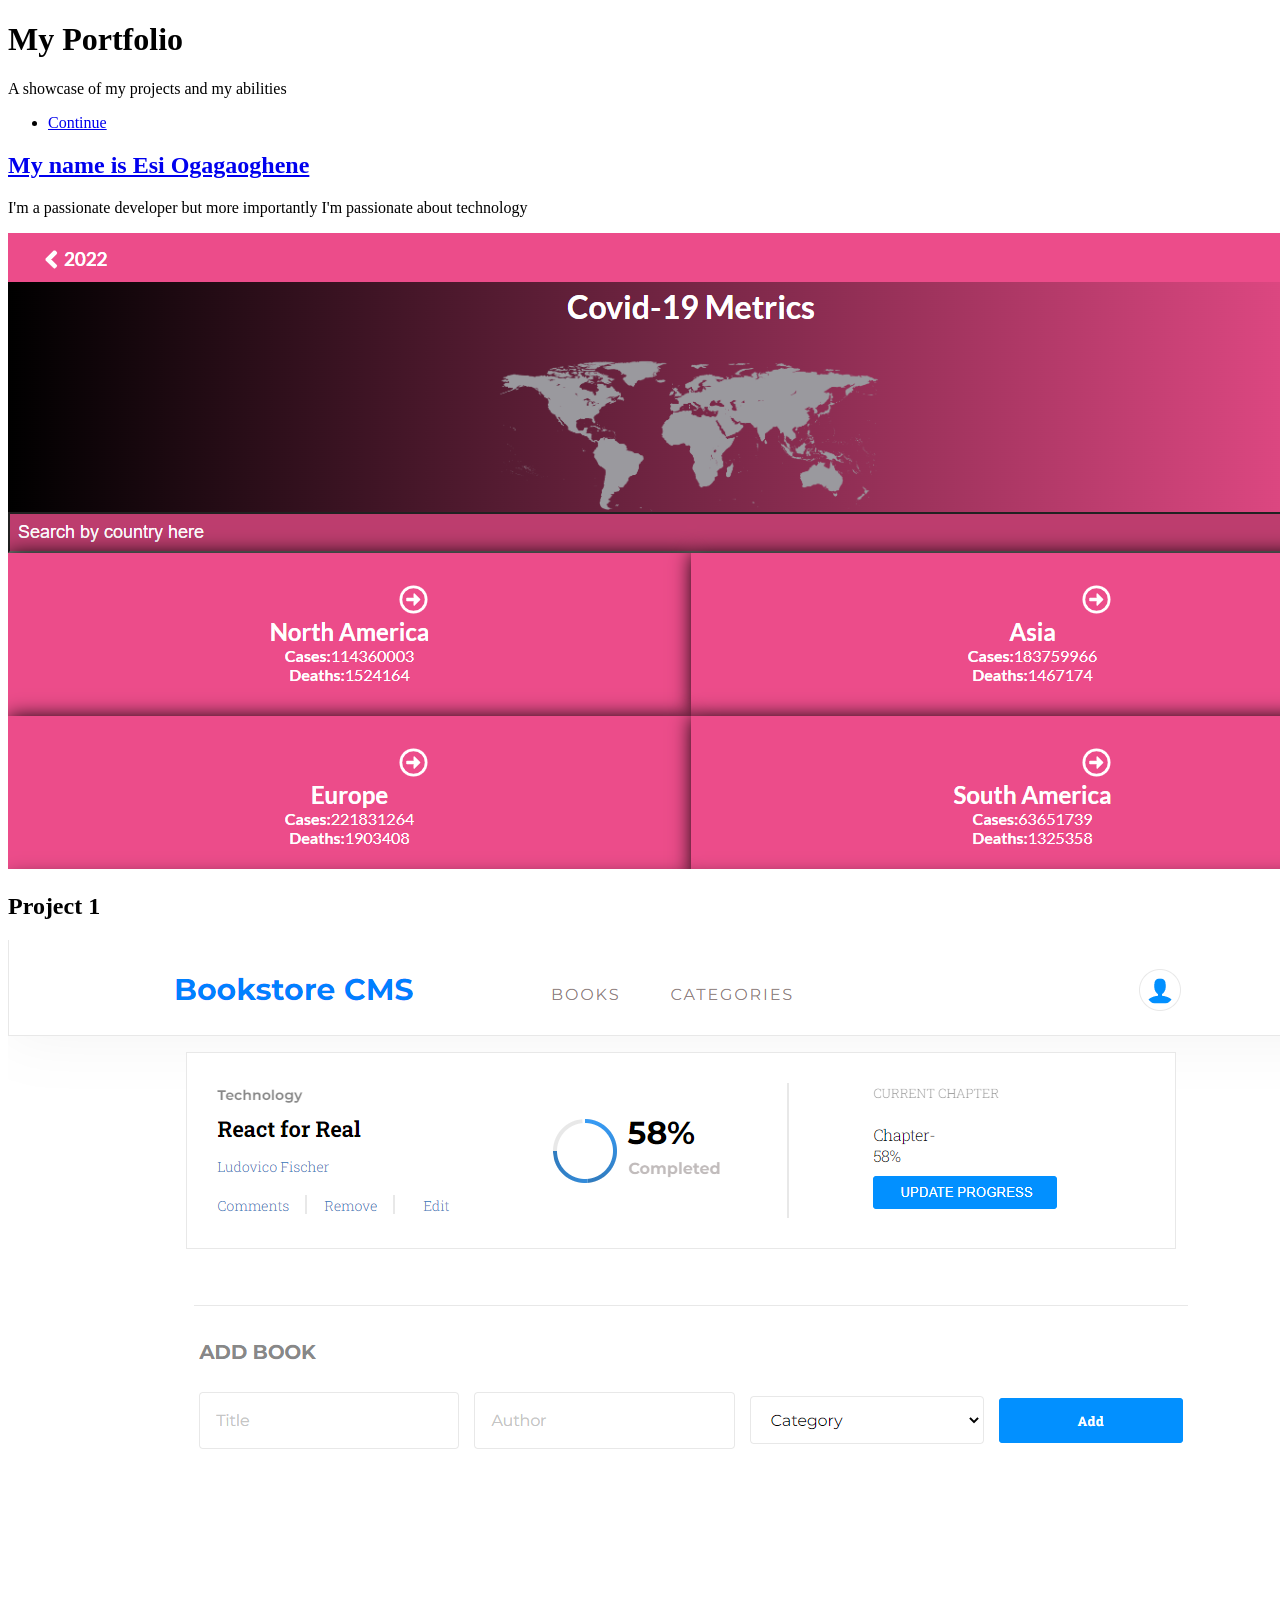
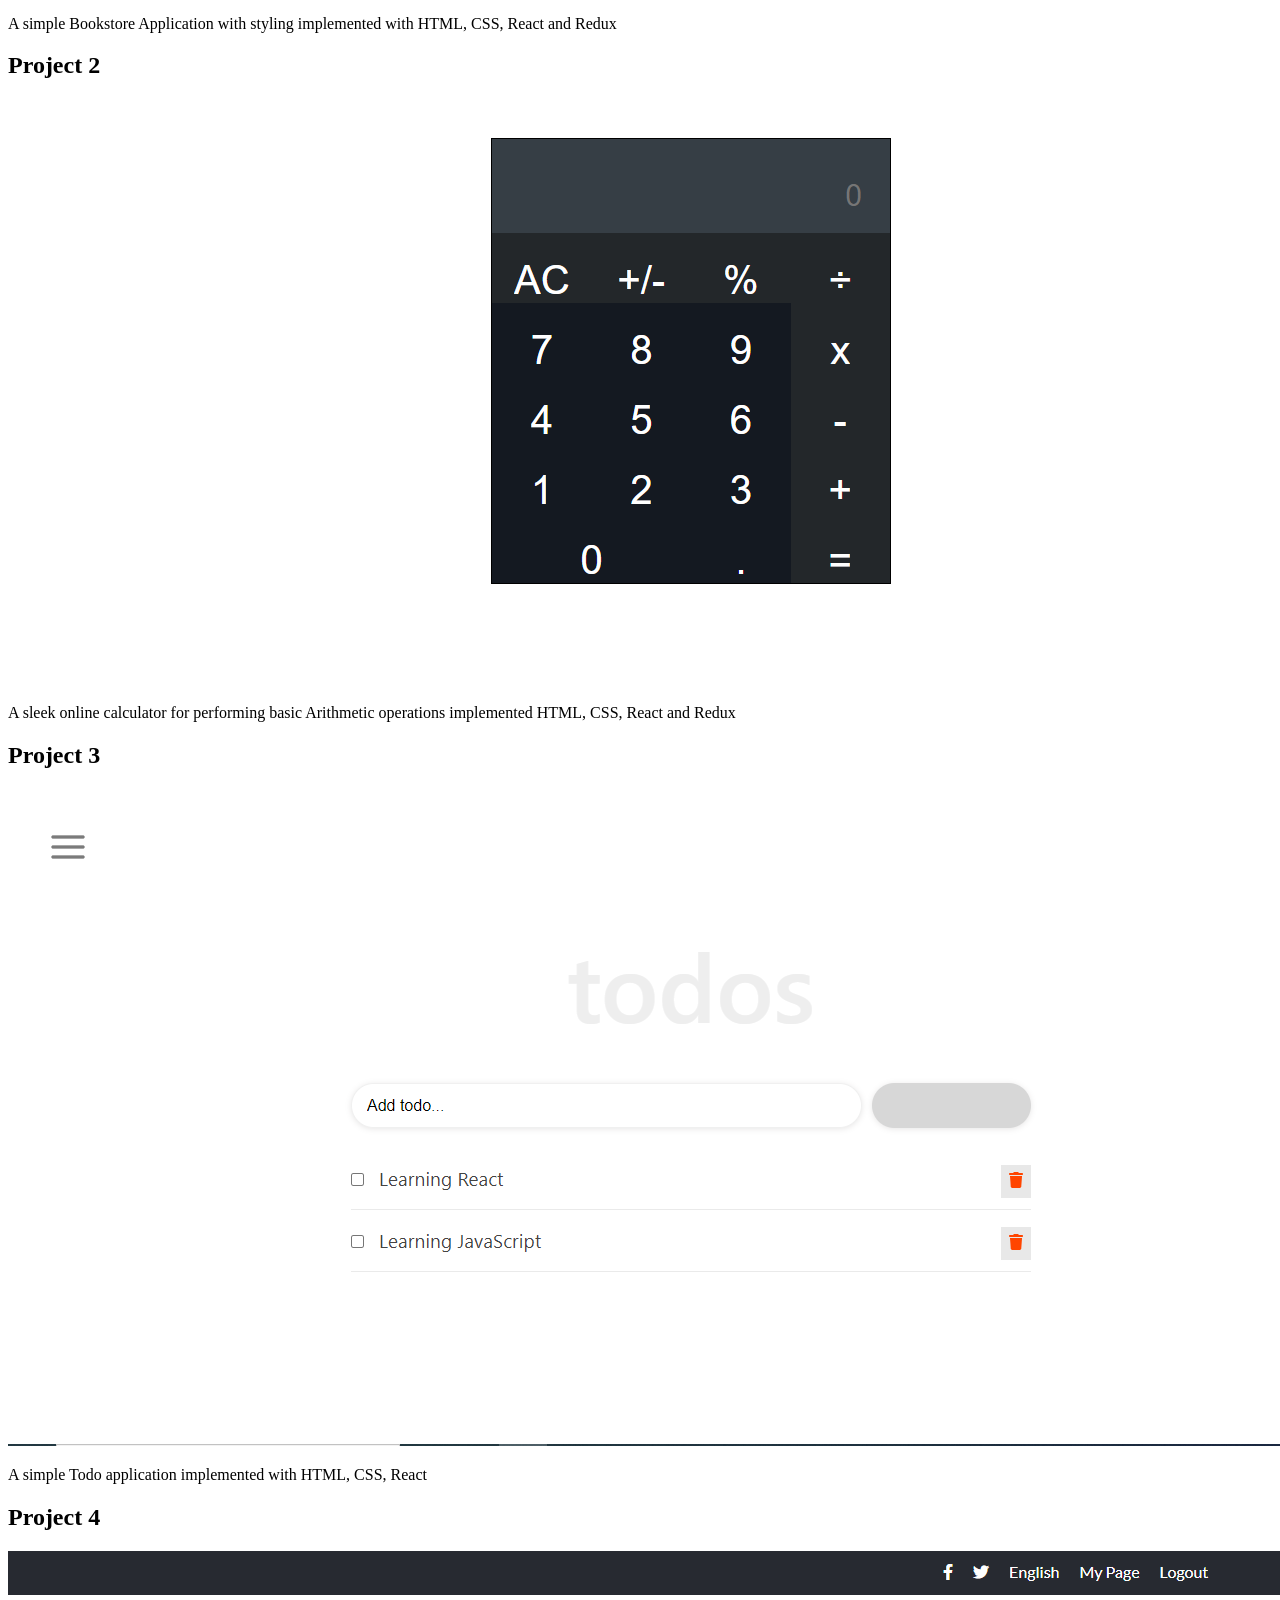
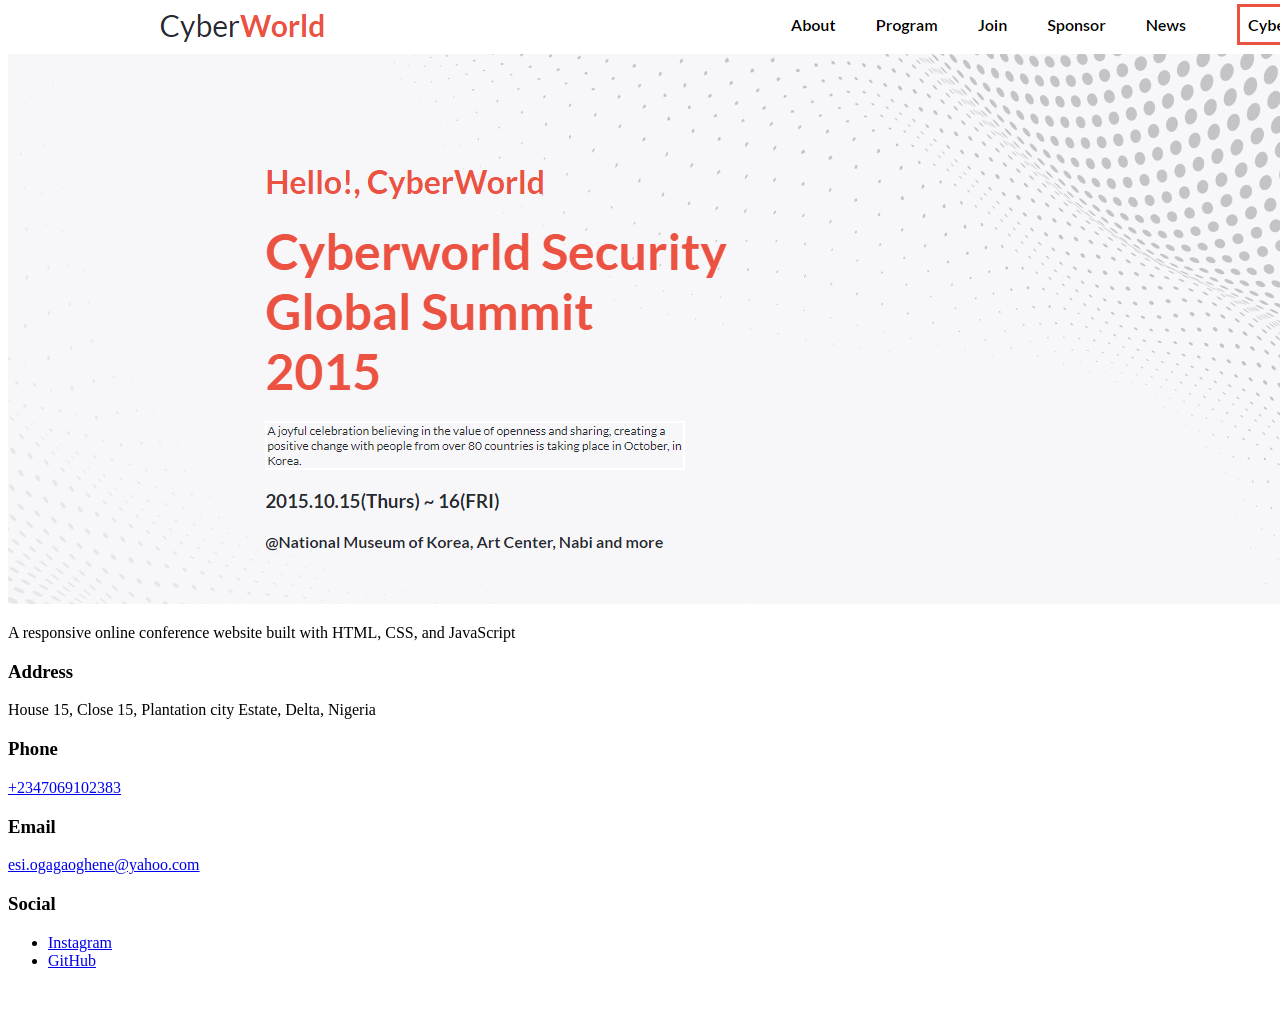
==== index.html @ 56e70e3f "Add files via upload Initial commit" ====
<!DOCTYPE HTML>
<html>
	<head>
		<title>Portfolio</title>
		<meta charset="utf-8" />
		<meta name="viewport" content="width=device-width, initial-scale=1, user-scalable=no" />
		<link rel="stylesheet" href="assets/css/main.css" />
		<noscript><link rel="stylesheet" href="assets/css/noscript.css" /></noscript>
	</head>
	<body class="is-preload">

		<!-- Wrapper -->
			<div id="wrapper" class="fade-in">

				<!-- Intro -->
					<div id="intro">
						<h1>My Portfolio</h1>
						<p>A showcase of my projects and my abilities</p>
						<ul class="actions">
							<li><a href="#header" class="button icon solid solo fa-arrow-down scrolly">Continue</a></li>
						</ul>
					</div>

				<!-- Header -->
					<header id="header">
					</header>

				<!-- Main -->
					<div id="main">

						<!-- Featured Post -->
							<article class="post featured">
								<header class="major">
									<h2><a href="#"> My name is Esi Ogagaoghene</a></h2>
									<p>I'm a passionate developer but more importantly I'm passionate about technology</p>
								</header>
								<a href="#" class="image main"><img src="images/pic01.png" alt="" /></a>
							</article>

						<!-- Posts -->
							<section class="posts">
								<article>
									<header>
										<h2>Project 1</h2>
									</header>
									<a href="#" class="image fit"><img src="images/pic02.png" alt="" /></a>
									<p>A simple Bookstore Application with styling implemented with HTML, CSS, React and Redux</p>
								</article>
								<article>
									<header>
										<h2>Project 2</h2>
									</header>
									<a href="#" class="image fit"><img src="images/pic03.png" alt="" /></a>
									<p>A sleek online calculator for performing basic Arithmetic operations implemented HTML, CSS, React and Redux</p>
								</article>
								<article>
									<header>
										<h2>Project 3</h2>
									</header>
									<a href="#" class="image fit"><img src="images/pic05.png" alt="" /></a>
									<p>A simple Todo application implemented with HTML, CSS, React</p>
								</article>
								<article>
									<header>
										<h2>Project 4</h2>
									</header>
									<a href="#" class="image fit"><img src="images/pic04.png" alt="" /></a>
									<p>A responsive online conference website built with HTML, CSS, and JavaScript</p>
								</article>
							</section>
					</div>

				<!-- Footer -->
					<footer id="footer">
						<section class="split contact">
							<section class="alt">
								<h3>Address</h3>
								<p>House 15, Close 15, Plantation city Estate, Delta, Nigeria</p>
							</section>
							<section>
								<h3>Phone</h3>
								<p><a href="#">+2347069102383</a></p>
							</section>
							<section>
								<h3>Email</h3>
								<p><a href="#">esi.ogagaoghene@yahoo.com</a></p>
							</section>
							<section>
								<h3>Social</h3>
								<ul class="icons alt">
									<li><a href="#" class="icon brands alt fa-instagram"><span class="label">Instagram</span></a></li>
									<li><a href="#" class="icon brands alt fa-github"><span class="label">GitHub</span></a></li>
								</ul>
							</section>
						</section>
					</footer>

				<!-- Copyright -->
					<div id="copyright">
						&nbsp;
					</div>

			</div>

		<!-- Scripts -->
			<script src="assets/js/jquery.min.js"></script>
			<script src="assets/js/jquery.scrollex.min.js"></script>
			<script src="assets/js/jquery.scrolly.min.js"></script>
			<script src="assets/js/browser.min.js"></script>
			<script src="assets/js/breakpoints.min.js"></script>
			<script src="assets/js/util.js"></script>
			<script src="assets/js/main.js"></script>

	</body>
</html>
---- assets/css/main.css ----
@import url(fontawesome-all.min.css);
@import url("https://fonts.googleapis.com/css?family=Merriweather:300,700,300italic,700italic|Source+Sans+Pro:900");

/*
	Massively by HTML5 UP
	html5up.net | @ajlkn
	Free for personal and commercial use under the CCA 3.0 license (html5up.net/license)
*/

html, body, div, span, applet, object,
iframe, h1, h2, h3, h4, h5, h6, p, blockquote,
pre, a, abbr, acronym, address, big, cite,
code, del, dfn, em, img, ins, kbd, q, s, samp,
small, strike, strong, sub, sup, tt, var, b,
u, i, center, dl, dt, dd, ol, ul, li, fieldset,
form, label, legend, table, caption, tbody,
tfoot, thead, tr, th, td, article, aside,
canvas, details, embed, figure, figcaption,
footer, header, hgroup, menu, nav, output, ruby,
section, summary, time, mark, audio, video {
	margin: 0;
	padding: 0;
	border: 0;
	font-size: 100%;
	font: inherit;
	vertical-align: baseline;}

article, aside, details, figcaption, figure,
footer, header, hgroup, menu, nav, section {
	display: block;}

body {
	line-height: 1;
}

ol, ul {
	list-style: none;
}

blockquote, q {
	quotes: none;
}

	blockquote:before, blockquote:after, q:before, q:after {
		content: '';
		content: none;
	}

table {
	border-collapse: collapse;
	border-spacing: 0;
}

body {
	-webkit-text-size-adjust: none;
}

mark {
	background-color: transparent;
	color: inherit;
}

input::-moz-focus-inner {
	border: 0;
	padding: 0;
}

input, select, textarea {
	-moz-appearance: none;
	-webkit-appearance: none;
	-ms-appearance: none;
	appearance: none;
}

/* Basic */

	@-ms-viewport {
		width: device-width;
	}

	body {
		-ms-overflow-style: scrollbar;
	}

	@media screen and (max-width: 480px) {

		html, body {
			min-width: 320px;
		}

	}

	html {
		box-sizing: border-box;
	}

	*, *:before, *:after {
		box-sizing: inherit;
	}

	body {
		background-color: #1e252d;
	}

		body.is-preload *, body.is-preload *:before, body.is-preload *:after {
			-moz-animation: none !important;
			-webkit-animation: none !important;
			-ms-animation: none !important;
			animation: none !important;
			-moz-transition: none !important;
			-webkit-transition: none !important;
			-ms-transition: none !important;
			transition: none !important;
		}

/* Type */

	html {
		font-size: 16pt;
	}

		@media screen and (max-width: 1680px) {

			html {
				font-size: 12pt;
			}

		}

		@media screen and (max-width: 1280px) {

			html {
				font-size: 11pt;
			}

		}

		@media screen and (max-width: 360px) {

			html {
				font-size: 10pt;
			}

		}

	body {
		color: #212931;
	}

	body, input, select, textarea {
		font-family: "Merriweather", Georgia, serif;
		font-weight: 300;
		font-size: 1rem;
		line-height: 2.375;
	}

	a {
		-moz-transition: color 0.2s ease-in-out, background-color 0.2s ease-in-out, border-color 0.2s ease-in-out, box-shadow 0.2s ease-in-out;
		-webkit-transition: color 0.2s ease-in-out, background-color 0.2s ease-in-out, border-color 0.2s ease-in-out, box-shadow 0.2s ease-in-out;
		-ms-transition: color 0.2s ease-in-out, background-color 0.2s ease-in-out, border-color 0.2s ease-in-out, box-shadow 0.2s ease-in-out;
		transition: color 0.2s ease-in-out, background-color 0.2s ease-in-out, border-color 0.2s ease-in-out, box-shadow 0.2s ease-in-out;
		border-bottom: dotted 1px;
		text-decoration: none;
	}

		a:hover {
			border-bottom-color: transparent;
		}

	strong, b {
		font-weight: 600;
	}

	em, i {
		font-style: italic;
	}

	p {
		text-align: justify;
		margin: 0 0 2rem 0;
	}

	h1, h2, h3, h4, h5, h6 {
		font-family: "Source Sans Pro", Helvetica, sans-serif;
		font-weight: 900;
		line-height: 1.5;
		letter-spacing: 0.075em;
		text-transform: uppercase;
		margin: 0 0 1rem 0;
	}

		h1 a, h2 a, h3 a, h4 a, h5 a, h6 a {
			border-bottom: 0;
			color: inherit;
			text-decoration: none;
		}

	h1 {
		font-size: 4rem;
		line-height: 1.1;
		margin: 0 0 2rem 0;
	}

	h2 {
		font-size: 1.75rem;
		line-height: 1.3;
		margin: 0 0 1.5rem 0;
	}

	h3 {
		font-size: 1.25rem;
		margin: 0 0 1.5rem 0;
	}

	h4 {
		font-size: 1rem;
	}

	h5 {
		font-size: 0.9rem;
	}

	h6 {
		font-size: 0.8rem;
	}

	sub {
		font-size: 0.8rem;
		position: relative;
		top: 0.5rem;
	}

	sup {
		font-size: 0.8rem;
		position: relative;
		top: -0.5rem;
	}

	blockquote {
		border-left: solid 4px;
		font-style: italic;
		margin: 0 0 2rem 0;
		padding: 0.5rem 0 0.5rem 2rem;
	}

	code {
		border: solid 2px;
		font-family: "Courier New", monospace;
		font-size: 0.9rem;
		margin: 0 0.25rem;
		padding: 0.25rem 0.65rem;
	}

	pre {
		-webkit-overflow-scrolling: touch;
		font-family: "Courier New", monospace;
		font-size: 0.9rem;
		margin: 0 0 2rem 0;
	}

		pre code {
			display: block;
			line-height: 1.75;
			padding: 1rem 1.5rem;
			overflow-x: auto;
		}

	hr {
		border: 0;
		border-bottom: solid 2px;
		margin: 3rem 0;
	}

		hr.major {
			margin: 5rem 0;
		}

	.align-left {
		text-align: left;
	}

	.align-center {
		text-align: center;
	}

	.align-right {
		text-align: right;
	}

	input, select, textarea {
		color: #212931;
	}

	a {
		color: #212931;
		border-bottom-color: rgba(33, 41, 49, 0.5);
	}

		a:hover {
			border-bottom-color: transparent;
			color: #18bfef !important;
		}

	strong, b {
		color: #212931;
	}

	h1, h2, h3, h4, h5, h6 {
		color: #212931;
	}

	blockquote {
		border-left-color: #eeeeee;
	}

	code {
		background: rgba(220, 220, 220, 0.25);
		border-color: #eeeeee;
	}

	hr {
		border-bottom-color: #eeeeee;
	}

/* Row */

	.row {
		display: flex;
		flex-wrap: wrap;
		box-sizing: border-box;
		align-items: stretch;
	}

		.row > * {
			box-sizing: border-box;
		}

		.row.gtr-uniform > * > :last-child {
			margin-bottom: 0;
		}

		.row.aln-left {
			justify-content: flex-start;
		}

		.row.aln-center {
			justify-content: center;
		}

		.row.aln-right {
			justify-content: flex-end;
		}

		.row.aln-top {
			align-items: flex-start;
		}

		.row.aln-middle {
			align-items: center;
		}

		.row.aln-bottom {
			align-items: flex-end;
		}

		.row > .imp {
			order: -1;
		}

		.row > .col-1 {
			width: 8.33333%;
		}

		.row > .off-1 {
			margin-left: 8.33333%;
		}

		.row > .col-2 {
			width: 16.66667%;
		}

		.row > .off-2 {
			margin-left: 16.66667%;
		}

		.row > .col-3 {
			width: 25%;
		}

		.row > .off-3 {
			margin-left: 25%;
		}

		.row > .col-4 {
			width: 33.33333%;
		}

		.row > .off-4 {
			margin-left: 33.33333%;
		}

		.row > .col-5 {
			width: 41.66667%;
		}

		.row > .off-5 {
			margin-left: 41.66667%;
		}

		.row > .col-6 {
			width: 50%;
		}

		.row > .off-6 {
			margin-left: 50%;
		}

		.row > .col-7 {
			width: 58.33333%;
		}

		.row > .off-7 {
			margin-left: 58.33333%;
		}

		.row > .col-8 {
			width: 66.66667%;
		}

		.row > .off-8 {
			margin-left: 66.66667%;
		}

		.row > .col-9 {
			width: 75%;
		}

		.row > .off-9 {
			margin-left: 75%;
		}

		.row > .col-10 {
			width: 83.33333%;
		}

		.row > .off-10 {
			margin-left: 83.33333%;
		}

		.row > .col-11 {
			width: 91.66667%;
		}

		.row > .off-11 {
			margin-left: 91.66667%;
		}

		.row > .col-12 {
			width: 100%;
		}

		.row > .off-12 {
			margin-left: 100%;
		}

		.row.gtr-0 {
			margin-top: 0;
			margin-left: 0rem;
		}

			.row.gtr-0 > * {
				padding: 0 0 0 0rem;
			}

			.row.gtr-0.gtr-uniform {
				margin-top: 0rem;
			}

				.row.gtr-0.gtr-uniform > * {
					padding-top: 0rem;
				}

		.row.gtr-25 {
			margin-top: 0;
			margin-left: -0.375rem;
		}

			.row.gtr-25 > * {
				padding: 0 0 0 0.375rem;
			}

			.row.gtr-25.gtr-uniform {
				margin-top: -0.375rem;
			}

				.row.gtr-25.gtr-uniform > * {
					padding-top: 0.375rem;
				}

		.row.gtr-50 {
			margin-top: 0;
			margin-left: -0.75rem;
		}

			.row.gtr-50 > * {
				padding: 0 0 0 0.75rem;
			}

			.row.gtr-50.gtr-uniform {
				margin-top: -0.75rem;
			}

				.row.gtr-50.gtr-uniform > * {
					padding-top: 0.75rem;
				}

		.row {
			margin-top: 0;
			margin-left: -1.5rem;
		}

			.row > * {
				padding: 0 0 0 1.5rem;
			}

			.row.gtr-uniform {
				margin-top: -1.5rem;
			}

				.row.gtr-uniform > * {
					padding-top: 1.5rem;
				}

		.row.gtr-150 {
			margin-top: 0;
			margin-left: -2.25rem;
		}

			.row.gtr-150 > * {
				padding: 0 0 0 2.25rem;
			}

			.row.gtr-150.gtr-uniform {
				margin-top: -2.25rem;
			}

				.row.gtr-150.gtr-uniform > * {
					padding-top: 2.25rem;
				}

		.row.gtr-200 {
			margin-top: 0;
			margin-left: -3rem;
		}

			.row.gtr-200 > * {
				padding: 0 0 0 3rem;
			}

			.row.gtr-200.gtr-uniform {
				margin-top: -3rem;
			}

				.row.gtr-200.gtr-uniform > * {
					padding-top: 3rem;
				}

		@media screen and (max-width: 1680px) {

			.row {
				display: flex;
				flex-wrap: wrap;
				box-sizing: border-box;
				align-items: stretch;
			}

				.row > * {
					box-sizing: border-box;
				}

				.row.gtr-uniform > * > :last-child {
					margin-bottom: 0;
				}

				.row.aln-left {
					justify-content: flex-start;
				}

				.row.aln-center {
					justify-content: center;
				}

				.row.aln-right {
					justify-content: flex-end;
				}

				.row.aln-top {
					align-items: flex-start;
				}

				.row.aln-middle {
					align-items: center;
				}

				.row.aln-bottom {
					align-items: flex-end;
				}

				.row > .imp-xlarge {
					order: -1;
				}

				.row > .col-1-xlarge {
					width: 8.33333%;
				}

				.row > .off-1-xlarge {
					margin-left: 8.33333%;
				}

				.row > .col-2-xlarge {
					width: 16.66667%;
				}

				.row > .off-2-xlarge {
					margin-left: 16.66667%;
				}

				.row > .col-3-xlarge {
					width: 25%;
				}

				.row > .off-3-xlarge {
					margin-left: 25%;
				}

				.row > .col-4-xlarge {
					width: 33.33333%;
				}

				.row > .off-4-xlarge {
					margin-left: 33.33333%;
				}

				.row > .col-5-xlarge {
					width: 41.66667%;
				}

				.row > .off-5-xlarge {
					margin-left: 41.66667%;
				}

				.row > .col-6-xlarge {
					width: 50%;
				}

				.row > .off-6-xlarge {
					margin-left: 50%;
				}

				.row > .col-7-xlarge {
					width: 58.33333%;
				}

				.row > .off-7-xlarge {
					margin-left: 58.33333%;
				}

				.row > .col-8-xlarge {
					width: 66.66667%;
				}

				.row > .off-8-xlarge {
					margin-left: 66.66667%;
				}

				.row > .col-9-xlarge {
					width: 75%;
				}

				.row > .off-9-xlarge {
					margin-left: 75%;
				}

				.row > .col-10-xlarge {
					width: 83.33333%;
				}

				.row > .off-10-xlarge {
					margin-left: 83.33333%;
				}

				.row > .col-11-xlarge {
					width: 91.66667%;
				}

				.row > .off-11-xlarge {
					margin-left: 91.66667%;
				}

				.row > .col-12-xlarge {
					width: 100%;
				}

				.row > .off-12-xlarge {
					margin-left: 100%;
				}

				.row.gtr-0 {
					margin-top: 0;
					margin-left: 0rem;
				}

					.row.gtr-0 > * {
						padding: 0 0 0 0rem;
					}

					.row.gtr-0.gtr-uniform {
						margin-top: 0rem;
					}

						.row.gtr-0.gtr-uniform > * {
							padding-top: 0rem;
						}

				.row.gtr-25 {
					margin-top: 0;
					margin-left: -0.375rem;
				}

					.row.gtr-25 > * {
						padding: 0 0 0 0.375rem;
					}

					.row.gtr-25.gtr-uniform {
						margin-top: -0.375rem;
					}

						.row.gtr-25.gtr-uniform > * {
							padding-top: 0.375rem;
						}

				.row.gtr-50 {
					margin-top: 0;
					margin-left: -0.75rem;
				}

					.row.gtr-50 > * {
						padding: 0 0 0 0.75rem;
					}

					.row.gtr-50.gtr-uniform {
						margin-top: -0.75rem;
					}

						.row.gtr-50.gtr-uniform > * {
							padding-top: 0.75rem;
						}

				.row {
					margin-top: 0;
					margin-left: -1.5rem;
				}

					.row > * {
						padding: 0 0 0 1.5rem;
					}

					.row.gtr-uniform {
						margin-top: -1.5rem;
					}

						.row.gtr-uniform > * {
							padding-top: 1.5rem;
						}

				.row.gtr-150 {
					margin-top: 0;
					margin-left: -2.25rem;
				}

					.row.gtr-150 > * {
						padding: 0 0 0 2.25rem;
					}

					.row.gtr-150.gtr-uniform {
						margin-top: -2.25rem;
					}

						.row.gtr-150.gtr-uniform > * {
							padding-top: 2.25rem;
						}

				.row.gtr-200 {
					margin-top: 0;
					margin-left: -3rem;
				}

					.row.gtr-200 > * {
						padding: 0 0 0 3rem;
					}

					.row.gtr-200.gtr-uniform {
						margin-top: -3rem;
					}

						.row.gtr-200.gtr-uniform > * {
							padding-top: 3rem;
						}

		}

		@media screen and (max-width: 1280px) {

			.row {
				display: flex;
				flex-wrap: wrap;
				box-sizing: border-box;
				align-items: stretch;
			}

				.row > * {
					box-sizing: border-box;
				}

				.row.gtr-uniform > * > :last-child {
					margin-bottom: 0;
				}

				.row.aln-left {
					justify-content: flex-start;
				}

				.row.aln-center {
					justify-content: center;
				}

				.row.aln-right {
					justify-content: flex-end;
				}

				.row.aln-top {
					align-items: flex-start;
				}

				.row.aln-middle {
					align-items: center;
				}

				.row.aln-bottom {
					align-items: flex-end;
				}

				.row > .imp-large {
					order: -1;
				}

				.row > .col-1-large {
					width: 8.33333%;
				}

				.row > .off-1-large {
					margin-left: 8.33333%;
				}

				.row > .col-2-large {
					width: 16.66667%;
				}

				.row > .off-2-large {
					margin-left: 16.66667%;
				}

				.row > .col-3-large {
					width: 25%;
				}

				.row > .off-3-large {
					margin-left: 25%;
				}

				.row > .col-4-large {
					width: 33.33333%;
				}

				.row > .off-4-large {
					margin-left: 33.33333%;
				}

				.row > .col-5-large {
					width: 41.66667%;
				}

				.row > .off-5-large {
					margin-left: 41.66667%;
				}

				.row > .col-6-large {
					width: 50%;
				}

				.row > .off-6-large {
					margin-left: 50%;
				}

				.row > .col-7-large {
					width: 58.33333%;
				}

				.row > .off-7-large {
					margin-left: 58.33333%;
				}

				.row > .col-8-large {
					width: 66.66667%;
				}

				.row > .off-8-large {
					margin-left: 66.66667%;
				}

				.row > .col-9-large {
					width: 75%;
				}

				.row > .off-9-large {
					margin-left: 75%;
				}

				.row > .col-10-large {
					width: 83.33333%;
				}

				.row > .off-10-large {
					margin-left: 83.33333%;
				}

				.row > .col-11-large {
					width: 91.66667%;
				}

				.row > .off-11-large {
					margin-left: 91.66667%;
				}

				.row > .col-12-large {
					width: 100%;
				}

				.row > .off-12-large {
					margin-left: 100%;
				}

				.row.gtr-0 {
					margin-top: 0;
					margin-left: 0rem;
				}

					.row.gtr-0 > * {
						padding: 0 0 0 0rem;
					}

					.row.gtr-0.gtr-uniform {
						margin-top: 0rem;
					}

						.row.gtr-0.gtr-uniform > * {
							padding-top: 0rem;
						}

				.row.gtr-25 {
					margin-top: 0;
					margin-left: -0.375rem;
				}

					.row.gtr-25 > * {
						padding: 0 0 0 0.375rem;
					}

					.row.gtr-25.gtr-uniform {
						margin-top: -0.375rem;
					}

						.row.gtr-25.gtr-uniform > * {
							padding-top: 0.375rem;
						}

				.row.gtr-50 {
					margin-top: 0;
					margin-left: -0.75rem;
				}

					.row.gtr-50 > * {
						padding: 0 0 0 0.75rem;
					}

					.row.gtr-50.gtr-uniform {
						margin-top: -0.75rem;
					}

						.row.gtr-50.gtr-uniform > * {
							padding-top: 0.75rem;
						}

				.row {
					margin-top: 0;
					margin-left: -1.5rem;
				}

					.row > * {
						padding: 0 0 0 1.5rem;
					}

					.row.gtr-uniform {
						margin-top: -1.5rem;
					}

						.row.gtr-uniform > * {
							padding-top: 1.5rem;
						}

				.row.gtr-150 {
					margin-top: 0;
					margin-left: -2.25rem;
				}

					.row.gtr-150 > * {
						padding: 0 0 0 2.25rem;
					}

					.row.gtr-150.gtr-uniform {
						margin-top: -2.25rem;
					}

						.row.gtr-150.gtr-uniform > * {
							padding-top: 2.25rem;
						}

				.row.gtr-200 {
					margin-top: 0;
					margin-left: -3rem;
				}

					.row.gtr-200 > * {
						padding: 0 0 0 3rem;
					}

					.row.gtr-200.gtr-uniform {
						margin-top: -3rem;
					}

						.row.gtr-200.gtr-uniform > * {
							padding-top: 3rem;
						}

		}

		@media screen and (max-width: 980px) {

			.row {
				display: flex;
				flex-wrap: wrap;
				box-sizing: border-box;
				align-items: stretch;
			}

				.row > * {
					box-sizing: border-box;
				}

				.row.gtr-uniform > * > :last-child {
					margin-bottom: 0;
				}

				.row.aln-left {
					justify-content: flex-start;
				}

				.row.aln-center {
					justify-content: center;
				}

				.row.aln-right {
					justify-content: flex-end;
				}

				.row.aln-top {
					align-items: flex-start;
				}

				.row.aln-middle {
					align-items: center;
				}

				.row.aln-bottom {
					align-items: flex-end;
				}

				.row > .imp-medium {
					order: -1;
				}

				.row > .col-1-medium {
					width: 8.33333%;
				}

				.row > .off-1-medium {
					margin-left: 8.33333%;
				}

				.row > .col-2-medium {
					width: 16.66667%;
				}

				.row > .off-2-medium {
					margin-left: 16.66667%;
				}

				.row > .col-3-medium {
					width: 25%;
				}

				.row > .off-3-medium {
					margin-left: 25%;
				}

				.row > .col-4-medium {
					width: 33.33333%;
				}

				.row > .off-4-medium {
					margin-left: 33.33333%;
				}

				.row > .col-5-medium {
					width: 41.66667%;
				}

				.row > .off-5-medium {
					margin-left: 41.66667%;
				}

				.row > .col-6-medium {
					width: 50%;
				}

				.row > .off-6-medium {
					margin-left: 50%;
				}

				.row > .col-7-medium {
					width: 58.33333%;
				}

				.row > .off-7-medium {
					margin-left: 58.33333%;
				}

				.row > .col-8-medium {
					width: 66.66667%;
				}

				.row > .off-8-medium {
					margin-left: 66.66667%;
				}

				.row > .col-9-medium {
					width: 75%;
				}

				.row > .off-9-medium {
					margin-left: 75%;
				}

				.row > .col-10-medium {
					width: 83.33333%;
				}

				.row > .off-10-medium {
					margin-left: 83.33333%;
				}

				.row > .col-11-medium {
					width: 91.66667%;
				}

				.row > .off-11-medium {
					margin-left: 91.66667%;
				}

				.row > .col-12-medium {
					width: 100%;
				}

				.row > .off-12-medium {
					margin-left: 100%;
				}

				.row.gtr-0 {
					margin-top: 0;
					margin-left: 0rem;
				}

					.row.gtr-0 > * {
						padding: 0 0 0 0rem;
					}

					.row.gtr-0.gtr-uniform {
						margin-top: 0rem;
					}

						.row.gtr-0.gtr-uniform > * {
							padding-top: 0rem;
						}

				.row.gtr-25 {
					margin-top: 0;
					margin-left: -0.375rem;
				}

					.row.gtr-25 > * {
						padding: 0 0 0 0.375rem;
					}

					.row.gtr-25.gtr-uniform {
						margin-top: -0.375rem;
					}

						.row.gtr-25.gtr-uniform > * {
							padding-top: 0.375rem;
						}

				.row.gtr-50 {
					margin-top: 0;
					margin-left: -0.75rem;
				}

					.row.gtr-50 > * {
						padding: 0 0 0 0.75rem;
					}

					.row.gtr-50.gtr-uniform {
						margin-top: -0.75rem;
					}

						.row.gtr-50.gtr-uniform > * {
							padding-top: 0.75rem;
						}

				.row {
					margin-top: 0;
					margin-left: -1.5rem;
				}

					.row > * {
						padding: 0 0 0 1.5rem;
					}

					.row.gtr-uniform {
						margin-top: -1.5rem;
					}

						.row.gtr-uniform > * {
							padding-top: 1.5rem;
						}

				.row.gtr-150 {
					margin-top: 0;
					margin-left: -2.25rem;
				}

					.row.gtr-150 > * {
						padding: 0 0 0 2.25rem;
					}

					.row.gtr-150.gtr-uniform {
						margin-top: -2.25rem;
					}

						.row.gtr-150.gtr-uniform > * {
							padding-top: 2.25rem;
						}

				.row.gtr-200 {
					margin-top: 0;
					margin-left: -3rem;
				}

					.row.gtr-200 > * {
						padding: 0 0 0 3rem;
					}

					.row.gtr-200.gtr-uniform {
						margin-top: -3rem;
					}

						.row.gtr-200.gtr-uniform > * {
							padding-top: 3rem;
						}

		}

		@media screen and (max-width: 736px) {

			.row {
				display: flex;
				flex-wrap: wrap;
				box-sizing: border-box;
				align-items: stretch;
			}

				.row > * {
					box-sizing: border-box;
				}

				.row.gtr-uniform > * > :last-child {
					margin-bottom: 0;
				}

				.row.aln-left {
					justify-content: flex-start;
				}

				.row.aln-center {
					justify-content: center;
				}

				.row.aln-right {
					justify-content: flex-end;
				}

				.row.aln-top {
					align-items: flex-start;
				}

				.row.aln-middle {
					align-items: center;
				}

				.row.aln-bottom {
					align-items: flex-end;
				}

				.row > .imp-small {
					order: -1;
				}

				.row > .col-1-small {
					width: 8.33333%;
				}

				.row > .off-1-small {
					margin-left: 8.33333%;
				}

				.row > .col-2-small {
					width: 16.66667%;
				}

				.row > .off-2-small {
					margin-left: 16.66667%;
				}

				.row > .col-3-small {
					width: 25%;
				}

				.row > .off-3-small {
					margin-left: 25%;
				}

				.row > .col-4-small {
					width: 33.33333%;
				}

				.row > .off-4-small {
					margin-left: 33.33333%;
				}

				.row > .col-5-small {
					width: 41.66667%;
				}

				.row > .off-5-small {
					margin-left: 41.66667%;
				}

				.row > .col-6-small {
					width: 50%;
				}

				.row > .off-6-small {
					margin-left: 50%;
				}

				.row > .col-7-small {
					width: 58.33333%;
				}

				.row > .off-7-small {
					margin-left: 58.33333%;
				}

				.row > .col-8-small {
					width: 66.66667%;
				}

				.row > .off-8-small {
					margin-left: 66.66667%;
				}

				.row > .col-9-small {
					width: 75%;
				}

				.row > .off-9-small {
					margin-left: 75%;
				}

				.row > .col-10-small {
					width: 83.33333%;
				}

				.row > .off-10-small {
					margin-left: 83.33333%;
				}

				.row > .col-11-small {
					width: 91.66667%;
				}

				.row > .off-11-small {
					margin-left: 91.66667%;
				}

				.row > .col-12-small {
					width: 100%;
				}

				.row > .off-12-small {
					margin-left: 100%;
				}

				.row.gtr-0 {
					margin-top: 0;
					margin-left: 0rem;
				}

					.row.gtr-0 > * {
						padding: 0 0 0 0rem;
					}

					.row.gtr-0.gtr-uniform {
						margin-top: 0rem;
					}

						.row.gtr-0.gtr-uniform > * {
							padding-top: 0rem;
						}

				.row.gtr-25 {
					margin-top: 0;
					margin-left: -0.375rem;
				}

					.row.gtr-25 > * {
						padding: 0 0 0 0.375rem;
					}

					.row.gtr-25.gtr-uniform {
						margin-top: -0.375rem;
					}

						.row.gtr-25.gtr-uniform > * {
							padding-top: 0.375rem;
						}

				.row.gtr-50 {
					margin-top: 0;
					margin-left: -0.75rem;
				}

					.row.gtr-50 > * {
						padding: 0 0 0 0.75rem;
					}

					.row.gtr-50.gtr-uniform {
						margin-top: -0.75rem;
					}

						.row.gtr-50.gtr-uniform > * {
							padding-top: 0.75rem;
						}

				.row {
					margin-top: 0;
					margin-left: -1.5rem;
				}

					.row > * {
						padding: 0 0 0 1.5rem;
					}

					.row.gtr-uniform {
						margin-top: -1.5rem;
					}

						.row.gtr-uniform > * {
							padding-top: 1.5rem;
						}

				.row.gtr-150 {
					margin-top: 0;
					margin-left: -2.25rem;
				}

					.row.gtr-150 > * {
						padding: 0 0 0 2.25rem;
					}

					.row.gtr-150.gtr-uniform {
						margin-top: -2.25rem;
					}

						.row.gtr-150.gtr-uniform > * {
							padding-top: 2.25rem;
						}

				.row.gtr-200 {
					margin-top: 0;
					margin-left: -3rem;
				}

					.row.gtr-200 > * {
						padding: 0 0 0 3rem;
					}

					.row.gtr-200.gtr-uniform {
						margin-top: -3rem;
					}

						.row.gtr-200.gtr-uniform > * {
							padding-top: 3rem;
						}

		}

		@media screen and (max-width: 480px) {

			.row {
				display: flex;
				flex-wrap: wrap;
				box-sizing: border-box;
				align-items: stretch;
			}

				.row > * {
					box-sizing: border-box;
				}

				.row.gtr-uniform > * > :last-child {
					margin-bottom: 0;
				}

				.row.aln-left {
					justify-content: flex-start;
				}

				.row.aln-center {
					justify-content: center;
				}

				.row.aln-right {
					justify-content: flex-end;
				}

				.row.aln-top {
					align-items: flex-start;
				}

				.row.aln-middle {
					align-items: center;
				}

				.row.aln-bottom {
					align-items: flex-end;
				}

				.row > .imp-xsmall {
					order: -1;
				}

				.row > .col-1-xsmall {
					width: 8.33333%;
				}

				.row > .off-1-xsmall {
					margin-left: 8.33333%;
				}

				.row > .col-2-xsmall {
					width: 16.66667%;
				}

				.row > .off-2-xsmall {
					margin-left: 16.66667%;
				}

				.row > .col-3-xsmall {
					width: 25%;
				}

				.row > .off-3-xsmall {
					margin-left: 25%;
				}

				.row > .col-4-xsmall {
					width: 33.33333%;
				}

				.row > .off-4-xsmall {
					margin-left: 33.33333%;
				}

				.row > .col-5-xsmall {
					width: 41.66667%;
				}

				.row > .off-5-xsmall {
					margin-left: 41.66667%;
				}

				.row > .col-6-xsmall {
					width: 50%;
				}

				.row > .off-6-xsmall {
					margin-left: 50%;
				}

				.row > .col-7-xsmall {
					width: 58.33333%;
				}

				.row > .off-7-xsmall {
					margin-left: 58.33333%;
				}

				.row > .col-8-xsmall {
					width: 66.66667%;
				}

				.row > .off-8-xsmall {
					margin-left: 66.66667%;
				}

				.row > .col-9-xsmall {
					width: 75%;
				}

				.row > .off-9-xsmall {
					margin-left: 75%;
				}

				.row > .col-10-xsmall {
					width: 83.33333%;
				}

				.row > .off-10-xsmall {
					margin-left: 83.33333%;
				}

				.row > .col-11-xsmall {
					width: 91.66667%;
				}

				.row > .off-11-xsmall {
					margin-left: 91.66667%;
				}

				.row > .col-12-xsmall {
					width: 100%;
				}

				.row > .off-12-xsmall {
					margin-left: 100%;
				}

				.row.gtr-0 {
					margin-top: 0;
					margin-left: 0rem;
				}

					.row.gtr-0 > * {
						padding: 0 0 0 0rem;
					}

					.row.gtr-0.gtr-uniform {
						margin-top: 0rem;
					}

						.row.gtr-0.gtr-uniform > * {
							padding-top: 0rem;
						}

				.row.gtr-25 {
					margin-top: 0;
					margin-left: -0.375rem;
				}

					.row.gtr-25 > * {
						padding: 0 0 0 0.375rem;
					}

					.row.gtr-25.gtr-uniform {
						margin-top: -0.375rem;
					}

						.row.gtr-25.gtr-uniform > * {
							padding-top: 0.375rem;
						}

				.row.gtr-50 {
					margin-top: 0;
					margin-left: -0.75rem;
				}

					.row.gtr-50 > * {
						padding: 0 0 0 0.75rem;
					}

					.row.gtr-50.gtr-uniform {
						margin-top: -0.75rem;
					}

						.row.gtr-50.gtr-uniform > * {
							padding-top: 0.75rem;
						}

				.row {
					margin-top: 0;
					margin-left: -1.5rem;
				}

					.row > * {
						padding: 0 0 0 1.5rem;
					}

					.row.gtr-uniform {
						margin-top: -1.5rem;
					}

						.row.gtr-uniform > * {
							padding-top: 1.5rem;
						}

				.row.gtr-150 {
					margin-top: 0;
					margin-left: -2.25rem;
				}

					.row.gtr-150 > * {
						padding: 0 0 0 2.25rem;
					}

					.row.gtr-150.gtr-uniform {
						margin-top: -2.25rem;
					}

						.row.gtr-150.gtr-uniform > * {
							padding-top: 2.25rem;
						}

				.row.gtr-200 {
					margin-top: 0;
					margin-left: -3rem;
				}

					.row.gtr-200 > * {
						padding: 0 0 0 3rem;
					}

					.row.gtr-200.gtr-uniform {
						margin-top: -3rem;
					}

						.row.gtr-200.gtr-uniform > * {
							padding-top: 3rem;
						}

		}

		@media screen and (max-width: 360px) {

			.row {
				display: flex;
				flex-wrap: wrap;
				box-sizing: border-box;
				align-items: stretch;
			}

				.row > * {
					box-sizing: border-box;
				}

				.row.gtr-uniform > * > :last-child {
					margin-bottom: 0;
				}

				.row.aln-left {
					justify-content: flex-start;
				}

				.row.aln-center {
					justify-content: center;
				}

				.row.aln-right {
					justify-content: flex-end;
				}

				.row.aln-top {
					align-items: flex-start;
				}

				.row.aln-middle {
					align-items: center;
				}

				.row.aln-bottom {
					align-items: flex-end;
				}

				.row > .imp-xxsmall {
					order: -1;
				}

				.row > .col-1-xxsmall {
					width: 8.33333%;
				}

				.row > .off-1-xxsmall {
					margin-left: 8.33333%;
				}

				.row > .col-2-xxsmall {
					width: 16.66667%;
				}

				.row > .off-2-xxsmall {
					margin-left: 16.66667%;
				}

				.row > .col-3-xxsmall {
					width: 25%;
				}

				.row > .off-3-xxsmall {
					margin-left: 25%;
				}

				.row > .col-4-xxsmall {
					width: 33.33333%;
				}

				.row > .off-4-xxsmall {
					margin-left: 33.33333%;
				}

				.row > .col-5-xxsmall {
					width: 41.66667%;
				}

				.row > .off-5-xxsmall {
					margin-left: 41.66667%;
				}

				.row > .col-6-xxsmall {
					width: 50%;
				}

				.row > .off-6-xxsmall {
					margin-left: 50%;
				}

				.row > .col-7-xxsmall {
					width: 58.33333%;
				}

				.row > .off-7-xxsmall {
					margin-left: 58.33333%;
				}

				.row > .col-8-xxsmall {
					width: 66.66667%;
				}

				.row > .off-8-xxsmall {
					margin-left: 66.66667%;
				}

				.row > .col-9-xxsmall {
					width: 75%;
				}

				.row > .off-9-xxsmall {
					margin-left: 75%;
				}

				.row > .col-10-xxsmall {
					width: 83.33333%;
				}

				.row > .off-10-xxsmall {
					margin-left: 83.33333%;
				}

				.row > .col-11-xxsmall {
					width: 91.66667%;
				}

				.row > .off-11-xxsmall {
					margin-left: 91.66667%;
				}

				.row > .col-12-xxsmall {
					width: 100%;
				}

				.row > .off-12-xxsmall {
					margin-left: 100%;
				}

				.row.gtr-0 {
					margin-top: 0;
					margin-left: 0rem;
				}

					.row.gtr-0 > * {
						padding: 0 0 0 0rem;
					}

					.row.gtr-0.gtr-uniform {
						margin-top: 0rem;
					}

						.row.gtr-0.gtr-uniform > * {
							padding-top: 0rem;
						}

				.row.gtr-25 {
					margin-top: 0;
					margin-left: -0.375rem;
				}

					.row.gtr-25 > * {
						padding: 0 0 0 0.375rem;
					}

					.row.gtr-25.gtr-uniform {
						margin-top: -0.375rem;
					}

						.row.gtr-25.gtr-uniform > * {
							padding-top: 0.375rem;
						}

				.row.gtr-50 {
					margin-top: 0;
					margin-left: -0.75rem;
				}

					.row.gtr-50 > * {
						padding: 0 0 0 0.75rem;
					}

					.row.gtr-50.gtr-uniform {
						margin-top: -0.75rem;
					}

						.row.gtr-50.gtr-uniform > * {
							padding-top: 0.75rem;
						}

				.row {
					margin-top: 0;
					margin-left: -1.5rem;
				}

					.row > * {
						padding: 0 0 0 1.5rem;
					}

					.row.gtr-uniform {
						margin-top: -1.5rem;
					}

						.row.gtr-uniform > * {
							padding-top: 1.5rem;
						}

				.row.gtr-150 {
					margin-top: 0;
					margin-left: -2.25rem;
				}

					.row.gtr-150 > * {
						padding: 0 0 0 2.25rem;
					}

					.row.gtr-150.gtr-uniform {
						margin-top: -2.25rem;
					}

						.row.gtr-150.gtr-uniform > * {
							padding-top: 2.25rem;
						}

				.row.gtr-200 {
					margin-top: 0;
					margin-left: -3rem;
				}

					.row.gtr-200 > * {
						padding: 0 0 0 3rem;
					}

					.row.gtr-200.gtr-uniform {
						margin-top: -3rem;
					}

						.row.gtr-200.gtr-uniform > * {
							padding-top: 3rem;
						}

		}

/* Box */

	.box {
		border: solid 2px;
		margin-bottom: 2rem;
		padding: 1.5rem;
	}

		.box > :last-child,
		.box > :last-child > :last-child,
		.box > :last-child > :last-child > :last-child {
			margin-bottom: 0;
		}

		.box.alt {
			border: 0;
			border-radius: 0;
			padding: 0;
		}

	.box {
		border-color: #eeeeee;
	}

/* Button */

	input[type="submit"],
	input[type="reset"],
	input[type="button"],
	button,
	.button {
		-moz-appearance: none;
		-webkit-appearance: none;
		-ms-appearance: none;
		appearance: none;
		-moz-transition: background-color 0.2s ease-in-out, box-shadow 0.2s ease-in-out, color 0.2s ease-in-out;
		-webkit-transition: background-color 0.2s ease-in-out, box-shadow 0.2s ease-in-out, color 0.2s ease-in-out;
		-ms-transition: background-color 0.2s ease-in-out, box-shadow 0.2s ease-in-out, color 0.2s ease-in-out;
		transition: background-color 0.2s ease-in-out, box-shadow 0.2s ease-in-out, color 0.2s ease-in-out;
		border: 0;
		border-radius: 0;
		cursor: pointer;
		display: inline-block;
		font-family: "Source Sans Pro", Helvetica, sans-serif;
		font-size: 0.8rem;
		font-weight: 900;
		letter-spacing: 0.075em;
		height: 3rem;
		line-height: 3rem;
		padding: 0 2rem;
		text-align: center;
		text-decoration: none;
		text-transform: uppercase;
		white-space: nowrap;
	}

		input[type="submit"].icon:before,
		input[type="reset"].icon:before,
		input[type="button"].icon:before,
		button.icon:before,
		.button.icon:before {
			margin-right: 0.5rem;
		}

		input[type="submit"].icon.solo,
		input[type="reset"].icon.solo,
		input[type="button"].icon.solo,
		button.icon.solo,
		.button.icon.solo {
			position: relative;
			width: 4rem;
			height: 4rem;
			line-height: 4rem;
			border-radius: 4rem;
			text-indent: 4rem;
			overflow: hidden;
			padding: 0;
			white-space: nowrap;
		}

			input[type="submit"].icon.solo:before,
			input[type="reset"].icon.solo:before,
			input[type="button"].icon.solo:before,
			button.icon.solo:before,
			.button.icon.solo:before {
				position: absolute;
				display: block;
				top: 0;
				left: 0;
				width: inherit;
				height: inherit;
				line-height: inherit;
				font-size: 1.25rem;
				margin-right: 0;
				text-align: center;
				text-indent: 0;
			}

		input[type="submit"].fit,
		input[type="reset"].fit,
		input[type="button"].fit,
		button.fit,
		.button.fit {
			width: 100%;
		}

		input[type="submit"].small,
		input[type="reset"].small,
		input[type="button"].small,
		button.small,
		.button.small {
			font-size: 0.7rem;
			height: 2.5rem;
			line-height: 2.5rem;
			padding: 0 1.5rem;
		}

		input[type="submit"].large,
		input[type="reset"].large,
		input[type="button"].large,
		button.large,
		.button.large {
			font-size: 0.9rem;
			height: 3.5rem;
			line-height: 3.5rem;
			padding: 0 2.75rem;
		}

		@media screen and (max-width: 980px) {

			input[type="submit"],
			input[type="reset"],
			input[type="button"],
			button,
			.button {
				font-size: 0.9rem;
				height: 3.25rem;
				line-height: 3.25rem;
			}

				input[type="submit"].large,
				input[type="reset"].large,
				input[type="button"].large,
				button.large,
				.button.large {
					font-size: 1rem;
					height: 3.75rem;
					line-height: 3.75rem;
				}

		}

		input[type="submit"].disabled, input[type="submit"]:disabled,
		input[type="reset"].disabled,
		input[type="reset"]:disabled,
		input[type="button"].disabled,
		input[type="button"]:disabled,
		button.disabled,
		button:disabled,
		.button.disabled,
		.button:disabled {
			pointer-events: none;
			opacity: 0.25;
		}

	input[type="submit"],
	input[type="reset"],
	input[type="button"],
	button,
	.button {
		background-color: transparent;
		box-shadow: inset 0 0 0 2px #212931;
		color: #212931 !important;
	}

		input[type="submit"]:hover,
		input[type="reset"]:hover,
		input[type="button"]:hover,
		button:hover,
		.button:hover {
			box-shadow: inset 0 0 0 2px #18bfef;
			color: #18bfef !important;
		}

		input[type="submit"].primary,
		input[type="reset"].primary,
		input[type="button"].primary,
		button.primary,
		.button.primary {
			background-color: #212931;
			box-shadow: none;
			color: #ffffff !important;
		}

			input[type="submit"].primary:hover,
			input[type="reset"].primary:hover,
			input[type="button"].primary:hover,
			button.primary:hover,
			.button.primary:hover {
				background-color: #18bfef;
			}

/* Form */

	form {
		margin: 0 0 2rem 0;
	}

		form > :last-child {
			margin-bottom: 0;
		}

		form > .fields {
			display: -moz-flex;
			display: -webkit-flex;
			display: -ms-flex;
			display: flex;
			-moz-flex-wrap: wrap;
			-webkit-flex-wrap: wrap;
			-ms-flex-wrap: wrap;
			flex-wrap: wrap;
			width: calc(100% + 3rem);
			margin: -1.5rem 0 2rem -1.5rem;
		}

			form > .fields > .field {
				-moz-flex-grow: 0;
				-webkit-flex-grow: 0;
				-ms-flex-grow: 0;
				flex-grow: 0;
				-moz-flex-shrink: 0;
				-webkit-flex-shrink: 0;
				-ms-flex-shrink: 0;
				flex-shrink: 0;
				padding: 1.5rem 0 0 1.5rem;
				width: calc(100% - 1.5rem);
			}

				form > .fields > .field.half {
					width: calc(50% - 0.75rem);
				}

				form > .fields > .field.third {
					width: calc(100%/3 - 0.5rem);
				}

				form > .fields > .field.quarter {
					width: calc(25% - 0.375rem);
				}

		@media screen and (max-width: 480px) {

			form > .fields {
				width: calc(100% + 3rem);
				margin: -1.5rem 0 2rem -1.5rem;
			}

				form > .fields > .field {
					padding: 1.5rem 0 0 1.5rem;
					width: calc(100% - 1.5rem);
				}

					form > .fields > .field.half {
						width: calc(100% - 1.5rem);
					}

					form > .fields > .field.third {
						width: calc(100% - 1.5rem);
					}

					form > .fields > .field.quarter {
						width: calc(100% - 1.5rem);
					}

		}

	label {
		display: block;
		font-family: "Source Sans Pro", Helvetica, sans-serif;
		font-weight: 900;
		line-height: 1.5;
		letter-spacing: 0.075em;
		font-size: 0.8rem;
		text-transform: uppercase;
		margin: 0 0 0.75rem 0;
	}

		@media screen and (max-width: 980px) {

			label {
				font-size: 0.9rem;
			}

		}

	input[type="text"],
	input[type="password"],
	input[type="email"],
	select,
	textarea {
		-moz-appearance: none;
		-webkit-appearance: none;
		-ms-appearance: none;
		appearance: none;
		background: transparent;
		border-radius: 0;
		border: solid 2px;
		color: inherit;
		display: block;
		outline: 0;
		padding: 0 1rem;
		text-decoration: none;
		width: 100%;
	}

		input[type="text"]:invalid,
		input[type="password"]:invalid,
		input[type="email"]:invalid,
		select:invalid,
		textarea:invalid {
			box-shadow: none;
		}

	select {
		background-size: 1.25rem;
		background-repeat: no-repeat;
		background-position: calc(100% - 1rem) center;
		height: 3rem;
		padding-right: 3rem;
		text-overflow: ellipsis;
	}

		select:focus::-ms-value {
			background-color: transparent;
		}

		select::-ms-expand {
			display: none;
		}

	input[type="text"],
	input[type="password"],
	input[type="email"],
	select {
		height: 3rem;
	}

	textarea {
		padding: 0.75rem 1rem;
	}

	input[type="checkbox"],
	input[type="radio"] {
		-moz-appearance: none;
		-webkit-appearance: none;
		-ms-appearance: none;
		appearance: none;
		display: block;
		float: left;
		margin-right: -2rem;
		opacity: 0;
		width: 1rem;
		z-index: -1;
	}

		input[type="checkbox"] + label,
		input[type="radio"] + label {
			text-decoration: none;
			cursor: pointer;
			display: inline-block;
			font-size: 1rem;
			letter-spacing: 0;
			font-family: "Merriweather", Georgia, serif;
			text-transform: none;
			font-weight: 300;
			padding-left: 2.8rem;
			padding-right: 1rem;
			position: relative;
		}

			input[type="checkbox"] + label:before,
			input[type="radio"] + label:before {
				-moz-osx-font-smoothing: grayscale;
				-webkit-font-smoothing: antialiased;
				display: inline-block;
				font-style: normal;
				font-variant: normal;
				text-rendering: auto;
				line-height: 1;
				text-transform: none !important;
				font-family: 'Font Awesome 5 Free';
				font-weight: 900;
			}

			input[type="checkbox"] + label:before,
			input[type="radio"] + label:before {
				border-radius: 0;
				border: solid 2px;
				content: '';
				display: inline-block;
				font-size: 0.8rem;
				height: 1.8rem;
				left: 0;
				line-height: 1.65rem;
				position: absolute;
				text-align: center;
				top: -0.125rem;
				width: 1.8rem;
			}

		input[type="checkbox"]:checked + label:before,
		input[type="radio"]:checked + label:before {
			content: '\f00c';
		}

	input[type="checkbox"] + label:before {
		border-radius: 0;
	}

	input[type="radio"] + label:before {
		border-radius: 100%;
	}

	::-webkit-input-placeholder {
		opacity: 1.0;
	}

	:-moz-placeholder {
		opacity: 1.0;
	}

	::-moz-placeholder {
		opacity: 1.0;
	}

	:-ms-input-placeholder {
		opacity: 1.0;
	}

	label {
		color: #212931;
	}

	input[type="text"],
	input[type="password"],
	input[type="email"],
	select,
	textarea {
		border-color: #eeeeee;
	}

		input[type="text"]:focus,
		input[type="password"]:focus,
		input[type="email"]:focus,
		select:focus,
		textarea:focus {
			border-color: #18bfef;
		}

	select {
		background-image: url("data:image/svg+xml;charset=utf8,%3Csvg xmlns='http://www.w3.org/2000/svg' width='40' height='40' preserveAspectRatio='none' viewBox='0 0 40 40'%3E%3Cpath d='M9.4,12.3l10.4,10.4l10.4-10.4c0.2-0.2,0.5-0.4,0.9-0.4c0.3,0,0.6,0.1,0.9,0.4l3.3,3.3c0.2,0.2,0.4,0.5,0.4,0.9 c0,0.4-0.1,0.6-0.4,0.9L20.7,31.9c-0.2,0.2-0.5,0.4-0.9,0.4c-0.3,0-0.6-0.1-0.9-0.4L4.3,17.3c-0.2-0.2-0.4-0.5-0.4-0.9 c0-0.4,0.1-0.6,0.4-0.9l3.3-3.3c0.2-0.2,0.5-0.4,0.9-0.4S9.1,12.1,9.4,12.3z' fill='%23eeeeee' /%3E%3C/svg%3E");
	}

		select option {
			background-color: #ffffff;
			color: #212931;
		}

	.select-wrapper:before {
		color: #eeeeee;
	}

	input[type="checkbox"] + label,
	input[type="radio"] + label {
		color: #212931;
	}

		input[type="checkbox"] + label:before,
		input[type="radio"] + label:before {
			border-color: #eeeeee;
		}

	input[type="checkbox"]:checked + label:before,
	input[type="radio"]:checked + label:before {
		background-color: #212931;
		border-color: #212931;
		color: #ffffff;
	}

	input[type="checkbox"]:focus + label:before,
	input[type="radio"]:focus + label:before {
		border-color: #18bfef;
	}

	::-webkit-input-placeholder {
		color: #909498 !important;
	}

	:-moz-placeholder {
		color: #909498 !important;
	}

	::-moz-placeholder {
		color: #909498 !important;
	}

	:-ms-input-placeholder {
		color: #909498 !important;
	}

	.formerize-placeholder {
		color: #909498 !important;
	}

/* Icon */

	.icon {
		text-decoration: none;
		border-bottom: none;
		position: relative;
	}

		.icon:before {
			-moz-osx-font-smoothing: grayscale;
			-webkit-font-smoothing: antialiased;
			display: inline-block;
			font-style: normal;
			font-variant: normal;
			text-rendering: auto;
			line-height: 1;
			text-transform: none !important;
			font-family: 'Font Awesome 5 Free';
			font-weight: 400;
		}

		.icon > .label {
			display: none;
		}

		.icon:before {
			line-height: inherit;
		}

		.icon.solid:before {
			font-weight: 900;
		}

		.icon.brands:before {
			font-family: 'Font Awesome 5 Brands';
		}

/* Image */

	.image {
		border: 0;
		display: inline-block;
		position: relative;
	}

		.image img {
			display: block;
		}

		.image.left, .image.right {
			max-width: 40%;
		}

			.image.left img, .image.right img {
				width: 100%;
			}

		.image.left {
			float: left;
			margin: 0 2rem 2rem 0;
			top: 0.75rem;
		}

		.image.right {
			float: right;
			margin: 0 0 2rem 2rem;
			top: 0.75rem;
		}

		.image.fit {
			display: block;
			margin: 2.5rem 0;
			width: 100%;
		}

			.image.fit:first-child {
				margin-top: 0;
			}

			.image.fit img {
				width: 100%;
			}

		.image.main {
			display: block;
			margin: 4rem 0;
			width: 100%;
		}

			.image.main:first-child {
				margin-top: 0;
			}

			.image.main img {
				width: 100%;
			}

		@media screen and (max-width: 736px) {

			.image.fit {
				margin: 2rem 0;
			}

			.image.main {
				margin: 2rem 0;
			}

		}

	a.image {
		overflow: hidden;
	}

		a.image img {
			-moz-transition: -moz-transform 0.2s ease-out;
			-webkit-transition: -webkit-transform 0.2s ease-out;
			-ms-transition: -ms-transform 0.2s ease-out;
			transition: transform 0.2s ease-out;
		}

		a.image:hover img {
			-moz-transform: scale(1.05);
			-webkit-transform: scale(1.05);
			-ms-transform: scale(1.05);
			transform: scale(1.05);
		}

/* Actions */

	ul.actions {
		display: -moz-flex;
		display: -webkit-flex;
		display: -ms-flex;
		display: flex;
		cursor: default;
		list-style: none;
		margin-left: -1rem;
		padding-left: 0;
	}

		ul.actions li {
			padding: 0 0 0 1rem;
			vertical-align: middle;
		}

		ul.actions.special {
			-moz-justify-content: center;
			-webkit-justify-content: center;
			-ms-justify-content: center;
			justify-content: center;
			width: 100%;
			margin-left: 0;
		}

			ul.actions.special li:first-child {
				padding-left: 0;
			}

		ul.actions.stacked {
			-moz-flex-direction: column;
			-webkit-flex-direction: column;
			-ms-flex-direction: column;
			flex-direction: column;
			margin-left: 0;
		}

			ul.actions.stacked li {
				padding: 1.3rem 0 0 0;
			}

				ul.actions.stacked li:first-child {
					padding-top: 0;
				}

		ul.actions.fit {
			width: calc(100% + 1rem);
		}

			ul.actions.fit li {
				-moz-flex-grow: 1;
				-webkit-flex-grow: 1;
				-ms-flex-grow: 1;
				flex-grow: 1;
				-moz-flex-shrink: 1;
				-webkit-flex-shrink: 1;
				-ms-flex-shrink: 1;
				flex-shrink: 1;
				width: 100%;
			}

				ul.actions.fit li > * {
					width: 100%;
				}

			ul.actions.fit.stacked {
				width: 100%;
			}

		@media screen and (max-width: 480px) {

			ul.actions:not(.fixed) {
				-moz-flex-direction: column;
				-webkit-flex-direction: column;
				-ms-flex-direction: column;
				flex-direction: column;
				margin-left: 0;
				width: 100% !important;
			}

				ul.actions:not(.fixed) li {
					-moz-flex-grow: 1;
					-webkit-flex-grow: 1;
					-ms-flex-grow: 1;
					flex-grow: 1;
					-moz-flex-shrink: 1;
					-webkit-flex-shrink: 1;
					-ms-flex-shrink: 1;
					flex-shrink: 1;
					padding: 1rem 0 0 0;
					text-align: center;
					width: 100%;
				}

					ul.actions:not(.fixed) li > * {
						width: 100%;
					}

					ul.actions:not(.fixed) li:first-child {
						padding-top: 0;
					}

					ul.actions:not(.fixed) li input[type="submit"],
					ul.actions:not(.fixed) li input[type="reset"],
					ul.actions:not(.fixed) li input[type="button"],
					ul.actions:not(.fixed) li button,
					ul.actions:not(.fixed) li .button {
						width: 100%;
					}

						ul.actions:not(.fixed) li input[type="submit"].icon:before,
						ul.actions:not(.fixed) li input[type="reset"].icon:before,
						ul.actions:not(.fixed) li input[type="button"].icon:before,
						ul.actions:not(.fixed) li button.icon:before,
						ul.actions:not(.fixed) li .button.icon:before {
							margin-left: -0.5rem;
						}

		}

/* Icons */

	ul.icons {
		cursor: default;
		list-style: none;
		padding-left: 0;
	}

		ul.icons li {
			display: inline-block;
			padding: 0 0.5rem 0 0;
			vertical-align: middle;
		}

			ul.icons li:last-child {
				padding-right: 0;
			}

			ul.icons li .icon:before {
				width: 2.25rem;
				height: 2.25rem;
				line-height: 2.25rem;
				display: inline-block;
				text-align: center;
				border-radius: 100%;
				font-size: 1.25rem;
			}

		ul.icons.alt li .icon:before {
			-moz-transition: color 0.2s ease-in-out, background-color 0.2s ease-in-out, border-color 0.2s ease-in-out, box-shadow 0.2s ease-in-out;
			-webkit-transition: color 0.2s ease-in-out, background-color 0.2s ease-in-out, border-color 0.2s ease-in-out, box-shadow 0.2s ease-in-out;
			-ms-transition: color 0.2s ease-in-out, background-color 0.2s ease-in-out, border-color 0.2s ease-in-out, box-shadow 0.2s ease-in-out;
			transition: color 0.2s ease-in-out, background-color 0.2s ease-in-out, border-color 0.2s ease-in-out, box-shadow 0.2s ease-in-out;
			font-size: 1rem;
		}

/* List */

	ol {
		list-style: decimal;
		margin: 0 0 2rem 0;
		padding-left: 1.25rem;
	}

		ol li {
			padding-left: 0.25rem;
		}

	ul {
		list-style: disc;
		margin: 0 0 2rem 0;
		padding-left: 1rem;
	}

		ul li {
			padding-left: 0.5rem;
		}

		ul.divided {
			list-style: none;
			padding-left: 0;
		}

			ul.divided li {
				border-top: solid 1px;
				padding: 0.5rem 0;
			}

				ul.divided li:first-child {
					border-top: 0;
					padding-top: 0;
				}

	dl {
		margin: 0 0 2rem 0;
	}

		dl dt {
			display: block;
			font-weight: 600;
			margin: 0 0 1rem 0;
		}

		dl dd {
			margin-left: 2rem;
		}

	ul.divided li {
		border-top-color: #eeeeee;
	}

	ul.icons li a.icon:hover:before {
		color: #18bfef;
	}

	ul.icons.alt li .icon:before {
		box-shadow: inset 0 0 0 2px #eeeeee;
	}

	ul.icons.alt li a.icon:hover:before {
		box-shadow: inset 0 0 0 2px #18bfef;
	}

/* Section/Article */

	section.special, article.special {
		text-align: center;
	}

	header {
		cursor: default;
	}

		header > .date {
			display: block;
			font-size: 0.8rem;
			height: 1;
			margin: 0 0 1rem 0;
			position: relative;
		}

		header > p {
			font-style: italic;
		}

		header > h1 + p {
			font-size: 1.1rem;
			margin-top: -0.5rem;
			line-height: 2;
		}

		header > h2 + p {
			font-size: 1rem;
			margin-top: -0.75rem;
		}

		header > h3 + p {
			font-size: 0.9rem;
			margin-top: -0.75rem;
		}

		header > h4 + p {
			font-size: 0.8rem;
			margin-top: -0.75rem;
		}

		header.major {
			margin: 0 0 4rem 0;
			text-align: center;
		}

			header.major > :last-child {
				margin-bottom: 0;
			}

			header.major > p {
				margin-top: 0;
				text-align: center;
			}

			header.major > .date {
				font-size: 1rem;
				margin: 0 0 4rem 0;
			}

				header.major > .date:before, header.major > .date:after {
					content: '';
					display: block;
					position: absolute;
					top: 50%;
					width: calc(50% - 6rem);
					border-top: solid 2px;
				}

				header.major > .date:before {
					left: 0;
				}

				header.major > .date:after {
					right: 0;
				}

		@media screen and (max-width: 980px) {

			header br {
				display: none;
			}

		}

		@media screen and (max-width: 736px) {

			header.major {
				margin: 0 0 2rem 0;
			}

		}

	header.major .date:before, header.major .date:after {
		border-top-color: #eeeeee;
	}

/* Table */

	.table-wrapper {
		-webkit-overflow-scrolling: touch;
		overflow-x: auto;
	}

	table {
		margin: 0 0 2rem 0;
		width: 100%;
	}

		table tbody tr {
			border: solid 1px;
			border-left: 0;
			border-right: 0;
		}

		table td {
			padding: 0.75rem 0.75rem;
		}

		table th {
			font-family: "Source Sans Pro", Helvetica, sans-serif;
			font-size: 0.8rem;
			font-weight: 900;
			letter-spacing: 0.075em;
			line-height: 1.5;
			padding: 0 0.75rem 0.75rem 0.75rem;
			text-align: left;
			text-transform: uppercase;
		}

			@media screen and (max-width: 980px) {

				table th {
					font-size: 0.9rem;
				}

			}

		table thead {
			border-bottom: solid 2px;
		}

		table tfoot {
			border-top: solid 2px;
		}

		table.alt {
			border-collapse: separate;
		}

			table.alt tbody tr td {
				border: solid 1px;
				border-left-width: 0;
				border-top-width: 0;
			}

				table.alt tbody tr td:first-child {
					border-left-width: 1px;
				}

			table.alt tbody tr:first-child td {
				border-top-width: 1px;
			}

			table.alt thead {
				border-bottom: 0;
			}

			table.alt tfoot {
				border-top: 0;
			}

	table tbody tr {
		border-color: #eeeeee;
	}

		table tbody tr:nth-child(2n + 1) {
			background-color: rgba(220, 220, 220, 0.25);
		}

	table th {
		color: #212931;
	}

	table thead {
		border-bottom-color: #eeeeee;
	}

	table tfoot {
		border-top-color: #eeeeee;
	}

	table.alt tbody tr td {
		border-color: #eeeeee;
	}

/* Pagination */

	.pagination {
		display: -moz-inline-flex;
		display: -webkit-inline-flex;
		display: -ms-inline-flex;
		display: inline-flex;
		-moz-user-select: none;
		-webkit-user-select: none;
		-ms-user-select: none;
		user-select: none;
		cursor: default;
		list-style: none;
		margin: 0 0 2rem 2px;
		padding: 0;
	}

		.pagination a, .pagination span {
			-moz-transition: background-color 0.2s ease-in-out, border-color 0.2s ease-in-out, box-shadow 0.2s ease-in-out, color 0.2s ease-in-out;
			-webkit-transition: background-color 0.2s ease-in-out, border-color 0.2s ease-in-out, box-shadow 0.2s ease-in-out, color 0.2s ease-in-out;
			-ms-transition: background-color 0.2s ease-in-out, border-color 0.2s ease-in-out, box-shadow 0.2s ease-in-out, color 0.2s ease-in-out;
			transition: background-color 0.2s ease-in-out, border-color 0.2s ease-in-out, box-shadow 0.2s ease-in-out, color 0.2s ease-in-out;
			border: solid 2px;
			display: inline-block;
			font-family: "Source Sans Pro", Helvetica, sans-serif;
			font-size: 0.8rem;
			font-weight: 900;
			height: 3rem;
			letter-spacing: 0.075em;
			line-height: calc(3rem - 4px);
			margin-left: -2px;
			min-width: 3rem;
			position: relative;
			text-align: center;
			text-decoration: none;
			text-transform: uppercase;
		}

		.pagination .next, .pagination .previous {
			text-decoration: none;
			padding: 0 1.75rem;
		}

			.pagination .next:before, .pagination .previous:before {
				-moz-osx-font-smoothing: grayscale;
				-webkit-font-smoothing: antialiased;
				display: inline-block;
				font-style: normal;
				font-variant: normal;
				text-rendering: auto;
				line-height: 1;
				text-transform: none !important;
				font-family: 'Font Awesome 5 Free';
				font-weight: 900;
			}

			.pagination .next:before, .pagination .previous:before {
				display: inline-block;
				color: inherit !important;
				line-height: inherit;
			}

		.pagination .previous:before {
			content: '\f104';
			margin-right: 0.9375em;
		}

		.pagination .next:before {
			content: '\f105';
			float: right;
			margin-left: 0.9375em;
		}

		@media screen and (max-width: 980px) {

			.pagination a, .pagination span {
				font-size: 0.9rem;
			}

		}

		@media screen and (max-width: 480px) {

			.pagination .page, .pagination .extra {
				display: none;
			}

		}

	.pagination a, .pagination span {
		border-color: #eeeeee;
	}

	.pagination a {
		color: #212931 !important;
	}

		.pagination a:hover {
			color: #18bfef !important;
			border-color: #18bfef;
			z-index: 1;
		}

			.pagination a:hover + a,
			.pagination a:hover + span {
				border-left-color: #18bfef;
			}

		.pagination a.active {
			background-color: #eeeeee;
		}

	.pagination span {
		color: #eeeeee;
	}

/* Wrapper */

	#wrapper {
		-moz-transition: opacity 0.5s ease;
		-webkit-transition: opacity 0.5s ease;
		-ms-transition: opacity 0.5s ease;
		transition: opacity 0.5s ease;
		position: relative;
		z-index: 1;
		overflow: hidden;
	}

		#wrapper > .bg {
			position: absolute;
			top: 0;
			left: 0;
			width: 100%;
			height: 100%;
			background-color: #212931;
			background-image: url("../../images/overlay.png"), linear-gradient(0deg, rgba(0, 0, 0, 0.1), rgba(0, 0, 0, 0.1)), url("../../images/bg.jpg");
			background-size: auto,								auto,														100% auto;
			background-position: center,								center,														top center;
			background-repeat: repeat,								no-repeat,													no-repeat;
			background-attachment: scroll,								scroll,														scroll;
			z-index: -1;
		}

			#wrapper > .bg.fixed {
				position: fixed;
				width: 100vw;
				height: 100vh;
			}

		#wrapper.fade-in:before {
			pointer-events: none;
			-moz-transition: opacity 1s ease-in-out;
			-webkit-transition: opacity 1s ease-in-out;
			-ms-transition: opacity 1s ease-in-out;
			transition: opacity 1s ease-in-out;
			-moz-transition-delay: 0.75s;
			-webkit-transition-delay: 0.75s;
			-ms-transition-delay: 0.75s;
			transition-delay: 0.75s;
			background: #1e252d;
			content: '';
			display: block;
			height: 100%;
			left: 0;
			opacity: 0;
			position: fixed;
			top: 0;
			width: 100%;
		}

		body.is-preload #wrapper.fade-in:before {
			opacity: 1;
		}

		@media screen and (orientation: portrait) {

			#wrapper > .bg {
				background-size: auto,								auto,														auto 175%;
			}

		}

/* Intro */

	#intro {
		color: #ffffff;
		padding: 8rem 4rem 6rem 4rem ;
		-moz-align-items: center;
		-webkit-align-items: center;
		-ms-align-items: center;
		align-items: center;
		display: -moz-flex;
		display: -webkit-flex;
		display: -ms-flex;
		display: flex;
		-moz-flex-direction: column;
		-webkit-flex-direction: column;
		-ms-flex-direction: column;
		flex-direction: column;
		-moz-justify-content: -moz-flex-end;
		-webkit-justify-content: -webkit-flex-end;
		-ms-justify-content: -ms-flex-end;
		justify-content: flex-end;
		-moz-transition: opacity 1s ease, -moz-transform 1s ease;
		-webkit-transition: opacity 1s ease, -webkit-transform 1s ease;
		-ms-transition: opacity 1s ease, -ms-transform 1s ease;
		transition: opacity 1s ease, transform 1s ease;
		position: relative;
		cursor: default;
		text-align: center;
		z-index: 1;
		min-height: 100vh;
	}

		#intro input, #intro select, #intro textarea {
			color: #ffffff;
		}

		#intro a {
			color: #ffffff;
			border-bottom-color: rgba(255, 255, 255, 0.5);
		}

			#intro a:hover {
				border-bottom-color: transparent;
				color: #18bfef !important;
			}

		#intro strong, #intro b {
			color: #ffffff;
		}

		#intro h1, #intro h2, #intro h3, #intro h4, #intro h5, #intro h6 {
			color: #ffffff;
		}

		#intro blockquote {
			border-left-color: #ffffff;
		}

		#intro code {
			background: rgba(255, 255, 255, 0.075);
			border-color: #ffffff;
		}

		#intro hr {
			border-bottom-color: #ffffff;
		}

		#intro input[type="submit"],
		#intro input[type="reset"],
		#intro input[type="button"],
		#intro button,
		#intro .button {
			background-color: transparent;
			box-shadow: inset 0 0 0 2px #ffffff;
			color: #ffffff !important;
		}

			#intro input[type="submit"]:hover,
			#intro input[type="reset"]:hover,
			#intro input[type="button"]:hover,
			#intro button:hover,
			#intro .button:hover {
				box-shadow: inset 0 0 0 2px #18bfef;
				color: #18bfef !important;
			}

			#intro input[type="submit"].primary,
			#intro input[type="reset"].primary,
			#intro input[type="button"].primary,
			#intro button.primary,
			#intro .button.primary {
				background-color: #ffffff;
				box-shadow: none;
				color: #1e252d !important;
			}

				#intro input[type="submit"].primary:hover,
				#intro input[type="reset"].primary:hover,
				#intro input[type="button"].primary:hover,
				#intro button.primary:hover,
				#intro .button.primary:hover {
					background-color: #18bfef;
				}

		#intro h1 {
			font-size: 5rem;
			line-height: 1;
		}

		#intro p {
			font-size: 1.25rem;
			font-style: italic;
			margin-top: -0.25rem;
			text-align: center;
		}

		#intro + #header {
			margin-top: -20rem;
		}

			#intro + #header .logo {
				-moz-transform: translateY(2rem);
				-webkit-transform: translateY(2rem);
				-ms-transform: translateY(2rem);
				transform: translateY(2rem);
				opacity: 0;
				visibility: hidden;
			}

		#intro.hidden {
			pointer-events: none;
			-moz-transform: translateY(2rem);
			-webkit-transform: translateY(2rem);
			-ms-transform: translateY(2rem);
			transform: translateY(2rem);
			-moz-transition: opacity 0.5s ease, -moz-transform 0.5s ease, visibility 0.5s;
			-webkit-transition: opacity 0.5s ease, -webkit-transform 0.5s ease, visibility 0.5s;
			-ms-transition: opacity 0.5s ease, -ms-transform 0.5s ease, visibility 0.5s;
			transition: opacity 0.5s ease, transform 0.5s ease, visibility 0.5s;
			opacity: 0;
			visibility: hidden;
		}

			#intro.hidden + #header .logo {
				-moz-transform: translateY(0);
				-webkit-transform: translateY(0);
				-ms-transform: translateY(0);
				transform: translateY(0);
				opacity: 1;
				visibility: visible;
			}

		body.is-preload #intro {
			-moz-transform: translateY(2rem);
			-webkit-transform: translateY(2rem);
			-ms-transform: translateY(2rem);
			transform: translateY(2rem);
			opacity: 0;
		}

			body.is-preload #intro:not(.hidden) + #header + #nav {
				-moz-transform: translateY(4rem);
				-webkit-transform: translateY(4rem);
				-ms-transform: translateY(4rem);
				transform: translateY(4rem);
				opacity: 0;
			}

		@media screen and (max-width: 980px) {

			#intro {
				padding: 4rem 4rem 2rem 4rem ;
				min-height: 90vh;
			}

				#intro p br {
					display: none;
				}

				#intro + #header {
					margin-top: -14rem;
				}

		}

		@media screen and (max-width: 736px) {

			#intro {
				padding: 3rem 2rem 1rem 2rem ;
				min-height: 80vh;
			}

				#intro h1 {
					font-size: 3.25rem;
					line-height: 1.1;
					margin-bottom: 1rem;
				}

				#intro p {
					font-size: 1rem;
					margin-top: 0rem;
				}

				#intro .actions {
					display: none;
				}

		}

/* Header */

	#header {
		color: #ffffff;
		-moz-align-items: center;
		-webkit-align-items: center;
		-ms-align-items: center;
		align-items: center;
		display: -moz-flex;
		display: -webkit-flex;
		display: -ms-flex;
		display: flex;
		-moz-flex-direction: column;
		-webkit-flex-direction: column;
		-ms-flex-direction: column;
		flex-direction: column;
		-moz-justify-content: -moz-flex-end;
		-webkit-justify-content: -webkit-flex-end;
		-ms-justify-content: -ms-flex-end;
		justify-content: flex-end;
		pointer-events: none;
		-moz-user-select: none;
		-webkit-user-select: none;
		-ms-user-select: none;
		user-select: none;
		height: 20rem;
		padding-bottom: 8rem;
		position: relative;
		text-align: center;
		z-index: 2;
	}

		#header input, #header select, #header textarea {
			color: #ffffff;
		}

		#header a {
			color: #ffffff;
			border-bottom-color: rgba(255, 255, 255, 0.5);
		}

			#header a:hover {
				border-bottom-color: transparent;
				color: #18bfef !important;
			}

		#header strong, #header b {
			color: #ffffff;
		}

		#header h1, #header h2, #header h3, #header h4, #header h5, #header h6 {
			color: #ffffff;
		}

		#header blockquote {
			border-left-color: #ffffff;
		}

		#header code {
			background: rgba(255, 255, 255, 0.075);
			border-color: #ffffff;
		}

		#header hr {
			border-bottom-color: #ffffff;
		}

		#header .logo {
			-moz-transition: border-color 0.2s ease-in-out, color 0.2s ease-in-out, opacity 0.5s ease, -moz-transform 0.5s ease, visibility 0.5s;
			-webkit-transition: border-color 0.2s ease-in-out, color 0.2s ease-in-out, opacity 0.5s ease, -webkit-transform 0.5s ease, visibility 0.5s;
			-ms-transition: border-color 0.2s ease-in-out, color 0.2s ease-in-out, opacity 0.5s ease, -ms-transform 0.5s ease, visibility 0.5s;
			transition: border-color 0.2s ease-in-out, color 0.2s ease-in-out, opacity 0.5s ease, transform 0.5s ease, visibility 0.5s;
			pointer-events: auto;
			border-style: solid;
			border-color: #ffffff;
			border-width: 5px !important;
			font-family: "Source Sans Pro", Helvetica, sans-serif;
			font-size: 2.25rem;
			font-weight: 900;
			letter-spacing: 0.075em;
			line-height: 1;
			padding: 1rem 1.75rem;
			text-transform: uppercase;
			visibility: visible;
		}

			#header .logo:hover {
				border-color: #18bfef !important;
				color: #18bfef !important;
			}

		@media screen and (max-width: 980px) {

			#header {
				height: 14rem;
				padding-bottom: 4rem;
			}

		}

		@media screen and (max-width: 736px) {

			#header {
				padding-bottom: 3rem;
			}

				#header .logo {
					font-size: 1.75rem;
					border-width: 3px !important;
				}

		}

/* Nav */

	#nav {
		color: #ffffff;
		display: -moz-flex;
		display: -webkit-flex;
		display: -ms-flex;
		display: flex;
		-moz-transition: -moz-transform 1s ease, opacity 1s ease;
		-webkit-transition: -webkit-transform 1s ease, opacity 1s ease;
		-ms-transition: -ms-transform 1s ease, opacity 1s ease;
		transition: transform 1s ease, opacity 1s ease;
		background: rgba(255, 255, 255, 0.175);
		height: 4rem;
		line-height: 4rem;
		margin: -4rem auto 0 auto;
		overflow: hidden;
		padding: 0 2rem 0 0;
		position: relative;
		width: calc(100% - 4rem);
		max-width: 72rem;
		z-index: 2;
	}

		#nav ul.divided li {
			border-top-color: #ffffff;
		}

		#nav ul.icons li a.icon:hover:before {
			color: #18bfef;
		}

		#nav ul.icons.alt li .icon:before {
			box-shadow: inset 0 0 0 2px #ffffff;
		}

		#nav ul.icons.alt li a.icon:hover:before {
			box-shadow: inset 0 0 0 2px #18bfef;
		}

		#nav input, #nav select, #nav textarea {
			color: #ffffff;
		}

		#nav a {
			color: #ffffff;
			border-bottom-color: rgba(255, 255, 255, 0.5);
		}

			#nav a:hover {
				border-bottom-color: transparent;
				color: #18bfef !important;
			}

		#nav strong, #nav b {
			color: #ffffff;
		}

		#nav h1, #nav h2, #nav h3, #nav h4, #nav h5, #nav h6 {
			color: #ffffff;
		}

		#nav blockquote {
			border-left-color: #ffffff;
		}

		#nav code {
			background: rgba(255, 255, 255, 0.075);
			border-color: #ffffff;
		}

		#nav hr {
			border-bottom-color: #ffffff;
		}

		#nav ul.links {
			display: -moz-flex;
			display: -webkit-flex;
			display: -ms-flex;
			display: flex;
			-moz-flex-grow: 1;
			-webkit-flex-grow: 1;
			-ms-flex-grow: 1;
			flex-grow: 1;
			-moz-flex-shrink: 1;
			-webkit-flex-shrink: 1;
			-ms-flex-shrink: 1;
			flex-shrink: 1;
			font-family: "Source Sans Pro", Helvetica, sans-serif;
			font-weight: 900;
			letter-spacing: 0.075em;
			list-style: none;
			margin-bottom: 0;
			padding-left: 0;
			text-transform: uppercase;
		}

			#nav ul.links li {
				display: block;
				padding-left: 0;
			}

				#nav ul.links li a {
					-moz-transition: background-color 0.2s ease-in-out, color 0.2s ease-in-out;
					-webkit-transition: background-color 0.2s ease-in-out, color 0.2s ease-in-out;
					-ms-transition: background-color 0.2s ease-in-out, color 0.2s ease-in-out;
					transition: background-color 0.2s ease-in-out, color 0.2s ease-in-out;
					display: block;
					font-size: 0.8rem;
					outline: none;
					padding: 0 2rem;
				}

					#nav ul.links li a:hover {
						color: inherit !important;
						background-color: rgba(255, 255, 255, 0.1);
					}

				#nav ul.links li.active {
					background-color: #ffffff;
				}

					#nav ul.links li.active a {
						color: #1e252d;
					}

						#nav ul.links li.active a:hover {
							color: #18bfef !important;
						}

		#nav ul.icons {
			-moz-flex-grow: 0;
			-webkit-flex-grow: 0;
			-ms-flex-grow: 0;
			flex-grow: 0;
			-moz-flex-shrink: 0;
			-webkit-flex-shrink: 0;
			-ms-flex-shrink: 0;
			flex-shrink: 0;
			margin-bottom: 0;
		}

		@media screen and (max-width: 980px) {

			#nav {
				display: none;
			}

		}

/* Main */

	#main {
		background-color: #ffffff;
		position: relative;
		margin: 0 auto;
		width: calc(100% - 4rem);
		max-width: 72rem;
		z-index: 2;
	}

		#main > * {
			padding: 4rem 4rem 2rem 4rem ;
			border-top: solid 2px #eeeeee;
			margin: 0;
		}

			#main > *:first-child {
				border-top: 0;
			}

		#main > footer {
			text-align: center;
		}

		#main > .post {
			padding: 8rem 8rem 6rem 8rem ;
		}

			#main > .post header.major > .date {
				margin-top: -2rem;
			}

			#main > .post header.major > h1, #main > .post header.major h2 {
				font-size: 4rem;
				line-height: 1.1;
				margin: 0 0 2rem 0;
			}

			#main > .post.featured {
				text-align: center;
			}

			@media screen and (max-width: 1280px) {

				#main > .post {
					padding: 6rem 4rem 4rem 4rem ;
				}

			}

			@media screen and (max-width: 736px) {

				#main > .post {
					padding: 4rem 2rem 2rem 2rem ;
				}

					#main > .post header.major > .date {
						margin-top: -1rem;
						margin-bottom: 2rem;
					}

					#main > .post header.major > h1, #main > .post header.major h2 {
						font-size: 2.5rem;
						line-height: 1.2;
						margin: 0 0 1.5rem 0;
					}

			}

		#main > .posts {
			display: -moz-flex;
			display: -webkit-flex;
			display: -ms-flex;
			display: flex;
			-moz-flex-wrap: wrap;
			-webkit-flex-wrap: wrap;
			-ms-flex-wrap: wrap;
			flex-wrap: wrap;
			-moz-align-items: -moz-stretch;
			-webkit-align-items: -webkit-stretch;
			-ms-align-items: -ms-stretch;
			align-items: stretch;
			text-align: center;
			width: 100%;
			padding: 0;
		}

			#main > .posts > * {
				-moz-flex-shrink: 1;
				-webkit-flex-shrink: 1;
				-ms-flex-shrink: 1;
				flex-shrink: 1;
				-moz-flex-grow: 0;
				-webkit-flex-grow: 0;
				-ms-flex-grow: 0;
				flex-grow: 0;
			}

			#main > .posts > * {
				width: 50%;
			}

			#main > .posts > * {
				padding: 4rem;
				width: 50%;
			}

			#main > .posts > article {
				border-color: #eeeeee;
				border-left-width: 2px;
				border-style: solid;
				border-top-width: 2px;
				text-align: center;
			}

				#main > .posts > article > :last-child {
					margin-bottom: 0;
				}

				#main > .posts > article:nth-child(2n - 1) {
					border-left-width: 0;
				}

				#main > .posts > article:nth-child(-n + 2) {
					border-top-width: 0;
				}

			@media screen and (max-width: 980px) {

				#main > .posts > * {
					width: 50%;
				}

				#main > .posts > * {
					padding: 2.5rem;
					width: 50%;
				}

			}

			@media screen and (max-width: 736px) {

				#main > .posts > * {
					width: 100%;
				}

				#main > .posts > * {
					padding: 2rem;
					width: 100%;
				}

				#main > .posts > article:nth-child(2n - 1) {
					border-left-width: 2px;
				}

				#main > .posts > article:nth-child(-n + 2) {
					border-top-width: 2px;
				}

				#main > .posts > article:nth-child(n) {
					border-left-width: 0;
				}

				#main > .posts > article:nth-child(-n + 1) {
					border-top-width: 0;
				}

				#main > .posts > article .image {
					max-width: 25rem;
					margin-left: auto;
					margin-right: auto;
				}

			}

		@media screen and (max-width: 736px) {

			#main > * {
				padding: 2rem 2rem 0.1rem 2rem ;
			}

		}

		@media screen and (max-width: 480px) {

			#main {
				width: 100%;
			}

		}

/* Footer */

	#footer {
		color: #717981;
		display: -moz-flex;
		display: -webkit-flex;
		display: -ms-flex;
		display: flex;
		background-color: #f5f5f5;
		color: #909498;
		cursor: default;
		position: relative;
		margin: 0 auto;
		width: calc(100% - 4rem);
		max-width: 72rem;
		z-index: 2;
	}

		#footer input, #footer select, #footer textarea {
			color: #717981;
		}

		#footer a {
			color: #717981;
			border-bottom-color: rgba(113, 121, 129, 0.5);
		}

			#footer a:hover {
				border-bottom-color: transparent;
				color: #18bfef !important;
			}

		#footer strong, #footer b {
			color: #717981;
		}

		#footer h1, #footer h2, #footer h3, #footer h4, #footer h5, #footer h6 {
			color: #717981;
		}

		#footer blockquote {
			border-left-color: #e2e2e2;
		}

		#footer code {
			background: rgba(220, 220, 220, 0.5);
			border-color: #e2e2e2;
		}

		#footer hr {
			border-bottom-color: #e2e2e2;
		}

		#footer .box {
			border-color: #e2e2e2;
		}

		#footer input[type="submit"],
		#footer input[type="reset"],
		#footer input[type="button"],
		#footer button,
		#footer .button {
			background-color: transparent;
			box-shadow: inset 0 0 0 2px #717981;
			color: #717981 !important;
		}

			#footer input[type="submit"]:hover,
			#footer input[type="reset"]:hover,
			#footer input[type="button"]:hover,
			#footer button:hover,
			#footer .button:hover {
				box-shadow: inset 0 0 0 2px #18bfef;
				color: #18bfef !important;
			}

			#footer input[type="submit"].primary,
			#footer input[type="reset"].primary,
			#footer input[type="button"].primary,
			#footer button.primary,
			#footer .button.primary {
				background-color: #717981;
				box-shadow: none;
				color: #f5f5f5 !important;
			}

				#footer input[type="submit"].primary:hover,
				#footer input[type="reset"].primary:hover,
				#footer input[type="button"].primary:hover,
				#footer button.primary:hover,
				#footer .button.primary:hover {
					background-color: #18bfef;
				}

		#footer label {
			color: #717981;
		}

		#footer input[type="text"],
		#footer input[type="password"],
		#footer input[type="email"],
		#footer select,
		#footer textarea {
			border-color: #e2e2e2;
		}

			#footer input[type="text"]:focus,
			#footer input[type="password"]:focus,
			#footer input[type="email"]:focus,
			#footer select:focus,
			#footer textarea:focus {
				border-color: #18bfef;
			}

		#footer select {
			background-image: url("data:image/svg+xml;charset=utf8,%3Csvg xmlns='http://www.w3.org/2000/svg' width='40' height='40' preserveAspectRatio='none' viewBox='0 0 40 40'%3E%3Cpath d='M9.4,12.3l10.4,10.4l10.4-10.4c0.2-0.2,0.5-0.4,0.9-0.4c0.3,0,0.6,0.1,0.9,0.4l3.3,3.3c0.2,0.2,0.4,0.5,0.4,0.9 c0,0.4-0.1,0.6-0.4,0.9L20.7,31.9c-0.2,0.2-0.5,0.4-0.9,0.4c-0.3,0-0.6-0.1-0.9-0.4L4.3,17.3c-0.2-0.2-0.4-0.5-0.4-0.9 c0-0.4,0.1-0.6,0.4-0.9l3.3-3.3c0.2-0.2,0.5-0.4,0.9-0.4S9.1,12.1,9.4,12.3z' fill='%23e2e2e2' /%3E%3C/svg%3E");
		}

			#footer select option {
				background-color: #f5f5f5;
				color: #717981;
			}

		#footer .select-wrapper:before {
			color: #e2e2e2;
		}

		#footer input[type="checkbox"] + label,
		#footer input[type="radio"] + label {
			color: #717981;
		}

			#footer input[type="checkbox"] + label:before,
			#footer input[type="radio"] + label:before {
				border-color: #e2e2e2;
			}

		#footer input[type="checkbox"]:checked + label:before,
		#footer input[type="radio"]:checked + label:before {
			background-color: #717981;
			border-color: #717981;
			color: #f5f5f5;
		}

		#footer input[type="checkbox"]:focus + label:before,
		#footer input[type="radio"]:focus + label:before {
			border-color: #18bfef;
		}

		#footer ::-webkit-input-placeholder {
			color: #b3b7bb !important;
		}

		#footer :-moz-placeholder {
			color: #b3b7bb !important;
		}

		#footer ::-moz-placeholder {
			color: #b3b7bb !important;
		}

		#footer :-ms-input-placeholder {
			color: #b3b7bb !important;
		}

		#footer .formerize-placeholder {
			color: #b3b7bb !important;
		}

		#footer ul.divided li {
			border-top-color: #e2e2e2;
		}

		#footer ul.icons li a.icon:hover:before {
			color: #18bfef;
		}

		#footer ul.icons.alt li .icon:before {
			box-shadow: inset 0 0 0 2px #e2e2e2;
		}

		#footer ul.icons.alt li a.icon:hover:before {
			box-shadow: inset 0 0 0 2px #18bfef;
		}

		#footer header.major .date:before, #footer header.major .date:after {
			border-top-color: #e2e2e2;
		}

		#footer table tbody tr {
			border-color: #e2e2e2;
		}

			#footer table tbody tr:nth-child(2n + 1) {
				background-color: rgba(220, 220, 220, 0.5);
			}

		#footer table th {
			color: #717981;
		}

		#footer table thead {
			border-bottom-color: #e2e2e2;
		}

		#footer table tfoot {
			border-top-color: #e2e2e2;
		}

		#footer table.alt tbody tr td {
			border-color: #e2e2e2;
		}

		#footer .pagination a, #footer .pagination span {
			border-color: #e2e2e2;
		}

		#footer .pagination a {
			color: #717981 !important;
		}

			#footer .pagination a:hover {
				color: #18bfef !important;
				border-color: #18bfef;
				z-index: 1;
			}

				#footer .pagination a:hover + a,
				#footer .pagination a:hover + span {
					border-left-color: #18bfef;
				}

			#footer .pagination a.active {
				background-color: #e2e2e2;
			}

		#footer .pagination span {
			color: #e2e2e2;
		}

		#footer > section {
			-moz-flex-basis: 50%;
			-webkit-flex-basis: 50%;
			-ms-flex-basis: 50%;
			flex-basis: 50%;
			-moz-flex-grow: 1;
			-webkit-flex-grow: 1;
			-ms-flex-grow: 1;
			flex-grow: 1;
			-moz-flex-shrink: 1;
			-webkit-flex-shrink: 1;
			-ms-flex-shrink: 1;
			flex-shrink: 1;
			padding: 4rem 4rem 2rem 4rem ;
			border-left: solid 2px #e2e2e2;
		}

			#footer > section:first-child {
				border-left: 0;
			}

			#footer > section.split {
				display: -moz-flex;
				display: -webkit-flex;
				display: -ms-flex;
				display: flex;
				-moz-flex-direction: column;
				-webkit-flex-direction: column;
				-ms-flex-direction: column;
				flex-direction: column;
				padding: 0;
			}

				#footer > section.split > section {
					padding: 3rem 4rem 1rem 4rem ;
					border-top: solid 2px #e2e2e2;
				}

					#footer > section.split > section:first-child {
						padding: 5rem 4rem 1rem 4rem ;
						border-top: 0;
					}

					#footer > section.split > section:last-child {
						padding: 3rem 4rem 3rem 4rem ;
					}

				#footer > section.split.contact > section {
					display: -moz-flex;
					display: -webkit-flex;
					display: -ms-flex;
					display: flex;
					-moz-align-items: center;
					-webkit-align-items: center;
					-ms-align-items: center;
					align-items: center;
					padding: 3.15rem 4rem;
				}

					#footer > section.split.contact > section > * {
						margin-bottom: 0;
					}

					#footer > section.split.contact > section > :first-child {
						-moz-flex-shrink: 0;
						-webkit-flex-shrink: 0;
						-ms-flex-shrink: 0;
						flex-shrink: 0;
						-moz-flex-grow: 0;
						-webkit-flex-grow: 0;
						-ms-flex-grow: 0;
						flex-grow: 0;
						width: 6rem;
					}

					#footer > section.split.contact > section > :last-child {
						-moz-flex-shrink: 1;
						-webkit-flex-shrink: 1;
						-ms-flex-shrink: 1;
						flex-shrink: 1;
						-moz-flex-grow: 1;
						-webkit-flex-grow: 1;
						-ms-flex-grow: 1;
						flex-grow: 1;
					}

					#footer > section.split.contact > section:first-child {
						padding: 4rem 4rem 3rem 4rem;
					}

					#footer > section.split.contact > section:last-child {
						padding: 3rem 4rem 4rem 4rem;
					}

					#footer > section.split.contact > section.alt {
						-moz-align-items: -moz-flex-start;
						-webkit-align-items: -webkit-flex-start;
						-ms-align-items: -ms-flex-start;
						align-items: flex-start;
					}

						#footer > section.split.contact > section.alt > :last-child {
							margin-top: -0.325rem;
						}

		#footer form label,
		#footer h3,
		#footer p {
			font-size: 0.8rem;
		}

		@media screen and (max-width: 980px) {

			#footer {
				display: block;
			}

				#footer > section {
					border-top: solid 2px #e2e2e2;
				}

					#footer > section:first-child {
						border-top: 0;
					}

					#footer > section.split > section {
						padding: 4rem 4rem 2rem 4rem ;
					}

						#footer > section.split > section:first-child {
							padding: 4rem 4rem 2rem 4rem ;
						}

						#footer > section.split > section:last-child {
							padding: 4rem 4rem 2rem 4rem ;
						}

					#footer > section.split.contact > section {
						padding: 4rem;
					}

						#footer > section.split.contact > section:first-child {
							padding: 4rem;
						}

						#footer > section.split.contact > section:last-child {
							padding: 4rem;
						}

				#footer form label,
				#footer h3,
				#footer p {
					font-size: 0.9rem;
				}

		}

		@media screen and (max-width: 736px) {

			#footer > section {
				padding: 2rem 2rem 0.1rem 2rem ;
			}

				#footer > section.split > section {
					padding: 2rem 2rem 0.1rem 2rem ;
				}

					#footer > section.split > section:first-child {
						padding: 2rem 2rem 0.1rem 2rem ;
					}

					#footer > section.split > section:last-child {
						padding: 2rem 2rem 0.1rem 2rem ;
					}

				#footer > section.split.contact > section {
					padding: 2rem;
				}

					#footer > section.split.contact > section:first-child {
						padding: 2rem;
					}

					#footer > section.split.contact > section:last-child {
						padding: 2rem;
					}

		}

		@media screen and (max-width: 480px) {

			#footer {
				width: 100%;
			}

		}

	#copyright {
		color: #ffffff;
		position: relative;
		color: rgba(255, 255, 255, 0.25);
		cursor: default;
		font-family: "Source Sans Pro", Helvetica, sans-serif;
		font-size: 0.8rem;
		font-weight: 900;
		letter-spacing: 0.075em;
		line-height: 1.5;
		text-align: center;
		text-transform: uppercase;
		margin: 4rem auto 8rem auto;
		width: calc(100% - 4rem);
		max-width: 72rem;
		z-index: 2;
	}

		#copyright input, #copyright select, #copyright textarea {
			color: #ffffff;
		}

		#copyright a {
			color: #ffffff;
			border-bottom-color: rgba(255, 255, 255, 0.5);
		}

			#copyright a:hover {
				border-bottom-color: transparent;
				color: #18bfef !important;
			}

		#copyright strong, #copyright b {
			color: #ffffff;
		}

		#copyright h1, #copyright h2, #copyright h3, #copyright h4, #copyright h5, #copyright h6 {
			color: #ffffff;
		}

		#copyright blockquote {
			border-left-color: #ffffff;
		}

		#copyright code {
			background: rgba(255, 255, 255, 0.075);
			border-color: #ffffff;
		}

		#copyright hr {
			border-bottom-color: #ffffff;
		}

		#copyright a {
			color: inherit;
			border-bottom-color: inherit;
		}

		#copyright ul {
			list-style: none;
			margin: 0;
			padding-left: 0;
		}

			#copyright ul li {
				border-left: solid 2px;
				display: inline-block;
				line-height: 1;
				margin-left: 1rem;
				padding-left: 1rem;
			}

				#copyright ul li:first-child {
					border-left: 0;
					margin-left: 0;
					padding-left: 0;
				}

		@media screen and (max-width: 1280px) {

			#copyright {
				margin: 4rem auto;
			}

		}

		@media screen and (max-width: 480px) {

			#copyright ul li {
				border-left: 0;
				margin: 1rem 0 0 0;
				padding-left: 0;
				display: block;
			}

				#copyright ul li:first-child {
					margin-top: 0;
				}

		}

/* Nav Panel */

	#navPanelToggle {
		text-decoration: none;
		-moz-transition: color 0.2s ease-in-out, background-color 0.2s ease-in-out, box-shadow 0.2s ease-in-out;
		-webkit-transition: color 0.2s ease-in-out, background-color 0.2s ease-in-out, box-shadow 0.2s ease-in-out;
		-ms-transition: color 0.2s ease-in-out, background-color 0.2s ease-in-out, box-shadow 0.2s ease-in-out;
		transition: color 0.2s ease-in-out, background-color 0.2s ease-in-out, box-shadow 0.2s ease-in-out;
		display: none;
		position: fixed;
		top: 0.75rem;
		right: 0.75rem;
		border: 0;
		color: #ffffff;
		font-family: "Source Sans Pro", Helvetica, sans-serif;
		font-size: 0.9rem;
		font-weight: 900;
		letter-spacing: 0.075em;
		padding: 0.375rem 1.25rem;
		text-transform: uppercase;
		z-index: 10001;
	}

		#navPanelToggle:before {
			-moz-osx-font-smoothing: grayscale;
			-webkit-font-smoothing: antialiased;
			display: inline-block;
			font-style: normal;
			font-variant: normal;
			text-rendering: auto;
			line-height: 1;
			text-transform: none !important;
			font-family: 'Font Awesome 5 Free';
			font-weight: 900;
		}

		#navPanelToggle:before {
			content: '\f0c9';
			margin-right: 0.5rem;
		}

		#navPanelToggle.alt {
			background-color: rgba(255, 255, 255, 0.875);
			box-shadow: 0 0.125rem 0.75rem 0 rgba(30, 37, 45, 0.25);
			color: #212931;
		}

			#navPanelToggle.alt:hover {
				background-color: #ffffff;
			}

		@media screen and (max-width: 980px) {

			#navPanelToggle {
				display: block;
			}

		}

		@media screen and (max-width: 736px) {

			#navPanelToggle {
				font-size: 0.8rem;
				padding: 0.25rem 1rem;
			}

		}

	#navPanel {
		-moz-transform: translateX(20rem);
		-webkit-transform: translateX(20rem);
		-ms-transform: translateX(20rem);
		transform: translateX(20rem);
		-moz-transition: -moz-transform 0.5s ease, box-shadow 0.5s ease, visibility 0.5s;
		-webkit-transition: -webkit-transform 0.5s ease, box-shadow 0.5s ease, visibility 0.5s;
		-ms-transition: -ms-transform 0.5s ease, box-shadow 0.5s ease, visibility 0.5s;
		transition: transform 0.5s ease, box-shadow 0.5s ease, visibility 0.5s;
		display: none;
		-webkit-overflow-scrolling: touch;
		background: #ffffff;
		box-shadow: none;
		color: #212931;
		height: 100%;
		max-width: 80%;
		overflow-y: auto;
		padding: 3rem 2rem;
		position: fixed;
		right: 0;
		top: 0;
		visibility: hidden;
		width: 20rem;
		z-index: 10002;
	}

		#navPanel .links {
			list-style: none;
			padding-left: 0;
		}

			#navPanel .links li {
				border-top: solid 2px #eeeeee;
			}

				#navPanel .links li a {
					border-bottom: 0;
					display: block;
					font-family: "Source Sans Pro", Helvetica, sans-serif;
					font-size: 0.9rem;
					font-size: 0.9rem;
					font-weight: 900;
					letter-spacing: 0.075em;
					padding: 0.75rem 0;
					text-transform: uppercase;
				}

				#navPanel .links li:first-child {
					border-top: 0;
				}

		#navPanel .close {
			text-decoration: none;
			-moz-transition: color 0.2s ease-in-out;
			-webkit-transition: color 0.2s ease-in-out;
			-ms-transition: color 0.2s ease-in-out;
			transition: color 0.2s ease-in-out;
			-webkit-tap-highlight-color: rgba(0, 0, 0, 0);
			border: 0;
			color: #909498;
			cursor: pointer;
			display: block;
			height: 3.25rem;
			line-height: 3.25rem;
			padding-right: 1.25rem;
			position: absolute;
			right: 0;
			text-align: right;
			top: 0;
			vertical-align: middle;
			width: 7rem;
		}

			#navPanel .close:before {
				-moz-osx-font-smoothing: grayscale;
				-webkit-font-smoothing: antialiased;
				display: inline-block;
				font-style: normal;
				font-variant: normal;
				text-rendering: auto;
				line-height: 1;
				text-transform: none !important;
				font-family: 'Font Awesome 5 Free';
				font-weight: 900;
			}

			#navPanel .close:before {
				content: '\f00d';
				font-size: 1.25rem;
			}

			#navPanel .close:hover {
				color: #212931;
			}

			@media screen and (max-width: 736px) {

				#navPanel .close {
					height: 4rem;
					line-height: 4rem;
				}

			}

		@media screen and (max-width: 980px) {

			#navPanel {
				display: block;
			}

		}

		@media screen and (max-width: 736px) {

			#navPanel {
				padding: 2.5rem 1.75rem;
			}

		}

	@media screen and (max-width: 980px) {

		body.is-navPanel-visible #wrapper {
			opacity: 0.5;
		}

		body.is-navPanel-visible #navPanel {
			-moz-transform: translateX(0);
			-webkit-transform: translateX(0);
			-ms-transform: translateX(0);
			transform: translateX(0);
			box-shadow: 0 0 1.5rem 0 rgba(0, 0, 0, 0.2);
			visibility: visible;
		}

	}
---- assets/css/noscript.css ----
@import url(font-awesome.min.css);

/*
	Massively by HTML5 UP
	html5up.net | @ajlkn
	Free for personal and commercial use under the CCA 3.0 license (html5up.net/license)
*/

/* Wrapper */

	#wrapper {
		background-color: #212931;
		background-image: url("../../images/overlay.png"), linear-gradient(0deg, rgba(0, 0, 0, 0.1), rgba(0, 0, 0, 0.1)), url("../../images/bg.jpg");
		background-size: auto,								auto,														100% auto;
		background-position: center,								center,														top center;
		background-repeat: repeat,								no-repeat,													no-repeat;
		background-attachment: fixed,								fixed,														fixed;
	}

		#wrapper.fade-in:before {
			display: none;
		}

/* Intro */

	body.is-preload #intro {
		opacity: 1;
	}

		body.is-preload #intro:not(.hidden) + #header + #nav {
			-moz-transform: none;
			-webkit-transform: none;
			-ms-transform: none;
			transform: none;
			opacity: 1;
		}
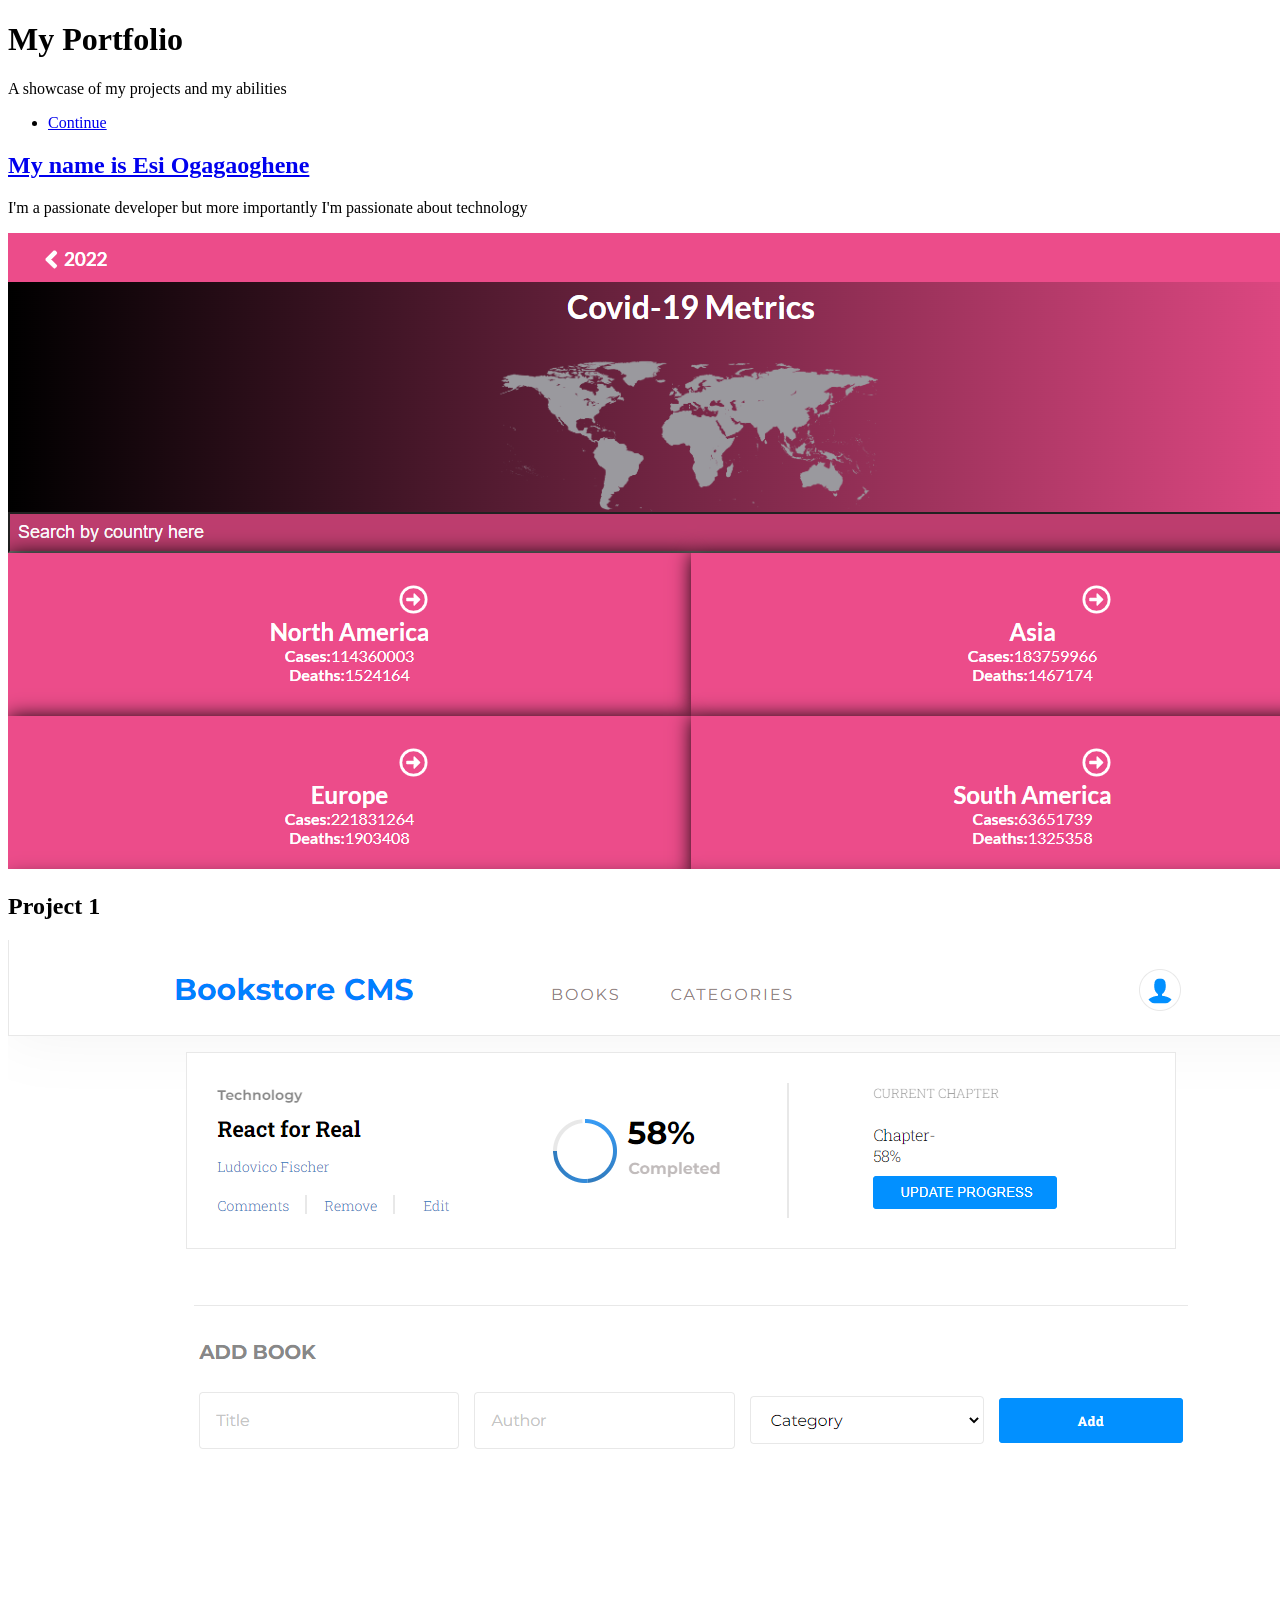
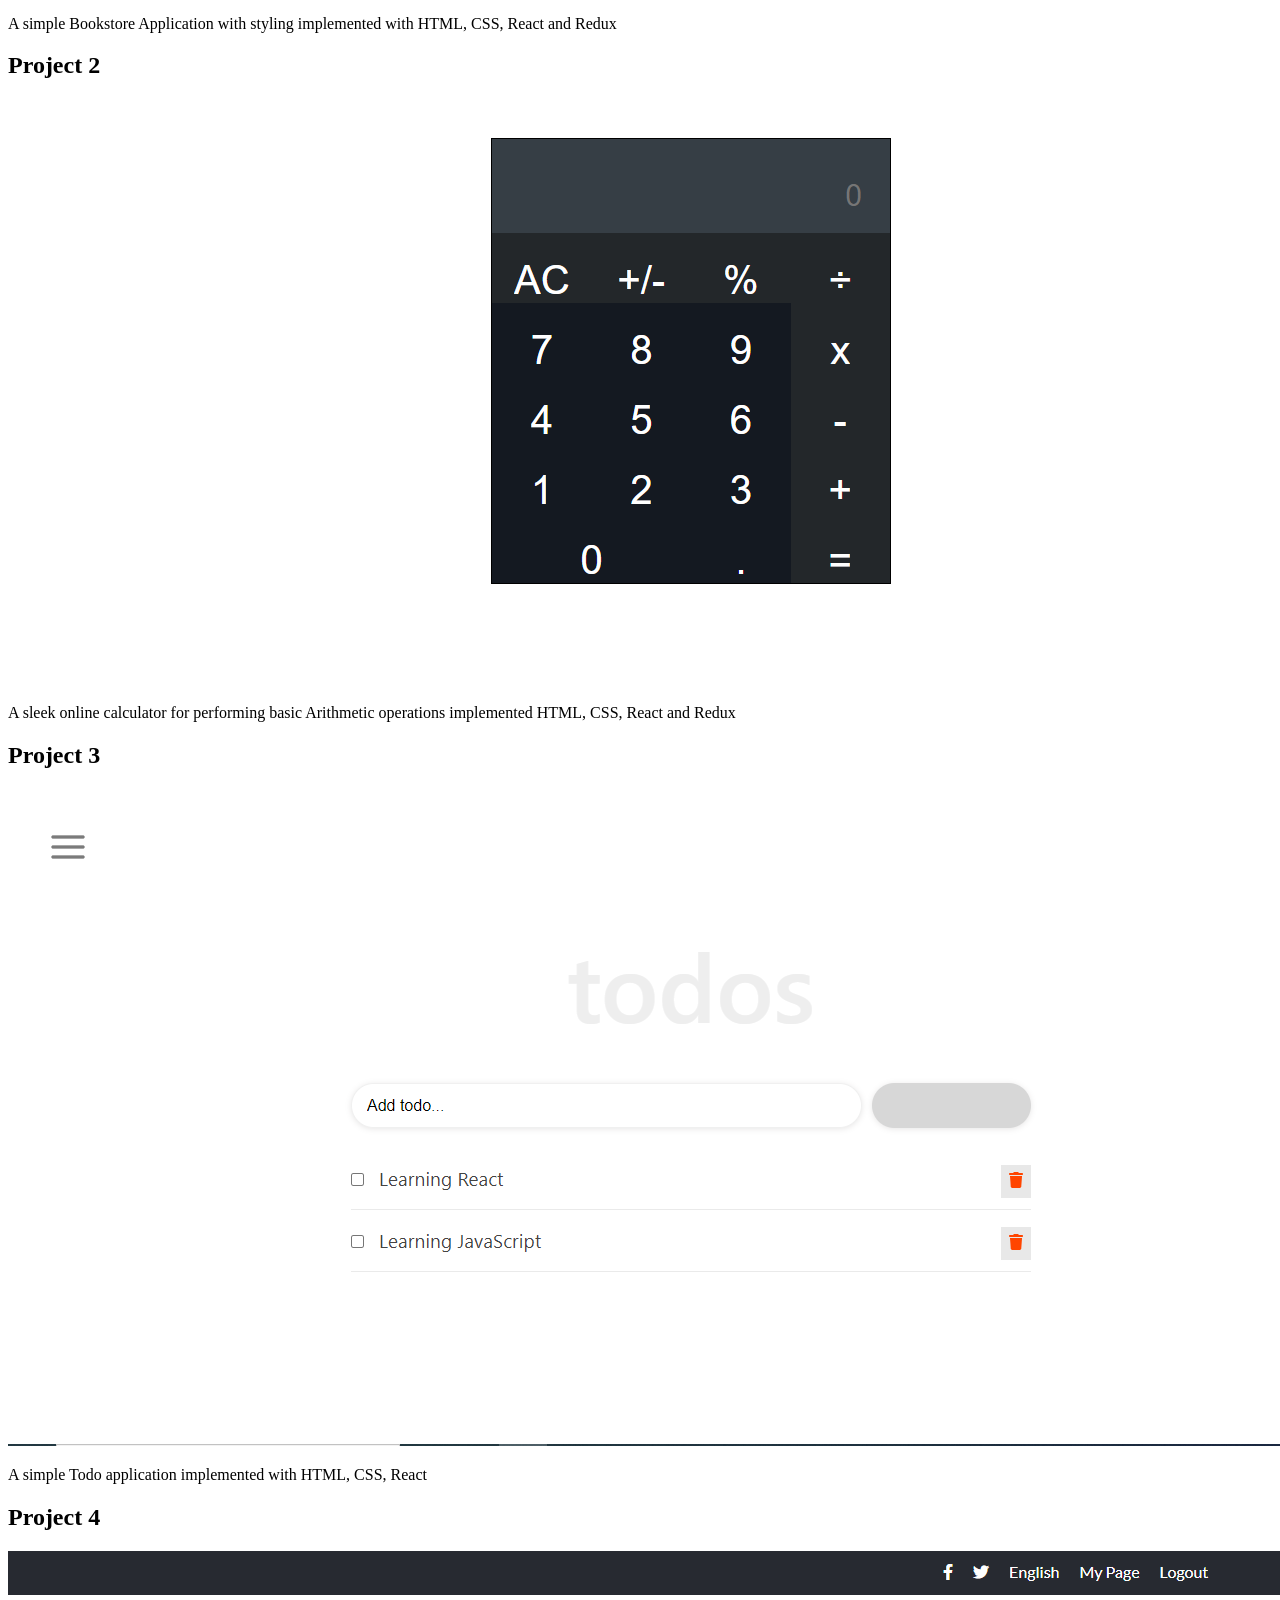
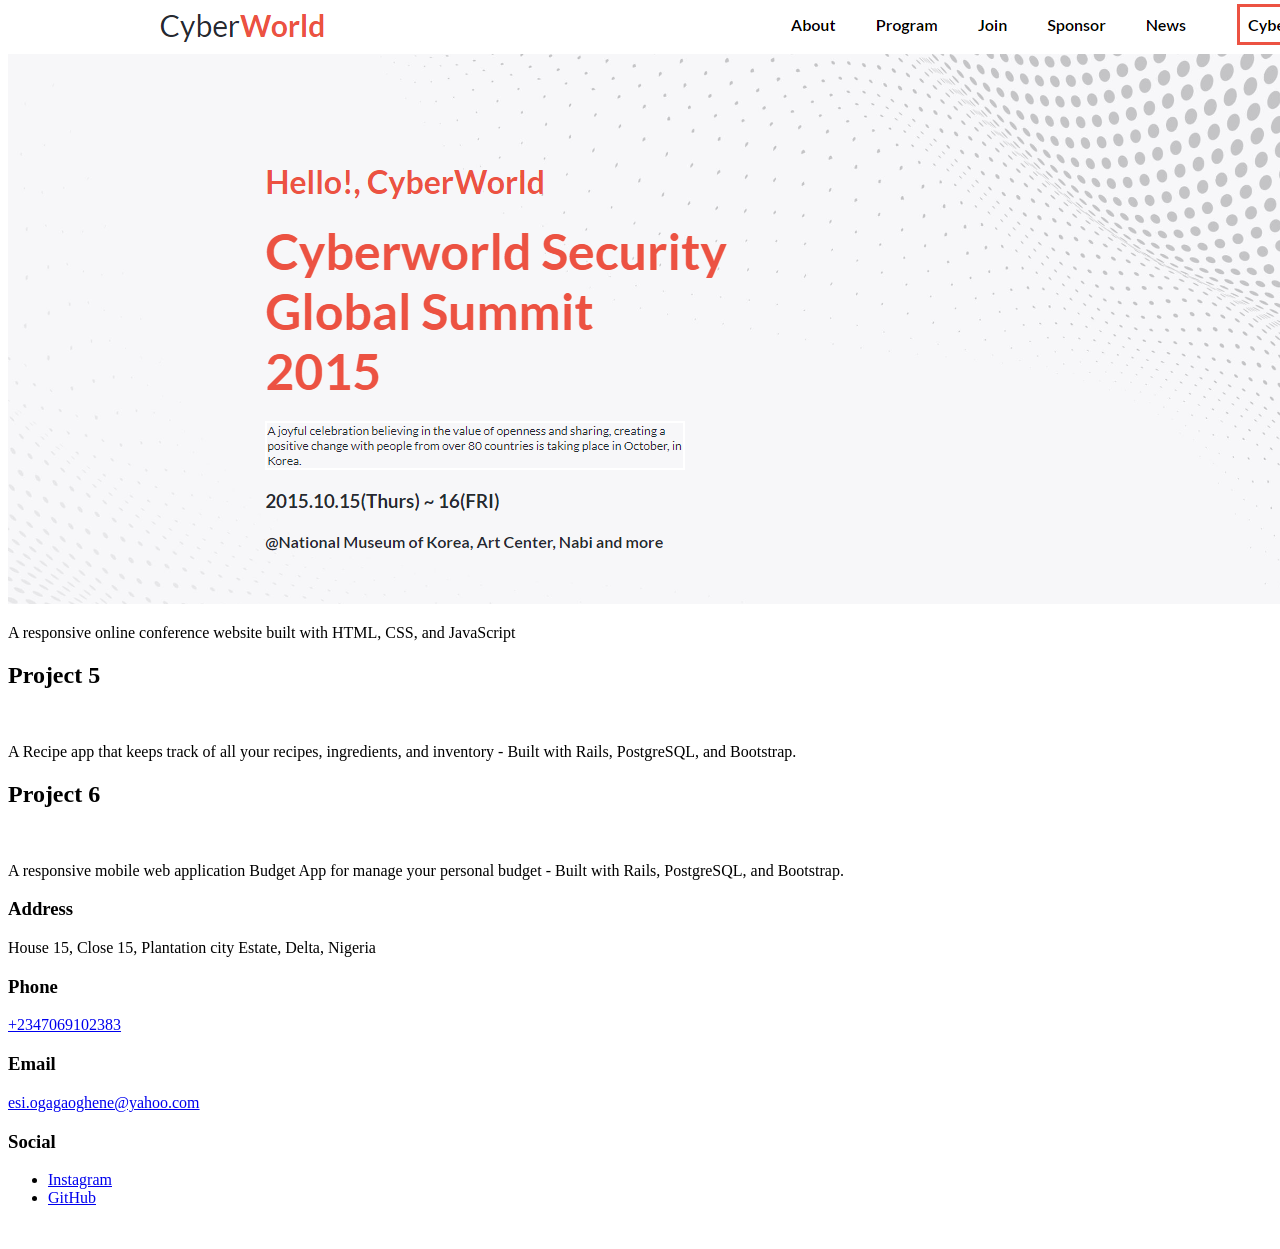
==== commit f3b50980: "Add files via upload" ====
--- a/index.html
+++ b/index.html
@@ -67,6 +67,20 @@
 									<a href="#" class="image fit"><img src="images/pic04.png" alt="" /></a>
 									<p>A responsive online conference website built with HTML, CSS, and JavaScript</p>
 								</article>
+								<article>
+									<header>
+										<h2>Project 5</h2>
+									</header>
+									<a href="#" class="image fit"><img src="images/pic12.png" alt="" /></a>
+									<p>A Recipe app that keeps track of all your recipes, ingredients, and inventory -  Built with Rails, PostgreSQL, and Bootstrap.</p>
+								</article>
+								<article>
+									<header>
+										<h2>Project 6</h2>
+									</header>
+									<a href="#" class="image fit"><img src="images/pic13.png" alt="" /></a>
+									<p class="modi">A responsive mobile web application Budget App for manage your personal budget - Built with Rails, PostgreSQL, and Bootstrap.</p>
+								</article>
 							</section>
 					</div>
 
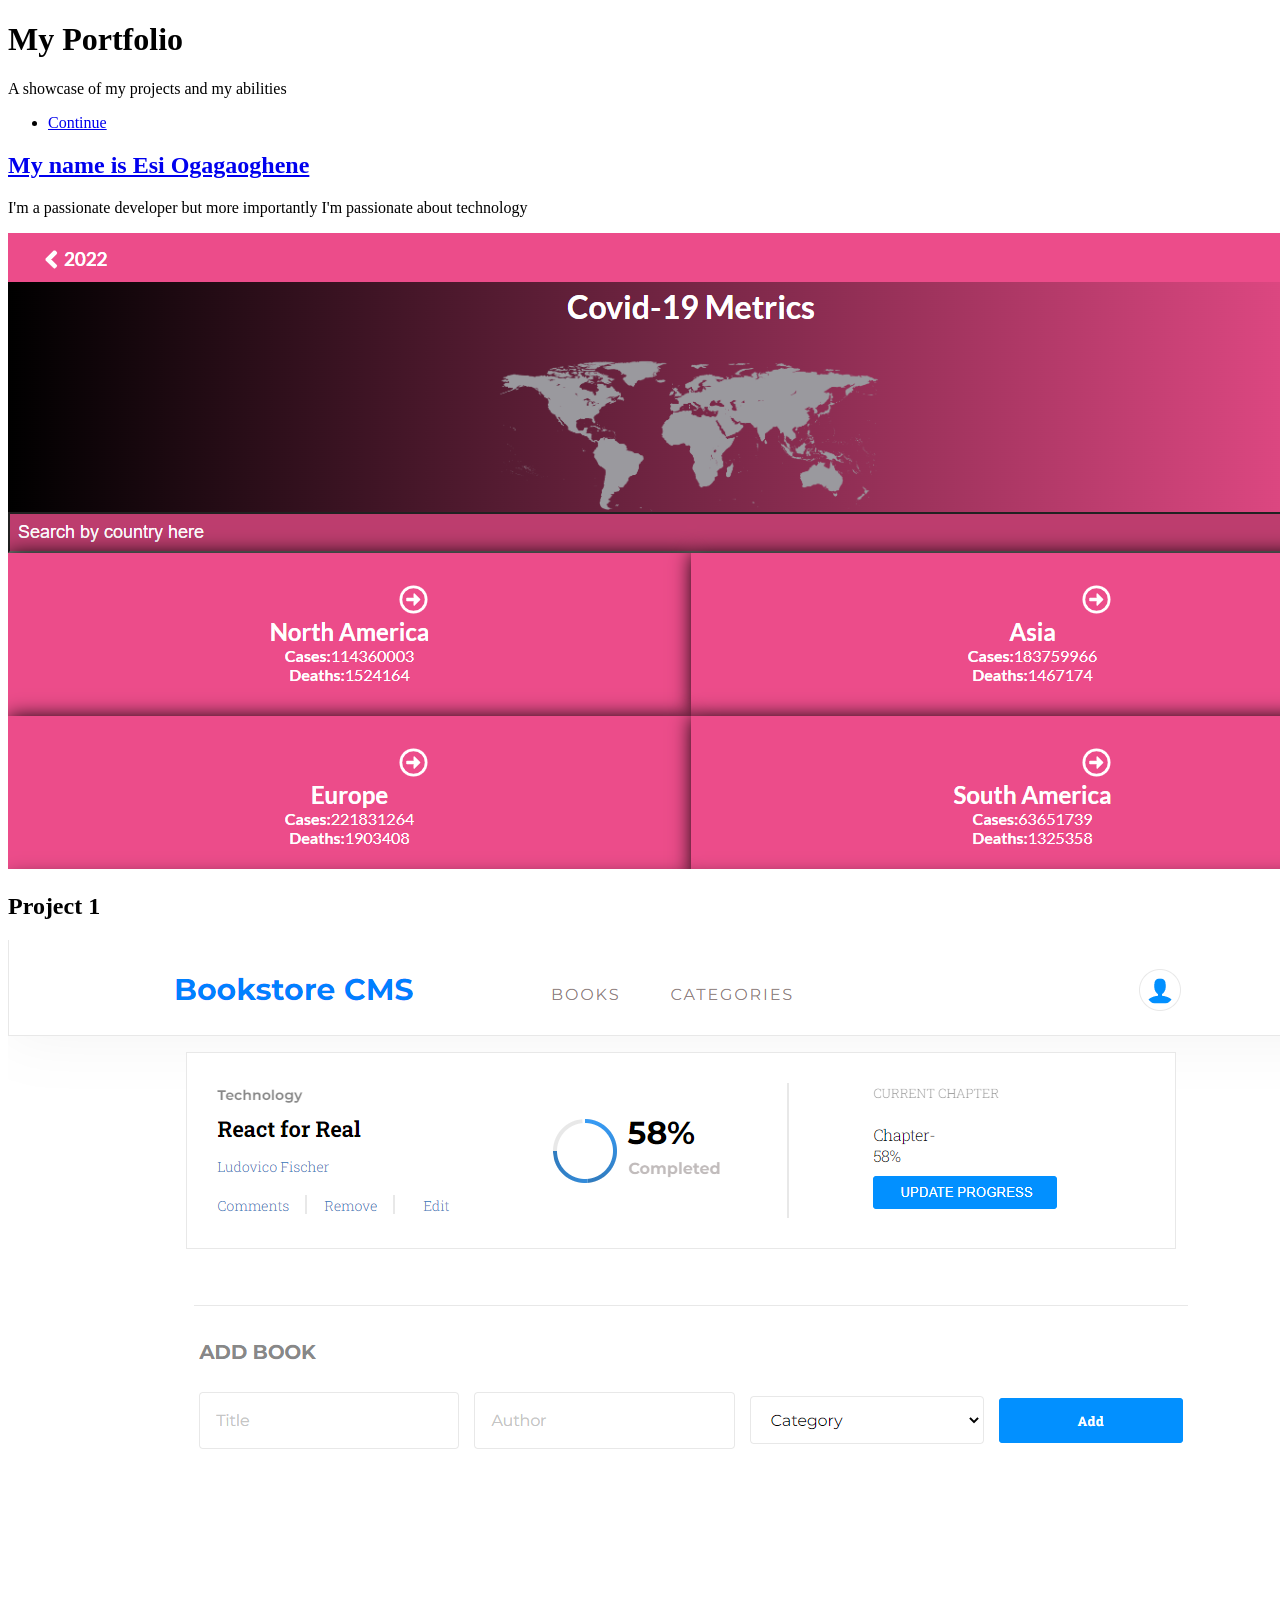
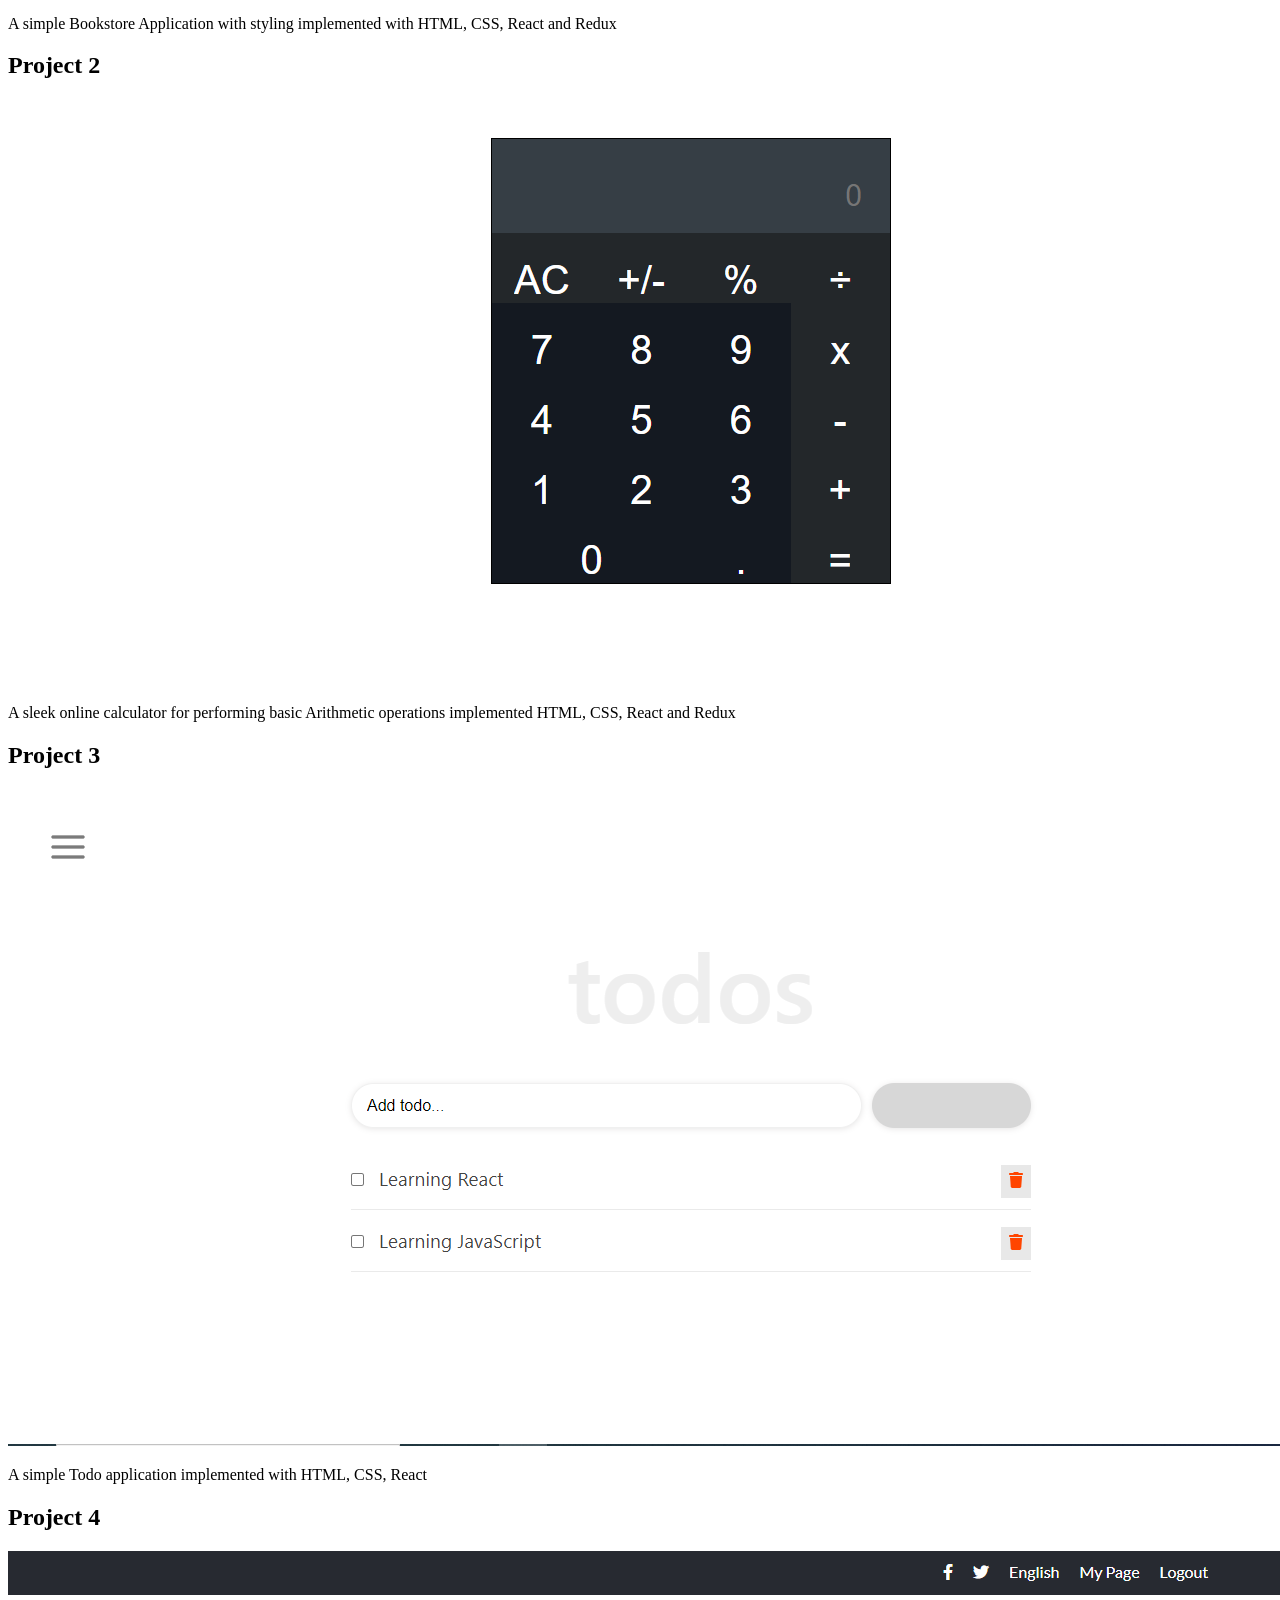
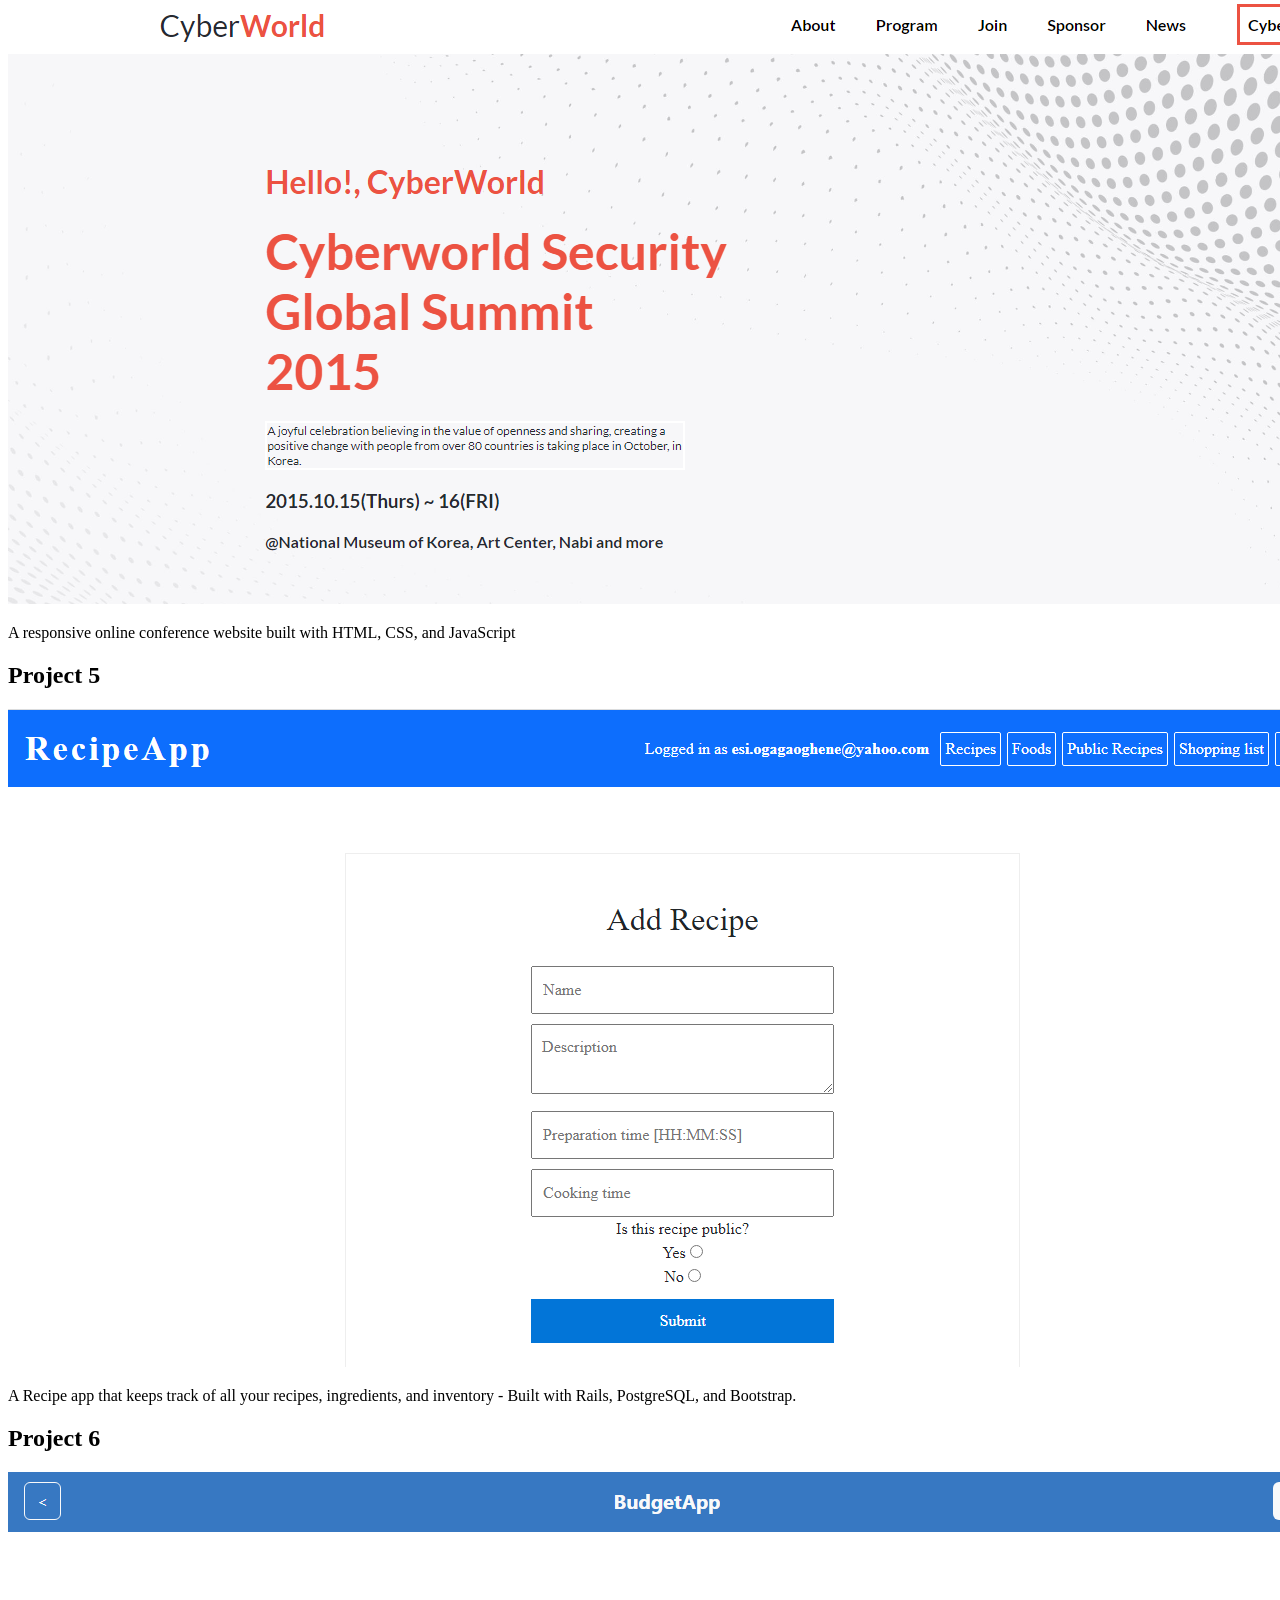
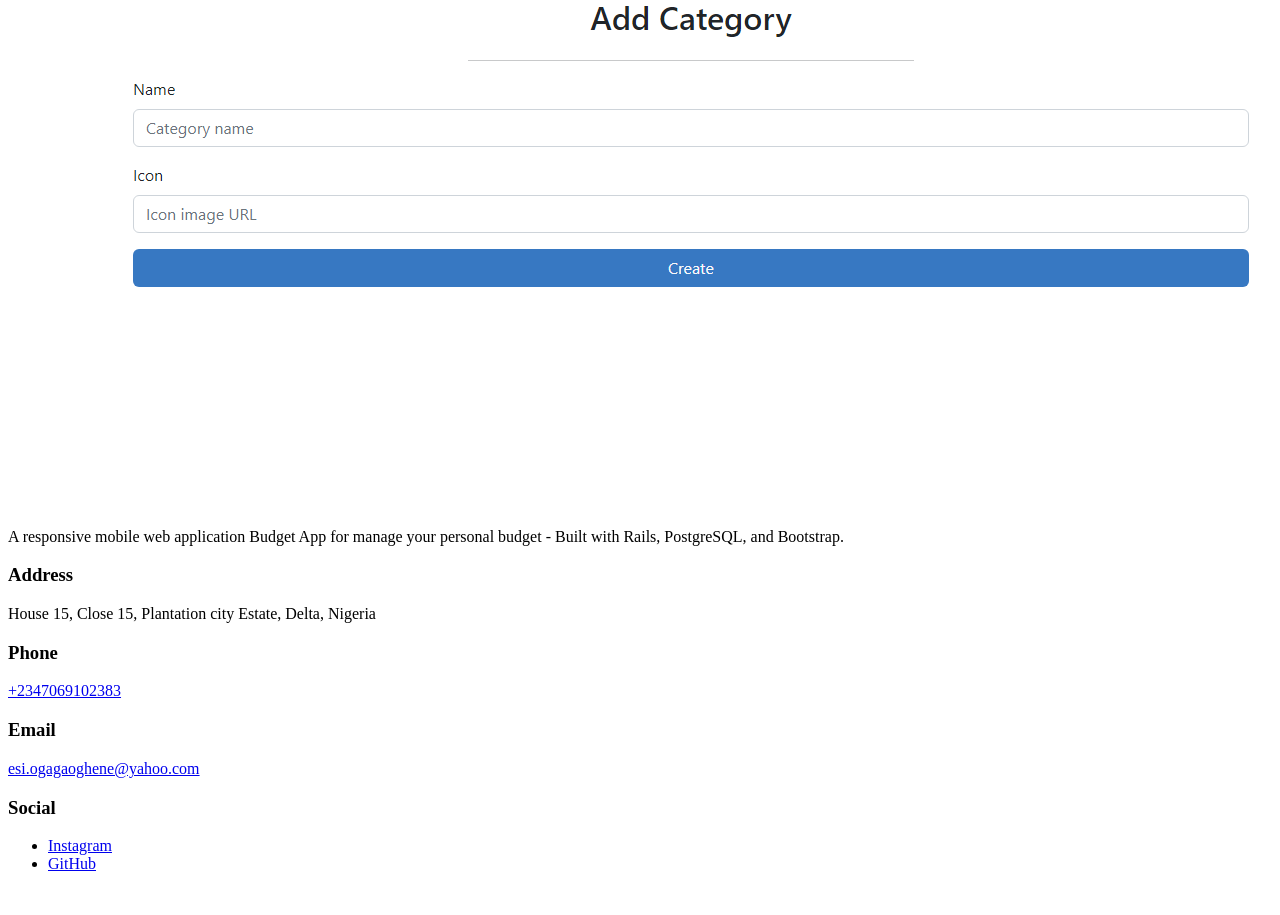
==== commit 323dd174: "Add files via upload" ====
--- a/index.html
+++ b/index.html
@@ -71,14 +71,14 @@
 									<header>
 										<h2>Project 5</h2>
 									</header>
-									<a href="#" class="image fit"><img src="images/pic12.png" alt="" /></a>
+									<a href="#" class="image fit"><img src="images/pic13.png" alt="" /></a>
 									<p>A Recipe app that keeps track of all your recipes, ingredients, and inventory -  Built with Rails, PostgreSQL, and Bootstrap.</p>
 								</article>
 								<article>
 									<header>
 										<h2>Project 6</h2>
 									</header>
-									<a href="#" class="image fit"><img src="images/pic13.png" alt="" /></a>
+									<a href="#" class="image fit"><img src="images/pic12.png" alt="" /></a>
 									<p class="modi">A responsive mobile web application Budget App for manage your personal budget - Built with Rails, PostgreSQL, and Bootstrap.</p>
 								</article>
 							</section>
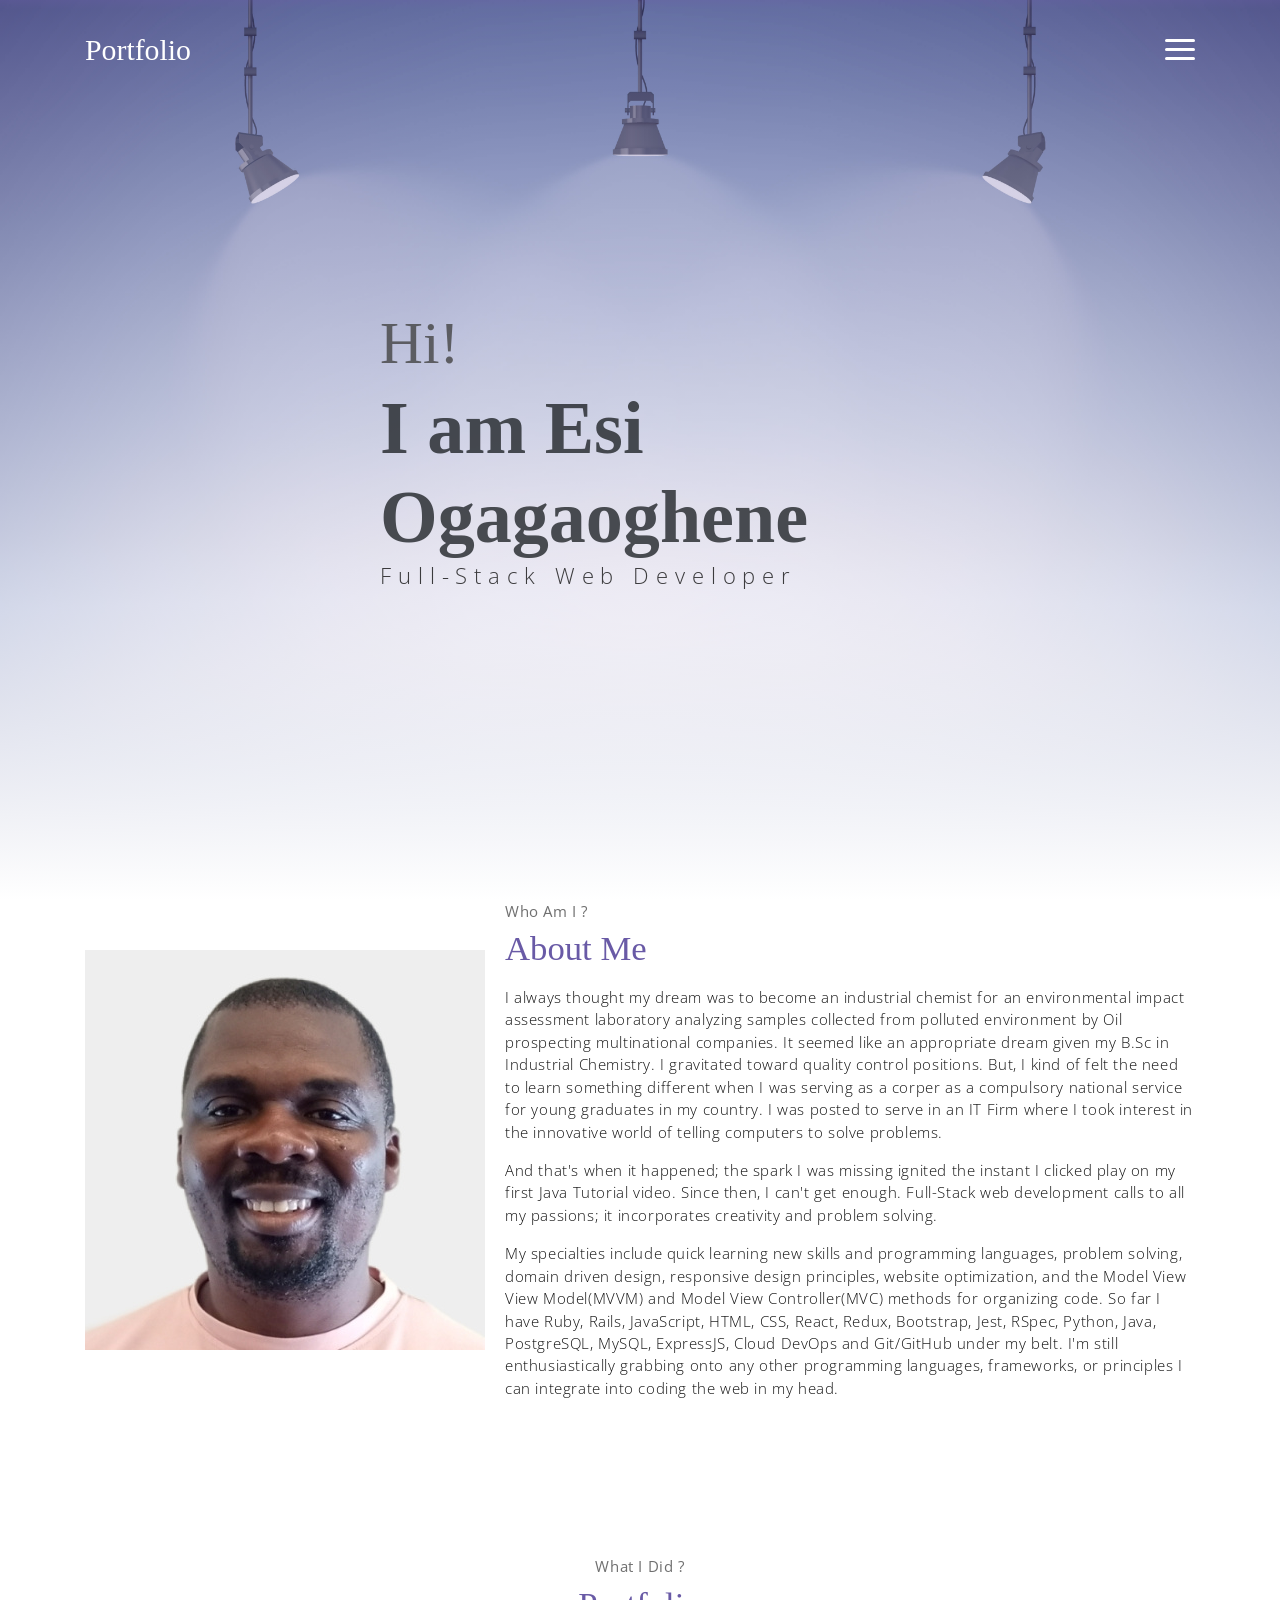
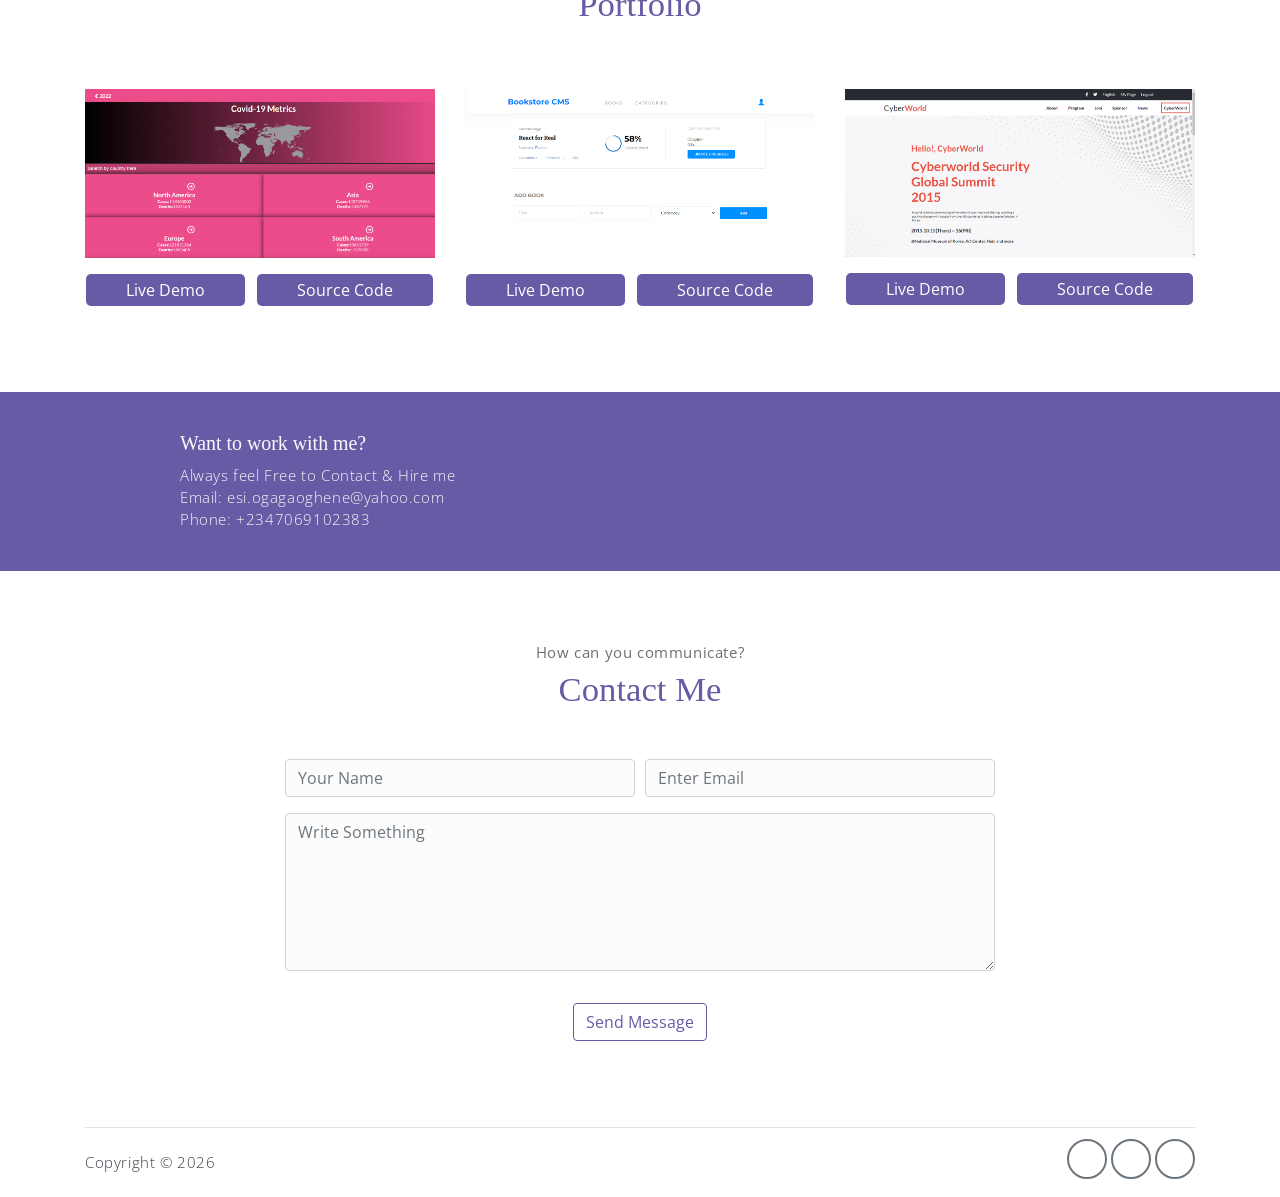
==== commit a22b0b4a: "Add files via upload" ====
--- a/index.html
+++ b/index.html
@@ -1,129 +1,190 @@
-<!DOCTYPE HTML>
-<html>
-	<head>
-		<title>Portfolio</title>
-		<meta charset="utf-8" />
-		<meta name="viewport" content="width=device-width, initial-scale=1, user-scalable=no" />
-		<link rel="stylesheet" href="assets/css/main.css" />
-		<noscript><link rel="stylesheet" href="assets/css/noscript.css" /></noscript>
-	</head>
-	<body class="is-preload">
-
-		<!-- Wrapper -->
-			<div id="wrapper" class="fade-in">
-
-				<!-- Intro -->
-					<div id="intro">
-						<h1>My Portfolio</h1>
-						<p>A showcase of my projects and my abilities</p>
-						<ul class="actions">
-							<li><a href="#header" class="button icon solid solo fa-arrow-down scrolly">Continue</a></li>
-						</ul>
-					</div>
-
-				<!-- Header -->
-					<header id="header">
-					</header>
-
-				<!-- Main -->
-					<div id="main">
-
-						<!-- Featured Post -->
-							<article class="post featured">
-								<header class="major">
-									<h2><a href="#"> My name is Esi Ogagaoghene</a></h2>
-									<p>I'm a passionate developer but more importantly I'm passionate about technology</p>
-								</header>
-								<a href="#" class="image main"><img src="images/pic01.png" alt="" /></a>
-							</article>
-
-						<!-- Posts -->
-							<section class="posts">
-								<article>
-									<header>
-										<h2>Project 1</h2>
-									</header>
-									<a href="#" class="image fit"><img src="images/pic02.png" alt="" /></a>
-									<p>A simple Bookstore Application with styling implemented with HTML, CSS, React and Redux</p>
-								</article>
-								<article>
-									<header>
-										<h2>Project 2</h2>
-									</header>
-									<a href="#" class="image fit"><img src="images/pic03.png" alt="" /></a>
-									<p>A sleek online calculator for performing basic Arithmetic operations implemented HTML, CSS, React and Redux</p>
-								</article>
-								<article>
-									<header>
-										<h2>Project 3</h2>
-									</header>
-									<a href="#" class="image fit"><img src="images/pic05.png" alt="" /></a>
-									<p>A simple Todo application implemented with HTML, CSS, React</p>
-								</article>
-								<article>
-									<header>
-										<h2>Project 4</h2>
-									</header>
-									<a href="#" class="image fit"><img src="images/pic04.png" alt="" /></a>
-									<p>A responsive online conference website built with HTML, CSS, and JavaScript</p>
-								</article>
-								<article>
-									<header>
-										<h2>Project 5</h2>
-									</header>
-									<a href="#" class="image fit"><img src="images/pic13.png" alt="" /></a>
-									<p>A Recipe app that keeps track of all your recipes, ingredients, and inventory -  Built with Rails, PostgreSQL, and Bootstrap.</p>
-								</article>
-								<article>
-									<header>
-										<h2>Project 6</h2>
-									</header>
-									<a href="#" class="image fit"><img src="images/pic12.png" alt="" /></a>
-									<p class="modi">A responsive mobile web application Budget App for manage your personal budget - Built with Rails, PostgreSQL, and Bootstrap.</p>
-								</article>
-							</section>
-					</div>
-
-				<!-- Footer -->
-					<footer id="footer">
-						<section class="split contact">
-							<section class="alt">
-								<h3>Address</h3>
-								<p>House 15, Close 15, Plantation city Estate, Delta, Nigeria</p>
-							</section>
-							<section>
-								<h3>Phone</h3>
-								<p><a href="#">+2347069102383</a></p>
-							</section>
-							<section>
-								<h3>Email</h3>
-								<p><a href="#">esi.ogagaoghene@yahoo.com</a></p>
-							</section>
-							<section>
-								<h3>Social</h3>
-								<ul class="icons alt">
-									<li><a href="#" class="icon brands alt fa-instagram"><span class="label">Instagram</span></a></li>
-									<li><a href="#" class="icon brands alt fa-github"><span class="label">GitHub</span></a></li>
-								</ul>
-							</section>
-						</section>
-					</footer>
-
-				<!-- Copyright -->
-					<div id="copyright">
-						&nbsp;
-					</div>
-
-			</div>
-
-		<!-- Scripts -->
-			<script src="assets/js/jquery.min.js"></script>
-			<script src="assets/js/jquery.scrollex.min.js"></script>
-			<script src="assets/js/jquery.scrolly.min.js"></script>
-			<script src="assets/js/browser.min.js"></script>
-			<script src="assets/js/breakpoints.min.js"></script>
-			<script src="assets/js/util.js"></script>
-			<script src="assets/js/main.js"></script>
-
-	</body>
-</html>+<!DOCTYPE html>
+<html lang="en">
+<head>
+	<meta charset="utf-8">
+    <meta name="viewport" content="width=device-width, initial-scale=1, shrink-to-fit=no">
+    <meta name="description" content="Portfolio landing page.">
+    <meta name="author" content="Devcrud">
+    <title>Portfolio Landing page </title>
+    <link rel="stylesheet" href="assets/vendors/themify-icons/css/themify-icons.css">
+	<link rel="stylesheet" href="assets/css/style.css">
+</head>
+<body data-spy="scroll" data-target=".navbar" data-offset="40" id="home">
+
+    <!-- Page Navbar -->
+    <nav class="custom-navbar" data-spy="affix" data-offset-top="20">
+        <div class="container">
+            <a class="logo" href="#">Portfolio</a>         
+            <ul class="nav">
+                <li class="item">
+                    <a class="link" href="#home">Home</a>
+                </li>
+                <li class="item">
+                    <a class="link" href="#about">About</a>
+                </li>
+                <li class="item">
+                    <a class="link" href="#portfolio">Portfolio</a>
+                </li>
+                <li class="item">
+                    <a class="link" href="#contact">Contact</a>
+                </li>
+            </ul>
+            <a href="javascript:void(0)" id="nav-toggle" class="hamburger hamburger--elastic">
+                <div class="hamburger-box">
+                  <div class="hamburger-inner"></div>
+                </div>
+            </a>
+        </div>          
+    </nav><!-- End of Page Navbar -->
+
+    <!-- page header -->
+    <header id="home" class="header">
+        <div class="overlay"></div>
+        <div class="header-content container">
+            <h1 class="header-title">
+                <span class="up">Hi!</span>
+                <span class="down">I am Esi Ogagaoghene</span>
+            </h1>
+            <p class="header-subtitle">Full-Stack Web Developer</p>            
+        </div>              
+    </header><!-- end of page header -->
+
+    <!-- about section -->
+    <section class="section pt-0" id="about">
+        <!-- container -->
+        <div class="container text-center">
+            <!-- about wrapper -->
+            <div class="about">
+                <div class="about-img-holder">
+                    <img src="assets/imgs/pic.jpg" class="about-img" alt="Download free bootstrap 4 landing page, free boootstrap 4 templates, Download free bootstrap 4.1 landing page, free boootstrap 4.1.1 templates, meyawo Landing page">
+                </div>
+                <div class="about-caption">
+                    <p class="section-subtitle">Who Am I ?</p>
+                    <h2 class="section-title mb-3">About Me</h2>
+                    <p>
+                        I always thought my dream was to become an industrial chemist for an environmental impact assessment laboratory analyzing samples collected from polluted environment by Oil prospecting multinational companies. It seemed like an appropriate dream given my B.Sc in Industrial Chemistry. I gravitated toward quality control positions. But, I kind of felt the need to learn something different when I was serving as a corper as a compulsory national service for young graduates in my country. I was posted to serve in an IT Firm where I took interest in the innovative world of telling computers to solve problems.              
+                    </p>
+                    <p>
+                        And that's when it happened; the spark I was missing ignited the instant I clicked play on my first Java Tutorial video. Since then, I can't get enough. Full-Stack web development calls to all my passions; it incorporates creativity and problem solving.
+                    </p>
+                    <p>
+                        My specialties include quick learning new skills and programming languages, problem solving, domain driven design, responsive design principles, website optimization, and the Model View View Model(MVVM) and Model View Controller(MVC) methods for organizing code. So far I have Ruby, Rails, JavaScript, HTML, CSS, React, Redux, Bootstrap, Jest, RSpec, Python, Java, PostgreSQL, MySQL, ExpressJS, Cloud DevOps and Git/GitHub under my belt. I'm still enthusiastically grabbing onto any other programming languages, frameworks, or principles I can integrate into coding the web in my head.
+                    </p>
+                </div>              
+            </div><!-- end of about wrapper -->
+        </div><!-- end of container -->
+    </section> <!-- end of about section -->
+
+    <!-- portfolio section -->
+    <section class="section" id="portfolio">
+        <div class="container text-center">
+            <p class="section-subtitle">What I Did ?</p>
+            <h6 class="section-title mb-6">Portfolio</h6>
+            <!-- row -->
+            <div class="row">
+                <div class="col-md-4">
+                    <a href="#" class="portfolio-card">
+                        <img src="assets/imgs/pic01.png" class="portfolio-card-img" alt="">    
+                        <span class="portfolio-card-overlay">
+                            <span class="portfolio-card-caption">
+                                <h4>Covid-19 Metrics app</h5>
+                                <p class="font-weight-normal">A web app that consumes an external API to provide numeric data about Covid-19 cases across different countries and continents. </p>
+                            </span>                         
+                        </span>                     
+                    </a>
+                    <span class="decor"><a  target="_blank" href="https://ogagaoghene-metrics-app.netlify.app/" class="blackbtn">Live Demo</a> &nbsp; <a  target="_blank" href="https://github.com/ogagaoghene/metrics-app" class="blackbtn">Source Code</a> </span>
+                </div>
+                <div class="col-md-4">
+                    <a href="#" class="portfolio-card">
+                        <img class="portfolio-card-img" src="assets/imgs/pic02.png" class="img-responsive rounded" alt="">
+                        <span class="portfolio-card-overlay">
+                            <span class="portfolio-card-caption">
+                                <h4>Bookstore CMS app</h5>
+                                <p class="font-weight-normal">A bookstore CMS app built with HTML5, CSS3, React and Redux to consume an external books API providing users with the ability to store and remove books </p>
+                            </span>                         
+                        </span>                         
+                    </a>
+                    <span class="decor"><a  target="_blank" href="https://celadon-peony-752db7.netlify.app/" class="blackbtn">Live Demo</a> &nbsp; <a  target="_blank" href="https://github.com/ogagaoghene/bookstore-react-redux" class="blackbtn">Source Code</a> </span>
+                </div>
+                <div class="col-md-4">
+                    <a href="#" class="portfolio-card">
+                        <img class="portfolio-card-img" src="assets/imgs/pic04.png" class="img-responsive rounded" alt="">    
+                        <span class="portfolio-card-overlay">
+                            <span class="portfolio-card-caption">
+                                <h4>Conference app</h5>
+                                <p class="font-weight-normal">A conference website about conference events and speakers from different parts of the world built with HTML, CSS3 and JavaScript</p>
+                            </span>                         
+                        </span>                     
+                    </a>
+                    <span class="decor"><a  target="_blank" href="https://ogagaoghene.github.io/online-conference-website/" class="blackbtn">Live Demo</a> &nbsp; <a  target="_blank" href="https://github.com/ogagaoghene/online-conference-website" class="blackbtn">Source Code</a> </span>
+                </div>
+            </div><!-- end of row -->
+        </div><!-- end of container -->
+    </section> <!-- end of portfolio section -->
+
+    <!-- section -->
+    <section class="section-sm bg-primary">
+        <!-- container -->
+        <div class="container text-center text-sm-left">
+            <!-- row -->
+            <div class="row align-items-center">
+                <div class="col-sm offset-md-1 mb-4 mb-md-0">
+                    <h6 class="title text-light">Want to work with me?</h6>
+                    <p class="m-0 text-light">Always feel Free to Contact & Hire me</p>
+                    <p class="m-0 text-light">Email: esi.ogagaoghene@yahoo.com</p>
+                    <p class="m-0 text-light">Phone: +2347069102383</p>
+                </div>
+            </div> <!-- end of row -->
+        </div> <!-- end of container -->
+    </section> <!-- end of section -->
+
+      <!-- contact section -->
+      <section class="section" id="contact">
+        <div class="container text-center">
+            <p class="section-subtitle">How can you communicate?</p>
+            <h6 class="section-title mb-5">Contact Me</h6>
+            <!-- contact form -->
+            <form action="https://formsubmit.co/esi.ogagaoghene@yahoo.com" method="POST" class="contact-form col-md-10 col-lg-8 m-auto">
+                <div class="form-row">
+                    <div class="form-group col-sm-6">
+                        <input type="text" size="50" class="form-control" placeholder="Your Name" name="name" required>                 
+                    </div>
+                    <div class="form-group col-sm-6">
+                        <input type="email" class="form-control" placeholder="Enter Email" name="email" requried>                 
+                    </div>
+                    <div class="form-group col-sm-12">
+                        <textarea name="comment" id="comment" rows="6"   class="form-control" placeholder="Write Something"></textarea>
+                    </div>
+                    <div class="form-group col-sm-12 mt-3">
+                        <input type="submit" value="Send Message" class="btn btn-outline-primary rounded">                  
+                    </div>
+                </div>  
+            </form><!-- end of contact form -->
+        </div><!-- end of container -->
+    </section><!-- end of contact section -->
+
+
+    <!-- footer -->
+    <div class="container">
+        <footer class="footer">       
+            <p class="mb-0">Copyright &copy; <script>document.write(new Date().getFullYear())</script></p>
+            <div class="social-links text-right m-auto ml-sm-auto">
+                <a href="https://linkedin.com/in/ogagaoghene-esi" class="link"><i class="ti-linkedin"></i></a>
+                <a href="(https://twitter.com/esi_ogaga" class="link"><i class="ti-twitter-alt"></i></a>
+                <a href="https://github.com/ogagaoghene" class="link"><i class="ti-github"></i></a>
+            </div>
+        </footer>
+    </div> <!-- end of page footer -->
+	
+	<!-- core  -->
+    <script src="assets/vendors/jquery/jquery-3.4.1.js"></script>
+    <script src="assets/vendors/bootstrap/bootstrap.bundle.js"></script>
+
+    <!-- bootstrap 3 affix -->
+	<script src="assets/vendors/bootstrap/bootstrap.affix.js"></script>
+
+    <!-- Meyawo js -->
+    <script src="assets/js/main.js"></script>
+
+</body>
+</html>
--- a/assets/css/style.css
+++ b/assets/css/style.css
@@ -0,0 +1,11955 @@
+@import url("https://fonts.googleapis.com/css?family=Baloo+Paaji|Open+Sans:300,300i,400,400i,600,600i,700,700i");
+:root {
+  --blue: #1e549f;
+  --indigo: #695aa6;
+  --purple: #6f42c1;
+  --pink: #e83e8c;
+  --red: #ec185d;
+  --orange: #ff6d02;
+  --yellow: #ffc107;
+  --green: #1bb74f;
+  --teal: #20c997;
+  --cyan: #17a2b8;
+  --white: #fff;
+  --gray: #6c757d;
+  --gray-dark: #393e46;
+  --primary: #695aa6;
+  --secondary: #393e46;
+  --success: #1bb74f;
+  --info: #17a2b8;
+  --warning: #ff6d02;
+  --danger: #ec185d;
+  --light: #f8f9fa;
+  --dark: #212529;
+  --breakpoint-xs: 0;
+  --breakpoint-sm: 576px;
+  --breakpoint-md: 768px;
+  --breakpoint-lg: 992px;
+  --breakpoint-xl: 1200px;
+  --font-family-sans-serif: "Open Sans", sans-serif;
+  --font-family-monospace: SFMono-Regular, Menlo, Monaco, Consolas, "Liberation Mono", "Courier New", monospace;
+}
+
+*,
+*::before,
+*::after {
+  box-sizing: border-box;
+}
+
+html {
+  font-family: sans-serif;
+  line-height: 1.15;
+  -webkit-text-size-adjust: 100%;
+  -webkit-tap-highlight-color: rgba(0, 0, 0, 0);
+}
+
+article, aside, figcaption, figure, footer, header, hgroup, main, nav, section {
+  display: block;
+}
+
+body {
+  margin: 0;
+  font-family: "Open Sans", sans-serif;
+  font-size: 1rem;
+  font-weight: 400;
+  line-height: 1.5;
+  color: #212529;
+  text-align: left;
+  background-color: #fff;
+}
+
+[tabindex="-1"]:focus {
+  outline: 0 !important;
+}
+
+hr {
+  box-sizing: content-box;
+  height: 0;
+  overflow: visible;
+}
+
+h1, h2, h3, h4, h5, h6 {
+  margin-top: 0;
+  margin-bottom: 0.5rem;
+}
+
+p {
+  margin-top: 0;
+  margin-bottom: 1rem;
+}
+
+ol,
+ul,
+dl {
+  margin-top: 0;
+  margin-bottom: 1rem;
+}
+
+ol ol,
+ul ul,
+ol ul,
+ul ol {
+  margin-bottom: 0;
+}
+
+dt {
+  font-weight: 700;
+}
+
+dd {
+  margin-bottom: .5rem;
+  margin-left: 0;
+}
+
+blockquote {
+  margin: 0 0 1rem;
+}
+
+b,
+strong {
+  font-weight: bolder;
+}
+
+small {
+  font-size: 80%;
+}
+
+a {
+  color: #695aa6;
+  text-decoration: none;
+  background-color: transparent;
+}
+
+a:hover {
+  color: #493f75;
+  text-decoration: none;
+}
+
+a:not([href]):not([tabindex]) {
+  color: inherit;
+  text-decoration: none;
+}
+
+a:not([href]):not([tabindex]):hover, a:not([href]):not([tabindex]):focus {
+  color: inherit;
+  text-decoration: none;
+}
+
+a:not([href]):not([tabindex]):focus {
+  outline: 0;
+}
+
+pre,
+code,
+kbd,
+samp {
+  font-family: SFMono-Regular, Menlo, Monaco, Consolas, "Liberation Mono", "Courier New", monospace;
+  font-size: 1em;
+}
+
+pre {
+  margin-top: 0;
+  margin-bottom: 1rem;
+  overflow: auto;
+}
+
+figure {
+  margin: 0 0 1rem;
+}
+
+img {
+  vertical-align: middle;
+  border-style: none;
+}
+
+svg {
+  overflow: hidden;
+  vertical-align: middle;
+}
+
+table {
+  border-collapse: collapse;
+}
+
+caption {
+  padding-top: 0.75rem;
+  padding-bottom: 0.75rem;
+  color: #6c757d;
+  text-align: left;
+  caption-side: bottom;
+}
+
+th {
+  text-align: inherit;
+}
+
+label {
+  display: inline-block;
+  margin-bottom: 0.5rem;
+}
+
+button {
+  border-radius: 0;
+}
+
+button:focus {
+  outline: 1px dotted;
+  outline: 5px auto -webkit-focus-ring-color;
+}
+
+input,
+button,
+select,
+optgroup,
+textarea {
+  margin: 0;
+  font-family: inherit;
+  font-size: inherit;
+  line-height: inherit;
+}
+
+button,
+input {
+  overflow: visible;
+}
+
+button,
+select {
+  text-transform: none;
+}
+
+select {
+  word-wrap: normal;
+}
+
+button,
+[type="button"],
+[type="reset"],
+[type="submit"] {
+  -webkit-appearance: button;
+}
+
+button:not(:disabled),
+[type="button"]:not(:disabled),
+[type="reset"]:not(:disabled),
+[type="submit"]:not(:disabled) {
+  cursor: pointer;
+}
+
+button::-moz-focus-inner,
+[type="button"]::-moz-focus-inner,
+[type="reset"]::-moz-focus-inner,
+[type="submit"]::-moz-focus-inner {
+  padding: 0;
+  border-style: none;
+}
+
+input[type="radio"],
+input[type="checkbox"] {
+  box-sizing: border-box;
+  padding: 0;
+}
+
+input[type="date"],
+input[type="time"],
+input[type="datetime-local"],
+input[type="month"] {
+  -webkit-appearance: listbox;
+}
+
+textarea {
+  overflow: auto;
+  resize: vertical;
+}
+
+fieldset {
+  min-width: 0;
+  padding: 0;
+  margin: 0;
+  border: 0;
+}
+
+legend {
+  display: block;
+  width: 100%;
+  max-width: 100%;
+  padding: 0;
+  margin-bottom: .5rem;
+  font-size: 1.5rem;
+  line-height: inherit;
+  color: inherit;
+  white-space: normal;
+}
+
+progress {
+  vertical-align: baseline;
+}
+
+[type="number"]::-webkit-inner-spin-button,
+[type="number"]::-webkit-outer-spin-button {
+  height: auto;
+}
+
+[type="search"] {
+  outline-offset: -2px;
+  -webkit-appearance: none;
+}
+
+[type="search"]::-webkit-search-decoration {
+  -webkit-appearance: none;
+}
+
+::-webkit-file-upload-button {
+  font: inherit;
+  -webkit-appearance: button;
+}
+
+output {
+  display: inline-block;
+}
+
+summary {
+  display: list-item;
+  cursor: pointer;
+}
+
+template {
+  display: none;
+}
+
+[hidden] {
+  display: none !important;
+}
+
+h1, h2, h3, h4, h5, h6,
+.h1, .h2, .h3, .h4, .h5, .h6 {
+  margin-bottom: 0.5rem;
+  font-weight: 500;
+  line-height: 1.2;
+}
+
+h1, .h1 {
+  font-size: 2.5rem;
+}
+
+h2, .h2 {
+  font-size: 2rem;
+}
+
+h3, .h3 {
+  font-size: 1.75rem;
+}
+
+h4, .h4 {
+  font-size: 1.5rem;
+}
+
+h5, .h5 {
+  font-size: 1.25rem;
+}
+
+h6, .h6 {
+  font-size: 1rem;
+}
+
+.lead {
+  font-size: 1.25rem;
+  font-weight: 300;
+}
+
+.display-1 {
+  font-size: 6rem;
+  font-weight: 300;
+  line-height: 1.2;
+}
+
+.display-2 {
+  font-size: 5.5rem;
+  font-weight: 300;
+  line-height: 1.2;
+}
+
+.display-3 {
+  font-size: 4.5rem;
+  font-weight: 300;
+  line-height: 1.2;
+}
+
+.display-4 {
+  font-size: 3.5rem;
+  font-weight: 300;
+  line-height: 1.2;
+}
+
+hr {
+  margin-top: 1rem;
+  margin-bottom: 1rem;
+  border: 0;
+  border-top: 1px solid rgba(0, 0, 0, 0.1);
+}
+
+small,
+.small {
+  font-size: 80%;
+  font-weight: 400;
+}
+
+mark,
+.mark {
+  padding: 0.2em;
+  background-color: #fcf8e3;
+}
+
+.list-unstyled {
+  padding-left: 0;
+  list-style: none;
+}
+
+.list-inline {
+  padding-left: 0;
+  list-style: none;
+}
+
+.list-inline-item {
+  display: inline-block;
+}
+
+.list-inline-item:not(:last-child) {
+  margin-right: 0.5rem;
+}
+
+.initialism {
+  font-size: 90%;
+  text-transform: uppercase;
+}
+
+.blockquote {
+  margin-bottom: 1rem;
+  font-size: 1.25rem;
+}
+
+.blockquote-footer {
+  display: block;
+  font-size: 80%;
+  color: #6c757d;
+}
+
+.blockquote-footer::before {
+  content: "\2014\00A0";
+}
+
+.img-fluid {
+  max-width: 100%;
+  height: auto;
+}
+
+.img-thumbnail {
+  padding: 0.25rem;
+  background-color: #fff;
+  border: 1px solid #dee2e6;
+  border-radius: 0.25rem;
+  max-width: 100%;
+  height: auto;
+}
+
+.figure {
+  display: inline-block;
+}
+
+.figure-img {
+  margin-bottom: 0.5rem;
+  line-height: 1;
+}
+
+.figure-caption {
+  font-size: 90%;
+  color: #6c757d;
+}
+
+code {
+  font-size: 87.5%;
+  color: #e83e8c;
+  word-break: break-word;
+}
+
+a > code {
+  color: inherit;
+}
+
+kbd {
+  padding: 0.2rem 0.4rem;
+  font-size: 87.5%;
+  color: #fff;
+  background-color: #212529;
+  border-radius: 0.2rem;
+}
+
+kbd kbd {
+  padding: 0;
+  font-size: 100%;
+  font-weight: 700;
+}
+
+pre {
+  display: block;
+  font-size: 87.5%;
+  color: #212529;
+}
+
+pre code {
+  font-size: inherit;
+  color: inherit;
+  word-break: normal;
+}
+
+.pre-scrollable {
+  max-height: 340px;
+  overflow-y: scroll;
+}
+
+.blackbtn {
+  padding: 5px 40px;
+  border-radius: 5px;
+  background-color:  #695aa6;/* adds a background colour to the button */
+  color: #fff; /* changes the text colour */
+  cursor: pointer; /* changes the mouse on hover */
+  /* adds 10px of space to top and bottom of text and 30px of space on either side */ 
+}
+
+.blackbtn:hover {
+  color: #ffe;
+}
+
+.decor {
+  margin: 20px auto;
+  display: block;
+}
+
+.container {
+  width: 100%;
+  padding-right: 15px;
+  padding-left: 15px;
+  margin-right: auto;
+  margin-left: auto;
+}
+
+@media (min-width: 576px) {
+  .container {
+    max-width: 540px;
+  }
+}
+
+@media (min-width: 768px) {
+  .container {
+    max-width: 720px;
+  }
+}
+
+@media (min-width: 992px) {
+  .container {
+    max-width: 960px;
+  }
+}
+
+@media (min-width: 1200px) {
+  .container {
+    max-width: 1140px;
+  }
+}
+
+.container-fluid {
+  width: 100%;
+  padding-right: 15px;
+  padding-left: 15px;
+  margin-right: auto;
+  margin-left: auto;
+}
+
+.row {
+  display: -webkit-box;
+  display: -webkit-flex;
+  display: -ms-flexbox;
+  display: flex;
+  -webkit-flex-wrap: wrap;
+      -ms-flex-wrap: wrap;
+          flex-wrap: wrap;
+  margin-right: -15px;
+  margin-left: -15px;
+}
+
+.no-gutters {
+  margin-right: 0;
+  margin-left: 0;
+}
+
+.no-gutters > .col,
+.no-gutters > [class*="col-"] {
+  padding-right: 0;
+  padding-left: 0;
+}
+
+.col-1, .col-2, .col-3, .col-4, .col-5, .col-6, .col-7, .col-8, .col-9, .col-10, .col-11, .col-12, .col,
+.col-auto, .col-sm-1, .col-sm-2, .col-sm-3, .col-sm-4, .col-sm-5, .col-sm-6, .col-sm-7, .col-sm-8, .col-sm-9, .col-sm-10, .col-sm-11, .col-sm-12, .col-sm,
+.col-sm-auto, .col-md-1, .col-md-2, .col-md-3, .col-md-4, .col-md-5, .col-md-6, .col-md-7, .col-md-8, .col-md-9, .col-md-10, .col-md-11, .col-md-12, .col-md,
+.col-md-auto, .col-lg-1, .col-lg-2, .col-lg-3, .col-lg-4, .col-lg-5, .col-lg-6, .col-lg-7, .col-lg-8, .col-lg-9, .col-lg-10, .col-lg-11, .col-lg-12, .col-lg,
+.col-lg-auto, .col-xl-1, .col-xl-2, .col-xl-3, .col-xl-4, .col-xl-5, .col-xl-6, .col-xl-7, .col-xl-8, .col-xl-9, .col-xl-10, .col-xl-11, .col-xl-12, .col-xl,
+.col-xl-auto {
+  position: relative;
+  width: 100%;
+  padding-right: 15px;
+  padding-left: 15px;
+}
+
+.col {
+  -webkit-flex-basis: 0;
+      -ms-flex-preferred-size: 0;
+          flex-basis: 0;
+  -webkit-box-flex: 1;
+  -webkit-flex-grow: 1;
+      -ms-flex-positive: 1;
+          flex-grow: 1;
+  max-width: 100%;
+}
+
+.col-auto {
+  -webkit-box-flex: 0;
+  -webkit-flex: 0 0 auto;
+      -ms-flex: 0 0 auto;
+          flex: 0 0 auto;
+  width: auto;
+  max-width: 100%;
+}
+
+.col-1 {
+  -webkit-box-flex: 0;
+  -webkit-flex: 0 0 8.33333%;
+      -ms-flex: 0 0 8.33333%;
+          flex: 0 0 8.33333%;
+  max-width: 8.33333%;
+}
+
+.col-2 {
+  -webkit-box-flex: 0;
+  -webkit-flex: 0 0 16.66667%;
+      -ms-flex: 0 0 16.66667%;
+          flex: 0 0 16.66667%;
+  max-width: 16.66667%;
+}
+
+.col-3 {
+  -webkit-box-flex: 0;
+  -webkit-flex: 0 0 25%;
+      -ms-flex: 0 0 25%;
+          flex: 0 0 25%;
+  max-width: 25%;
+}
+
+.col-4 {
+  -webkit-box-flex: 0;
+  -webkit-flex: 0 0 33.33333%;
+      -ms-flex: 0 0 33.33333%;
+          flex: 0 0 33.33333%;
+  max-width: 33.33333%;
+}
+
+.col-5 {
+  -webkit-box-flex: 0;
+  -webkit-flex: 0 0 41.66667%;
+      -ms-flex: 0 0 41.66667%;
+          flex: 0 0 41.66667%;
+  max-width: 41.66667%;
+}
+
+.col-6 {
+  -webkit-box-flex: 0;
+  -webkit-flex: 0 0 50%;
+      -ms-flex: 0 0 50%;
+          flex: 0 0 50%;
+  max-width: 50%;
+}
+
+.col-7 {
+  -webkit-box-flex: 0;
+  -webkit-flex: 0 0 58.33333%;
+      -ms-flex: 0 0 58.33333%;
+          flex: 0 0 58.33333%;
+  max-width: 58.33333%;
+}
+
+.col-8 {
+  -webkit-box-flex: 0;
+  -webkit-flex: 0 0 66.66667%;
+      -ms-flex: 0 0 66.66667%;
+          flex: 0 0 66.66667%;
+  max-width: 66.66667%;
+}
+
+.col-9 {
+  -webkit-box-flex: 0;
+  -webkit-flex: 0 0 75%;
+      -ms-flex: 0 0 75%;
+          flex: 0 0 75%;
+  max-width: 75%;
+}
+
+.col-10 {
+  -webkit-box-flex: 0;
+  -webkit-flex: 0 0 83.33333%;
+      -ms-flex: 0 0 83.33333%;
+          flex: 0 0 83.33333%;
+  max-width: 83.33333%;
+}
+
+.col-11 {
+  -webkit-box-flex: 0;
+  -webkit-flex: 0 0 91.66667%;
+      -ms-flex: 0 0 91.66667%;
+          flex: 0 0 91.66667%;
+  max-width: 91.66667%;
+}
+
+.col-12 {
+  -webkit-box-flex: 0;
+  -webkit-flex: 0 0 100%;
+      -ms-flex: 0 0 100%;
+          flex: 0 0 100%;
+  max-width: 100%;
+}
+
+.order-first {
+  -webkit-box-ordinal-group: 0;
+  -webkit-order: -1;
+      -ms-flex-order: -1;
+          order: -1;
+}
+
+.order-last {
+  -webkit-box-ordinal-group: 14;
+  -webkit-order: 13;
+      -ms-flex-order: 13;
+          order: 13;
+}
+
+.order-0 {
+  -webkit-box-ordinal-group: 1;
+  -webkit-order: 0;
+      -ms-flex-order: 0;
+          order: 0;
+}
+
+.order-1 {
+  -webkit-box-ordinal-group: 2;
+  -webkit-order: 1;
+      -ms-flex-order: 1;
+          order: 1;
+}
+
+.order-2 {
+  -webkit-box-ordinal-group: 3;
+  -webkit-order: 2;
+      -ms-flex-order: 2;
+          order: 2;
+}
+
+.order-3 {
+  -webkit-box-ordinal-group: 4;
+  -webkit-order: 3;
+      -ms-flex-order: 3;
+          order: 3;
+}
+
+.order-4 {
+  -webkit-box-ordinal-group: 5;
+  -webkit-order: 4;
+      -ms-flex-order: 4;
+          order: 4;
+}
+
+.order-5 {
+  -webkit-box-ordinal-group: 6;
+  -webkit-order: 5;
+      -ms-flex-order: 5;
+          order: 5;
+}
+
+.order-6 {
+  -webkit-box-ordinal-group: 7;
+  -webkit-order: 6;
+      -ms-flex-order: 6;
+          order: 6;
+}
+
+.order-7 {
+  -webkit-box-ordinal-group: 8;
+  -webkit-order: 7;
+      -ms-flex-order: 7;
+          order: 7;
+}
+
+.order-8 {
+  -webkit-box-ordinal-group: 9;
+  -webkit-order: 8;
+      -ms-flex-order: 8;
+          order: 8;
+}
+
+.order-9 {
+  -webkit-box-ordinal-group: 10;
+  -webkit-order: 9;
+      -ms-flex-order: 9;
+          order: 9;
+}
+
+.order-10 {
+  -webkit-box-ordinal-group: 11;
+  -webkit-order: 10;
+      -ms-flex-order: 10;
+          order: 10;
+}
+
+.order-11 {
+  -webkit-box-ordinal-group: 12;
+  -webkit-order: 11;
+      -ms-flex-order: 11;
+          order: 11;
+}
+
+.order-12 {
+  -webkit-box-ordinal-group: 13;
+  -webkit-order: 12;
+      -ms-flex-order: 12;
+          order: 12;
+}
+
+.offset-1 {
+  margin-left: 8.33333%;
+}
+
+.offset-2 {
+  margin-left: 16.66667%;
+}
+
+.offset-3 {
+  margin-left: 25%;
+}
+
+.offset-4 {
+  margin-left: 33.33333%;
+}
+
+.offset-5 {
+  margin-left: 41.66667%;
+}
+
+.offset-6 {
+  margin-left: 50%;
+}
+
+.offset-7 {
+  margin-left: 58.33333%;
+}
+
+.offset-8 {
+  margin-left: 66.66667%;
+}
+
+.offset-9 {
+  margin-left: 75%;
+}
+
+.offset-10 {
+  margin-left: 83.33333%;
+}
+
+.offset-11 {
+  margin-left: 91.66667%;
+}
+
+@media (min-width: 576px) {
+  .col-sm {
+    -webkit-flex-basis: 0;
+        -ms-flex-preferred-size: 0;
+            flex-basis: 0;
+    -webkit-box-flex: 1;
+    -webkit-flex-grow: 1;
+        -ms-flex-positive: 1;
+            flex-grow: 1;
+    max-width: 100%;
+  }
+  .col-sm-auto {
+    -webkit-box-flex: 0;
+    -webkit-flex: 0 0 auto;
+        -ms-flex: 0 0 auto;
+            flex: 0 0 auto;
+    width: auto;
+    max-width: 100%;
+  }
+  .col-sm-1 {
+    -webkit-box-flex: 0;
+    -webkit-flex: 0 0 8.33333%;
+        -ms-flex: 0 0 8.33333%;
+            flex: 0 0 8.33333%;
+    max-width: 8.33333%;
+  }
+  .col-sm-2 {
+    -webkit-box-flex: 0;
+    -webkit-flex: 0 0 16.66667%;
+        -ms-flex: 0 0 16.66667%;
+            flex: 0 0 16.66667%;
+    max-width: 16.66667%;
+  }
+  .col-sm-3 {
+    -webkit-box-flex: 0;
+    -webkit-flex: 0 0 25%;
+        -ms-flex: 0 0 25%;
+            flex: 0 0 25%;
+    max-width: 25%;
+  }
+  .col-sm-4 {
+    -webkit-box-flex: 0;
+    -webkit-flex: 0 0 33.33333%;
+        -ms-flex: 0 0 33.33333%;
+            flex: 0 0 33.33333%;
+    max-width: 33.33333%;
+  }
+  .col-sm-5 {
+    -webkit-box-flex: 0;
+    -webkit-flex: 0 0 41.66667%;
+        -ms-flex: 0 0 41.66667%;
+            flex: 0 0 41.66667%;
+    max-width: 41.66667%;
+  }
+  .col-sm-6 {
+    -webkit-box-flex: 0;
+    -webkit-flex: 0 0 50%;
+        -ms-flex: 0 0 50%;
+            flex: 0 0 50%;
+    max-width: 50%;
+  }
+  .col-sm-7 {
+    -webkit-box-flex: 0;
+    -webkit-flex: 0 0 58.33333%;
+        -ms-flex: 0 0 58.33333%;
+            flex: 0 0 58.33333%;
+    max-width: 58.33333%;
+  }
+  .col-sm-8 {
+    -webkit-box-flex: 0;
+    -webkit-flex: 0 0 66.66667%;
+        -ms-flex: 0 0 66.66667%;
+            flex: 0 0 66.66667%;
+    max-width: 66.66667%;
+  }
+  .col-sm-9 {
+    -webkit-box-flex: 0;
+    -webkit-flex: 0 0 75%;
+        -ms-flex: 0 0 75%;
+            flex: 0 0 75%;
+    max-width: 75%;
+  }
+  .col-sm-10 {
+    -webkit-box-flex: 0;
+    -webkit-flex: 0 0 83.33333%;
+        -ms-flex: 0 0 83.33333%;
+            flex: 0 0 83.33333%;
+    max-width: 83.33333%;
+  }
+  .col-sm-11 {
+    -webkit-box-flex: 0;
+    -webkit-flex: 0 0 91.66667%;
+        -ms-flex: 0 0 91.66667%;
+            flex: 0 0 91.66667%;
+    max-width: 91.66667%;
+  }
+  .col-sm-12 {
+    -webkit-box-flex: 0;
+    -webkit-flex: 0 0 100%;
+        -ms-flex: 0 0 100%;
+            flex: 0 0 100%;
+    max-width: 100%;
+  }
+  .order-sm-first {
+    -webkit-box-ordinal-group: 0;
+    -webkit-order: -1;
+        -ms-flex-order: -1;
+            order: -1;
+  }
+  .order-sm-last {
+    -webkit-box-ordinal-group: 14;
+    -webkit-order: 13;
+        -ms-flex-order: 13;
+            order: 13;
+  }
+  .order-sm-0 {
+    -webkit-box-ordinal-group: 1;
+    -webkit-order: 0;
+        -ms-flex-order: 0;
+            order: 0;
+  }
+  .order-sm-1 {
+    -webkit-box-ordinal-group: 2;
+    -webkit-order: 1;
+        -ms-flex-order: 1;
+            order: 1;
+  }
+  .order-sm-2 {
+    -webkit-box-ordinal-group: 3;
+    -webkit-order: 2;
+        -ms-flex-order: 2;
+            order: 2;
+  }
+  .order-sm-3 {
+    -webkit-box-ordinal-group: 4;
+    -webkit-order: 3;
+        -ms-flex-order: 3;
+            order: 3;
+  }
+  .order-sm-4 {
+    -webkit-box-ordinal-group: 5;
+    -webkit-order: 4;
+        -ms-flex-order: 4;
+            order: 4;
+  }
+  .order-sm-5 {
+    -webkit-box-ordinal-group: 6;
+    -webkit-order: 5;
+        -ms-flex-order: 5;
+            order: 5;
+  }
+  .order-sm-6 {
+    -webkit-box-ordinal-group: 7;
+    -webkit-order: 6;
+        -ms-flex-order: 6;
+            order: 6;
+  }
+  .order-sm-7 {
+    -webkit-box-ordinal-group: 8;
+    -webkit-order: 7;
+        -ms-flex-order: 7;
+            order: 7;
+  }
+  .order-sm-8 {
+    -webkit-box-ordinal-group: 9;
+    -webkit-order: 8;
+        -ms-flex-order: 8;
+            order: 8;
+  }
+  .order-sm-9 {
+    -webkit-box-ordinal-group: 10;
+    -webkit-order: 9;
+        -ms-flex-order: 9;
+            order: 9;
+  }
+  .order-sm-10 {
+    -webkit-box-ordinal-group: 11;
+    -webkit-order: 10;
+        -ms-flex-order: 10;
+            order: 10;
+  }
+  .order-sm-11 {
+    -webkit-box-ordinal-group: 12;
+    -webkit-order: 11;
+        -ms-flex-order: 11;
+            order: 11;
+  }
+  .order-sm-12 {
+    -webkit-box-ordinal-group: 13;
+    -webkit-order: 12;
+        -ms-flex-order: 12;
+            order: 12;
+  }
+  .offset-sm-0 {
+    margin-left: 0;
+  }
+  .offset-sm-1 {
+    margin-left: 8.33333%;
+  }
+  .offset-sm-2 {
+    margin-left: 16.66667%;
+  }
+  .offset-sm-3 {
+    margin-left: 25%;
+  }
+  .offset-sm-4 {
+    margin-left: 33.33333%;
+  }
+  .offset-sm-5 {
+    margin-left: 41.66667%;
+  }
+  .offset-sm-6 {
+    margin-left: 50%;
+  }
+  .offset-sm-7 {
+    margin-left: 58.33333%;
+  }
+  .offset-sm-8 {
+    margin-left: 66.66667%;
+  }
+  .offset-sm-9 {
+    margin-left: 75%;
+  }
+  .offset-sm-10 {
+    margin-left: 83.33333%;
+  }
+  .offset-sm-11 {
+    margin-left: 91.66667%;
+  }
+}
+
+@media (min-width: 768px) {
+  .col-md {
+    -webkit-flex-basis: 0;
+        -ms-flex-preferred-size: 0;
+            flex-basis: 0;
+    -webkit-box-flex: 1;
+    -webkit-flex-grow: 1;
+        -ms-flex-positive: 1;
+            flex-grow: 1;
+    max-width: 100%;
+  }
+  .col-md-auto {
+    -webkit-box-flex: 0;
+    -webkit-flex: 0 0 auto;
+        -ms-flex: 0 0 auto;
+            flex: 0 0 auto;
+    width: auto;
+    max-width: 100%;
+  }
+  .col-md-1 {
+    -webkit-box-flex: 0;
+    -webkit-flex: 0 0 8.33333%;
+        -ms-flex: 0 0 8.33333%;
+            flex: 0 0 8.33333%;
+    max-width: 8.33333%;
+  }
+  .col-md-2 {
+    -webkit-box-flex: 0;
+    -webkit-flex: 0 0 16.66667%;
+        -ms-flex: 0 0 16.66667%;
+            flex: 0 0 16.66667%;
+    max-width: 16.66667%;
+  }
+  .col-md-3 {
+    -webkit-box-flex: 0;
+    -webkit-flex: 0 0 25%;
+        -ms-flex: 0 0 25%;
+            flex: 0 0 25%;
+    max-width: 25%;
+  }
+  .col-md-4 {
+    -webkit-box-flex: 0;
+    -webkit-flex: 0 0 33.33333%;
+        -ms-flex: 0 0 33.33333%;
+            flex: 0 0 33.33333%;
+    max-width: 33.33333%;
+  }
+  .col-md-5 {
+    -webkit-box-flex: 0;
+    -webkit-flex: 0 0 41.66667%;
+        -ms-flex: 0 0 41.66667%;
+            flex: 0 0 41.66667%;
+    max-width: 41.66667%;
+  }
+  .col-md-6 {
+    -webkit-box-flex: 0;
+    -webkit-flex: 0 0 50%;
+        -ms-flex: 0 0 50%;
+            flex: 0 0 50%;
+    max-width: 50%;
+  }
+  .col-md-7 {
+    -webkit-box-flex: 0;
+    -webkit-flex: 0 0 58.33333%;
+        -ms-flex: 0 0 58.33333%;
+            flex: 0 0 58.33333%;
+    max-width: 58.33333%;
+  }
+  .col-md-8 {
+    -webkit-box-flex: 0;
+    -webkit-flex: 0 0 66.66667%;
+        -ms-flex: 0 0 66.66667%;
+            flex: 0 0 66.66667%;
+    max-width: 66.66667%;
+  }
+  .col-md-9 {
+    -webkit-box-flex: 0;
+    -webkit-flex: 0 0 75%;
+        -ms-flex: 0 0 75%;
+            flex: 0 0 75%;
+    max-width: 75%;
+  }
+  .col-md-10 {
+    -webkit-box-flex: 0;
+    -webkit-flex: 0 0 83.33333%;
+        -ms-flex: 0 0 83.33333%;
+            flex: 0 0 83.33333%;
+    max-width: 83.33333%;
+  }
+  .col-md-11 {
+    -webkit-box-flex: 0;
+    -webkit-flex: 0 0 91.66667%;
+        -ms-flex: 0 0 91.66667%;
+            flex: 0 0 91.66667%;
+    max-width: 91.66667%;
+  }
+  .col-md-12 {
+    -webkit-box-flex: 0;
+    -webkit-flex: 0 0 100%;
+        -ms-flex: 0 0 100%;
+            flex: 0 0 100%;
+    max-width: 100%;
+  }
+  .order-md-first {
+    -webkit-box-ordinal-group: 0;
+    -webkit-order: -1;
+        -ms-flex-order: -1;
+            order: -1;
+  }
+  .order-md-last {
+    -webkit-box-ordinal-group: 14;
+    -webkit-order: 13;
+        -ms-flex-order: 13;
+            order: 13;
+  }
+  .order-md-0 {
+    -webkit-box-ordinal-group: 1;
+    -webkit-order: 0;
+        -ms-flex-order: 0;
+            order: 0;
+  }
+  .order-md-1 {
+    -webkit-box-ordinal-group: 2;
+    -webkit-order: 1;
+        -ms-flex-order: 1;
+            order: 1;
+  }
+  .order-md-2 {
+    -webkit-box-ordinal-group: 3;
+    -webkit-order: 2;
+        -ms-flex-order: 2;
+            order: 2;
+  }
+  .order-md-3 {
+    -webkit-box-ordinal-group: 4;
+    -webkit-order: 3;
+        -ms-flex-order: 3;
+            order: 3;
+  }
+  .order-md-4 {
+    -webkit-box-ordinal-group: 5;
+    -webkit-order: 4;
+        -ms-flex-order: 4;
+            order: 4;
+  }
+  .order-md-5 {
+    -webkit-box-ordinal-group: 6;
+    -webkit-order: 5;
+        -ms-flex-order: 5;
+            order: 5;
+  }
+  .order-md-6 {
+    -webkit-box-ordinal-group: 7;
+    -webkit-order: 6;
+        -ms-flex-order: 6;
+            order: 6;
+  }
+  .order-md-7 {
+    -webkit-box-ordinal-group: 8;
+    -webkit-order: 7;
+        -ms-flex-order: 7;
+            order: 7;
+  }
+  .order-md-8 {
+    -webkit-box-ordinal-group: 9;
+    -webkit-order: 8;
+        -ms-flex-order: 8;
+            order: 8;
+  }
+  .order-md-9 {
+    -webkit-box-ordinal-group: 10;
+    -webkit-order: 9;
+        -ms-flex-order: 9;
+            order: 9;
+  }
+  .order-md-10 {
+    -webkit-box-ordinal-group: 11;
+    -webkit-order: 10;
+        -ms-flex-order: 10;
+            order: 10;
+  }
+  .order-md-11 {
+    -webkit-box-ordinal-group: 12;
+    -webkit-order: 11;
+        -ms-flex-order: 11;
+            order: 11;
+  }
+  .order-md-12 {
+    -webkit-box-ordinal-group: 13;
+    -webkit-order: 12;
+        -ms-flex-order: 12;
+            order: 12;
+  }
+  .offset-md-0 {
+    margin-left: 0;
+  }
+  .offset-md-1 {
+    margin-left: 8.33333%;
+  }
+  .offset-md-2 {
+    margin-left: 16.66667%;
+  }
+  .offset-md-3 {
+    margin-left: 25%;
+  }
+  .offset-md-4 {
+    margin-left: 33.33333%;
+  }
+  .offset-md-5 {
+    margin-left: 41.66667%;
+  }
+  .offset-md-6 {
+    margin-left: 50%;
+  }
+  .offset-md-7 {
+    margin-left: 58.33333%;
+  }
+  .offset-md-8 {
+    margin-left: 66.66667%;
+  }
+  .offset-md-9 {
+    margin-left: 75%;
+  }
+  .offset-md-10 {
+    margin-left: 83.33333%;
+  }
+  .offset-md-11 {
+    margin-left: 91.66667%;
+  }
+}
+
+@media (min-width: 992px) {
+  .col-lg {
+    -webkit-flex-basis: 0;
+        -ms-flex-preferred-size: 0;
+            flex-basis: 0;
+    -webkit-box-flex: 1;
+    -webkit-flex-grow: 1;
+        -ms-flex-positive: 1;
+            flex-grow: 1;
+    max-width: 100%;
+  }
+  .col-lg-auto {
+    -webkit-box-flex: 0;
+    -webkit-flex: 0 0 auto;
+        -ms-flex: 0 0 auto;
+            flex: 0 0 auto;
+    width: auto;
+    max-width: 100%;
+  }
+  .col-lg-1 {
+    -webkit-box-flex: 0;
+    -webkit-flex: 0 0 8.33333%;
+        -ms-flex: 0 0 8.33333%;
+            flex: 0 0 8.33333%;
+    max-width: 8.33333%;
+  }
+  .col-lg-2 {
+    -webkit-box-flex: 0;
+    -webkit-flex: 0 0 16.66667%;
+        -ms-flex: 0 0 16.66667%;
+            flex: 0 0 16.66667%;
+    max-width: 16.66667%;
+  }
+  .col-lg-3 {
+    -webkit-box-flex: 0;
+    -webkit-flex: 0 0 25%;
+        -ms-flex: 0 0 25%;
+            flex: 0 0 25%;
+    max-width: 25%;
+  }
+  .col-lg-4 {
+    -webkit-box-flex: 0;
+    -webkit-flex: 0 0 33.33333%;
+        -ms-flex: 0 0 33.33333%;
+            flex: 0 0 33.33333%;
+    max-width: 33.33333%;
+  }
+  .col-lg-5 {
+    -webkit-box-flex: 0;
+    -webkit-flex: 0 0 41.66667%;
+        -ms-flex: 0 0 41.66667%;
+            flex: 0 0 41.66667%;
+    max-width: 41.66667%;
+  }
+  .col-lg-6 {
+    -webkit-box-flex: 0;
+    -webkit-flex: 0 0 50%;
+        -ms-flex: 0 0 50%;
+            flex: 0 0 50%;
+    max-width: 50%;
+  }
+  .col-lg-7 {
+    -webkit-box-flex: 0;
+    -webkit-flex: 0 0 58.33333%;
+        -ms-flex: 0 0 58.33333%;
+            flex: 0 0 58.33333%;
+    max-width: 58.33333%;
+  }
+  .col-lg-8 {
+    -webkit-box-flex: 0;
+    -webkit-flex: 0 0 66.66667%;
+        -ms-flex: 0 0 66.66667%;
+            flex: 0 0 66.66667%;
+    max-width: 66.66667%;
+  }
+  .col-lg-9 {
+    -webkit-box-flex: 0;
+    -webkit-flex: 0 0 75%;
+        -ms-flex: 0 0 75%;
+            flex: 0 0 75%;
+    max-width: 75%;
+  }
+  .col-lg-10 {
+    -webkit-box-flex: 0;
+    -webkit-flex: 0 0 83.33333%;
+        -ms-flex: 0 0 83.33333%;
+            flex: 0 0 83.33333%;
+    max-width: 83.33333%;
+  }
+  .col-lg-11 {
+    -webkit-box-flex: 0;
+    -webkit-flex: 0 0 91.66667%;
+        -ms-flex: 0 0 91.66667%;
+            flex: 0 0 91.66667%;
+    max-width: 91.66667%;
+  }
+  .col-lg-12 {
+    -webkit-box-flex: 0;
+    -webkit-flex: 0 0 100%;
+        -ms-flex: 0 0 100%;
+            flex: 0 0 100%;
+    max-width: 100%;
+  }
+  .order-lg-first {
+    -webkit-box-ordinal-group: 0;
+    -webkit-order: -1;
+        -ms-flex-order: -1;
+            order: -1;
+  }
+  .order-lg-last {
+    -webkit-box-ordinal-group: 14;
+    -webkit-order: 13;
+        -ms-flex-order: 13;
+            order: 13;
+  }
+  .order-lg-0 {
+    -webkit-box-ordinal-group: 1;
+    -webkit-order: 0;
+        -ms-flex-order: 0;
+            order: 0;
+  }
+  .order-lg-1 {
+    -webkit-box-ordinal-group: 2;
+    -webkit-order: 1;
+        -ms-flex-order: 1;
+            order: 1;
+  }
+  .order-lg-2 {
+    -webkit-box-ordinal-group: 3;
+    -webkit-order: 2;
+        -ms-flex-order: 2;
+            order: 2;
+  }
+  .order-lg-3 {
+    -webkit-box-ordinal-group: 4;
+    -webkit-order: 3;
+        -ms-flex-order: 3;
+            order: 3;
+  }
+  .order-lg-4 {
+    -webkit-box-ordinal-group: 5;
+    -webkit-order: 4;
+        -ms-flex-order: 4;
+            order: 4;
+  }
+  .order-lg-5 {
+    -webkit-box-ordinal-group: 6;
+    -webkit-order: 5;
+        -ms-flex-order: 5;
+            order: 5;
+  }
+  .order-lg-6 {
+    -webkit-box-ordinal-group: 7;
+    -webkit-order: 6;
+        -ms-flex-order: 6;
+            order: 6;
+  }
+  .order-lg-7 {
+    -webkit-box-ordinal-group: 8;
+    -webkit-order: 7;
+        -ms-flex-order: 7;
+            order: 7;
+  }
+  .order-lg-8 {
+    -webkit-box-ordinal-group: 9;
+    -webkit-order: 8;
+        -ms-flex-order: 8;
+            order: 8;
+  }
+  .order-lg-9 {
+    -webkit-box-ordinal-group: 10;
+    -webkit-order: 9;
+        -ms-flex-order: 9;
+            order: 9;
+  }
+  .order-lg-10 {
+    -webkit-box-ordinal-group: 11;
+    -webkit-order: 10;
+        -ms-flex-order: 10;
+            order: 10;
+  }
+  .order-lg-11 {
+    -webkit-box-ordinal-group: 12;
+    -webkit-order: 11;
+        -ms-flex-order: 11;
+            order: 11;
+  }
+  .order-lg-12 {
+    -webkit-box-ordinal-group: 13;
+    -webkit-order: 12;
+        -ms-flex-order: 12;
+            order: 12;
+  }
+  .offset-lg-0 {
+    margin-left: 0;
+  }
+  .offset-lg-1 {
+    margin-left: 8.33333%;
+  }
+  .offset-lg-2 {
+    margin-left: 16.66667%;
+  }
+  .offset-lg-3 {
+    margin-left: 25%;
+  }
+  .offset-lg-4 {
+    margin-left: 33.33333%;
+  }
+  .offset-lg-5 {
+    margin-left: 41.66667%;
+  }
+  .offset-lg-6 {
+    margin-left: 50%;
+  }
+  .offset-lg-7 {
+    margin-left: 58.33333%;
+  }
+  .offset-lg-8 {
+    margin-left: 66.66667%;
+  }
+  .offset-lg-9 {
+    margin-left: 75%;
+  }
+  .offset-lg-10 {
+    margin-left: 83.33333%;
+  }
+  .offset-lg-11 {
+    margin-left: 91.66667%;
+  }
+}
+
+@media (min-width: 1200px) {
+  .col-xl {
+    -webkit-flex-basis: 0;
+        -ms-flex-preferred-size: 0;
+            flex-basis: 0;
+    -webkit-box-flex: 1;
+    -webkit-flex-grow: 1;
+        -ms-flex-positive: 1;
+            flex-grow: 1;
+    max-width: 100%;
+  }
+  .col-xl-auto {
+    -webkit-box-flex: 0;
+    -webkit-flex: 0 0 auto;
+        -ms-flex: 0 0 auto;
+            flex: 0 0 auto;
+    width: auto;
+    max-width: 100%;
+  }
+  .col-xl-1 {
+    -webkit-box-flex: 0;
+    -webkit-flex: 0 0 8.33333%;
+        -ms-flex: 0 0 8.33333%;
+            flex: 0 0 8.33333%;
+    max-width: 8.33333%;
+  }
+  .col-xl-2 {
+    -webkit-box-flex: 0;
+    -webkit-flex: 0 0 16.66667%;
+        -ms-flex: 0 0 16.66667%;
+            flex: 0 0 16.66667%;
+    max-width: 16.66667%;
+  }
+  .col-xl-3 {
+    -webkit-box-flex: 0;
+    -webkit-flex: 0 0 25%;
+        -ms-flex: 0 0 25%;
+            flex: 0 0 25%;
+    max-width: 25%;
+  }
+  .col-xl-4 {
+    -webkit-box-flex: 0;
+    -webkit-flex: 0 0 33.33333%;
+        -ms-flex: 0 0 33.33333%;
+            flex: 0 0 33.33333%;
+    max-width: 33.33333%;
+  }
+  .col-xl-5 {
+    -webkit-box-flex: 0;
+    -webkit-flex: 0 0 41.66667%;
+        -ms-flex: 0 0 41.66667%;
+            flex: 0 0 41.66667%;
+    max-width: 41.66667%;
+  }
+  .col-xl-6 {
+    -webkit-box-flex: 0;
+    -webkit-flex: 0 0 50%;
+        -ms-flex: 0 0 50%;
+            flex: 0 0 50%;
+    max-width: 50%;
+  }
+  .col-xl-7 {
+    -webkit-box-flex: 0;
+    -webkit-flex: 0 0 58.33333%;
+        -ms-flex: 0 0 58.33333%;
+            flex: 0 0 58.33333%;
+    max-width: 58.33333%;
+  }
+  .col-xl-8 {
+    -webkit-box-flex: 0;
+    -webkit-flex: 0 0 66.66667%;
+        -ms-flex: 0 0 66.66667%;
+            flex: 0 0 66.66667%;
+    max-width: 66.66667%;
+  }
+  .col-xl-9 {
+    -webkit-box-flex: 0;
+    -webkit-flex: 0 0 75%;
+        -ms-flex: 0 0 75%;
+            flex: 0 0 75%;
+    max-width: 75%;
+  }
+  .col-xl-10 {
+    -webkit-box-flex: 0;
+    -webkit-flex: 0 0 83.33333%;
+        -ms-flex: 0 0 83.33333%;
+            flex: 0 0 83.33333%;
+    max-width: 83.33333%;
+  }
+  .col-xl-11 {
+    -webkit-box-flex: 0;
+    -webkit-flex: 0 0 91.66667%;
+        -ms-flex: 0 0 91.66667%;
+            flex: 0 0 91.66667%;
+    max-width: 91.66667%;
+  }
+  .col-xl-12 {
+    -webkit-box-flex: 0;
+    -webkit-flex: 0 0 100%;
+        -ms-flex: 0 0 100%;
+            flex: 0 0 100%;
+    max-width: 100%;
+  }
+  .order-xl-first {
+    -webkit-box-ordinal-group: 0;
+    -webkit-order: -1;
+        -ms-flex-order: -1;
+            order: -1;
+  }
+  .order-xl-last {
+    -webkit-box-ordinal-group: 14;
+    -webkit-order: 13;
+        -ms-flex-order: 13;
+            order: 13;
+  }
+  .order-xl-0 {
+    -webkit-box-ordinal-group: 1;
+    -webkit-order: 0;
+        -ms-flex-order: 0;
+            order: 0;
+  }
+  .order-xl-1 {
+    -webkit-box-ordinal-group: 2;
+    -webkit-order: 1;
+        -ms-flex-order: 1;
+            order: 1;
+  }
+  .order-xl-2 {
+    -webkit-box-ordinal-group: 3;
+    -webkit-order: 2;
+        -ms-flex-order: 2;
+            order: 2;
+  }
+  .order-xl-3 {
+    -webkit-box-ordinal-group: 4;
+    -webkit-order: 3;
+        -ms-flex-order: 3;
+            order: 3;
+  }
+  .order-xl-4 {
+    -webkit-box-ordinal-group: 5;
+    -webkit-order: 4;
+        -ms-flex-order: 4;
+            order: 4;
+  }
+  .order-xl-5 {
+    -webkit-box-ordinal-group: 6;
+    -webkit-order: 5;
+        -ms-flex-order: 5;
+            order: 5;
+  }
+  .order-xl-6 {
+    -webkit-box-ordinal-group: 7;
+    -webkit-order: 6;
+        -ms-flex-order: 6;
+            order: 6;
+  }
+  .order-xl-7 {
+    -webkit-box-ordinal-group: 8;
+    -webkit-order: 7;
+        -ms-flex-order: 7;
+            order: 7;
+  }
+  .order-xl-8 {
+    -webkit-box-ordinal-group: 9;
+    -webkit-order: 8;
+        -ms-flex-order: 8;
+            order: 8;
+  }
+  .order-xl-9 {
+    -webkit-box-ordinal-group: 10;
+    -webkit-order: 9;
+        -ms-flex-order: 9;
+            order: 9;
+  }
+  .order-xl-10 {
+    -webkit-box-ordinal-group: 11;
+    -webkit-order: 10;
+        -ms-flex-order: 10;
+            order: 10;
+  }
+  .order-xl-11 {
+    -webkit-box-ordinal-group: 12;
+    -webkit-order: 11;
+        -ms-flex-order: 11;
+            order: 11;
+  }
+  .order-xl-12 {
+    -webkit-box-ordinal-group: 13;
+    -webkit-order: 12;
+        -ms-flex-order: 12;
+            order: 12;
+  }
+  .offset-xl-0 {
+    margin-left: 0;
+  }
+  .offset-xl-1 {
+    margin-left: 8.33333%;
+  }
+  .offset-xl-2 {
+    margin-left: 16.66667%;
+  }
+  .offset-xl-3 {
+    margin-left: 25%;
+  }
+  .offset-xl-4 {
+    margin-left: 33.33333%;
+  }
+  .offset-xl-5 {
+    margin-left: 41.66667%;
+  }
+  .offset-xl-6 {
+    margin-left: 50%;
+  }
+  .offset-xl-7 {
+    margin-left: 58.33333%;
+  }
+  .offset-xl-8 {
+    margin-left: 66.66667%;
+  }
+  .offset-xl-9 {
+    margin-left: 75%;
+  }
+  .offset-xl-10 {
+    margin-left: 83.33333%;
+  }
+  .offset-xl-11 {
+    margin-left: 91.66667%;
+  }
+}
+
+.table {
+  width: 100%;
+  margin-bottom: 1rem;
+  color: #212529;
+}
+
+.table th,
+.table td {
+  padding: 0.75rem;
+  vertical-align: top;
+  border-top: 1px solid #dee2e6;
+}
+
+.table thead th {
+  vertical-align: bottom;
+  border-bottom: 2px solid #dee2e6;
+}
+
+.table tbody + tbody {
+  border-top: 2px solid #dee2e6;
+}
+
+.table-sm th,
+.table-sm td {
+  padding: 0.3rem;
+}
+
+.table-bordered {
+  border: 1px solid #dee2e6;
+}
+
+.table-bordered th,
+.table-bordered td {
+  border: 1px solid #dee2e6;
+}
+
+.table-bordered thead th,
+.table-bordered thead td {
+  border-bottom-width: 2px;
+}
+
+.table-borderless th,
+.table-borderless td,
+.table-borderless thead th,
+.table-borderless tbody + tbody {
+  border: 0;
+}
+
+.table-striped tbody tr:nth-of-type(odd) {
+  background-color: rgba(0, 0, 0, 0.05);
+}
+
+.table-hover tbody tr:hover {
+  color: #212529;
+  background-color: rgba(0, 0, 0, 0.075);
+}
+
+.table-primary,
+.table-primary > th,
+.table-primary > td {
+  background-color: #d5d1e6;
+}
+
+.table-primary th,
+.table-primary td,
+.table-primary thead th,
+.table-primary tbody + tbody {
+  border-color: #b1a9d1;
+}
+
+.table-hover .table-primary:hover {
+  background-color: #c6c0dd;
+}
+
+.table-hover .table-primary:hover > td,
+.table-hover .table-primary:hover > th {
+  background-color: #c6c0dd;
+}
+
+.table-secondary,
+.table-secondary > th,
+.table-secondary > td {
+  background-color: #c8c9cb;
+}
+
+.table-secondary th,
+.table-secondary td,
+.table-secondary thead th,
+.table-secondary tbody + tbody {
+  border-color: #989b9f;
+}
+
+.table-hover .table-secondary:hover {
+  background-color: #bbbcbf;
+}
+
+.table-hover .table-secondary:hover > td,
+.table-hover .table-secondary:hover > th {
+  background-color: #bbbcbf;
+}
+
+.table-success,
+.table-success > th,
+.table-success > td {
+  background-color: #bfebce;
+}
+
+.table-success th,
+.table-success td,
+.table-success thead th,
+.table-success tbody + tbody {
+  border-color: #88daa3;
+}
+
+.table-hover .table-success:hover {
+  background-color: #ace5bf;
+}
+
+.table-hover .table-success:hover > td,
+.table-hover .table-success:hover > th {
+  background-color: #ace5bf;
+}
+
+.table-info,
+.table-info > th,
+.table-info > td {
+  background-color: #bee5eb;
+}
+
+.table-info th,
+.table-info td,
+.table-info thead th,
+.table-info tbody + tbody {
+  border-color: #86cfda;
+}
+
+.table-hover .table-info:hover {
+  background-color: #abdde5;
+}
+
+.table-hover .table-info:hover > td,
+.table-hover .table-info:hover > th {
+  background-color: #abdde5;
+}
+
+.table-warning,
+.table-warning > th,
+.table-warning > td {
+  background-color: #ffd6b8;
+}
+
+.table-warning th,
+.table-warning td,
+.table-warning thead th,
+.table-warning tbody + tbody {
+  border-color: #ffb37b;
+}
+
+.table-hover .table-warning:hover {
+  background-color: #ffc79f;
+}
+
+.table-hover .table-warning:hover > td,
+.table-hover .table-warning:hover > th {
+  background-color: #ffc79f;
+}
+
+.table-danger,
+.table-danger > th,
+.table-danger > td {
+  background-color: #fabed2;
+}
+
+.table-danger th,
+.table-danger td,
+.table-danger thead th,
+.table-danger tbody + tbody {
+  border-color: #f587ab;
+}
+
+.table-hover .table-danger:hover {
+  background-color: #f8a6c2;
+}
+
+.table-hover .table-danger:hover > td,
+.table-hover .table-danger:hover > th {
+  background-color: #f8a6c2;
+}
+
+.table-light,
+.table-light > th,
+.table-light > td {
+  background-color: #fdfdfe;
+}
+
+.table-light th,
+.table-light td,
+.table-light thead th,
+.table-light tbody + tbody {
+  border-color: #fbfcfc;
+}
+
+.table-hover .table-light:hover {
+  background-color: #ececf6;
+}
+
+.table-hover .table-light:hover > td,
+.table-hover .table-light:hover > th {
+  background-color: #ececf6;
+}
+
+.table-dark,
+.table-dark > th,
+.table-dark > td {
+  background-color: #c1c2c3;
+}
+
+.table-dark th,
+.table-dark td,
+.table-dark thead th,
+.table-dark tbody + tbody {
+  border-color: #8c8e90;
+}
+
+.table-hover .table-dark:hover {
+  background-color: #b4b5b6;
+}
+
+.table-hover .table-dark:hover > td,
+.table-hover .table-dark:hover > th {
+  background-color: #b4b5b6;
+}
+
+.table-active,
+.table-active > th,
+.table-active > td {
+  background-color: rgba(0, 0, 0, 0.075);
+}
+
+.table-hover .table-active:hover {
+  background-color: rgba(0, 0, 0, 0.075);
+}
+
+.table-hover .table-active:hover > td,
+.table-hover .table-active:hover > th {
+  background-color: rgba(0, 0, 0, 0.075);
+}
+
+.table .thead-dark th {
+  color: #fff;
+  background-color: #393e46;
+  border-color: #4a515b;
+}
+
+.table .thead-light th {
+  color: #495057;
+  background-color: #e9ecef;
+  border-color: #dee2e6;
+}
+
+.table-dark {
+  color: #fff;
+  background-color: #393e46;
+}
+
+.table-dark th,
+.table-dark td,
+.table-dark thead th {
+  border-color: #4a515b;
+}
+
+.table-dark.table-bordered {
+  border: 0;
+}
+
+.table-dark.table-striped tbody tr:nth-of-type(odd) {
+  background-color: rgba(255, 255, 255, 0.05);
+}
+
+.table-dark.table-hover tbody tr:hover {
+  color: #fff;
+  background-color: rgba(255, 255, 255, 0.075);
+}
+
+@media (max-width: 575.98px) {
+  .table-responsive-sm {
+    display: block;
+    width: 100%;
+    overflow-x: auto;
+    -webkit-overflow-scrolling: touch;
+  }
+  .table-responsive-sm > .table-bordered {
+    border: 0;
+  }
+}
+
+@media (max-width: 767.98px) {
+  .table-responsive-md {
+    display: block;
+    width: 100%;
+    overflow-x: auto;
+    -webkit-overflow-scrolling: touch;
+  }
+  .table-responsive-md > .table-bordered {
+    border: 0;
+  }
+}
+
+@media (max-width: 991.98px) {
+  .table-responsive-lg {
+    display: block;
+    width: 100%;
+    overflow-x: auto;
+    -webkit-overflow-scrolling: touch;
+  }
+  .table-responsive-lg > .table-bordered {
+    border: 0;
+  }
+}
+
+@media (max-width: 1199.98px) {
+  .table-responsive-xl {
+    display: block;
+    width: 100%;
+    overflow-x: auto;
+    -webkit-overflow-scrolling: touch;
+  }
+  .table-responsive-xl > .table-bordered {
+    border: 0;
+  }
+}
+
+.table-responsive {
+  display: block;
+  width: 100%;
+  overflow-x: auto;
+  -webkit-overflow-scrolling: touch;
+}
+
+.table-responsive > .table-bordered {
+  border: 0;
+}
+
+.form-control {
+  display: block;
+  width: 100%;
+  height: calc(1.5em + 0.75rem + 2px);
+  padding: 0.375rem 0.75rem;
+  font-size: 1rem;
+  font-weight: 400;
+  line-height: 1.5;
+  color: #495057;
+  background-color: rgba(0, 0, 0, 0.01);
+  background-clip: padding-box;
+  border: 1px solid #ced4da;
+  border-radius: 0.25rem;
+  -webkit-transition: border-color 0.15s ease-in-out, box-shadow 0.15s ease-in-out;
+  transition: border-color 0.15s ease-in-out, box-shadow 0.15s ease-in-out;
+}
+
+@media (prefers-reduced-motion: reduce) {
+  .form-control {
+    -webkit-transition: none;
+    transition: none;
+  }
+}
+
+.form-control::-ms-expand {
+  background-color: transparent;
+  border: 0;
+}
+
+.form-control:focus {
+  color: #495057;
+  background-color: rgba(0, 0, 0, 0.01);
+  border-color: #b4add3;
+  outline: 0;
+  box-shadow: 0 0 0 0.2rem rgba(105, 90, 166, 0.25);
+}
+
+.form-control::-webkit-input-placeholder {
+  color: #6c757d;
+  opacity: 1;
+}
+
+.form-control::-moz-placeholder {
+  color: #6c757d;
+  opacity: 1;
+}
+
+.form-control:-ms-input-placeholder {
+  color: #6c757d;
+  opacity: 1;
+}
+
+.form-control::-ms-input-placeholder {
+  color: #6c757d;
+  opacity: 1;
+}
+
+.form-control::placeholder {
+  color: #6c757d;
+  opacity: 1;
+}
+
+.form-control:disabled, .form-control[readonly] {
+  background-color: #e9ecef;
+  opacity: 1;
+}
+
+select.form-control:focus::-ms-value {
+  color: #495057;
+  background-color: rgba(0, 0, 0, 0.01);
+}
+
+.form-control-file,
+.form-control-range {
+  display: block;
+  width: 100%;
+}
+
+.col-form-label {
+  padding-top: calc(0.375rem + 1px);
+  padding-bottom: calc(0.375rem + 1px);
+  margin-bottom: 0;
+  font-size: inherit;
+  line-height: 1.5;
+}
+
+.col-form-label-lg {
+  padding-top: calc(0.5rem + 1px);
+  padding-bottom: calc(0.5rem + 1px);
+  font-size: 1.25rem;
+  line-height: 1.5;
+}
+
+.col-form-label-sm {
+  padding-top: calc(0.25rem + 1px);
+  padding-bottom: calc(0.25rem + 1px);
+  font-size: 0.875rem;
+  line-height: 1.5;
+}
+
+.form-control-plaintext {
+  display: block;
+  width: 100%;
+  padding-top: 0.375rem;
+  padding-bottom: 0.375rem;
+  margin-bottom: 0;
+  line-height: 1.5;
+  color: #212529;
+  background-color: transparent;
+  border: solid transparent;
+  border-width: 1px 0;
+}
+
+.form-control-plaintext.form-control-sm, .form-control-plaintext.form-control-lg {
+  padding-right: 0;
+  padding-left: 0;
+}
+
+.form-control-sm {
+  height: calc(1.5em + 0.5rem + 2px);
+  padding: 0.25rem 0.5rem;
+  font-size: 0.875rem;
+  line-height: 1.5;
+  border-radius: 0.2rem;
+}
+
+.form-control-lg {
+  height: calc(1.5em + 1rem + 2px);
+  padding: 0.5rem 1rem;
+  font-size: 1.25rem;
+  line-height: 1.5;
+  border-radius: 0.3rem;
+}
+
+select.form-control[size], select.form-control[multiple] {
+  height: auto;
+}
+
+textarea.form-control {
+  height: auto;
+}
+
+.form-group {
+  margin-bottom: 1rem;
+}
+
+.form-text {
+  display: block;
+  margin-top: 0.25rem;
+}
+
+.form-row {
+  display: -webkit-box;
+  display: -webkit-flex;
+  display: -ms-flexbox;
+  display: flex;
+  -webkit-flex-wrap: wrap;
+      -ms-flex-wrap: wrap;
+          flex-wrap: wrap;
+  margin-right: -5px;
+  margin-left: -5px;
+}
+
+.form-row > .col,
+.form-row > [class*="col-"] {
+  padding-right: 5px;
+  padding-left: 5px;
+}
+
+.form-check {
+  position: relative;
+  display: block;
+  padding-left: 1.25rem;
+}
+
+.form-check-input {
+  position: absolute;
+  margin-top: 0.3rem;
+  margin-left: -1.25rem;
+}
+
+.form-check-input:disabled ~ .form-check-label {
+  color: #6c757d;
+}
+
+.form-check-label {
+  margin-bottom: 0;
+}
+
+.form-check-inline {
+  display: -webkit-inline-box;
+  display: -webkit-inline-flex;
+  display: -ms-inline-flexbox;
+  display: inline-flex;
+  -webkit-box-align: center;
+  -webkit-align-items: center;
+      -ms-flex-align: center;
+          align-items: center;
+  padding-left: 0;
+  margin-right: 0.75rem;
+}
+
+.form-check-inline .form-check-input {
+  position: static;
+  margin-top: 0;
+  margin-right: 0.3125rem;
+  margin-left: 0;
+}
+
+.valid-feedback {
+  display: none;
+  width: 100%;
+  margin-top: 0.25rem;
+  font-size: 80%;
+  color: #1bb74f;
+}
+
+.valid-tooltip {
+  position: absolute;
+  top: 100%;
+  z-index: 5;
+  display: none;
+  max-width: 100%;
+  padding: 0.25rem 0.5rem;
+  margin-top: .1rem;
+  font-size: 0.875rem;
+  line-height: 1.5;
+  color: #fff;
+  background-color: rgba(27, 183, 79, 0.9);
+  border-radius: 0.25rem;
+}
+
+.was-validated .form-control:valid, .form-control.is-valid {
+  border-color: #1bb74f;
+  padding-right: calc(1.5em + 0.75rem);
+  background-image: url("data:image/svg+xml,%3csvg xmlns='http://www.w3.org/2000/svg' viewBox='0 0 8 8'%3e%3cpath fill='%231bb74f' d='M2.3 6.73L.6 4.53c-.4-1.04.46-1.4 1.1-.8l1.1 1.4 3.4-3.8c.6-.63 1.6-.27 1.2.7l-4 4.6c-.43.5-.8.4-1.1.1z'/%3e%3c/svg%3e");
+  background-repeat: no-repeat;
+  background-position: center right calc(0.375em + 0.1875rem);
+  background-size: calc(0.75em + 0.375rem) calc(0.75em + 0.375rem);
+}
+
+.was-validated .form-control:valid:focus, .form-control.is-valid:focus {
+  border-color: #1bb74f;
+  box-shadow: 0 0 0 0.2rem rgba(27, 183, 79, 0.25);
+}
+
+.was-validated .form-control:valid ~ .valid-feedback,
+.was-validated .form-control:valid ~ .valid-tooltip, .form-control.is-valid ~ .valid-feedback,
+.form-control.is-valid ~ .valid-tooltip {
+  display: block;
+}
+
+.was-validated textarea.form-control:valid, textarea.form-control.is-valid {
+  padding-right: calc(1.5em + 0.75rem);
+  background-position: top calc(0.375em + 0.1875rem) right calc(0.375em + 0.1875rem);
+}
+
+.was-validated .custom-select:valid, .custom-select.is-valid {
+  border-color: #1bb74f;
+  padding-right: calc((1em + 0.75rem) * 3 / 4 + 1.75rem);
+  background: url("data:image/svg+xml,%3csvg xmlns='http://www.w3.org/2000/svg' viewBox='0 0 4 5'%3e%3cpath fill='%23393e46' d='M2 0L0 2h4zm0 5L0 3h4z'/%3e%3c/svg%3e") no-repeat right 0.75rem center/8px 10px, url("data:image/svg+xml,%3csvg xmlns='http://www.w3.org/2000/svg' viewBox='0 0 8 8'%3e%3cpath fill='%231bb74f' d='M2.3 6.73L.6 4.53c-.4-1.04.46-1.4 1.1-.8l1.1 1.4 3.4-3.8c.6-.63 1.6-.27 1.2.7l-4 4.6c-.43.5-.8.4-1.1.1z'/%3e%3c/svg%3e") rgba(0, 0, 0, 0.01) no-repeat center right 1.75rem/calc(0.75em + 0.375rem) calc(0.75em + 0.375rem);
+}
+
+.was-validated .custom-select:valid:focus, .custom-select.is-valid:focus {
+  border-color: #1bb74f;
+  box-shadow: 0 0 0 0.2rem rgba(27, 183, 79, 0.25);
+}
+
+.was-validated .custom-select:valid ~ .valid-feedback,
+.was-validated .custom-select:valid ~ .valid-tooltip, .custom-select.is-valid ~ .valid-feedback,
+.custom-select.is-valid ~ .valid-tooltip {
+  display: block;
+}
+
+.was-validated .form-control-file:valid ~ .valid-feedback,
+.was-validated .form-control-file:valid ~ .valid-tooltip, .form-control-file.is-valid ~ .valid-feedback,
+.form-control-file.is-valid ~ .valid-tooltip {
+  display: block;
+}
+
+.was-validated .form-check-input:valid ~ .form-check-label, .form-check-input.is-valid ~ .form-check-label {
+  color: #1bb74f;
+}
+
+.was-validated .form-check-input:valid ~ .valid-feedback,
+.was-validated .form-check-input:valid ~ .valid-tooltip, .form-check-input.is-valid ~ .valid-feedback,
+.form-check-input.is-valid ~ .valid-tooltip {
+  display: block;
+}
+
+.was-validated .custom-control-input:valid ~ .custom-control-label, .custom-control-input.is-valid ~ .custom-control-label {
+  color: #1bb74f;
+}
+
+.was-validated .custom-control-input:valid ~ .custom-control-label::before, .custom-control-input.is-valid ~ .custom-control-label::before {
+  border-color: #1bb74f;
+}
+
+.was-validated .custom-control-input:valid ~ .valid-feedback,
+.was-validated .custom-control-input:valid ~ .valid-tooltip, .custom-control-input.is-valid ~ .valid-feedback,
+.custom-control-input.is-valid ~ .valid-tooltip {
+  display: block;
+}
+
+.was-validated .custom-control-input:valid:checked ~ .custom-control-label::before, .custom-control-input.is-valid:checked ~ .custom-control-label::before {
+  border-color: #26df64;
+  background-color: #26df64;
+}
+
+.was-validated .custom-control-input:valid:focus ~ .custom-control-label::before, .custom-control-input.is-valid:focus ~ .custom-control-label::before {
+  box-shadow: 0 0 0 0.2rem rgba(27, 183, 79, 0.25);
+}
+
+.was-validated .custom-control-input:valid:focus:not(:checked) ~ .custom-control-label::before, .custom-control-input.is-valid:focus:not(:checked) ~ .custom-control-label::before {
+  border-color: #1bb74f;
+}
+
+.was-validated .custom-file-input:valid ~ .custom-file-label, .custom-file-input.is-valid ~ .custom-file-label {
+  border-color: #1bb74f;
+}
+
+.was-validated .custom-file-input:valid ~ .valid-feedback,
+.was-validated .custom-file-input:valid ~ .valid-tooltip, .custom-file-input.is-valid ~ .valid-feedback,
+.custom-file-input.is-valid ~ .valid-tooltip {
+  display: block;
+}
+
+.was-validated .custom-file-input:valid:focus ~ .custom-file-label, .custom-file-input.is-valid:focus ~ .custom-file-label {
+  border-color: #1bb74f;
+  box-shadow: 0 0 0 0.2rem rgba(27, 183, 79, 0.25);
+}
+
+.invalid-feedback {
+  display: none;
+  width: 100%;
+  margin-top: 0.25rem;
+  font-size: 80%;
+  color: #ec185d;
+}
+
+.invalid-tooltip {
+  position: absolute;
+  top: 100%;
+  z-index: 5;
+  display: none;
+  max-width: 100%;
+  padding: 0.25rem 0.5rem;
+  margin-top: .1rem;
+  font-size: 0.875rem;
+  line-height: 1.5;
+  color: #fff;
+  background-color: rgba(236, 24, 93, 0.9);
+  border-radius: 0.25rem;
+}
+
+.was-validated .form-control:invalid, .form-control.is-invalid {
+  border-color: #ec185d;
+  padding-right: calc(1.5em + 0.75rem);
+  background-image: url("data:image/svg+xml,%3csvg xmlns='http://www.w3.org/2000/svg' fill='%23ec185d' viewBox='-2 -2 7 7'%3e%3cpath stroke='%23ec185d' d='M0 0l3 3m0-3L0 3'/%3e%3ccircle r='.5'/%3e%3ccircle cx='3' r='.5'/%3e%3ccircle cy='3' r='.5'/%3e%3ccircle cx='3' cy='3' r='.5'/%3e%3c/svg%3E");
+  background-repeat: no-repeat;
+  background-position: center right calc(0.375em + 0.1875rem);
+  background-size: calc(0.75em + 0.375rem) calc(0.75em + 0.375rem);
+}
+
+.was-validated .form-control:invalid:focus, .form-control.is-invalid:focus {
+  border-color: #ec185d;
+  box-shadow: 0 0 0 0.2rem rgba(236, 24, 93, 0.25);
+}
+
+.was-validated .form-control:invalid ~ .invalid-feedback,
+.was-validated .form-control:invalid ~ .invalid-tooltip, .form-control.is-invalid ~ .invalid-feedback,
+.form-control.is-invalid ~ .invalid-tooltip {
+  display: block;
+}
+
+.was-validated textarea.form-control:invalid, textarea.form-control.is-invalid {
+  padding-right: calc(1.5em + 0.75rem);
+  background-position: top calc(0.375em + 0.1875rem) right calc(0.375em + 0.1875rem);
+}
+
+.was-validated .custom-select:invalid, .custom-select.is-invalid {
+  border-color: #ec185d;
+  padding-right: calc((1em + 0.75rem) * 3 / 4 + 1.75rem);
+  background: url("data:image/svg+xml,%3csvg xmlns='http://www.w3.org/2000/svg' viewBox='0 0 4 5'%3e%3cpath fill='%23393e46' d='M2 0L0 2h4zm0 5L0 3h4z'/%3e%3c/svg%3e") no-repeat right 0.75rem center/8px 10px, url("data:image/svg+xml,%3csvg xmlns='http://www.w3.org/2000/svg' fill='%23ec185d' viewBox='-2 -2 7 7'%3e%3cpath stroke='%23ec185d' d='M0 0l3 3m0-3L0 3'/%3e%3ccircle r='.5'/%3e%3ccircle cx='3' r='.5'/%3e%3ccircle cy='3' r='.5'/%3e%3ccircle cx='3' cy='3' r='.5'/%3e%3c/svg%3E") rgba(0, 0, 0, 0.01) no-repeat center right 1.75rem/calc(0.75em + 0.375rem) calc(0.75em + 0.375rem);
+}
+
+.was-validated .custom-select:invalid:focus, .custom-select.is-invalid:focus {
+  border-color: #ec185d;
+  box-shadow: 0 0 0 0.2rem rgba(236, 24, 93, 0.25);
+}
+
+.was-validated .custom-select:invalid ~ .invalid-feedback,
+.was-validated .custom-select:invalid ~ .invalid-tooltip, .custom-select.is-invalid ~ .invalid-feedback,
+.custom-select.is-invalid ~ .invalid-tooltip {
+  display: block;
+}
+
+.was-validated .form-control-file:invalid ~ .invalid-feedback,
+.was-validated .form-control-file:invalid ~ .invalid-tooltip, .form-control-file.is-invalid ~ .invalid-feedback,
+.form-control-file.is-invalid ~ .invalid-tooltip {
+  display: block;
+}
+
+.was-validated .form-check-input:invalid ~ .form-check-label, .form-check-input.is-invalid ~ .form-check-label {
+  color: #ec185d;
+}
+
+.was-validated .form-check-input:invalid ~ .invalid-feedback,
+.was-validated .form-check-input:invalid ~ .invalid-tooltip, .form-check-input.is-invalid ~ .invalid-feedback,
+.form-check-input.is-invalid ~ .invalid-tooltip {
+  display: block;
+}
+
+.was-validated .custom-control-input:invalid ~ .custom-control-label, .custom-control-input.is-invalid ~ .custom-control-label {
+  color: #ec185d;
+}
+
+.was-validated .custom-control-input:invalid ~ .custom-control-label::before, .custom-control-input.is-invalid ~ .custom-control-label::before {
+  border-color: #ec185d;
+}
+
+.was-validated .custom-control-input:invalid ~ .invalid-feedback,
+.was-validated .custom-control-input:invalid ~ .invalid-tooltip, .custom-control-input.is-invalid ~ .invalid-feedback,
+.custom-control-input.is-invalid ~ .invalid-tooltip {
+  display: block;
+}
+
+.was-validated .custom-control-input:invalid:checked ~ .custom-control-label::before, .custom-control-input.is-invalid:checked ~ .custom-control-label::before {
+  border-color: #f0477e;
+  background-color: #f0477e;
+}
+
+.was-validated .custom-control-input:invalid:focus ~ .custom-control-label::before, .custom-control-input.is-invalid:focus ~ .custom-control-label::before {
+  box-shadow: 0 0 0 0.2rem rgba(236, 24, 93, 0.25);
+}
+
+.was-validated .custom-control-input:invalid:focus:not(:checked) ~ .custom-control-label::before, .custom-control-input.is-invalid:focus:not(:checked) ~ .custom-control-label::before {
+  border-color: #ec185d;
+}
+
+.was-validated .custom-file-input:invalid ~ .custom-file-label, .custom-file-input.is-invalid ~ .custom-file-label {
+  border-color: #ec185d;
+}
+
+.was-validated .custom-file-input:invalid ~ .invalid-feedback,
+.was-validated .custom-file-input:invalid ~ .invalid-tooltip, .custom-file-input.is-invalid ~ .invalid-feedback,
+.custom-file-input.is-invalid ~ .invalid-tooltip {
+  display: block;
+}
+
+.was-validated .custom-file-input:invalid:focus ~ .custom-file-label, .custom-file-input.is-invalid:focus ~ .custom-file-label {
+  border-color: #ec185d;
+  box-shadow: 0 0 0 0.2rem rgba(236, 24, 93, 0.25);
+}
+
+.form-inline {
+  display: -webkit-box;
+  display: -webkit-flex;
+  display: -ms-flexbox;
+  display: flex;
+  -webkit-box-orient: horizontal;
+  -webkit-box-direction: normal;
+  -webkit-flex-flow: row wrap;
+      -ms-flex-flow: row wrap;
+          flex-flow: row wrap;
+  -webkit-box-align: center;
+  -webkit-align-items: center;
+      -ms-flex-align: center;
+          align-items: center;
+}
+
+.form-inline .form-check {
+  width: 100%;
+}
+
+@media (min-width: 576px) {
+  .form-inline label {
+    display: -webkit-box;
+    display: -webkit-flex;
+    display: -ms-flexbox;
+    display: flex;
+    -webkit-box-align: center;
+    -webkit-align-items: center;
+        -ms-flex-align: center;
+            align-items: center;
+    -webkit-box-pack: center;
+    -webkit-justify-content: center;
+        -ms-flex-pack: center;
+            justify-content: center;
+    margin-bottom: 0;
+  }
+  .form-inline .form-group {
+    display: -webkit-box;
+    display: -webkit-flex;
+    display: -ms-flexbox;
+    display: flex;
+    -webkit-box-flex: 0;
+    -webkit-flex: 0 0 auto;
+        -ms-flex: 0 0 auto;
+            flex: 0 0 auto;
+    -webkit-box-orient: horizontal;
+    -webkit-box-direction: normal;
+    -webkit-flex-flow: row wrap;
+        -ms-flex-flow: row wrap;
+            flex-flow: row wrap;
+    -webkit-box-align: center;
+    -webkit-align-items: center;
+        -ms-flex-align: center;
+            align-items: center;
+    margin-bottom: 0;
+  }
+  .form-inline .form-control {
+    display: inline-block;
+    width: auto;
+    vertical-align: middle;
+  }
+  .form-inline .form-control-plaintext {
+    display: inline-block;
+  }
+  .form-inline .input-group,
+  .form-inline .custom-select {
+    width: auto;
+  }
+  .form-inline .form-check {
+    display: -webkit-box;
+    display: -webkit-flex;
+    display: -ms-flexbox;
+    display: flex;
+    -webkit-box-align: center;
+    -webkit-align-items: center;
+        -ms-flex-align: center;
+            align-items: center;
+    -webkit-box-pack: center;
+    -webkit-justify-content: center;
+        -ms-flex-pack: center;
+            justify-content: center;
+    width: auto;
+    padding-left: 0;
+  }
+  .form-inline .form-check-input {
+    position: relative;
+    -webkit-flex-shrink: 0;
+        -ms-flex-negative: 0;
+            flex-shrink: 0;
+    margin-top: 0;
+    margin-right: 0.25rem;
+    margin-left: 0;
+  }
+  .form-inline .custom-control {
+    -webkit-box-align: center;
+    -webkit-align-items: center;
+        -ms-flex-align: center;
+            align-items: center;
+    -webkit-box-pack: center;
+    -webkit-justify-content: center;
+        -ms-flex-pack: center;
+            justify-content: center;
+  }
+  .form-inline .custom-control-label {
+    margin-bottom: 0;
+  }
+}
+
+.btn {
+  display: inline-block;
+  font-weight: 400;
+  color: #212529;
+  text-align: center;
+  vertical-align: middle;
+  -webkit-user-select: none;
+     -moz-user-select: none;
+      -ms-user-select: none;
+          user-select: none;
+  background-color: transparent;
+  border: 1px solid transparent;
+  padding: 0.375rem 0.75rem;
+  font-size: 1rem;
+  line-height: 1.5;
+  border-radius: 0.1rem;
+  -webkit-transition: color 0.15s ease-in-out, background-color 0.15s ease-in-out, border-color 0.15s ease-in-out, box-shadow 0.15s ease-in-out;
+  transition: color 0.15s ease-in-out, background-color 0.15s ease-in-out, border-color 0.15s ease-in-out, box-shadow 0.15s ease-in-out;
+}
+
+@media (prefers-reduced-motion: reduce) {
+  .btn {
+    -webkit-transition: none;
+    transition: none;
+  }
+}
+
+.btn:hover {
+  color: #212529;
+  text-decoration: none;
+}
+
+.btn:focus, .btn.focus {
+  outline: 0;
+  box-shadow: 0 0 0 0.2rem rgba(105, 90, 166, 0.25);
+}
+
+.btn.disabled, .btn:disabled {
+  opacity: 0.65;
+}
+
+a.btn.disabled,
+fieldset:disabled a.btn {
+  pointer-events: none;
+}
+
+.btn-primary {
+  color: #fff;
+  background-color: #695aa6;
+  border-color: #695aa6;
+}
+
+.btn-primary:hover {
+  color: #fff;
+  background-color: #594c8d;
+  border-color: #544885;
+}
+
+.btn-primary:focus, .btn-primary.focus {
+  box-shadow: 0 0 0 0.2rem rgba(128, 115, 179, 0.5);
+}
+
+.btn-primary.disabled, .btn-primary:disabled {
+  color: #fff;
+  background-color: #695aa6;
+  border-color: #695aa6;
+}
+
+.btn-primary:not(:disabled):not(.disabled):active, .btn-primary:not(:disabled):not(.disabled).active,
+.show > .btn-primary.dropdown-toggle {
+  color: #fff;
+  background-color: #544885;
+  border-color: #4f437d;
+}
+
+.btn-primary:not(:disabled):not(.disabled):active:focus, .btn-primary:not(:disabled):not(.disabled).active:focus,
+.show > .btn-primary.dropdown-toggle:focus {
+  box-shadow: 0 0 0 0.2rem rgba(128, 115, 179, 0.5);
+}
+
+.btn-secondary {
+  color: #fff;
+  background-color: #393e46;
+  border-color: #393e46;
+}
+
+.btn-secondary:hover {
+  color: #fff;
+  background-color: #282b31;
+  border-color: #22252a;
+}
+
+.btn-secondary:focus, .btn-secondary.focus {
+  box-shadow: 0 0 0 0.2rem rgba(87, 91, 98, 0.5);
+}
+
+.btn-secondary.disabled, .btn-secondary:disabled {
+  color: #fff;
+  background-color: #393e46;
+  border-color: #393e46;
+}
+
+.btn-secondary:not(:disabled):not(.disabled):active, .btn-secondary:not(:disabled):not(.disabled).active,
+.show > .btn-secondary.dropdown-toggle {
+  color: #fff;
+  background-color: #22252a;
+  border-color: #1c1f23;
+}
+
+.btn-secondary:not(:disabled):not(.disabled):active:focus, .btn-secondary:not(:disabled):not(.disabled).active:focus,
+.show > .btn-secondary.dropdown-toggle:focus {
+  box-shadow: 0 0 0 0.2rem rgba(87, 91, 98, 0.5);
+}
+
+.btn-success {
+  color: #fff;
+  background-color: #1bb74f;
+  border-color: #1bb74f;
+}
+
+.btn-success:hover {
+  color: #fff;
+  background-color: #169641;
+  border-color: #148b3c;
+}
+
+.btn-success:focus, .btn-success.focus {
+  box-shadow: 0 0 0 0.2rem rgba(61, 194, 105, 0.5);
+}
+
+.btn-success.disabled, .btn-success:disabled {
+  color: #fff;
+  background-color: #1bb74f;
+  border-color: #1bb74f;
+}
+
+.btn-success:not(:disabled):not(.disabled):active, .btn-success:not(:disabled):not(.disabled).active,
+.show > .btn-success.dropdown-toggle {
+  color: #fff;
+  background-color: #148b3c;
+  border-color: #137f37;
+}
+
+.btn-success:not(:disabled):not(.disabled):active:focus, .btn-success:not(:disabled):not(.disabled).active:focus,
+.show > .btn-success.dropdown-toggle:focus {
+  box-shadow: 0 0 0 0.2rem rgba(61, 194, 105, 0.5);
+}
+
+.btn-info {
+  color: #fff;
+  background-color: #17a2b8;
+  border-color: #17a2b8;
+}
+
+.btn-info:hover {
+  color: #fff;
+  background-color: #138496;
+  border-color: #117a8b;
+}
+
+.btn-info:focus, .btn-info.focus {
+  box-shadow: 0 0 0 0.2rem rgba(58, 176, 195, 0.5);
+}
+
+.btn-info.disabled, .btn-info:disabled {
+  color: #fff;
+  background-color: #17a2b8;
+  border-color: #17a2b8;
+}
+
+.btn-info:not(:disabled):not(.disabled):active, .btn-info:not(:disabled):not(.disabled).active,
+.show > .btn-info.dropdown-toggle {
+  color: #fff;
+  background-color: #117a8b;
+  border-color: #10707f;
+}
+
+.btn-info:not(:disabled):not(.disabled):active:focus, .btn-info:not(:disabled):not(.disabled).active:focus,
+.show > .btn-info.dropdown-toggle:focus {
+  box-shadow: 0 0 0 0.2rem rgba(58, 176, 195, 0.5);
+}
+
+.btn-warning {
+  color: #fff;
+  background-color: #ff6d02;
+  border-color: #ff6d02;
+}
+
+.btn-warning:hover {
+  color: #fff;
+  background-color: #db5d00;
+  border-color: #ce5700;
+}
+
+.btn-warning:focus, .btn-warning.focus {
+  box-shadow: 0 0 0 0.2rem rgba(255, 131, 40, 0.5);
+}
+
+.btn-warning.disabled, .btn-warning:disabled {
+  color: #fff;
+  background-color: #ff6d02;
+  border-color: #ff6d02;
+}
+
+.btn-warning:not(:disabled):not(.disabled):active, .btn-warning:not(:disabled):not(.disabled).active,
+.show > .btn-warning.dropdown-toggle {
+  color: #fff;
+  background-color: #ce5700;
+  border-color: #c15200;
+}
+
+.btn-warning:not(:disabled):not(.disabled):active:focus, .btn-warning:not(:disabled):not(.disabled).active:focus,
+.show > .btn-warning.dropdown-toggle:focus {
+  box-shadow: 0 0 0 0.2rem rgba(255, 131, 40, 0.5);
+}
+
+.btn-danger {
+  color: #fff;
+  background-color: #ec185d;
+  border-color: #ec185d;
+}
+
+.btn-danger:hover {
+  color: #fff;
+  background-color: #cd114e;
+  border-color: #c1104a;
+}
+
+.btn-danger:focus, .btn-danger.focus {
+  box-shadow: 0 0 0 0.2rem rgba(239, 59, 117, 0.5);
+}
+
+.btn-danger.disabled, .btn-danger:disabled {
+  color: #fff;
+  background-color: #ec185d;
+  border-color: #ec185d;
+}
+
+.btn-danger:not(:disabled):not(.disabled):active, .btn-danger:not(:disabled):not(.disabled).active,
+.show > .btn-danger.dropdown-toggle {
+  color: #fff;
+  background-color: #c1104a;
+  border-color: #b50f45;
+}
+
+.btn-danger:not(:disabled):not(.disabled):active:focus, .btn-danger:not(:disabled):not(.disabled).active:focus,
+.show > .btn-danger.dropdown-toggle:focus {
+  box-shadow: 0 0 0 0.2rem rgba(239, 59, 117, 0.5);
+}
+
+.btn-light {
+  color: #212529;
+  background-color: #f8f9fa;
+  border-color: #f8f9fa;
+}
+
+.btn-light:hover {
+  color: #212529;
+  background-color: #e2e6ea;
+  border-color: #dae0e5;
+}
+
+.btn-light:focus, .btn-light.focus {
+  box-shadow: 0 0 0 0.2rem rgba(216, 217, 219, 0.5);
+}
+
+.btn-light.disabled, .btn-light:disabled {
+  color: #212529;
+  background-color: #f8f9fa;
+  border-color: #f8f9fa;
+}
+
+.btn-light:not(:disabled):not(.disabled):active, .btn-light:not(:disabled):not(.disabled).active,
+.show > .btn-light.dropdown-toggle {
+  color: #212529;
+  background-color: #dae0e5;
+  border-color: #d3d9df;
+}
+
+.btn-light:not(:disabled):not(.disabled):active:focus, .btn-light:not(:disabled):not(.disabled).active:focus,
+.show > .btn-light.dropdown-toggle:focus {
+  box-shadow: 0 0 0 0.2rem rgba(216, 217, 219, 0.5);
+}
+
+.btn-dark {
+  color: #fff;
+  background-color: #212529;
+  border-color: #212529;
+}
+
+.btn-dark:hover {
+  color: #fff;
+  background-color: #101214;
+  border-color: #0a0c0d;
+}
+
+.btn-dark:focus, .btn-dark.focus {
+  box-shadow: 0 0 0 0.2rem rgba(66, 70, 73, 0.5);
+}
+
+.btn-dark.disabled, .btn-dark:disabled {
+  color: #fff;
+  background-color: #212529;
+  border-color: #212529;
+}
+
+.btn-dark:not(:disabled):not(.disabled):active, .btn-dark:not(:disabled):not(.disabled).active,
+.show > .btn-dark.dropdown-toggle {
+  color: #fff;
+  background-color: #0a0c0d;
+  border-color: #050506;
+}
+
+.btn-dark:not(:disabled):not(.disabled):active:focus, .btn-dark:not(:disabled):not(.disabled).active:focus,
+.show > .btn-dark.dropdown-toggle:focus {
+  box-shadow: 0 0 0 0.2rem rgba(66, 70, 73, 0.5);
+}
+
+.btn-outline-primary {
+  color: #695aa6;
+  border-color: #695aa6;
+}
+
+.btn-outline-primary:hover {
+  color: #fff;
+  background-color: #695aa6;
+  border-color: #695aa6;
+}
+
+.btn-outline-primary:focus, .btn-outline-primary.focus {
+  box-shadow: 0 0 0 0.2rem rgba(105, 90, 166, 0.5);
+}
+
+.btn-outline-primary.disabled, .btn-outline-primary:disabled {
+  color: #695aa6;
+  background-color: transparent;
+}
+
+.btn-outline-primary:not(:disabled):not(.disabled):active, .btn-outline-primary:not(:disabled):not(.disabled).active,
+.show > .btn-outline-primary.dropdown-toggle {
+  color: #fff;
+  background-color: #695aa6;
+  border-color: #695aa6;
+}
+
+.btn-outline-primary:not(:disabled):not(.disabled):active:focus, .btn-outline-primary:not(:disabled):not(.disabled).active:focus,
+.show > .btn-outline-primary.dropdown-toggle:focus {
+  box-shadow: 0 0 0 0.2rem rgba(105, 90, 166, 0.5);
+}
+
+.btn-outline-secondary {
+  color: #393e46;
+  border-color: #393e46;
+}
+
+.btn-outline-secondary:hover {
+  color: #fff;
+  background-color: #393e46;
+  border-color: #393e46;
+}
+
+.btn-outline-secondary:focus, .btn-outline-secondary.focus {
+  box-shadow: 0 0 0 0.2rem rgba(57, 62, 70, 0.5);
+}
+
+.btn-outline-secondary.disabled, .btn-outline-secondary:disabled {
+  color: #393e46;
+  background-color: transparent;
+}
+
+.btn-outline-secondary:not(:disabled):not(.disabled):active, .btn-outline-secondary:not(:disabled):not(.disabled).active,
+.show > .btn-outline-secondary.dropdown-toggle {
+  color: #fff;
+  background-color: #393e46;
+  border-color: #393e46;
+}
+
+.btn-outline-secondary:not(:disabled):not(.disabled):active:focus, .btn-outline-secondary:not(:disabled):not(.disabled).active:focus,
+.show > .btn-outline-secondary.dropdown-toggle:focus {
+  box-shadow: 0 0 0 0.2rem rgba(57, 62, 70, 0.5);
+}
+
+.btn-outline-success {
+  color: #1bb74f;
+  border-color: #1bb74f;
+}
+
+.btn-outline-success:hover {
+  color: #fff;
+  background-color: #1bb74f;
+  border-color: #1bb74f;
+}
+
+.btn-outline-success:focus, .btn-outline-success.focus {
+  box-shadow: 0 0 0 0.2rem rgba(27, 183, 79, 0.5);
+}
+
+.btn-outline-success.disabled, .btn-outline-success:disabled {
+  color: #1bb74f;
+  background-color: transparent;
+}
+
+.btn-outline-success:not(:disabled):not(.disabled):active, .btn-outline-success:not(:disabled):not(.disabled).active,
+.show > .btn-outline-success.dropdown-toggle {
+  color: #fff;
+  background-color: #1bb74f;
+  border-color: #1bb74f;
+}
+
+.btn-outline-success:not(:disabled):not(.disabled):active:focus, .btn-outline-success:not(:disabled):not(.disabled).active:focus,
+.show > .btn-outline-success.dropdown-toggle:focus {
+  box-shadow: 0 0 0 0.2rem rgba(27, 183, 79, 0.5);
+}
+
+.btn-outline-info {
+  color: #17a2b8;
+  border-color: #17a2b8;
+}
+
+.btn-outline-info:hover {
+  color: #fff;
+  background-color: #17a2b8;
+  border-color: #17a2b8;
+}
+
+.btn-outline-info:focus, .btn-outline-info.focus {
+  box-shadow: 0 0 0 0.2rem rgba(23, 162, 184, 0.5);
+}
+
+.btn-outline-info.disabled, .btn-outline-info:disabled {
+  color: #17a2b8;
+  background-color: transparent;
+}
+
+.btn-outline-info:not(:disabled):not(.disabled):active, .btn-outline-info:not(:disabled):not(.disabled).active,
+.show > .btn-outline-info.dropdown-toggle {
+  color: #fff;
+  background-color: #17a2b8;
+  border-color: #17a2b8;
+}
+
+.btn-outline-info:not(:disabled):not(.disabled):active:focus, .btn-outline-info:not(:disabled):not(.disabled).active:focus,
+.show > .btn-outline-info.dropdown-toggle:focus {
+  box-shadow: 0 0 0 0.2rem rgba(23, 162, 184, 0.5);
+}
+
+.btn-outline-warning {
+  color: #ff6d02;
+  border-color: #ff6d02;
+}
+
+.btn-outline-warning:hover {
+  color: #fff;
+  background-color: #ff6d02;
+  border-color: #ff6d02;
+}
+
+.btn-outline-warning:focus, .btn-outline-warning.focus {
+  box-shadow: 0 0 0 0.2rem rgba(255, 109, 2, 0.5);
+}
+
+.btn-outline-warning.disabled, .btn-outline-warning:disabled {
+  color: #ff6d02;
+  background-color: transparent;
+}
+
+.btn-outline-warning:not(:disabled):not(.disabled):active, .btn-outline-warning:not(:disabled):not(.disabled).active,
+.show > .btn-outline-warning.dropdown-toggle {
+  color: #fff;
+  background-color: #ff6d02;
+  border-color: #ff6d02;
+}
+
+.btn-outline-warning:not(:disabled):not(.disabled):active:focus, .btn-outline-warning:not(:disabled):not(.disabled).active:focus,
+.show > .btn-outline-warning.dropdown-toggle:focus {
+  box-shadow: 0 0 0 0.2rem rgba(255, 109, 2, 0.5);
+}
+
+.btn-outline-danger {
+  color: #ec185d;
+  border-color: #ec185d;
+}
+
+.btn-outline-danger:hover {
+  color: #fff;
+  background-color: #ec185d;
+  border-color: #ec185d;
+}
+
+.btn-outline-danger:focus, .btn-outline-danger.focus {
+  box-shadow: 0 0 0 0.2rem rgba(236, 24, 93, 0.5);
+}
+
+.btn-outline-danger.disabled, .btn-outline-danger:disabled {
+  color: #ec185d;
+  background-color: transparent;
+}
+
+.btn-outline-danger:not(:disabled):not(.disabled):active, .btn-outline-danger:not(:disabled):not(.disabled).active,
+.show > .btn-outline-danger.dropdown-toggle {
+  color: #fff;
+  background-color: #ec185d;
+  border-color: #ec185d;
+}
+
+.btn-outline-danger:not(:disabled):not(.disabled):active:focus, .btn-outline-danger:not(:disabled):not(.disabled).active:focus,
+.show > .btn-outline-danger.dropdown-toggle:focus {
+  box-shadow: 0 0 0 0.2rem rgba(236, 24, 93, 0.5);
+}
+
+.btn-outline-light {
+  color: #f8f9fa;
+  border-color: #f8f9fa;
+}
+
+.btn-outline-light:hover {
+  color: #212529;
+  background-color: #f8f9fa;
+  border-color: #f8f9fa;
+}
+
+.btn-outline-light:focus, .btn-outline-light.focus {
+  box-shadow: 0 0 0 0.2rem rgba(248, 249, 250, 0.5);
+}
+
+.btn-outline-light.disabled, .btn-outline-light:disabled {
+  color: #f8f9fa;
+  background-color: transparent;
+}
+
+.btn-outline-light:not(:disabled):not(.disabled):active, .btn-outline-light:not(:disabled):not(.disabled).active,
+.show > .btn-outline-light.dropdown-toggle {
+  color: #212529;
+  background-color: #f8f9fa;
+  border-color: #f8f9fa;
+}
+
+.btn-outline-light:not(:disabled):not(.disabled):active:focus, .btn-outline-light:not(:disabled):not(.disabled).active:focus,
+.show > .btn-outline-light.dropdown-toggle:focus {
+  box-shadow: 0 0 0 0.2rem rgba(248, 249, 250, 0.5);
+}
+
+.btn-outline-dark {
+  color: #212529;
+  border-color: #212529;
+}
+
+.btn-outline-dark:hover {
+  color: #fff;
+  background-color: #212529;
+  border-color: #212529;
+}
+
+.btn-outline-dark:focus, .btn-outline-dark.focus {
+  box-shadow: 0 0 0 0.2rem rgba(33, 37, 41, 0.5);
+}
+
+.btn-outline-dark.disabled, .btn-outline-dark:disabled {
+  color: #212529;
+  background-color: transparent;
+}
+
+.btn-outline-dark:not(:disabled):not(.disabled):active, .btn-outline-dark:not(:disabled):not(.disabled).active,
+.show > .btn-outline-dark.dropdown-toggle {
+  color: #fff;
+  background-color: #212529;
+  border-color: #212529;
+}
+
+.btn-outline-dark:not(:disabled):not(.disabled):active:focus, .btn-outline-dark:not(:disabled):not(.disabled).active:focus,
+.show > .btn-outline-dark.dropdown-toggle:focus {
+  box-shadow: 0 0 0 0.2rem rgba(33, 37, 41, 0.5);
+}
+
+.btn-link {
+  font-weight: 400;
+  color: #695aa6;
+  text-decoration: none;
+}
+
+.btn-link:hover {
+  color: #493f75;
+  text-decoration: none;
+}
+
+.btn-link:focus, .btn-link.focus {
+  text-decoration: none;
+  box-shadow: none;
+}
+
+.btn-link:disabled, .btn-link.disabled {
+  color: #6c757d;
+  pointer-events: none;
+}
+
+.btn-lg, .btn-group-lg > .btn {
+  padding: 0.5rem 1rem;
+  font-size: 1.25rem;
+  line-height: 1.5;
+  border-radius: 0.3rem;
+}
+
+.btn-sm, .btn-group-sm > .btn {
+  padding: 0.25rem 0.5rem;
+  font-size: 0.875rem;
+  line-height: 1.5;
+  border-radius: 0.05rem;
+}
+
+.btn-block {
+  display: block;
+  width: 100%;
+}
+
+.btn-block + .btn-block {
+  margin-top: 0.5rem;
+}
+
+input[type="submit"].btn-block,
+input[type="reset"].btn-block,
+input[type="button"].btn-block {
+  width: 100%;
+}
+
+.fade {
+  -webkit-transition: opacity 0.15s linear;
+  transition: opacity 0.15s linear;
+}
+
+@media (prefers-reduced-motion: reduce) {
+  .fade {
+    -webkit-transition: none;
+    transition: none;
+  }
+}
+
+.fade:not(.show) {
+  opacity: 0;
+}
+
+.collapse:not(.show) {
+  display: none;
+}
+
+.collapsing {
+  position: relative;
+  height: 0;
+  overflow: hidden;
+  -webkit-transition: height 0.35s ease;
+  transition: height 0.35s ease;
+}
+
+@media (prefers-reduced-motion: reduce) {
+  .collapsing {
+    -webkit-transition: none;
+    transition: none;
+  }
+}
+
+.dropup,
+.dropright,
+.dropdown,
+.dropleft {
+  position: relative;
+}
+
+.dropdown-toggle {
+  white-space: nowrap;
+}
+
+.dropdown-toggle::after {
+  display: inline-block;
+  margin-left: 0.255em;
+  vertical-align: 0.255em;
+  content: "";
+  border-top: 0.3em solid;
+  border-right: 0.3em solid transparent;
+  border-bottom: 0;
+  border-left: 0.3em solid transparent;
+}
+
+.dropdown-toggle:empty::after {
+  margin-left: 0;
+}
+
+.dropdown-menu {
+  position: absolute;
+  top: 100%;
+  left: 0;
+  z-index: 1000;
+  display: none;
+  float: left;
+  min-width: 10rem;
+  padding: 0.5rem 0;
+  margin: 0.125rem 0 0;
+  font-size: 1rem;
+  color: #212529;
+  text-align: left;
+  list-style: none;
+  background-color: #fff;
+  background-clip: padding-box;
+  border: 1px solid rgba(0, 0, 0, 0.15);
+  border-radius: 0.25rem;
+}
+
+.dropdown-menu-left {
+  right: auto;
+  left: 0;
+}
+
+.dropdown-menu-right {
+  right: 0;
+  left: auto;
+}
+
+@media (min-width: 576px) {
+  .dropdown-menu-sm-left {
+    right: auto;
+    left: 0;
+  }
+  .dropdown-menu-sm-right {
+    right: 0;
+    left: auto;
+  }
+}
+
+@media (min-width: 768px) {
+  .dropdown-menu-md-left {
+    right: auto;
+    left: 0;
+  }
+  .dropdown-menu-md-right {
+    right: 0;
+    left: auto;
+  }
+}
+
+@media (min-width: 992px) {
+  .dropdown-menu-lg-left {
+    right: auto;
+    left: 0;
+  }
+  .dropdown-menu-lg-right {
+    right: 0;
+    left: auto;
+  }
+}
+
+@media (min-width: 1200px) {
+  .dropdown-menu-xl-left {
+    right: auto;
+    left: 0;
+  }
+  .dropdown-menu-xl-right {
+    right: 0;
+    left: auto;
+  }
+}
+
+.dropup .dropdown-menu {
+  top: auto;
+  bottom: 100%;
+  margin-top: 0;
+  margin-bottom: 0.125rem;
+}
+
+.dropup .dropdown-toggle::after {
+  display: inline-block;
+  margin-left: 0.255em;
+  vertical-align: 0.255em;
+  content: "";
+  border-top: 0;
+  border-right: 0.3em solid transparent;
+  border-bottom: 0.3em solid;
+  border-left: 0.3em solid transparent;
+}
+
+.dropup .dropdown-toggle:empty::after {
+  margin-left: 0;
+}
+
+.dropright .dropdown-menu {
+  top: 0;
+  right: auto;
+  left: 100%;
+  margin-top: 0;
+  margin-left: 0.125rem;
+}
+
+.dropright .dropdown-toggle::after {
+  display: inline-block;
+  margin-left: 0.255em;
+  vertical-align: 0.255em;
+  content: "";
+  border-top: 0.3em solid transparent;
+  border-right: 0;
+  border-bottom: 0.3em solid transparent;
+  border-left: 0.3em solid;
+}
+
+.dropright .dropdown-toggle:empty::after {
+  margin-left: 0;
+}
+
+.dropright .dropdown-toggle::after {
+  vertical-align: 0;
+}
+
+.dropleft .dropdown-menu {
+  top: 0;
+  right: 100%;
+  left: auto;
+  margin-top: 0;
+  margin-right: 0.125rem;
+}
+
+.dropleft .dropdown-toggle::after {
+  display: inline-block;
+  margin-left: 0.255em;
+  vertical-align: 0.255em;
+  content: "";
+}
+
+.dropleft .dropdown-toggle::after {
+  display: none;
+}
+
+.dropleft .dropdown-toggle::before {
+  display: inline-block;
+  margin-right: 0.255em;
+  vertical-align: 0.255em;
+  content: "";
+  border-top: 0.3em solid transparent;
+  border-right: 0.3em solid;
+  border-bottom: 0.3em solid transparent;
+}
+
+.dropleft .dropdown-toggle:empty::after {
+  margin-left: 0;
+}
+
+.dropleft .dropdown-toggle::before {
+  vertical-align: 0;
+}
+
+.dropdown-menu[x-placement^="top"], .dropdown-menu[x-placement^="right"], .dropdown-menu[x-placement^="bottom"], .dropdown-menu[x-placement^="left"] {
+  right: auto;
+  bottom: auto;
+}
+
+.dropdown-divider {
+  height: 0;
+  margin: 0.5rem 0;
+  overflow: hidden;
+  border-top: 1px solid #e9ecef;
+}
+
+.dropdown-item {
+  display: block;
+  width: 100%;
+  padding: 0.25rem 1.5rem;
+  clear: both;
+  font-weight: 400;
+  color: #212529;
+  text-align: inherit;
+  white-space: nowrap;
+  background-color: transparent;
+  border: 0;
+}
+
+.dropdown-item:hover, .dropdown-item:focus {
+  color: #16181b;
+  text-decoration: none;
+  background-color: #f8f9fa;
+}
+
+.dropdown-item.active, .dropdown-item:active {
+  color: #fff;
+  text-decoration: none;
+  background-color: #695aa6;
+}
+
+.dropdown-item.disabled, .dropdown-item:disabled {
+  color: #6c757d;
+  pointer-events: none;
+  background-color: transparent;
+}
+
+.dropdown-menu.show {
+  display: block;
+}
+
+.dropdown-header {
+  display: block;
+  padding: 0.5rem 1.5rem;
+  margin-bottom: 0;
+  font-size: 0.875rem;
+  color: #6c757d;
+  white-space: nowrap;
+}
+
+.dropdown-item-text {
+  display: block;
+  padding: 0.25rem 1.5rem;
+  color: #212529;
+}
+
+.btn-group,
+.btn-group-vertical {
+  position: relative;
+  display: -webkit-inline-box;
+  display: -webkit-inline-flex;
+  display: -ms-inline-flexbox;
+  display: inline-flex;
+  vertical-align: middle;
+}
+
+.btn-group > .btn,
+.btn-group-vertical > .btn {
+  position: relative;
+  -webkit-box-flex: 1;
+  -webkit-flex: 1 1 auto;
+      -ms-flex: 1 1 auto;
+          flex: 1 1 auto;
+}
+
+.btn-group > .btn:hover,
+.btn-group-vertical > .btn:hover {
+  z-index: 1;
+}
+
+.btn-group > .btn:focus, .btn-group > .btn:active, .btn-group > .btn.active,
+.btn-group-vertical > .btn:focus,
+.btn-group-vertical > .btn:active,
+.btn-group-vertical > .btn.active {
+  z-index: 1;
+}
+
+.btn-toolbar {
+  display: -webkit-box;
+  display: -webkit-flex;
+  display: -ms-flexbox;
+  display: flex;
+  -webkit-flex-wrap: wrap;
+      -ms-flex-wrap: wrap;
+          flex-wrap: wrap;
+  -webkit-box-pack: start;
+  -webkit-justify-content: flex-start;
+      -ms-flex-pack: start;
+          justify-content: flex-start;
+}
+
+.btn-toolbar .input-group {
+  width: auto;
+}
+
+.btn-group > .btn:not(:first-child),
+.btn-group > .btn-group:not(:first-child) {
+  margin-left: -1px;
+}
+
+.btn-group > .btn:not(:last-child):not(.dropdown-toggle),
+.btn-group > .btn-group:not(:last-child) > .btn {
+  border-top-right-radius: 0;
+  border-bottom-right-radius: 0;
+}
+
+.btn-group > .btn:not(:first-child),
+.btn-group > .btn-group:not(:first-child) > .btn {
+  border-top-left-radius: 0;
+  border-bottom-left-radius: 0;
+}
+
+.dropdown-toggle-split {
+  padding-right: 0.5625rem;
+  padding-left: 0.5625rem;
+}
+
+.dropdown-toggle-split::after,
+.dropup .dropdown-toggle-split::after,
+.dropright .dropdown-toggle-split::after {
+  margin-left: 0;
+}
+
+.dropleft .dropdown-toggle-split::before {
+  margin-right: 0;
+}
+
+.btn-sm + .dropdown-toggle-split, .btn-group-sm > .btn + .dropdown-toggle-split {
+  padding-right: 0.375rem;
+  padding-left: 0.375rem;
+}
+
+.btn-lg + .dropdown-toggle-split, .btn-group-lg > .btn + .dropdown-toggle-split {
+  padding-right: 0.75rem;
+  padding-left: 0.75rem;
+}
+
+.btn-group-vertical {
+  -webkit-box-orient: vertical;
+  -webkit-box-direction: normal;
+  -webkit-flex-direction: column;
+      -ms-flex-direction: column;
+          flex-direction: column;
+  -webkit-box-align: start;
+  -webkit-align-items: flex-start;
+      -ms-flex-align: start;
+          align-items: flex-start;
+  -webkit-box-pack: center;
+  -webkit-justify-content: center;
+      -ms-flex-pack: center;
+          justify-content: center;
+}
+
+.btn-group-vertical > .btn,
+.btn-group-vertical > .btn-group {
+  width: 100%;
+}
+
+.btn-group-vertical > .btn:not(:first-child),
+.btn-group-vertical > .btn-group:not(:first-child) {
+  margin-top: -1px;
+}
+
+.btn-group-vertical > .btn:not(:last-child):not(.dropdown-toggle),
+.btn-group-vertical > .btn-group:not(:last-child) > .btn {
+  border-bottom-right-radius: 0;
+  border-bottom-left-radius: 0;
+}
+
+.btn-group-vertical > .btn:not(:first-child),
+.btn-group-vertical > .btn-group:not(:first-child) > .btn {
+  border-top-left-radius: 0;
+  border-top-right-radius: 0;
+}
+
+.btn-group-toggle > .btn,
+.btn-group-toggle > .btn-group > .btn {
+  margin-bottom: 0;
+}
+
+.btn-group-toggle > .btn input[type="radio"],
+.btn-group-toggle > .btn input[type="checkbox"],
+.btn-group-toggle > .btn-group > .btn input[type="radio"],
+.btn-group-toggle > .btn-group > .btn input[type="checkbox"] {
+  position: absolute;
+  clip: rect(0, 0, 0, 0);
+  pointer-events: none;
+}
+
+.input-group {
+  position: relative;
+  display: -webkit-box;
+  display: -webkit-flex;
+  display: -ms-flexbox;
+  display: flex;
+  -webkit-flex-wrap: wrap;
+      -ms-flex-wrap: wrap;
+          flex-wrap: wrap;
+  -webkit-box-align: stretch;
+  -webkit-align-items: stretch;
+      -ms-flex-align: stretch;
+          align-items: stretch;
+  width: 100%;
+}
+
+.input-group > .form-control,
+.input-group > .form-control-plaintext,
+.input-group > .custom-select,
+.input-group > .custom-file {
+  position: relative;
+  -webkit-box-flex: 1;
+  -webkit-flex: 1 1 auto;
+      -ms-flex: 1 1 auto;
+          flex: 1 1 auto;
+  width: 1%;
+  margin-bottom: 0;
+}
+
+.input-group > .form-control + .form-control,
+.input-group > .form-control + .custom-select,
+.input-group > .form-control + .custom-file,
+.input-group > .form-control-plaintext + .form-control,
+.input-group > .form-control-plaintext + .custom-select,
+.input-group > .form-control-plaintext + .custom-file,
+.input-group > .custom-select + .form-control,
+.input-group > .custom-select + .custom-select,
+.input-group > .custom-select + .custom-file,
+.input-group > .custom-file + .form-control,
+.input-group > .custom-file + .custom-select,
+.input-group > .custom-file + .custom-file {
+  margin-left: -1px;
+}
+
+.input-group > .form-control:focus,
+.input-group > .custom-select:focus,
+.input-group > .custom-file .custom-file-input:focus ~ .custom-file-label {
+  z-index: 3;
+}
+
+.input-group > .custom-file .custom-file-input:focus {
+  z-index: 4;
+}
+
+.input-group > .form-control:not(:last-child),
+.input-group > .custom-select:not(:last-child) {
+  border-top-right-radius: 0;
+  border-bottom-right-radius: 0;
+}
+
+.input-group > .form-control:not(:first-child),
+.input-group > .custom-select:not(:first-child) {
+  border-top-left-radius: 0;
+  border-bottom-left-radius: 0;
+}
+
+.input-group > .custom-file {
+  display: -webkit-box;
+  display: -webkit-flex;
+  display: -ms-flexbox;
+  display: flex;
+  -webkit-box-align: center;
+  -webkit-align-items: center;
+      -ms-flex-align: center;
+          align-items: center;
+}
+
+.input-group > .custom-file:not(:last-child) .custom-file-label,
+.input-group > .custom-file:not(:last-child) .custom-file-label::after {
+  border-top-right-radius: 0;
+  border-bottom-right-radius: 0;
+}
+
+.input-group > .custom-file:not(:first-child) .custom-file-label {
+  border-top-left-radius: 0;
+  border-bottom-left-radius: 0;
+}
+
+.input-group-prepend,
+.input-group-append {
+  display: -webkit-box;
+  display: -webkit-flex;
+  display: -ms-flexbox;
+  display: flex;
+}
+
+.input-group-prepend .btn,
+.input-group-append .btn {
+  position: relative;
+  z-index: 2;
+}
+
+.input-group-prepend .btn:focus,
+.input-group-append .btn:focus {
+  z-index: 3;
+}
+
+.input-group-prepend .btn + .btn,
+.input-group-prepend .btn + .input-group-text,
+.input-group-prepend .input-group-text + .input-group-text,
+.input-group-prepend .input-group-text + .btn,
+.input-group-append .btn + .btn,
+.input-group-append .btn + .input-group-text,
+.input-group-append .input-group-text + .input-group-text,
+.input-group-append .input-group-text + .btn {
+  margin-left: -1px;
+}
+
+.input-group-prepend {
+  margin-right: -1px;
+}
+
+.input-group-append {
+  margin-left: -1px;
+}
+
+.input-group-text {
+  display: -webkit-box;
+  display: -webkit-flex;
+  display: -ms-flexbox;
+  display: flex;
+  -webkit-box-align: center;
+  -webkit-align-items: center;
+      -ms-flex-align: center;
+          align-items: center;
+  padding: 0.375rem 0.75rem;
+  margin-bottom: 0;
+  font-size: 1rem;
+  font-weight: 400;
+  line-height: 1.5;
+  color: #495057;
+  text-align: center;
+  white-space: nowrap;
+  background-color: #e9ecef;
+  border: 1px solid #ced4da;
+  border-radius: 0.25rem;
+}
+
+.input-group-text input[type="radio"],
+.input-group-text input[type="checkbox"] {
+  margin-top: 0;
+}
+
+.input-group-lg > .form-control:not(textarea),
+.input-group-lg > .custom-select {
+  height: calc(1.5em + 1rem + 2px);
+}
+
+.input-group-lg > .form-control,
+.input-group-lg > .custom-select,
+.input-group-lg > .input-group-prepend > .input-group-text,
+.input-group-lg > .input-group-append > .input-group-text,
+.input-group-lg > .input-group-prepend > .btn,
+.input-group-lg > .input-group-append > .btn {
+  padding: 0.5rem 1rem;
+  font-size: 1.25rem;
+  line-height: 1.5;
+  border-radius: 0.3rem;
+}
+
+.input-group-sm > .form-control:not(textarea),
+.input-group-sm > .custom-select {
+  height: calc(1.5em + 0.5rem + 2px);
+}
+
+.input-group-sm > .form-control,
+.input-group-sm > .custom-select,
+.input-group-sm > .input-group-prepend > .input-group-text,
+.input-group-sm > .input-group-append > .input-group-text,
+.input-group-sm > .input-group-prepend > .btn,
+.input-group-sm > .input-group-append > .btn {
+  padding: 0.25rem 0.5rem;
+  font-size: 0.875rem;
+  line-height: 1.5;
+  border-radius: 0.2rem;
+}
+
+.input-group-lg > .custom-select,
+.input-group-sm > .custom-select {
+  padding-right: 1.75rem;
+}
+
+.input-group > .input-group-prepend > .btn,
+.input-group > .input-group-prepend > .input-group-text,
+.input-group > .input-group-append:not(:last-child) > .btn,
+.input-group > .input-group-append:not(:last-child) > .input-group-text,
+.input-group > .input-group-append:last-child > .btn:not(:last-child):not(.dropdown-toggle),
+.input-group > .input-group-append:last-child > .input-group-text:not(:last-child) {
+  border-top-right-radius: 0;
+  border-bottom-right-radius: 0;
+}
+
+.input-group > .input-group-append > .btn,
+.input-group > .input-group-append > .input-group-text,
+.input-group > .input-group-prepend:not(:first-child) > .btn,
+.input-group > .input-group-prepend:not(:first-child) > .input-group-text,
+.input-group > .input-group-prepend:first-child > .btn:not(:first-child),
+.input-group > .input-group-prepend:first-child > .input-group-text:not(:first-child) {
+  border-top-left-radius: 0;
+  border-bottom-left-radius: 0;
+}
+
+.custom-control {
+  position: relative;
+  display: block;
+  min-height: 1.5rem;
+  padding-left: 1.5rem;
+}
+
+.custom-control-inline {
+  display: -webkit-inline-box;
+  display: -webkit-inline-flex;
+  display: -ms-inline-flexbox;
+  display: inline-flex;
+  margin-right: 1rem;
+}
+
+.custom-control-input {
+  position: absolute;
+  z-index: -1;
+  opacity: 0;
+}
+
+.custom-control-input:checked ~ .custom-control-label::before {
+  color: #fff;
+  border-color: #695aa6;
+  background-color: #695aa6;
+}
+
+.custom-control-input:focus ~ .custom-control-label::before {
+  box-shadow: 0 0 0 0.2rem rgba(105, 90, 166, 0.25);
+}
+
+.custom-control-input:focus:not(:checked) ~ .custom-control-label::before {
+  border-color: #b4add3;
+}
+
+.custom-control-input:not(:disabled):active ~ .custom-control-label::before {
+  color: #fff;
+  background-color: #d2cee5;
+  border-color: #d2cee5;
+}
+
+.custom-control-input:disabled ~ .custom-control-label {
+  color: #6c757d;
+}
+
+.custom-control-input:disabled ~ .custom-control-label::before {
+  background-color: #e9ecef;
+}
+
+.custom-control-label {
+  position: relative;
+  margin-bottom: 0;
+  vertical-align: top;
+}
+
+.custom-control-label::before {
+  position: absolute;
+  top: 0.25rem;
+  left: -1.5rem;
+  display: block;
+  width: 1rem;
+  height: 1rem;
+  pointer-events: none;
+  content: "";
+  background-color: rgba(0, 0, 0, 0.01);
+  border: #adb5bd solid 1px;
+}
+
+.custom-control-label::after {
+  position: absolute;
+  top: 0.25rem;
+  left: -1.5rem;
+  display: block;
+  width: 1rem;
+  height: 1rem;
+  content: "";
+  background: no-repeat 50% / 50% 50%;
+}
+
+.custom-checkbox .custom-control-label::before {
+  border-radius: 0.25rem;
+}
+
+.custom-checkbox .custom-control-input:checked ~ .custom-control-label::after {
+  background-image: url("data:image/svg+xml,%3csvg xmlns='http://www.w3.org/2000/svg' viewBox='0 0 8 8'%3e%3cpath fill='%23fff' d='M6.564.75l-3.59 3.612-1.538-1.55L0 4.26 2.974 7.25 8 2.193z'/%3e%3c/svg%3e");
+}
+
+.custom-checkbox .custom-control-input:indeterminate ~ .custom-control-label::before {
+  border-color: #695aa6;
+  background-color: #695aa6;
+}
+
+.custom-checkbox .custom-control-input:indeterminate ~ .custom-control-label::after {
+  background-image: url("data:image/svg+xml,%3csvg xmlns='http://www.w3.org/2000/svg' viewBox='0 0 4 4'%3e%3cpath stroke='%23fff' d='M0 2h4'/%3e%3c/svg%3e");
+}
+
+.custom-checkbox .custom-control-input:disabled:checked ~ .custom-control-label::before {
+  background-color: rgba(105, 90, 166, 0.5);
+}
+
+.custom-checkbox .custom-control-input:disabled:indeterminate ~ .custom-control-label::before {
+  background-color: rgba(105, 90, 166, 0.5);
+}
+
+.custom-radio .custom-control-label::before {
+  border-radius: 50%;
+}
+
+.custom-radio .custom-control-input:checked ~ .custom-control-label::after {
+  background-image: url("data:image/svg+xml,%3csvg xmlns='http://www.w3.org/2000/svg' viewBox='-4 -4 8 8'%3e%3ccircle r='3' fill='%23fff'/%3e%3c/svg%3e");
+}
+
+.custom-radio .custom-control-input:disabled:checked ~ .custom-control-label::before {
+  background-color: rgba(105, 90, 166, 0.5);
+}
+
+.custom-switch {
+  padding-left: 2.25rem;
+}
+
+.custom-switch .custom-control-label::before {
+  left: -2.25rem;
+  width: 1.75rem;
+  pointer-events: all;
+  border-radius: 0.5rem;
+}
+
+.custom-switch .custom-control-label::after {
+  top: calc(0.25rem + 2px);
+  left: calc(-2.25rem + 2px);
+  width: calc(1rem - 4px);
+  height: calc(1rem - 4px);
+  background-color: #adb5bd;
+  border-radius: 0.5rem;
+  -webkit-transition: background-color 0.15s ease-in-out, border-color 0.15s ease-in-out, box-shadow 0.15s ease-in-out, -webkit-transform 0.15s ease-in-out;
+  transition: background-color 0.15s ease-in-out, border-color 0.15s ease-in-out, box-shadow 0.15s ease-in-out, -webkit-transform 0.15s ease-in-out;
+  transition: transform 0.15s ease-in-out, background-color 0.15s ease-in-out, border-color 0.15s ease-in-out, box-shadow 0.15s ease-in-out;
+  transition: transform 0.15s ease-in-out, background-color 0.15s ease-in-out, border-color 0.15s ease-in-out, box-shadow 0.15s ease-in-out, -webkit-transform 0.15s ease-in-out;
+}
+
+@media (prefers-reduced-motion: reduce) {
+  .custom-switch .custom-control-label::after {
+    -webkit-transition: none;
+    transition: none;
+  }
+}
+
+.custom-switch .custom-control-input:checked ~ .custom-control-label::after {
+  background-color: rgba(0, 0, 0, 0.01);
+  -webkit-transform: translateX(0.75rem);
+      -ms-transform: translateX(0.75rem);
+          transform: translateX(0.75rem);
+}
+
+.custom-switch .custom-control-input:disabled:checked ~ .custom-control-label::before {
+  background-color: rgba(105, 90, 166, 0.5);
+}
+
+.custom-select {
+  display: inline-block;
+  width: 100%;
+  height: calc(1.5em + 0.75rem + 2px);
+  padding: 0.375rem 1.75rem 0.375rem 0.75rem;
+  font-size: 1rem;
+  font-weight: 400;
+  line-height: 1.5;
+  color: #495057;
+  vertical-align: middle;
+  background: url("data:image/svg+xml,%3csvg xmlns='http://www.w3.org/2000/svg' viewBox='0 0 4 5'%3e%3cpath fill='%23393e46' d='M2 0L0 2h4zm0 5L0 3h4z'/%3e%3c/svg%3e") no-repeat right 0.75rem center/8px 10px;
+  background-color: rgba(0, 0, 0, 0.01);
+  border: 1px solid #ced4da;
+  border-radius: 0.25rem;
+  -webkit-appearance: none;
+     -moz-appearance: none;
+          appearance: none;
+}
+
+.custom-select:focus {
+  border-color: #b4add3;
+  outline: 0;
+  box-shadow: 0 0 0 0.2rem rgba(105, 90, 166, 0.25);
+}
+
+.custom-select:focus::-ms-value {
+  color: #495057;
+  background-color: rgba(0, 0, 0, 0.01);
+}
+
+.custom-select[multiple], .custom-select[size]:not([size="1"]) {
+  height: auto;
+  padding-right: 0.75rem;
+  background-image: none;
+}
+
+.custom-select:disabled {
+  color: #6c757d;
+  background-color: #e9ecef;
+}
+
+.custom-select::-ms-expand {
+  display: none;
+}
+
+.custom-select-sm {
+  height: calc(1.5em + 0.5rem + 2px);
+  padding-top: 0.25rem;
+  padding-bottom: 0.25rem;
+  padding-left: 0.5rem;
+  font-size: 0.875rem;
+}
+
+.custom-select-lg {
+  height: calc(1.5em + 1rem + 2px);
+  padding-top: 0.5rem;
+  padding-bottom: 0.5rem;
+  padding-left: 1rem;
+  font-size: 1.25rem;
+}
+
+.custom-file {
+  position: relative;
+  display: inline-block;
+  width: 100%;
+  height: calc(1.5em + 0.75rem + 2px);
+  margin-bottom: 0;
+}
+
+.custom-file-input {
+  position: relative;
+  z-index: 2;
+  width: 100%;
+  height: calc(1.5em + 0.75rem + 2px);
+  margin: 0;
+  opacity: 0;
+}
+
+.custom-file-input:focus ~ .custom-file-label {
+  border-color: #b4add3;
+  box-shadow: 0 0 0 0.2rem rgba(105, 90, 166, 0.25);
+}
+
+.custom-file-input:disabled ~ .custom-file-label {
+  background-color: #e9ecef;
+}
+
+.custom-file-input:lang(en) ~ .custom-file-label::after {
+  content: "Browse";
+}
+
+.custom-file-input ~ .custom-file-label[data-browse]::after {
+  content: attr(data-browse);
+}
+
+.custom-file-label {
+  position: absolute;
+  top: 0;
+  right: 0;
+  left: 0;
+  z-index: 1;
+  height: calc(1.5em + 0.75rem + 2px);
+  padding: 0.375rem 0.75rem;
+  font-weight: 400;
+  line-height: 1.5;
+  color: #495057;
+  background-color: rgba(0, 0, 0, 0.01);
+  border: 1px solid #ced4da;
+  border-radius: 0.25rem;
+}
+
+.custom-file-label::after {
+  position: absolute;
+  top: 0;
+  right: 0;
+  bottom: 0;
+  z-index: 3;
+  display: block;
+  height: calc(1.5em + 0.75rem);
+  padding: 0.375rem 0.75rem;
+  line-height: 1.5;
+  color: #495057;
+  content: "Browse";
+  background-color: #e9ecef;
+  border-left: inherit;
+  border-radius: 0 0.25rem 0.25rem 0;
+}
+
+.custom-range {
+  width: 100%;
+  height: calc(1rem + 0.4rem);
+  padding: 0;
+  background-color: transparent;
+  -webkit-appearance: none;
+     -moz-appearance: none;
+          appearance: none;
+}
+
+.custom-range:focus {
+  outline: none;
+}
+
+.custom-range:focus::-webkit-slider-thumb {
+  box-shadow: 0 0 0 1px #fff, 0 0 0 0.2rem rgba(105, 90, 166, 0.25);
+}
+
+.custom-range:focus::-moz-range-thumb {
+  box-shadow: 0 0 0 1px #fff, 0 0 0 0.2rem rgba(105, 90, 166, 0.25);
+}
+
+.custom-range:focus::-ms-thumb {
+  box-shadow: 0 0 0 1px #fff, 0 0 0 0.2rem rgba(105, 90, 166, 0.25);
+}
+
+.custom-range::-moz-focus-outer {
+  border: 0;
+}
+
+.custom-range::-webkit-slider-thumb {
+  width: 1rem;
+  height: 1rem;
+  margin-top: -0.25rem;
+  background-color: #695aa6;
+  border: 0;
+  border-radius: 1rem;
+  -webkit-transition: background-color 0.15s ease-in-out, border-color 0.15s ease-in-out, box-shadow 0.15s ease-in-out;
+  transition: background-color 0.15s ease-in-out, border-color 0.15s ease-in-out, box-shadow 0.15s ease-in-out;
+  -webkit-appearance: none;
+          appearance: none;
+}
+
+@media (prefers-reduced-motion: reduce) {
+  .custom-range::-webkit-slider-thumb {
+    -webkit-transition: none;
+    transition: none;
+  }
+}
+
+.custom-range::-webkit-slider-thumb:active {
+  background-color: #d2cee5;
+}
+
+.custom-range::-webkit-slider-runnable-track {
+  width: 100%;
+  height: 0.5rem;
+  color: transparent;
+  cursor: pointer;
+  background-color: #dee2e6;
+  border-color: transparent;
+  border-radius: 1rem;
+}
+
+.custom-range::-moz-range-thumb {
+  width: 1rem;
+  height: 1rem;
+  background-color: #695aa6;
+  border: 0;
+  border-radius: 1rem;
+  -webkit-transition: background-color 0.15s ease-in-out, border-color 0.15s ease-in-out, box-shadow 0.15s ease-in-out;
+  transition: background-color 0.15s ease-in-out, border-color 0.15s ease-in-out, box-shadow 0.15s ease-in-out;
+  -moz-appearance: none;
+       appearance: none;
+}
+
+@media (prefers-reduced-motion: reduce) {
+  .custom-range::-moz-range-thumb {
+    -webkit-transition: none;
+    transition: none;
+  }
+}
+
+.custom-range::-moz-range-thumb:active {
+  background-color: #d2cee5;
+}
+
+.custom-range::-moz-range-track {
+  width: 100%;
+  height: 0.5rem;
+  color: transparent;
+  cursor: pointer;
+  background-color: #dee2e6;
+  border-color: transparent;
+  border-radius: 1rem;
+}
+
+.custom-range::-ms-thumb {
+  width: 1rem;
+  height: 1rem;
+  margin-top: 0;
+  margin-right: 0.2rem;
+  margin-left: 0.2rem;
+  background-color: #695aa6;
+  border: 0;
+  border-radius: 1rem;
+  -webkit-transition: background-color 0.15s ease-in-out, border-color 0.15s ease-in-out, box-shadow 0.15s ease-in-out;
+  transition: background-color 0.15s ease-in-out, border-color 0.15s ease-in-out, box-shadow 0.15s ease-in-out;
+  appearance: none;
+}
+
+@media (prefers-reduced-motion: reduce) {
+  .custom-range::-ms-thumb {
+    -webkit-transition: none;
+    transition: none;
+  }
+}
+
+.custom-range::-ms-thumb:active {
+  background-color: #d2cee5;
+}
+
+.custom-range::-ms-track {
+  width: 100%;
+  height: 0.5rem;
+  color: transparent;
+  cursor: pointer;
+  background-color: transparent;
+  border-color: transparent;
+  border-width: 0.5rem;
+}
+
+.custom-range::-ms-fill-lower {
+  background-color: #dee2e6;
+  border-radius: 1rem;
+}
+
+.custom-range::-ms-fill-upper {
+  margin-right: 15px;
+  background-color: #dee2e6;
+  border-radius: 1rem;
+}
+
+.custom-range:disabled::-webkit-slider-thumb {
+  background-color: #adb5bd;
+}
+
+.custom-range:disabled::-webkit-slider-runnable-track {
+  cursor: default;
+}
+
+.custom-range:disabled::-moz-range-thumb {
+  background-color: #adb5bd;
+}
+
+.custom-range:disabled::-moz-range-track {
+  cursor: default;
+}
+
+.custom-range:disabled::-ms-thumb {
+  background-color: #adb5bd;
+}
+
+.custom-control-label::before,
+.custom-file-label,
+.custom-select {
+  -webkit-transition: background-color 0.15s ease-in-out, border-color 0.15s ease-in-out, box-shadow 0.15s ease-in-out;
+  transition: background-color 0.15s ease-in-out, border-color 0.15s ease-in-out, box-shadow 0.15s ease-in-out;
+}
+
+@media (prefers-reduced-motion: reduce) {
+  .custom-control-label::before,
+  .custom-file-label,
+  .custom-select {
+    -webkit-transition: none;
+    transition: none;
+  }
+}
+
+.nav {
+  display: -webkit-box;
+  display: -webkit-flex;
+  display: -ms-flexbox;
+  display: flex;
+  -webkit-flex-wrap: wrap;
+      -ms-flex-wrap: wrap;
+          flex-wrap: wrap;
+  padding-left: 0;
+  margin-bottom: 0;
+  list-style: none;
+}
+
+.nav-link {
+  display: block;
+  padding: 0.5rem 1rem;
+}
+
+.nav-link:hover, .nav-link:focus {
+  text-decoration: none;
+}
+
+.nav-link.disabled {
+  color: #6c757d;
+  pointer-events: none;
+  cursor: default;
+}
+
+.nav-tabs {
+  border-bottom: 1px solid #dee2e6;
+}
+
+.nav-tabs .nav-item {
+  margin-bottom: -1px;
+}
+
+.nav-tabs .nav-link {
+  border: 1px solid transparent;
+  border-top-left-radius: 0.25rem;
+  border-top-right-radius: 0.25rem;
+}
+
+.nav-tabs .nav-link:hover, .nav-tabs .nav-link:focus {
+  border-color: #e9ecef #e9ecef #dee2e6;
+}
+
+.nav-tabs .nav-link.disabled {
+  color: #6c757d;
+  background-color: transparent;
+  border-color: transparent;
+}
+
+.nav-tabs .nav-link.active,
+.nav-tabs .nav-item.show .nav-link {
+  color: #495057;
+  background-color: #fff;
+  border-color: #dee2e6 #dee2e6 #fff;
+}
+
+.nav-tabs .dropdown-menu {
+  margin-top: -1px;
+  border-top-left-radius: 0;
+  border-top-right-radius: 0;
+}
+
+.nav-pills .nav-link {
+  border-radius: 0.25rem;
+}
+
+.nav-pills .nav-link.active,
+.nav-pills .show > .nav-link {
+  color: #fff;
+  background-color: #695aa6;
+}
+
+.nav-fill .nav-item {
+  -webkit-box-flex: 1;
+  -webkit-flex: 1 1 auto;
+      -ms-flex: 1 1 auto;
+          flex: 1 1 auto;
+  text-align: center;
+}
+
+.nav-justified .nav-item {
+  -webkit-flex-basis: 0;
+      -ms-flex-preferred-size: 0;
+          flex-basis: 0;
+  -webkit-box-flex: 1;
+  -webkit-flex-grow: 1;
+      -ms-flex-positive: 1;
+          flex-grow: 1;
+  text-align: center;
+}
+
+.tab-content > .tab-pane {
+  display: none;
+}
+
+.tab-content > .active {
+  display: block;
+}
+
+.navbar {
+  position: relative;
+  display: -webkit-box;
+  display: -webkit-flex;
+  display: -ms-flexbox;
+  display: flex;
+  -webkit-flex-wrap: wrap;
+      -ms-flex-wrap: wrap;
+          flex-wrap: wrap;
+  -webkit-box-align: center;
+  -webkit-align-items: center;
+      -ms-flex-align: center;
+          align-items: center;
+  -webkit-box-pack: justify;
+  -webkit-justify-content: space-between;
+      -ms-flex-pack: justify;
+          justify-content: space-between;
+  padding: 0.8rem 1rem;
+}
+
+.navbar > .container,
+.navbar > .container-fluid {
+  display: -webkit-box;
+  display: -webkit-flex;
+  display: -ms-flexbox;
+  display: flex;
+  -webkit-flex-wrap: wrap;
+      -ms-flex-wrap: wrap;
+          flex-wrap: wrap;
+  -webkit-box-align: center;
+  -webkit-align-items: center;
+      -ms-flex-align: center;
+          align-items: center;
+  -webkit-box-pack: justify;
+  -webkit-justify-content: space-between;
+      -ms-flex-pack: justify;
+          justify-content: space-between;
+}
+
+.navbar-brand {
+  display: inline-block;
+  padding-top: 0.3125rem;
+  padding-bottom: 0.3125rem;
+  margin-right: 1rem;
+  font-size: 1.25rem;
+  line-height: inherit;
+  white-space: nowrap;
+}
+
+.navbar-brand:hover, .navbar-brand:focus {
+  text-decoration: none;
+}
+
+.navbar-nav {
+  display: -webkit-box;
+  display: -webkit-flex;
+  display: -ms-flexbox;
+  display: flex;
+  -webkit-box-orient: vertical;
+  -webkit-box-direction: normal;
+  -webkit-flex-direction: column;
+      -ms-flex-direction: column;
+          flex-direction: column;
+  padding-left: 0;
+  margin-bottom: 0;
+  list-style: none;
+}
+
+.navbar-nav .nav-link {
+  padding-right: 0;
+  padding-left: 0;
+}
+
+.navbar-nav .dropdown-menu {
+  position: static;
+  float: none;
+}
+
+.navbar-text {
+  display: inline-block;
+  padding-top: 0.5rem;
+  padding-bottom: 0.5rem;
+}
+
+.navbar-collapse {
+  -webkit-flex-basis: 100%;
+      -ms-flex-preferred-size: 100%;
+          flex-basis: 100%;
+  -webkit-box-flex: 1;
+  -webkit-flex-grow: 1;
+      -ms-flex-positive: 1;
+          flex-grow: 1;
+  -webkit-box-align: center;
+  -webkit-align-items: center;
+      -ms-flex-align: center;
+          align-items: center;
+}
+
+.navbar-toggler {
+  padding: 0 0;
+  font-size: 1.25rem;
+  line-height: 1;
+  background-color: transparent;
+  border: 1px solid transparent;
+  border-radius: 0;
+}
+
+.navbar-toggler:hover, .navbar-toggler:focus {
+  text-decoration: none;
+}
+
+.navbar-toggler-icon {
+  display: inline-block;
+  width: 1.5em;
+  height: 1.5em;
+  vertical-align: middle;
+  content: "";
+  background: no-repeat center center;
+  background-size: 100% 100%;
+}
+
+@media (max-width: 575.98px) {
+  .navbar-expand-sm > .container,
+  .navbar-expand-sm > .container-fluid {
+    padding-right: 0;
+    padding-left: 0;
+  }
+}
+
+@media (min-width: 576px) {
+  .navbar-expand-sm {
+    -webkit-box-orient: horizontal;
+    -webkit-box-direction: normal;
+    -webkit-flex-flow: row nowrap;
+        -ms-flex-flow: row nowrap;
+            flex-flow: row nowrap;
+    -webkit-box-pack: start;
+    -webkit-justify-content: flex-start;
+        -ms-flex-pack: start;
+            justify-content: flex-start;
+  }
+  .navbar-expand-sm .navbar-nav {
+    -webkit-box-orient: horizontal;
+    -webkit-box-direction: normal;
+    -webkit-flex-direction: row;
+        -ms-flex-direction: row;
+            flex-direction: row;
+  }
+  .navbar-expand-sm .navbar-nav .dropdown-menu {
+    position: absolute;
+  }
+  .navbar-expand-sm .navbar-nav .nav-link {
+    padding-right: 0.8rem;
+    padding-left: 0.8rem;
+  }
+  .navbar-expand-sm > .container,
+  .navbar-expand-sm > .container-fluid {
+    -webkit-flex-wrap: nowrap;
+        -ms-flex-wrap: nowrap;
+            flex-wrap: nowrap;
+  }
+  .navbar-expand-sm .navbar-collapse {
+    display: -webkit-box !important;
+    display: -webkit-flex !important;
+    display: -ms-flexbox !important;
+    display: flex !important;
+    -webkit-flex-basis: auto;
+        -ms-flex-preferred-size: auto;
+            flex-basis: auto;
+  }
+  .navbar-expand-sm .navbar-toggler {
+    display: none;
+  }
+}
+
+@media (max-width: 767.98px) {
+  .navbar-expand-md > .container,
+  .navbar-expand-md > .container-fluid {
+    padding-right: 0;
+    padding-left: 0;
+  }
+}
+
+@media (min-width: 768px) {
+  .navbar-expand-md {
+    -webkit-box-orient: horizontal;
+    -webkit-box-direction: normal;
+    -webkit-flex-flow: row nowrap;
+        -ms-flex-flow: row nowrap;
+            flex-flow: row nowrap;
+    -webkit-box-pack: start;
+    -webkit-justify-content: flex-start;
+        -ms-flex-pack: start;
+            justify-content: flex-start;
+  }
+  .navbar-expand-md .navbar-nav {
+    -webkit-box-orient: horizontal;
+    -webkit-box-direction: normal;
+    -webkit-flex-direction: row;
+        -ms-flex-direction: row;
+            flex-direction: row;
+  }
+  .navbar-expand-md .navbar-nav .dropdown-menu {
+    position: absolute;
+  }
+  .navbar-expand-md .navbar-nav .nav-link {
+    padding-right: 0.8rem;
+    padding-left: 0.8rem;
+  }
+  .navbar-expand-md > .container,
+  .navbar-expand-md > .container-fluid {
+    -webkit-flex-wrap: nowrap;
+        -ms-flex-wrap: nowrap;
+            flex-wrap: nowrap;
+  }
+  .navbar-expand-md .navbar-collapse {
+    display: -webkit-box !important;
+    display: -webkit-flex !important;
+    display: -ms-flexbox !important;
+    display: flex !important;
+    -webkit-flex-basis: auto;
+        -ms-flex-preferred-size: auto;
+            flex-basis: auto;
+  }
+  .navbar-expand-md .navbar-toggler {
+    display: none;
+  }
+}
+
+@media (max-width: 991.98px) {
+  .navbar-expand-lg > .container,
+  .navbar-expand-lg > .container-fluid {
+    padding-right: 0;
+    padding-left: 0;
+  }
+}
+
+@media (min-width: 992px) {
+  .navbar-expand-lg {
+    -webkit-box-orient: horizontal;
+    -webkit-box-direction: normal;
+    -webkit-flex-flow: row nowrap;
+        -ms-flex-flow: row nowrap;
+            flex-flow: row nowrap;
+    -webkit-box-pack: start;
+    -webkit-justify-content: flex-start;
+        -ms-flex-pack: start;
+            justify-content: flex-start;
+  }
+  .navbar-expand-lg .navbar-nav {
+    -webkit-box-orient: horizontal;
+    -webkit-box-direction: normal;
+    -webkit-flex-direction: row;
+        -ms-flex-direction: row;
+            flex-direction: row;
+  }
+  .navbar-expand-lg .navbar-nav .dropdown-menu {
+    position: absolute;
+  }
+  .navbar-expand-lg .navbar-nav .nav-link {
+    padding-right: 0.8rem;
+    padding-left: 0.8rem;
+  }
+  .navbar-expand-lg > .container,
+  .navbar-expand-lg > .container-fluid {
+    -webkit-flex-wrap: nowrap;
+        -ms-flex-wrap: nowrap;
+            flex-wrap: nowrap;
+  }
+  .navbar-expand-lg .navbar-collapse {
+    display: -webkit-box !important;
+    display: -webkit-flex !important;
+    display: -ms-flexbox !important;
+    display: flex !important;
+    -webkit-flex-basis: auto;
+        -ms-flex-preferred-size: auto;
+            flex-basis: auto;
+  }
+  .navbar-expand-lg .navbar-toggler {
+    display: none;
+  }
+}
+
+@media (max-width: 1199.98px) {
+  .navbar-expand-xl > .container,
+  .navbar-expand-xl > .container-fluid {
+    padding-right: 0;
+    padding-left: 0;
+  }
+}
+
+@media (min-width: 1200px) {
+  .navbar-expand-xl {
+    -webkit-box-orient: horizontal;
+    -webkit-box-direction: normal;
+    -webkit-flex-flow: row nowrap;
+        -ms-flex-flow: row nowrap;
+            flex-flow: row nowrap;
+    -webkit-box-pack: start;
+    -webkit-justify-content: flex-start;
+        -ms-flex-pack: start;
+            justify-content: flex-start;
+  }
+  .navbar-expand-xl .navbar-nav {
+    -webkit-box-orient: horizontal;
+    -webkit-box-direction: normal;
+    -webkit-flex-direction: row;
+        -ms-flex-direction: row;
+            flex-direction: row;
+  }
+  .navbar-expand-xl .navbar-nav .dropdown-menu {
+    position: absolute;
+  }
+  .navbar-expand-xl .navbar-nav .nav-link {
+    padding-right: 0.8rem;
+    padding-left: 0.8rem;
+  }
+  .navbar-expand-xl > .container,
+  .navbar-expand-xl > .container-fluid {
+    -webkit-flex-wrap: nowrap;
+        -ms-flex-wrap: nowrap;
+            flex-wrap: nowrap;
+  }
+  .navbar-expand-xl .navbar-collapse {
+    display: -webkit-box !important;
+    display: -webkit-flex !important;
+    display: -ms-flexbox !important;
+    display: flex !important;
+    -webkit-flex-basis: auto;
+        -ms-flex-preferred-size: auto;
+            flex-basis: auto;
+  }
+  .navbar-expand-xl .navbar-toggler {
+    display: none;
+  }
+}
+
+.navbar-expand {
+  -webkit-box-orient: horizontal;
+  -webkit-box-direction: normal;
+  -webkit-flex-flow: row nowrap;
+      -ms-flex-flow: row nowrap;
+          flex-flow: row nowrap;
+  -webkit-box-pack: start;
+  -webkit-justify-content: flex-start;
+      -ms-flex-pack: start;
+          justify-content: flex-start;
+}
+
+.navbar-expand > .container,
+.navbar-expand > .container-fluid {
+  padding-right: 0;
+  padding-left: 0;
+}
+
+.navbar-expand .navbar-nav {
+  -webkit-box-orient: horizontal;
+  -webkit-box-direction: normal;
+  -webkit-flex-direction: row;
+      -ms-flex-direction: row;
+          flex-direction: row;
+}
+
+.navbar-expand .navbar-nav .dropdown-menu {
+  position: absolute;
+}
+
+.navbar-expand .navbar-nav .nav-link {
+  padding-right: 0.8rem;
+  padding-left: 0.8rem;
+}
+
+.navbar-expand > .container,
+.navbar-expand > .container-fluid {
+  -webkit-flex-wrap: nowrap;
+      -ms-flex-wrap: nowrap;
+          flex-wrap: nowrap;
+}
+
+.navbar-expand .navbar-collapse {
+  display: -webkit-box !important;
+  display: -webkit-flex !important;
+  display: -ms-flexbox !important;
+  display: flex !important;
+  -webkit-flex-basis: auto;
+      -ms-flex-preferred-size: auto;
+          flex-basis: auto;
+}
+
+.navbar-expand .navbar-toggler {
+  display: none;
+}
+
+.navbar-light .navbar-brand {
+  color: rgba(0, 0, 0, 0.9);
+}
+
+.navbar-light .navbar-brand:hover, .navbar-light .navbar-brand:focus {
+  color: rgba(0, 0, 0, 0.9);
+}
+
+.navbar-light .navbar-nav .nav-link {
+  color: rgba(0, 0, 0, 0.7);
+}
+
+.navbar-light .navbar-nav .nav-link:hover, .navbar-light .navbar-nav .nav-link:focus {
+  color: rgba(0, 0, 0, 0.95);
+}
+
+.navbar-light .navbar-nav .nav-link.disabled {
+  color: rgba(0, 0, 0, 0.3);
+}
+
+.navbar-light .navbar-nav .show > .nav-link,
+.navbar-light .navbar-nav .active > .nav-link,
+.navbar-light .navbar-nav .nav-link.show,
+.navbar-light .navbar-nav .nav-link.active {
+  color: rgba(0, 0, 0, 0.9);
+}
+
+.navbar-light .navbar-toggler {
+  color: rgba(0, 0, 0, 0.7);
+  border-color: rgba(0, 0, 0, 0.1);
+}
+
+.navbar-light .navbar-toggler-icon {
+  background-image: url("data:image/svg+xml,%3csvg viewBox='0 0 30 30' xmlns='http://www.w3.org/2000/svg'%3e%3cpath stroke='rgba(0, 0, 0, 0.7)' stroke-width='2' stroke-linecap='round' stroke-miterlimit='10' d='M4 7h22M4 15h22M4 23h22'/%3e%3c/svg%3e");
+}
+
+.navbar-light .navbar-text {
+  color: rgba(0, 0, 0, 0.7);
+}
+
+.navbar-light .navbar-text a {
+  color: rgba(0, 0, 0, 0.9);
+}
+
+.navbar-light .navbar-text a:hover, .navbar-light .navbar-text a:focus {
+  color: rgba(0, 0, 0, 0.9);
+}
+
+.navbar-dark .navbar-brand {
+  color: #fff;
+}
+
+.navbar-dark .navbar-brand:hover, .navbar-dark .navbar-brand:focus {
+  color: #fff;
+}
+
+.navbar-dark .navbar-nav .nav-link {
+  color: rgba(255, 255, 255, 0.8);
+}
+
+.navbar-dark .navbar-nav .nav-link:hover, .navbar-dark .navbar-nav .nav-link:focus {
+  color: rgba(255, 255, 255, 0.95);
+}
+
+.navbar-dark .navbar-nav .nav-link.disabled {
+  color: rgba(255, 255, 255, 0.25);
+}
+
+.navbar-dark .navbar-nav .show > .nav-link,
+.navbar-dark .navbar-nav .active > .nav-link,
+.navbar-dark .navbar-nav .nav-link.show,
+.navbar-dark .navbar-nav .nav-link.active {
+  color: #fff;
+}
+
+.navbar-dark .navbar-toggler {
+  color: rgba(255, 255, 255, 0.8);
+  border-color: rgba(255, 255, 255, 0.1);
+}
+
+.navbar-dark .navbar-toggler-icon {
+  background-image: url("data:image/svg+xml,%3csvg viewBox='0 0 30 30' xmlns='http://www.w3.org/2000/svg'%3e%3cpath stroke='rgba(255, 255, 255, 0.8)' stroke-width='2' stroke-linecap='round' stroke-miterlimit='10' d='M4 7h22M4 15h22M4 23h22'/%3e%3c/svg%3e");
+}
+
+.navbar-dark .navbar-text {
+  color: rgba(255, 255, 255, 0.8);
+}
+
+.navbar-dark .navbar-text a {
+  color: #fff;
+}
+
+.navbar-dark .navbar-text a:hover, .navbar-dark .navbar-text a:focus {
+  color: #fff;
+}
+
+.card {
+  position: relative;
+  display: -webkit-box;
+  display: -webkit-flex;
+  display: -ms-flexbox;
+  display: flex;
+  -webkit-box-orient: vertical;
+  -webkit-box-direction: normal;
+  -webkit-flex-direction: column;
+      -ms-flex-direction: column;
+          flex-direction: column;
+  min-width: 0;
+  word-wrap: break-word;
+  background-color: #fff;
+  background-clip: border-box;
+  border: 1px solid rgba(0, 0, 0, 0.125);
+  border-radius: 0;
+}
+
+.card > hr {
+  margin-right: 0;
+  margin-left: 0;
+}
+
+.card > .list-group:first-child .list-group-item:first-child {
+  border-top-left-radius: 0;
+  border-top-right-radius: 0;
+}
+
+.card > .list-group:last-child .list-group-item:last-child {
+  border-bottom-right-radius: 0;
+  border-bottom-left-radius: 0;
+}
+
+.card-body {
+  -webkit-box-flex: 1;
+  -webkit-flex: 1 1 auto;
+      -ms-flex: 1 1 auto;
+          flex: 1 1 auto;
+  padding: 1.25rem;
+}
+
+.card-title {
+  margin-bottom: 0.75rem;
+}
+
+.card-subtitle {
+  margin-top: -0.375rem;
+  margin-bottom: 0;
+}
+
+.card-text:last-child {
+  margin-bottom: 0;
+}
+
+.card-link:hover {
+  text-decoration: none;
+}
+
+.card-link + .card-link {
+  margin-left: 1.25rem;
+}
+
+.card-header {
+  padding: 0.75rem 1.25rem;
+  margin-bottom: 0;
+  background-color: rgba(0, 0, 0, 0.03);
+  border-bottom: 1px solid rgba(0, 0, 0, 0.125);
+}
+
+.card-header:first-child {
+  border-radius: calc(0 - 1px) calc(0 - 1px) 0 0;
+}
+
+.card-header + .list-group .list-group-item:first-child {
+  border-top: 0;
+}
+
+.card-footer {
+  padding: 0.75rem 1.25rem;
+  background-color: rgba(0, 0, 0, 0.03);
+  border-top: 1px solid rgba(0, 0, 0, 0.125);
+}
+
+.card-footer:last-child {
+  border-radius: 0 0 calc(0 - 1px) calc(0 - 1px);
+}
+
+.card-header-tabs {
+  margin-right: -0.625rem;
+  margin-bottom: -0.75rem;
+  margin-left: -0.625rem;
+  border-bottom: 0;
+}
+
+.card-header-pills {
+  margin-right: -0.625rem;
+  margin-left: -0.625rem;
+}
+
+.card-img-overlay {
+  position: absolute;
+  top: 0;
+  right: 0;
+  bottom: 0;
+  left: 0;
+  padding: 1.25rem;
+}
+
+.card-img {
+  width: 100%;
+  border-radius: calc(0 - 1px);
+}
+
+.card-img-top {
+  width: 100%;
+  border-top-left-radius: calc(0 - 1px);
+  border-top-right-radius: calc(0 - 1px);
+}
+
+.card-img-bottom {
+  width: 100%;
+  border-bottom-right-radius: calc(0 - 1px);
+  border-bottom-left-radius: calc(0 - 1px);
+}
+
+.card-deck {
+  display: -webkit-box;
+  display: -webkit-flex;
+  display: -ms-flexbox;
+  display: flex;
+  -webkit-box-orient: vertical;
+  -webkit-box-direction: normal;
+  -webkit-flex-direction: column;
+      -ms-flex-direction: column;
+          flex-direction: column;
+}
+
+.card-deck .card {
+  margin-bottom: 15px;
+}
+
+@media (min-width: 576px) {
+  .card-deck {
+    -webkit-box-orient: horizontal;
+    -webkit-box-direction: normal;
+    -webkit-flex-flow: row wrap;
+        -ms-flex-flow: row wrap;
+            flex-flow: row wrap;
+    margin-right: -15px;
+    margin-left: -15px;
+  }
+  .card-deck .card {
+    display: -webkit-box;
+    display: -webkit-flex;
+    display: -ms-flexbox;
+    display: flex;
+    -webkit-box-flex: 1;
+    -webkit-flex: 1 0 0%;
+        -ms-flex: 1 0 0%;
+            flex: 1 0 0%;
+    -webkit-box-orient: vertical;
+    -webkit-box-direction: normal;
+    -webkit-flex-direction: column;
+        -ms-flex-direction: column;
+            flex-direction: column;
+    margin-right: 15px;
+    margin-bottom: 0;
+    margin-left: 15px;
+  }
+}
+
+.card-group {
+  display: -webkit-box;
+  display: -webkit-flex;
+  display: -ms-flexbox;
+  display: flex;
+  -webkit-box-orient: vertical;
+  -webkit-box-direction: normal;
+  -webkit-flex-direction: column;
+      -ms-flex-direction: column;
+          flex-direction: column;
+}
+
+.card-group > .card {
+  margin-bottom: 15px;
+}
+
+@media (min-width: 576px) {
+  .card-group {
+    -webkit-box-orient: horizontal;
+    -webkit-box-direction: normal;
+    -webkit-flex-flow: row wrap;
+        -ms-flex-flow: row wrap;
+            flex-flow: row wrap;
+  }
+  .card-group > .card {
+    -webkit-box-flex: 1;
+    -webkit-flex: 1 0 0%;
+        -ms-flex: 1 0 0%;
+            flex: 1 0 0%;
+    margin-bottom: 0;
+  }
+  .card-group > .card + .card {
+    margin-left: 0;
+    border-left: 0;
+  }
+  .card-group > .card:not(:last-child) {
+    border-top-right-radius: 0;
+    border-bottom-right-radius: 0;
+  }
+  .card-group > .card:not(:last-child) .card-img-top,
+  .card-group > .card:not(:last-child) .card-header {
+    border-top-right-radius: 0;
+  }
+  .card-group > .card:not(:last-child) .card-img-bottom,
+  .card-group > .card:not(:last-child) .card-footer {
+    border-bottom-right-radius: 0;
+  }
+  .card-group > .card:not(:first-child) {
+    border-top-left-radius: 0;
+    border-bottom-left-radius: 0;
+  }
+  .card-group > .card:not(:first-child) .card-img-top,
+  .card-group > .card:not(:first-child) .card-header {
+    border-top-left-radius: 0;
+  }
+  .card-group > .card:not(:first-child) .card-img-bottom,
+  .card-group > .card:not(:first-child) .card-footer {
+    border-bottom-left-radius: 0;
+  }
+}
+
+.card-columns .card {
+  margin-bottom: 0.75rem;
+}
+
+@media (min-width: 576px) {
+  .card-columns {
+    -webkit-column-count: 3;
+       -moz-column-count: 3;
+            column-count: 3;
+    -webkit-column-gap: 1.25rem;
+       -moz-column-gap: 1.25rem;
+            column-gap: 1.25rem;
+    orphans: 1;
+    widows: 1;
+  }
+  .card-columns .card {
+    display: inline-block;
+    width: 100%;
+  }
+}
+
+.accordion > .card {
+  overflow: hidden;
+}
+
+.accordion > .card:not(:first-of-type) .card-header:first-child {
+  border-radius: 0;
+}
+
+.accordion > .card:not(:first-of-type):not(:last-of-type) {
+  border-bottom: 0;
+  border-radius: 0;
+}
+
+.accordion > .card:first-of-type {
+  border-bottom: 0;
+  border-bottom-right-radius: 0;
+  border-bottom-left-radius: 0;
+}
+
+.accordion > .card:last-of-type {
+  border-top-left-radius: 0;
+  border-top-right-radius: 0;
+}
+
+.accordion > .card .card-header {
+  margin-bottom: -1px;
+}
+
+.breadcrumb {
+  display: -webkit-box;
+  display: -webkit-flex;
+  display: -ms-flexbox;
+  display: flex;
+  -webkit-flex-wrap: wrap;
+      -ms-flex-wrap: wrap;
+          flex-wrap: wrap;
+  padding: 0.55rem 1rem;
+  margin-bottom: 1rem;
+  list-style: none;
+  background-color: transparent;
+  border-radius: 0.25rem;
+}
+
+.breadcrumb-item + .breadcrumb-item {
+  padding-left: 0.5rem;
+}
+
+.breadcrumb-item + .breadcrumb-item::before {
+  display: inline-block;
+  padding-right: 0.5rem;
+  color: #212529;
+  content: "·";
+}
+
+.breadcrumb-item + .breadcrumb-item:hover::before {
+  text-decoration: underline;
+}
+
+.breadcrumb-item + .breadcrumb-item:hover::before {
+  text-decoration: none;
+}
+
+.breadcrumb-item.active {
+  color: #495057;
+}
+
+.pagination {
+  display: -webkit-box;
+  display: -webkit-flex;
+  display: -ms-flexbox;
+  display: flex;
+  padding-left: 0;
+  list-style: none;
+  border-radius: 0.25rem;
+}
+
+.page-link {
+  position: relative;
+  display: block;
+  padding: 0.3rem 0.7rem;
+  margin-left: -1px;
+  line-height: 1.25;
+  color: #393e46;
+  background-color: #fff;
+  border: 1px solid transparent;
+}
+
+.page-link:hover {
+  z-index: 2;
+  color: #493f75;
+  text-decoration: none;
+  background-color: rgba(105, 90, 166, 0.3);
+  border-color: transparent;
+}
+
+.page-link:focus {
+  z-index: 2;
+  outline: 0;
+  box-shadow: 0 0 0 0.2rem rgba(105, 90, 166, 0.25);
+}
+
+.page-item:first-child .page-link {
+  margin-left: 0;
+  border-top-left-radius: 0.25rem;
+  border-bottom-left-radius: 0.25rem;
+}
+
+.page-item:last-child .page-link {
+  border-top-right-radius: 0.25rem;
+  border-bottom-right-radius: 0.25rem;
+}
+
+.page-item.active .page-link {
+  z-index: 1;
+  color: #fff;
+  background-color: #695aa6;
+  border-color: #695aa6;
+}
+
+.page-item.disabled .page-link {
+  color: #6c757d;
+  pointer-events: none;
+  cursor: auto;
+  background-color: #fff;
+  border-color: #dee2e6;
+}
+
+.pagination-lg .page-link {
+  padding: 0.4rem 1rem;
+  font-size: 1.25rem;
+  line-height: 1.5;
+}
+
+.pagination-lg .page-item:first-child .page-link {
+  border-top-left-radius: 0.3rem;
+  border-bottom-left-radius: 0.3rem;
+}
+
+.pagination-lg .page-item:last-child .page-link {
+  border-top-right-radius: 0.3rem;
+  border-bottom-right-radius: 0.3rem;
+}
+
+.pagination-sm .page-link {
+  padding: 0.15rem 0.5rem;
+  font-size: 0.875rem;
+  line-height: 1.5;
+}
+
+.pagination-sm .page-item:first-child .page-link {
+  border-top-left-radius: 0.2rem;
+  border-bottom-left-radius: 0.2rem;
+}
+
+.pagination-sm .page-item:last-child .page-link {
+  border-top-right-radius: 0.2rem;
+  border-bottom-right-radius: 0.2rem;
+}
+
+.badge {
+  display: inline-block;
+  padding: 0.25em 0.4em;
+  font-size: 75%;
+  font-weight: 700;
+  line-height: 1;
+  text-align: center;
+  white-space: nowrap;
+  vertical-align: baseline;
+  border-radius: 0.25rem;
+  -webkit-transition: color 0.15s ease-in-out, background-color 0.15s ease-in-out, border-color 0.15s ease-in-out, box-shadow 0.15s ease-in-out;
+  transition: color 0.15s ease-in-out, background-color 0.15s ease-in-out, border-color 0.15s ease-in-out, box-shadow 0.15s ease-in-out;
+}
+
+@media (prefers-reduced-motion: reduce) {
+  .badge {
+    -webkit-transition: none;
+    transition: none;
+  }
+}
+
+a.badge:hover, a.badge:focus {
+  text-decoration: none;
+}
+
+.badge:empty {
+  display: none;
+}
+
+.btn .badge {
+  position: relative;
+  top: -1px;
+}
+
+.badge-pill {
+  padding-right: 0.6em;
+  padding-left: 0.6em;
+  border-radius: 10rem;
+}
+
+.badge-primary {
+  color: #fff;
+  background-color: #695aa6;
+}
+
+a.badge-primary:hover, a.badge-primary:focus {
+  color: #fff;
+  background-color: #544885;
+}
+
+a.badge-primary:focus, a.badge-primary.focus {
+  outline: 0;
+  box-shadow: 0 0 0 0.2rem rgba(105, 90, 166, 0.5);
+}
+
+.badge-secondary {
+  color: #fff;
+  background-color: #393e46;
+}
+
+a.badge-secondary:hover, a.badge-secondary:focus {
+  color: #fff;
+  background-color: #22252a;
+}
+
+a.badge-secondary:focus, a.badge-secondary.focus {
+  outline: 0;
+  box-shadow: 0 0 0 0.2rem rgba(57, 62, 70, 0.5);
+}
+
+.badge-success {
+  color: #fff;
+  background-color: #1bb74f;
+}
+
+a.badge-success:hover, a.badge-success:focus {
+  color: #fff;
+  background-color: #148b3c;
+}
+
+a.badge-success:focus, a.badge-success.focus {
+  outline: 0;
+  box-shadow: 0 0 0 0.2rem rgba(27, 183, 79, 0.5);
+}
+
+.badge-info {
+  color: #fff;
+  background-color: #17a2b8;
+}
+
+a.badge-info:hover, a.badge-info:focus {
+  color: #fff;
+  background-color: #117a8b;
+}
+
+a.badge-info:focus, a.badge-info.focus {
+  outline: 0;
+  box-shadow: 0 0 0 0.2rem rgba(23, 162, 184, 0.5);
+}
+
+.badge-warning {
+  color: #fff;
+  background-color: #ff6d02;
+}
+
+a.badge-warning:hover, a.badge-warning:focus {
+  color: #fff;
+  background-color: #ce5700;
+}
+
+a.badge-warning:focus, a.badge-warning.focus {
+  outline: 0;
+  box-shadow: 0 0 0 0.2rem rgba(255, 109, 2, 0.5);
+}
+
+.badge-danger {
+  color: #fff;
+  background-color: #ec185d;
+}
+
+a.badge-danger:hover, a.badge-danger:focus {
+  color: #fff;
+  background-color: #c1104a;
+}
+
+a.badge-danger:focus, a.badge-danger.focus {
+  outline: 0;
+  box-shadow: 0 0 0 0.2rem rgba(236, 24, 93, 0.5);
+}
+
+.badge-light {
+  color: #212529;
+  background-color: #f8f9fa;
+}
+
+a.badge-light:hover, a.badge-light:focus {
+  color: #212529;
+  background-color: #dae0e5;
+}
+
+a.badge-light:focus, a.badge-light.focus {
+  outline: 0;
+  box-shadow: 0 0 0 0.2rem rgba(248, 249, 250, 0.5);
+}
+
+.badge-dark {
+  color: #fff;
+  background-color: #212529;
+}
+
+a.badge-dark:hover, a.badge-dark:focus {
+  color: #fff;
+  background-color: #0a0c0d;
+}
+
+a.badge-dark:focus, a.badge-dark.focus {
+  outline: 0;
+  box-shadow: 0 0 0 0.2rem rgba(33, 37, 41, 0.5);
+}
+
+.jumbotron {
+  padding: 2rem 1rem;
+  margin-bottom: 2rem;
+  background-color: #e9ecef;
+  border-radius: 0.3rem;
+}
+
+@media (min-width: 576px) {
+  .jumbotron {
+    padding: 4rem 2rem;
+  }
+}
+
+.jumbotron-fluid {
+  padding-right: 0;
+  padding-left: 0;
+  border-radius: 0;
+}
+
+.alert {
+  position: relative;
+  padding: 0.75rem 1.25rem;
+  margin-bottom: 1rem;
+  border: 1px solid transparent;
+  border-radius: 0.25rem;
+}
+
+.alert-heading {
+  color: inherit;
+}
+
+.alert-link {
+  font-weight: 700;
+}
+
+.alert-dismissible {
+  padding-right: 4rem;
+}
+
+.alert-dismissible .close {
+  position: absolute;
+  top: 0;
+  right: 0;
+  padding: 0.75rem 1.25rem;
+  color: inherit;
+}
+
+.alert-primary {
+  color: #372f56;
+  background-color: #e1deed;
+  border-color: #d5d1e6;
+}
+
+.alert-primary hr {
+  border-top-color: #c6c0dd;
+}
+
+.alert-primary .alert-link {
+  color: #221d35;
+}
+
+.alert-secondary {
+  color: #1e2024;
+  background-color: #d7d8da;
+  border-color: #c8c9cb;
+}
+
+.alert-secondary hr {
+  border-top-color: #bbbcbf;
+}
+
+.alert-secondary .alert-link {
+  color: #070708;
+}
+
+.alert-success {
+  color: #0e5f29;
+  background-color: #d1f1dc;
+  border-color: #bfebce;
+}
+
+.alert-success hr {
+  border-top-color: #ace5bf;
+}
+
+.alert-success .alert-link {
+  color: #073316;
+}
+
+.alert-info {
+  color: #0c5460;
+  background-color: #d1ecf1;
+  border-color: #bee5eb;
+}
+
+.alert-info hr {
+  border-top-color: #abdde5;
+}
+
+.alert-info .alert-link {
+  color: #062c33;
+}
+
+.alert-warning {
+  color: #853901;
+  background-color: #ffe2cc;
+  border-color: #ffd6b8;
+}
+
+.alert-warning hr {
+  border-top-color: #ffc79f;
+}
+
+.alert-warning .alert-link {
+  color: #522301;
+}
+
+.alert-danger {
+  color: #7b0c30;
+  background-color: #fbd1df;
+  border-color: #fabed2;
+}
+
+.alert-danger hr {
+  border-top-color: #f8a6c2;
+}
+
+.alert-danger .alert-link {
+  color: #4d071e;
+}
+
+.alert-light {
+  color: #818182;
+  background-color: #fefefe;
+  border-color: #fdfdfe;
+}
+
+.alert-light hr {
+  border-top-color: #ececf6;
+}
+
+.alert-light .alert-link {
+  color: #686868;
+}
+
+.alert-dark {
+  color: #111315;
+  background-color: #d3d3d4;
+  border-color: #c1c2c3;
+}
+
+.alert-dark hr {
+  border-top-color: #b4b5b6;
+}
+
+.alert-dark .alert-link {
+  color: black;
+}
+
+@-webkit-keyframes progress-bar-stripes {
+  from {
+    background-position: 0.3rem 0;
+  }
+  to {
+    background-position: 0 0;
+  }
+}
+
+@keyframes progress-bar-stripes {
+  from {
+    background-position: 0.3rem 0;
+  }
+  to {
+    background-position: 0 0;
+  }
+}
+
+.progress {
+  display: -webkit-box;
+  display: -webkit-flex;
+  display: -ms-flexbox;
+  display: flex;
+  height: 0.3rem;
+  overflow: hidden;
+  font-size: 0.75rem;
+  background-color: #e9ecef;
+  border-radius: 0.25rem;
+}
+
+.progress-bar {
+  display: -webkit-box;
+  display: -webkit-flex;
+  display: -ms-flexbox;
+  display: flex;
+  -webkit-box-orient: vertical;
+  -webkit-box-direction: normal;
+  -webkit-flex-direction: column;
+      -ms-flex-direction: column;
+          flex-direction: column;
+  -webkit-box-pack: center;
+  -webkit-justify-content: center;
+      -ms-flex-pack: center;
+          justify-content: center;
+  color: #fff;
+  text-align: center;
+  white-space: nowrap;
+  background-color: #695aa6;
+  -webkit-transition: width 0.6s ease;
+  transition: width 0.6s ease;
+}
+
+@media (prefers-reduced-motion: reduce) {
+  .progress-bar {
+    -webkit-transition: none;
+    transition: none;
+  }
+}
+
+.progress-bar-striped {
+  background-image: -webkit-linear-gradient(45deg, rgba(255, 255, 255, 0.15) 25%, transparent 25%, transparent 50%, rgba(255, 255, 255, 0.15) 50%, rgba(255, 255, 255, 0.15) 75%, transparent 75%, transparent);
+  background-image: linear-gradient(45deg, rgba(255, 255, 255, 0.15) 25%, transparent 25%, transparent 50%, rgba(255, 255, 255, 0.15) 50%, rgba(255, 255, 255, 0.15) 75%, transparent 75%, transparent);
+  background-size: 0.3rem 0.3rem;
+}
+
+.progress-bar-animated {
+  -webkit-animation: progress-bar-stripes 1s linear infinite;
+          animation: progress-bar-stripes 1s linear infinite;
+}
+
+@media (prefers-reduced-motion: reduce) {
+  .progress-bar-animated {
+    -webkit-animation: none;
+            animation: none;
+  }
+}
+
+.media {
+  display: -webkit-box;
+  display: -webkit-flex;
+  display: -ms-flexbox;
+  display: flex;
+  -webkit-box-align: start;
+  -webkit-align-items: flex-start;
+      -ms-flex-align: start;
+          align-items: flex-start;
+}
+
+.media-body {
+  -webkit-box-flex: 1;
+  -webkit-flex: 1;
+      -ms-flex: 1;
+          flex: 1;
+}
+
+.list-group {
+  display: -webkit-box;
+  display: -webkit-flex;
+  display: -ms-flexbox;
+  display: flex;
+  -webkit-box-orient: vertical;
+  -webkit-box-direction: normal;
+  -webkit-flex-direction: column;
+      -ms-flex-direction: column;
+          flex-direction: column;
+  padding-left: 0;
+  margin-bottom: 0;
+}
+
+.list-group-item-action {
+  width: 100%;
+  color: #495057;
+  text-align: inherit;
+}
+
+.list-group-item-action:hover, .list-group-item-action:focus {
+  z-index: 1;
+  color: #495057;
+  text-decoration: none;
+  background-color: #f8f9fa;
+}
+
+.list-group-item-action:active {
+  color: #212529;
+  background-color: #e9ecef;
+}
+
+.list-group-item {
+  position: relative;
+  display: block;
+  padding: 0.75rem 1.25rem;
+  margin-bottom: -1px;
+  background-color: #fff;
+  border: 1px solid rgba(0, 0, 0, 0.125);
+}
+
+.list-group-item:first-child {
+  border-top-left-radius: 0.25rem;
+  border-top-right-radius: 0.25rem;
+}
+
+.list-group-item:last-child {
+  margin-bottom: 0;
+  border-bottom-right-radius: 0.25rem;
+  border-bottom-left-radius: 0.25rem;
+}
+
+.list-group-item.disabled, .list-group-item:disabled {
+  color: #6c757d;
+  pointer-events: none;
+  background-color: #fff;
+}
+
+.list-group-item.active {
+  z-index: 2;
+  color: #fff;
+  background-color: #695aa6;
+  border-color: #695aa6;
+}
+
+.list-group-horizontal {
+  -webkit-box-orient: horizontal;
+  -webkit-box-direction: normal;
+  -webkit-flex-direction: row;
+      -ms-flex-direction: row;
+          flex-direction: row;
+}
+
+.list-group-horizontal .list-group-item {
+  margin-right: -1px;
+  margin-bottom: 0;
+}
+
+.list-group-horizontal .list-group-item:first-child {
+  border-top-left-radius: 0.25rem;
+  border-bottom-left-radius: 0.25rem;
+  border-top-right-radius: 0;
+}
+
+.list-group-horizontal .list-group-item:last-child {
+  margin-right: 0;
+  border-top-right-radius: 0.25rem;
+  border-bottom-right-radius: 0.25rem;
+  border-bottom-left-radius: 0;
+}
+
+@media (min-width: 576px) {
+  .list-group-horizontal-sm {
+    -webkit-box-orient: horizontal;
+    -webkit-box-direction: normal;
+    -webkit-flex-direction: row;
+        -ms-flex-direction: row;
+            flex-direction: row;
+  }
+  .list-group-horizontal-sm .list-group-item {
+    margin-right: -1px;
+    margin-bottom: 0;
+  }
+  .list-group-horizontal-sm .list-group-item:first-child {
+    border-top-left-radius: 0.25rem;
+    border-bottom-left-radius: 0.25rem;
+    border-top-right-radius: 0;
+  }
+  .list-group-horizontal-sm .list-group-item:last-child {
+    margin-right: 0;
+    border-top-right-radius: 0.25rem;
+    border-bottom-right-radius: 0.25rem;
+    border-bottom-left-radius: 0;
+  }
+}
+
+@media (min-width: 768px) {
+  .list-group-horizontal-md {
+    -webkit-box-orient: horizontal;
+    -webkit-box-direction: normal;
+    -webkit-flex-direction: row;
+        -ms-flex-direction: row;
+            flex-direction: row;
+  }
+  .list-group-horizontal-md .list-group-item {
+    margin-right: -1px;
+    margin-bottom: 0;
+  }
+  .list-group-horizontal-md .list-group-item:first-child {
+    border-top-left-radius: 0.25rem;
+    border-bottom-left-radius: 0.25rem;
+    border-top-right-radius: 0;
+  }
+  .list-group-horizontal-md .list-group-item:last-child {
+    margin-right: 0;
+    border-top-right-radius: 0.25rem;
+    border-bottom-right-radius: 0.25rem;
+    border-bottom-left-radius: 0;
+  }
+}
+
+@media (min-width: 992px) {
+  .list-group-horizontal-lg {
+    -webkit-box-orient: horizontal;
+    -webkit-box-direction: normal;
+    -webkit-flex-direction: row;
+        -ms-flex-direction: row;
+            flex-direction: row;
+  }
+  .list-group-horizontal-lg .list-group-item {
+    margin-right: -1px;
+    margin-bottom: 0;
+  }
+  .list-group-horizontal-lg .list-group-item:first-child {
+    border-top-left-radius: 0.25rem;
+    border-bottom-left-radius: 0.25rem;
+    border-top-right-radius: 0;
+  }
+  .list-group-horizontal-lg .list-group-item:last-child {
+    margin-right: 0;
+    border-top-right-radius: 0.25rem;
+    border-bottom-right-radius: 0.25rem;
+    border-bottom-left-radius: 0;
+  }
+}
+
+@media (min-width: 1200px) {
+  .list-group-horizontal-xl {
+    -webkit-box-orient: horizontal;
+    -webkit-box-direction: normal;
+    -webkit-flex-direction: row;
+        -ms-flex-direction: row;
+            flex-direction: row;
+  }
+  .list-group-horizontal-xl .list-group-item {
+    margin-right: -1px;
+    margin-bottom: 0;
+  }
+  .list-group-horizontal-xl .list-group-item:first-child {
+    border-top-left-radius: 0.25rem;
+    border-bottom-left-radius: 0.25rem;
+    border-top-right-radius: 0;
+  }
+  .list-group-horizontal-xl .list-group-item:last-child {
+    margin-right: 0;
+    border-top-right-radius: 0.25rem;
+    border-bottom-right-radius: 0.25rem;
+    border-bottom-left-radius: 0;
+  }
+}
+
+.list-group-flush .list-group-item {
+  border-right: 0;
+  border-left: 0;
+  border-radius: 0;
+}
+
+.list-group-flush .list-group-item:last-child {
+  margin-bottom: -1px;
+}
+
+.list-group-flush:first-child .list-group-item:first-child {
+  border-top: 0;
+}
+
+.list-group-flush:last-child .list-group-item:last-child {
+  margin-bottom: 0;
+  border-bottom: 0;
+}
+
+.list-group-item-primary {
+  color: #372f56;
+  background-color: #d5d1e6;
+}
+
+.list-group-item-primary.list-group-item-action:hover, .list-group-item-primary.list-group-item-action:focus {
+  color: #372f56;
+  background-color: #c6c0dd;
+}
+
+.list-group-item-primary.list-group-item-action.active {
+  color: #fff;
+  background-color: #372f56;
+  border-color: #372f56;
+}
+
+.list-group-item-secondary {
+  color: #1e2024;
+  background-color: #c8c9cb;
+}
+
+.list-group-item-secondary.list-group-item-action:hover, .list-group-item-secondary.list-group-item-action:focus {
+  color: #1e2024;
+  background-color: #bbbcbf;
+}
+
+.list-group-item-secondary.list-group-item-action.active {
+  color: #fff;
+  background-color: #1e2024;
+  border-color: #1e2024;
+}
+
+.list-group-item-success {
+  color: #0e5f29;
+  background-color: #bfebce;
+}
+
+.list-group-item-success.list-group-item-action:hover, .list-group-item-success.list-group-item-action:focus {
+  color: #0e5f29;
+  background-color: #ace5bf;
+}
+
+.list-group-item-success.list-group-item-action.active {
+  color: #fff;
+  background-color: #0e5f29;
+  border-color: #0e5f29;
+}
+
+.list-group-item-info {
+  color: #0c5460;
+  background-color: #bee5eb;
+}
+
+.list-group-item-info.list-group-item-action:hover, .list-group-item-info.list-group-item-action:focus {
+  color: #0c5460;
+  background-color: #abdde5;
+}
+
+.list-group-item-info.list-group-item-action.active {
+  color: #fff;
+  background-color: #0c5460;
+  border-color: #0c5460;
+}
+
+.list-group-item-warning {
+  color: #853901;
+  background-color: #ffd6b8;
+}
+
+.list-group-item-warning.list-group-item-action:hover, .list-group-item-warning.list-group-item-action:focus {
+  color: #853901;
+  background-color: #ffc79f;
+}
+
+.list-group-item-warning.list-group-item-action.active {
+  color: #fff;
+  background-color: #853901;
+  border-color: #853901;
+}
+
+.list-group-item-danger {
+  color: #7b0c30;
+  background-color: #fabed2;
+}
+
+.list-group-item-danger.list-group-item-action:hover, .list-group-item-danger.list-group-item-action:focus {
+  color: #7b0c30;
+  background-color: #f8a6c2;
+}
+
+.list-group-item-danger.list-group-item-action.active {
+  color: #fff;
+  background-color: #7b0c30;
+  border-color: #7b0c30;
+}
+
+.list-group-item-light {
+  color: #818182;
+  background-color: #fdfdfe;
+}
+
+.list-group-item-light.list-group-item-action:hover, .list-group-item-light.list-group-item-action:focus {
+  color: #818182;
+  background-color: #ececf6;
+}
+
+.list-group-item-light.list-group-item-action.active {
+  color: #fff;
+  background-color: #818182;
+  border-color: #818182;
+}
+
+.list-group-item-dark {
+  color: #111315;
+  background-color: #c1c2c3;
+}
+
+.list-group-item-dark.list-group-item-action:hover, .list-group-item-dark.list-group-item-action:focus {
+  color: #111315;
+  background-color: #b4b5b6;
+}
+
+.list-group-item-dark.list-group-item-action.active {
+  color: #fff;
+  background-color: #111315;
+  border-color: #111315;
+}
+
+.close {
+  float: right;
+  font-size: 1.5rem;
+  font-weight: 700;
+  line-height: 1;
+  color: #000;
+  text-shadow: 0 1px 0 #fff;
+  opacity: .5;
+}
+
+.close:hover {
+  color: #000;
+  text-decoration: none;
+}
+
+.close:not(:disabled):not(.disabled):hover, .close:not(:disabled):not(.disabled):focus {
+  opacity: .75;
+}
+
+button.close {
+  padding: 0;
+  background-color: transparent;
+  border: 0;
+  -webkit-appearance: none;
+     -moz-appearance: none;
+          appearance: none;
+}
+
+a.close.disabled {
+  pointer-events: none;
+}
+
+.toast {
+  max-width: 350px;
+  overflow: hidden;
+  font-size: 0.875rem;
+  background-color: rgba(255, 255, 255, 0.85);
+  background-clip: padding-box;
+  border: 1px solid rgba(0, 0, 0, 0.1);
+  box-shadow: 0 0.25rem 0.75rem rgba(0, 0, 0, 0.1);
+  -webkit-backdrop-filter: blur(10px);
+          backdrop-filter: blur(10px);
+  opacity: 0;
+  border-radius: 0.25rem;
+}
+
+.toast:not(:last-child) {
+  margin-bottom: 0.75rem;
+}
+
+.toast.showing {
+  opacity: 1;
+}
+
+.toast.show {
+  display: block;
+  opacity: 1;
+}
+
+.toast.hide {
+  display: none;
+}
+
+.toast-header {
+  display: -webkit-box;
+  display: -webkit-flex;
+  display: -ms-flexbox;
+  display: flex;
+  -webkit-box-align: center;
+  -webkit-align-items: center;
+      -ms-flex-align: center;
+          align-items: center;
+  padding: 0.25rem 0.75rem;
+  color: #6c757d;
+  background-color: rgba(255, 255, 255, 0.85);
+  background-clip: padding-box;
+  border-bottom: 1px solid rgba(0, 0, 0, 0.05);
+}
+
+.toast-body {
+  padding: 0.75rem;
+}
+
+.modal-open {
+  overflow: hidden;
+}
+
+.modal-open .modal {
+  overflow-x: hidden;
+  overflow-y: auto;
+}
+
+.modal {
+  position: fixed;
+  top: 0;
+  left: 0;
+  z-index: 1050;
+  display: none;
+  width: 100%;
+  height: 100%;
+  overflow: hidden;
+  outline: 0;
+}
+
+.modal-dialog {
+  position: relative;
+  width: auto;
+  margin: 0.5rem;
+  pointer-events: none;
+}
+
+.modal.fade .modal-dialog {
+  -webkit-transition: -webkit-transform 0.3s ease-out;
+  transition: -webkit-transform 0.3s ease-out;
+  transition: transform 0.3s ease-out;
+  transition: transform 0.3s ease-out, -webkit-transform 0.3s ease-out;
+  -webkit-transform: translate(0, -50px);
+      -ms-transform: translate(0, -50px);
+          transform: translate(0, -50px);
+}
+
+@media (prefers-reduced-motion: reduce) {
+  .modal.fade .modal-dialog {
+    -webkit-transition: none;
+    transition: none;
+  }
+}
+
+.modal.show .modal-dialog {
+  -webkit-transform: none;
+      -ms-transform: none;
+          transform: none;
+}
+
+.modal-dialog-scrollable {
+  display: -webkit-box;
+  display: -webkit-flex;
+  display: -ms-flexbox;
+  display: flex;
+  max-height: calc(100% - 1rem);
+}
+
+.modal-dialog-scrollable .modal-content {
+  max-height: calc(100vh - 1rem);
+  overflow: hidden;
+}
+
+.modal-dialog-scrollable .modal-header,
+.modal-dialog-scrollable .modal-footer {
+  -webkit-flex-shrink: 0;
+      -ms-flex-negative: 0;
+          flex-shrink: 0;
+}
+
+.modal-dialog-scrollable .modal-body {
+  overflow-y: auto;
+}
+
+.modal-dialog-centered {
+  display: -webkit-box;
+  display: -webkit-flex;
+  display: -ms-flexbox;
+  display: flex;
+  -webkit-box-align: center;
+  -webkit-align-items: center;
+      -ms-flex-align: center;
+          align-items: center;
+  min-height: calc(100% - 1rem);
+}
+
+.modal-dialog-centered::before {
+  display: block;
+  height: calc(100vh - 1rem);
+  content: "";
+}
+
+.modal-dialog-centered.modal-dialog-scrollable {
+  -webkit-box-orient: vertical;
+  -webkit-box-direction: normal;
+  -webkit-flex-direction: column;
+      -ms-flex-direction: column;
+          flex-direction: column;
+  -webkit-box-pack: center;
+  -webkit-justify-content: center;
+      -ms-flex-pack: center;
+          justify-content: center;
+  height: 100%;
+}
+
+.modal-dialog-centered.modal-dialog-scrollable .modal-content {
+  max-height: none;
+}
+
+.modal-dialog-centered.modal-dialog-scrollable::before {
+  content: none;
+}
+
+.modal-content {
+  position: relative;
+  display: -webkit-box;
+  display: -webkit-flex;
+  display: -ms-flexbox;
+  display: flex;
+  -webkit-box-orient: vertical;
+  -webkit-box-direction: normal;
+  -webkit-flex-direction: column;
+      -ms-flex-direction: column;
+          flex-direction: column;
+  width: 100%;
+  pointer-events: auto;
+  background-color: #fff;
+  background-clip: padding-box;
+  border: 1px solid rgba(0, 0, 0, 0.2);
+  border-radius: 0.3rem;
+  outline: 0;
+}
+
+.modal-backdrop {
+  position: fixed;
+  top: 0;
+  left: 0;
+  z-index: 1040;
+  width: 100vw;
+  height: 100vh;
+  background-color: #000;
+}
+
+.modal-backdrop.fade {
+  opacity: 0;
+}
+
+.modal-backdrop.show {
+  opacity: 0.5;
+}
+
+.modal-header {
+  display: -webkit-box;
+  display: -webkit-flex;
+  display: -ms-flexbox;
+  display: flex;
+  -webkit-box-align: start;
+  -webkit-align-items: flex-start;
+      -ms-flex-align: start;
+          align-items: flex-start;
+  -webkit-box-pack: justify;
+  -webkit-justify-content: space-between;
+      -ms-flex-pack: justify;
+          justify-content: space-between;
+  padding: 1rem 1rem;
+  border-bottom: 1px solid #dee2e6;
+  border-top-left-radius: 0.3rem;
+  border-top-right-radius: 0.3rem;
+}
+
+.modal-header .close {
+  padding: 1rem 1rem;
+  margin: -1rem -1rem -1rem auto;
+}
+
+.modal-title {
+  margin-bottom: 0;
+  line-height: 1.5;
+}
+
+.modal-body {
+  position: relative;
+  -webkit-box-flex: 1;
+  -webkit-flex: 1 1 auto;
+      -ms-flex: 1 1 auto;
+          flex: 1 1 auto;
+  padding: 1rem;
+}
+
+.modal-footer {
+  display: -webkit-box;
+  display: -webkit-flex;
+  display: -ms-flexbox;
+  display: flex;
+  -webkit-box-align: center;
+  -webkit-align-items: center;
+      -ms-flex-align: center;
+          align-items: center;
+  -webkit-box-pack: end;
+  -webkit-justify-content: flex-end;
+      -ms-flex-pack: end;
+          justify-content: flex-end;
+  padding: 1rem;
+  border-top: 1px solid #dee2e6;
+  border-bottom-right-radius: 0.3rem;
+  border-bottom-left-radius: 0.3rem;
+}
+
+.modal-footer > :not(:first-child) {
+  margin-left: .25rem;
+}
+
+.modal-footer > :not(:last-child) {
+  margin-right: .25rem;
+}
+
+.modal-scrollbar-measure {
+  position: absolute;
+  top: -9999px;
+  width: 50px;
+  height: 50px;
+  overflow: scroll;
+}
+
+@media (min-width: 576px) {
+  .modal-dialog {
+    max-width: 500px;
+    margin: 1.75rem auto;
+  }
+  .modal-dialog-scrollable {
+    max-height: calc(100% - 3.5rem);
+  }
+  .modal-dialog-scrollable .modal-content {
+    max-height: calc(100vh - 3.5rem);
+  }
+  .modal-dialog-centered {
+    min-height: calc(100% - 3.5rem);
+  }
+  .modal-dialog-centered::before {
+    height: calc(100vh - 3.5rem);
+  }
+  .modal-sm {
+    max-width: 300px;
+  }
+}
+
+@media (min-width: 992px) {
+  .modal-lg,
+  .modal-xl {
+    max-width: 800px;
+  }
+}
+
+@media (min-width: 1200px) {
+  .modal-xl {
+    max-width: 1140px;
+  }
+}
+
+.tooltip {
+  position: absolute;
+  z-index: 1070;
+  display: block;
+  margin: 0;
+  font-family: "Open Sans", sans-serif;
+  font-style: normal;
+  font-weight: 400;
+  line-height: 1.5;
+  text-align: left;
+  text-align: start;
+  text-decoration: none;
+  text-shadow: none;
+  text-transform: none;
+  letter-spacing: normal;
+  word-break: normal;
+  word-spacing: normal;
+  white-space: normal;
+  line-break: auto;
+  font-size: 0.875rem;
+  word-wrap: break-word;
+  opacity: 0;
+}
+
+.tooltip.show {
+  opacity: 0.9;
+}
+
+.tooltip .arrow {
+  position: absolute;
+  display: block;
+  width: 0.8rem;
+  height: 0.4rem;
+}
+
+.tooltip .arrow::before {
+  position: absolute;
+  content: "";
+  border-color: transparent;
+  border-style: solid;
+}
+
+.bs-tooltip-top, .bs-tooltip-auto[x-placement^="top"] {
+  padding: 0.4rem 0;
+}
+
+.bs-tooltip-top .arrow, .bs-tooltip-auto[x-placement^="top"] .arrow {
+  bottom: 0;
+}
+
+.bs-tooltip-top .arrow::before, .bs-tooltip-auto[x-placement^="top"] .arrow::before {
+  top: 0;
+  border-width: 0.4rem 0.4rem 0;
+  border-top-color: #000;
+}
+
+.bs-tooltip-right, .bs-tooltip-auto[x-placement^="right"] {
+  padding: 0 0.4rem;
+}
+
+.bs-tooltip-right .arrow, .bs-tooltip-auto[x-placement^="right"] .arrow {
+  left: 0;
+  width: 0.4rem;
+  height: 0.8rem;
+}
+
+.bs-tooltip-right .arrow::before, .bs-tooltip-auto[x-placement^="right"] .arrow::before {
+  right: 0;
+  border-width: 0.4rem 0.4rem 0.4rem 0;
+  border-right-color: #000;
+}
+
+.bs-tooltip-bottom, .bs-tooltip-auto[x-placement^="bottom"] {
+  padding: 0.4rem 0;
+}
+
+.bs-tooltip-bottom .arrow, .bs-tooltip-auto[x-placement^="bottom"] .arrow {
+  top: 0;
+}
+
+.bs-tooltip-bottom .arrow::before, .bs-tooltip-auto[x-placement^="bottom"] .arrow::before {
+  bottom: 0;
+  border-width: 0 0.4rem 0.4rem;
+  border-bottom-color: #000;
+}
+
+.bs-tooltip-left, .bs-tooltip-auto[x-placement^="left"] {
+  padding: 0 0.4rem;
+}
+
+.bs-tooltip-left .arrow, .bs-tooltip-auto[x-placement^="left"] .arrow {
+  right: 0;
+  width: 0.4rem;
+  height: 0.8rem;
+}
+
+.bs-tooltip-left .arrow::before, .bs-tooltip-auto[x-placement^="left"] .arrow::before {
+  left: 0;
+  border-width: 0.4rem 0 0.4rem 0.4rem;
+  border-left-color: #000;
+}
+
+.tooltip-inner {
+  max-width: 200px;
+  padding: 0.25rem 0.5rem;
+  color: #fff;
+  text-align: center;
+  background-color: #000;
+  border-radius: 0.25rem;
+}
+
+.popover {
+  position: absolute;
+  top: 0;
+  left: 0;
+  z-index: 1060;
+  display: block;
+  max-width: 276px;
+  font-family: "Open Sans", sans-serif;
+  font-style: normal;
+  font-weight: 400;
+  line-height: 1.5;
+  text-align: left;
+  text-align: start;
+  text-decoration: none;
+  text-shadow: none;
+  text-transform: none;
+  letter-spacing: normal;
+  word-break: normal;
+  word-spacing: normal;
+  white-space: normal;
+  line-break: auto;
+  font-size: 0.875rem;
+  word-wrap: break-word;
+  background-color: #fff;
+  background-clip: padding-box;
+  border: 1px solid rgba(0, 0, 0, 0.2);
+  border-radius: 0.3rem;
+}
+
+.popover .arrow {
+  position: absolute;
+  display: block;
+  width: 1rem;
+  height: 0.5rem;
+  margin: 0 0.3rem;
+}
+
+.popover .arrow::before, .popover .arrow::after {
+  position: absolute;
+  display: block;
+  content: "";
+  border-color: transparent;
+  border-style: solid;
+}
+
+.bs-popover-top, .bs-popover-auto[x-placement^="top"] {
+  margin-bottom: 0.5rem;
+}
+
+.bs-popover-top > .arrow, .bs-popover-auto[x-placement^="top"] > .arrow {
+  bottom: calc((0.5rem + 1px) * -1);
+}
+
+.bs-popover-top > .arrow::before, .bs-popover-auto[x-placement^="top"] > .arrow::before {
+  bottom: 0;
+  border-width: 0.5rem 0.5rem 0;
+  border-top-color: rgba(0, 0, 0, 0.25);
+}
+
+.bs-popover-top > .arrow::after, .bs-popover-auto[x-placement^="top"] > .arrow::after {
+  bottom: 1px;
+  border-width: 0.5rem 0.5rem 0;
+  border-top-color: #fff;
+}
+
+.bs-popover-right, .bs-popover-auto[x-placement^="right"] {
+  margin-left: 0.5rem;
+}
+
+.bs-popover-right > .arrow, .bs-popover-auto[x-placement^="right"] > .arrow {
+  left: calc((0.5rem + 1px) * -1);
+  width: 0.5rem;
+  height: 1rem;
+  margin: 0.3rem 0;
+}
+
+.bs-popover-right > .arrow::before, .bs-popover-auto[x-placement^="right"] > .arrow::before {
+  left: 0;
+  border-width: 0.5rem 0.5rem 0.5rem 0;
+  border-right-color: rgba(0, 0, 0, 0.25);
+}
+
+.bs-popover-right > .arrow::after, .bs-popover-auto[x-placement^="right"] > .arrow::after {
+  left: 1px;
+  border-width: 0.5rem 0.5rem 0.5rem 0;
+  border-right-color: #fff;
+}
+
+.bs-popover-bottom, .bs-popover-auto[x-placement^="bottom"] {
+  margin-top: 0.5rem;
+}
+
+.bs-popover-bottom > .arrow, .bs-popover-auto[x-placement^="bottom"] > .arrow {
+  top: calc((0.5rem + 1px) * -1);
+}
+
+.bs-popover-bottom > .arrow::before, .bs-popover-auto[x-placement^="bottom"] > .arrow::before {
+  top: 0;
+  border-width: 0 0.5rem 0.5rem 0.5rem;
+  border-bottom-color: rgba(0, 0, 0, 0.25);
+}
+
+.bs-popover-bottom > .arrow::after, .bs-popover-auto[x-placement^="bottom"] > .arrow::after {
+  top: 1px;
+  border-width: 0 0.5rem 0.5rem 0.5rem;
+  border-bottom-color: #fff;
+}
+
+.bs-popover-bottom .popover-header::before, .bs-popover-auto[x-placement^="bottom"] .popover-header::before {
+  position: absolute;
+  top: 0;
+  left: 50%;
+  display: block;
+  width: 1rem;
+  margin-left: -0.5rem;
+  content: "";
+  border-bottom: 1px solid #f7f7f7;
+}
+
+.bs-popover-left, .bs-popover-auto[x-placement^="left"] {
+  margin-right: 0.5rem;
+}
+
+.bs-popover-left > .arrow, .bs-popover-auto[x-placement^="left"] > .arrow {
+  right: calc((0.5rem + 1px) * -1);
+  width: 0.5rem;
+  height: 1rem;
+  margin: 0.3rem 0;
+}
+
+.bs-popover-left > .arrow::before, .bs-popover-auto[x-placement^="left"] > .arrow::before {
+  right: 0;
+  border-width: 0.5rem 0 0.5rem 0.5rem;
+  border-left-color: rgba(0, 0, 0, 0.25);
+}
+
+.bs-popover-left > .arrow::after, .bs-popover-auto[x-placement^="left"] > .arrow::after {
+  right: 1px;
+  border-width: 0.5rem 0 0.5rem 0.5rem;
+  border-left-color: #fff;
+}
+
+.popover-header {
+  padding: 0.5rem 0.75rem;
+  margin-bottom: 0;
+  font-size: 1rem;
+  background-color: #f7f7f7;
+  border-bottom: 1px solid #ebebeb;
+  border-top-left-radius: calc(0.3rem - 1px);
+  border-top-right-radius: calc(0.3rem - 1px);
+}
+
+.popover-header:empty {
+  display: none;
+}
+
+.popover-body {
+  padding: 0.5rem 0.75rem;
+  color: #212529;
+}
+
+.carousel {
+  position: relative;
+}
+
+.carousel.pointer-event {
+  -ms-touch-action: pan-y;
+      touch-action: pan-y;
+}
+
+.carousel-inner {
+  position: relative;
+  width: 100%;
+  overflow: hidden;
+}
+
+.carousel-inner::after {
+  display: block;
+  clear: both;
+  content: "";
+}
+
+.carousel-item {
+  position: relative;
+  display: none;
+  float: left;
+  width: 100%;
+  margin-right: -100%;
+  -webkit-backface-visibility: hidden;
+          backface-visibility: hidden;
+  -webkit-transition: -webkit-transform 0.6s ease-in-out;
+  transition: -webkit-transform 0.6s ease-in-out;
+  transition: transform 0.6s ease-in-out;
+  transition: transform 0.6s ease-in-out, -webkit-transform 0.6s ease-in-out;
+}
+
+@media (prefers-reduced-motion: reduce) {
+  .carousel-item {
+    -webkit-transition: none;
+    transition: none;
+  }
+}
+
+.carousel-item.active,
+.carousel-item-next,
+.carousel-item-prev {
+  display: block;
+}
+
+.carousel-item-next:not(.carousel-item-left),
+.active.carousel-item-right {
+  -webkit-transform: translateX(100%);
+      -ms-transform: translateX(100%);
+          transform: translateX(100%);
+}
+
+.carousel-item-prev:not(.carousel-item-right),
+.active.carousel-item-left {
+  -webkit-transform: translateX(-100%);
+      -ms-transform: translateX(-100%);
+          transform: translateX(-100%);
+}
+
+.carousel-fade .carousel-item {
+  opacity: 0;
+  -webkit-transition-property: opacity;
+  transition-property: opacity;
+  -webkit-transform: none;
+      -ms-transform: none;
+          transform: none;
+}
+
+.carousel-fade .carousel-item.active,
+.carousel-fade .carousel-item-next.carousel-item-left,
+.carousel-fade .carousel-item-prev.carousel-item-right {
+  z-index: 1;
+  opacity: 1;
+}
+
+.carousel-fade .active.carousel-item-left,
+.carousel-fade .active.carousel-item-right {
+  z-index: 0;
+  opacity: 0;
+  -webkit-transition: 0s 0.6s opacity;
+  transition: 0s 0.6s opacity;
+}
+
+@media (prefers-reduced-motion: reduce) {
+  .carousel-fade .active.carousel-item-left,
+  .carousel-fade .active.carousel-item-right {
+    -webkit-transition: none;
+    transition: none;
+  }
+}
+
+.carousel-control-prev,
+.carousel-control-next {
+  position: absolute;
+  top: 0;
+  bottom: 0;
+  z-index: 1;
+  display: -webkit-box;
+  display: -webkit-flex;
+  display: -ms-flexbox;
+  display: flex;
+  -webkit-box-align: center;
+  -webkit-align-items: center;
+      -ms-flex-align: center;
+          align-items: center;
+  -webkit-box-pack: center;
+  -webkit-justify-content: center;
+      -ms-flex-pack: center;
+          justify-content: center;
+  width: 15%;
+  color: #fff;
+  text-align: center;
+  opacity: 0.5;
+  -webkit-transition: opacity 0.15s ease;
+  transition: opacity 0.15s ease;
+}
+
+@media (prefers-reduced-motion: reduce) {
+  .carousel-control-prev,
+  .carousel-control-next {
+    -webkit-transition: none;
+    transition: none;
+  }
+}
+
+.carousel-control-prev:hover, .carousel-control-prev:focus,
+.carousel-control-next:hover,
+.carousel-control-next:focus {
+  color: #fff;
+  text-decoration: none;
+  outline: 0;
+  opacity: 0.9;
+}
+
+.carousel-control-prev {
+  left: 0;
+}
+
+.carousel-control-next {
+  right: 0;
+}
+
+.carousel-control-prev-icon,
+.carousel-control-next-icon {
+  display: inline-block;
+  width: 20px;
+  height: 20px;
+  background: no-repeat 50% / 100% 100%;
+}
+
+.carousel-control-prev-icon {
+  background-image: url("data:image/svg+xml,%3csvg xmlns='http://www.w3.org/2000/svg' fill='%23fff' viewBox='0 0 8 8'%3e%3cpath d='M5.25 0l-4 4 4 4 1.5-1.5-2.5-2.5 2.5-2.5-1.5-1.5z'/%3e%3c/svg%3e");
+}
+
+.carousel-control-next-icon {
+  background-image: url("data:image/svg+xml,%3csvg xmlns='http://www.w3.org/2000/svg' fill='%23fff' viewBox='0 0 8 8'%3e%3cpath d='M2.75 0l-1.5 1.5 2.5 2.5-2.5 2.5 1.5 1.5 4-4-4-4z'/%3e%3c/svg%3e");
+}
+
+.carousel-indicators {
+  position: absolute;
+  right: 0;
+  bottom: 0;
+  left: 0;
+  z-index: 15;
+  display: -webkit-box;
+  display: -webkit-flex;
+  display: -ms-flexbox;
+  display: flex;
+  -webkit-box-pack: center;
+  -webkit-justify-content: center;
+      -ms-flex-pack: center;
+          justify-content: center;
+  padding-left: 0;
+  margin-right: 15%;
+  margin-left: 15%;
+  list-style: none;
+}
+
+.carousel-indicators li {
+  box-sizing: content-box;
+  -webkit-box-flex: 0;
+  -webkit-flex: 0 1 auto;
+      -ms-flex: 0 1 auto;
+          flex: 0 1 auto;
+  width: 30px;
+  height: 3px;
+  margin-right: 3px;
+  margin-left: 3px;
+  text-indent: -999px;
+  cursor: pointer;
+  background-color: #fff;
+  background-clip: padding-box;
+  border-top: 10px solid transparent;
+  border-bottom: 10px solid transparent;
+  opacity: .5;
+  -webkit-transition: opacity 0.6s ease;
+  transition: opacity 0.6s ease;
+}
+
+@media (prefers-reduced-motion: reduce) {
+  .carousel-indicators li {
+    -webkit-transition: none;
+    transition: none;
+  }
+}
+
+.carousel-indicators .active {
+  opacity: 1;
+}
+
+.carousel-caption {
+  position: absolute;
+  right: 15%;
+  bottom: 20px;
+  left: 15%;
+  z-index: 10;
+  padding-top: 20px;
+  padding-bottom: 20px;
+  color: #fff;
+  text-align: center;
+}
+
+@-webkit-keyframes spinner-border {
+  to {
+    -webkit-transform: rotate(360deg);
+            transform: rotate(360deg);
+  }
+}
+
+@keyframes spinner-border {
+  to {
+    -webkit-transform: rotate(360deg);
+            transform: rotate(360deg);
+  }
+}
+
+.spinner-border {
+  display: inline-block;
+  width: 2rem;
+  height: 2rem;
+  vertical-align: text-bottom;
+  border: 0.25em solid currentColor;
+  border-right-color: transparent;
+  border-radius: 50%;
+  -webkit-animation: spinner-border .75s linear infinite;
+          animation: spinner-border .75s linear infinite;
+}
+
+.spinner-border-sm {
+  width: 1rem;
+  height: 1rem;
+  border-width: 0.2em;
+}
+
+@-webkit-keyframes spinner-grow {
+  0% {
+    -webkit-transform: scale(0);
+            transform: scale(0);
+  }
+  50% {
+    opacity: 1;
+  }
+}
+
+@keyframes spinner-grow {
+  0% {
+    -webkit-transform: scale(0);
+            transform: scale(0);
+  }
+  50% {
+    opacity: 1;
+  }
+}
+
+.spinner-grow {
+  display: inline-block;
+  width: 2rem;
+  height: 2rem;
+  vertical-align: text-bottom;
+  background-color: currentColor;
+  border-radius: 50%;
+  opacity: 0;
+  -webkit-animation: spinner-grow .75s linear infinite;
+          animation: spinner-grow .75s linear infinite;
+}
+
+.spinner-grow-sm {
+  width: 1rem;
+  height: 1rem;
+}
+
+.align-baseline {
+  vertical-align: baseline !important;
+}
+
+.align-top {
+  vertical-align: top !important;
+}
+
+.align-middle {
+  vertical-align: middle !important;
+}
+
+.align-bottom {
+  vertical-align: bottom !important;
+}
+
+.align-text-bottom {
+  vertical-align: text-bottom !important;
+}
+
+.align-text-top {
+  vertical-align: text-top !important;
+}
+
+.bg-primary {
+  background-color: #695aa6 !important;
+}
+
+a.bg-primary:hover, a.bg-primary:focus,
+button.bg-primary:hover,
+button.bg-primary:focus {
+  background-color: #544885 !important;
+}
+
+.bg-secondary {
+  background-color: #393e46 !important;
+}
+
+a.bg-secondary:hover, a.bg-secondary:focus,
+button.bg-secondary:hover,
+button.bg-secondary:focus {
+  background-color: #22252a !important;
+}
+
+.bg-success {
+  background-color: #1bb74f !important;
+}
+
+a.bg-success:hover, a.bg-success:focus,
+button.bg-success:hover,
+button.bg-success:focus {
+  background-color: #148b3c !important;
+}
+
+.bg-info {
+  background-color: #17a2b8 !important;
+}
+
+a.bg-info:hover, a.bg-info:focus,
+button.bg-info:hover,
+button.bg-info:focus {
+  background-color: #117a8b !important;
+}
+
+.bg-warning {
+  background-color: #ff6d02 !important;
+}
+
+a.bg-warning:hover, a.bg-warning:focus,
+button.bg-warning:hover,
+button.bg-warning:focus {
+  background-color: #ce5700 !important;
+}
+
+.bg-danger {
+  background-color: #ec185d !important;
+}
+
+a.bg-danger:hover, a.bg-danger:focus,
+button.bg-danger:hover,
+button.bg-danger:focus {
+  background-color: #c1104a !important;
+}
+
+.bg-light {
+  background-color: #f8f9fa !important;
+}
+
+a.bg-light:hover, a.bg-light:focus,
+button.bg-light:hover,
+button.bg-light:focus {
+  background-color: #dae0e5 !important;
+}
+
+.bg-dark {
+  background-color: #212529 !important;
+}
+
+a.bg-dark:hover, a.bg-dark:focus,
+button.bg-dark:hover,
+button.bg-dark:focus {
+  background-color: #0a0c0d !important;
+}
+
+.bg-white {
+  background-color: #fff !important;
+}
+
+.bg-transparent {
+  background-color: transparent !important;
+}
+
+.border {
+  border: 1px solid #dee2e6 !important;
+}
+
+.border-top {
+  border-top: 1px solid #dee2e6 !important;
+}
+
+.border-right {
+  border-right: 1px solid #dee2e6 !important;
+}
+
+.border-bottom {
+  border-bottom: 1px solid #dee2e6 !important;
+}
+
+.border-left {
+  border-left: 1px solid #dee2e6 !important;
+}
+
+.border-0 {
+  border: 0 !important;
+}
+
+.border-top-0 {
+  border-top: 0 !important;
+}
+
+.border-right-0 {
+  border-right: 0 !important;
+}
+
+.border-bottom-0 {
+  border-bottom: 0 !important;
+}
+
+.border-left-0 {
+  border-left: 0 !important;
+}
+
+.border-primary {
+  border-color: #695aa6 !important;
+}
+
+.border-secondary {
+  border-color: #393e46 !important;
+}
+
+.border-success {
+  border-color: #1bb74f !important;
+}
+
+.border-info {
+  border-color: #17a2b8 !important;
+}
+
+.border-warning {
+  border-color: #ff6d02 !important;
+}
+
+.border-danger {
+  border-color: #ec185d !important;
+}
+
+.border-light {
+  border-color: #f8f9fa !important;
+}
+
+.border-dark {
+  border-color: #212529 !important;
+}
+
+.border-white {
+  border-color: #fff !important;
+}
+
+.rounded-sm {
+  border-radius: 0.2rem !important;
+}
+
+.rounded {
+  border-radius: 0.25rem !important;
+}
+
+.rounded-top {
+  border-top-left-radius: 0.25rem !important;
+  border-top-right-radius: 0.25rem !important;
+}
+
+.rounded-right {
+  border-top-right-radius: 0.25rem !important;
+  border-bottom-right-radius: 0.25rem !important;
+}
+
+.rounded-bottom {
+  border-bottom-right-radius: 0.25rem !important;
+  border-bottom-left-radius: 0.25rem !important;
+}
+
+.rounded-left {
+  border-top-left-radius: 0.25rem !important;
+  border-bottom-left-radius: 0.25rem !important;
+}
+
+.rounded-lg {
+  border-radius: 0.3rem !important;
+}
+
+.rounded-circle {
+  border-radius: 50% !important;
+}
+
+.rounded-pill {
+  border-radius: 50rem !important;
+}
+
+.rounded-0 {
+  border-radius: 0 !important;
+}
+
+.clearfix::after {
+  display: block;
+  clear: both;
+  content: "";
+}
+
+.d-none {
+  display: none !important;
+}
+
+.d-inline {
+  display: inline !important;
+}
+
+.d-inline-block {
+  display: inline-block !important;
+}
+
+.d-block {
+  display: block !important;
+}
+
+.d-table {
+  display: table !important;
+}
+
+.d-table-row {
+  display: table-row !important;
+}
+
+.d-table-cell {
+  display: table-cell !important;
+}
+
+.d-flex {
+  display: -webkit-box !important;
+  display: -webkit-flex !important;
+  display: -ms-flexbox !important;
+  display: flex !important;
+}
+
+.d-inline-flex {
+  display: -webkit-inline-box !important;
+  display: -webkit-inline-flex !important;
+  display: -ms-inline-flexbox !important;
+  display: inline-flex !important;
+}
+
+@media (min-width: 576px) {
+  .d-sm-none {
+    display: none !important;
+  }
+  .d-sm-inline {
+    display: inline !important;
+  }
+  .d-sm-inline-block {
+    display: inline-block !important;
+  }
+  .d-sm-block {
+    display: block !important;
+  }
+  .d-sm-table {
+    display: table !important;
+  }
+  .d-sm-table-row {
+    display: table-row !important;
+  }
+  .d-sm-table-cell {
+    display: table-cell !important;
+  }
+  .d-sm-flex {
+    display: -webkit-box !important;
+    display: -webkit-flex !important;
+    display: -ms-flexbox !important;
+    display: flex !important;
+  }
+  .d-sm-inline-flex {
+    display: -webkit-inline-box !important;
+    display: -webkit-inline-flex !important;
+    display: -ms-inline-flexbox !important;
+    display: inline-flex !important;
+  }
+}
+
+@media (min-width: 768px) {
+  .d-md-none {
+    display: none !important;
+  }
+  .d-md-inline {
+    display: inline !important;
+  }
+  .d-md-inline-block {
+    display: inline-block !important;
+  }
+  .d-md-block {
+    display: block !important;
+  }
+  .d-md-table {
+    display: table !important;
+  }
+  .d-md-table-row {
+    display: table-row !important;
+  }
+  .d-md-table-cell {
+    display: table-cell !important;
+  }
+  .d-md-flex {
+    display: -webkit-box !important;
+    display: -webkit-flex !important;
+    display: -ms-flexbox !important;
+    display: flex !important;
+  }
+  .d-md-inline-flex {
+    display: -webkit-inline-box !important;
+    display: -webkit-inline-flex !important;
+    display: -ms-inline-flexbox !important;
+    display: inline-flex !important;
+  }
+}
+
+@media (min-width: 992px) {
+  .d-lg-none {
+    display: none !important;
+  }
+  .d-lg-inline {
+    display: inline !important;
+  }
+  .d-lg-inline-block {
+    display: inline-block !important;
+  }
+  .d-lg-block {
+    display: block !important;
+  }
+  .d-lg-table {
+    display: table !important;
+  }
+  .d-lg-table-row {
+    display: table-row !important;
+  }
+  .d-lg-table-cell {
+    display: table-cell !important;
+  }
+  .d-lg-flex {
+    display: -webkit-box !important;
+    display: -webkit-flex !important;
+    display: -ms-flexbox !important;
+    display: flex !important;
+  }
+  .d-lg-inline-flex {
+    display: -webkit-inline-box !important;
+    display: -webkit-inline-flex !important;
+    display: -ms-inline-flexbox !important;
+    display: inline-flex !important;
+  }
+}
+
+@media (min-width: 1200px) {
+  .d-xl-none {
+    display: none !important;
+  }
+  .d-xl-inline {
+    display: inline !important;
+  }
+  .d-xl-inline-block {
+    display: inline-block !important;
+  }
+  .d-xl-block {
+    display: block !important;
+  }
+  .d-xl-table {
+    display: table !important;
+  }
+  .d-xl-table-row {
+    display: table-row !important;
+  }
+  .d-xl-table-cell {
+    display: table-cell !important;
+  }
+  .d-xl-flex {
+    display: -webkit-box !important;
+    display: -webkit-flex !important;
+    display: -ms-flexbox !important;
+    display: flex !important;
+  }
+  .d-xl-inline-flex {
+    display: -webkit-inline-box !important;
+    display: -webkit-inline-flex !important;
+    display: -ms-inline-flexbox !important;
+    display: inline-flex !important;
+  }
+}
+
+@media print {
+  .d-print-none {
+    display: none !important;
+  }
+  .d-print-inline {
+    display: inline !important;
+  }
+  .d-print-inline-block {
+    display: inline-block !important;
+  }
+  .d-print-block {
+    display: block !important;
+  }
+  .d-print-table {
+    display: table !important;
+  }
+  .d-print-table-row {
+    display: table-row !important;
+  }
+  .d-print-table-cell {
+    display: table-cell !important;
+  }
+  .d-print-flex {
+    display: -webkit-box !important;
+    display: -webkit-flex !important;
+    display: -ms-flexbox !important;
+    display: flex !important;
+  }
+  .d-print-inline-flex {
+    display: -webkit-inline-box !important;
+    display: -webkit-inline-flex !important;
+    display: -ms-inline-flexbox !important;
+    display: inline-flex !important;
+  }
+}
+
+.embed-responsive {
+  position: relative;
+  display: block;
+  width: 100%;
+  padding: 0;
+  overflow: hidden;
+}
+
+.embed-responsive::before {
+  display: block;
+  content: "";
+}
+
+.embed-responsive .embed-responsive-item,
+.embed-responsive iframe,
+.embed-responsive embed,
+.embed-responsive object,
+.embed-responsive video {
+  position: absolute;
+  top: 0;
+  bottom: 0;
+  left: 0;
+  width: 100%;
+  height: 100%;
+  border: 0;
+}
+
+.embed-responsive-21by9::before {
+  padding-top: 42.85714%;
+}
+
+.embed-responsive-16by9::before {
+  padding-top: 56.25%;
+}
+
+.embed-responsive-4by3::before {
+  padding-top: 75%;
+}
+
+.embed-responsive-1by1::before {
+  padding-top: 100%;
+}
+
+.flex-row {
+  -webkit-box-orient: horizontal !important;
+  -webkit-box-direction: normal !important;
+  -webkit-flex-direction: row !important;
+      -ms-flex-direction: row !important;
+          flex-direction: row !important;
+}
+
+.flex-column {
+  -webkit-box-orient: vertical !important;
+  -webkit-box-direction: normal !important;
+  -webkit-flex-direction: column !important;
+      -ms-flex-direction: column !important;
+          flex-direction: column !important;
+}
+
+.flex-row-reverse {
+  -webkit-box-orient: horizontal !important;
+  -webkit-box-direction: reverse !important;
+  -webkit-flex-direction: row-reverse !important;
+      -ms-flex-direction: row-reverse !important;
+          flex-direction: row-reverse !important;
+}
+
+.flex-column-reverse {
+  -webkit-box-orient: vertical !important;
+  -webkit-box-direction: reverse !important;
+  -webkit-flex-direction: column-reverse !important;
+      -ms-flex-direction: column-reverse !important;
+          flex-direction: column-reverse !important;
+}
+
+.flex-wrap {
+  -webkit-flex-wrap: wrap !important;
+      -ms-flex-wrap: wrap !important;
+          flex-wrap: wrap !important;
+}
+
+.flex-nowrap {
+  -webkit-flex-wrap: nowrap !important;
+      -ms-flex-wrap: nowrap !important;
+          flex-wrap: nowrap !important;
+}
+
+.flex-wrap-reverse {
+  -webkit-flex-wrap: wrap-reverse !important;
+      -ms-flex-wrap: wrap-reverse !important;
+          flex-wrap: wrap-reverse !important;
+}
+
+.flex-fill {
+  -webkit-box-flex: 1 !important;
+  -webkit-flex: 1 1 auto !important;
+      -ms-flex: 1 1 auto !important;
+          flex: 1 1 auto !important;
+}
+
+.flex-grow-0 {
+  -webkit-box-flex: 0 !important;
+  -webkit-flex-grow: 0 !important;
+      -ms-flex-positive: 0 !important;
+          flex-grow: 0 !important;
+}
+
+.flex-grow-1 {
+  -webkit-box-flex: 1 !important;
+  -webkit-flex-grow: 1 !important;
+      -ms-flex-positive: 1 !important;
+          flex-grow: 1 !important;
+}
+
+.flex-shrink-0 {
+  -webkit-flex-shrink: 0 !important;
+      -ms-flex-negative: 0 !important;
+          flex-shrink: 0 !important;
+}
+
+.flex-shrink-1 {
+  -webkit-flex-shrink: 1 !important;
+      -ms-flex-negative: 1 !important;
+          flex-shrink: 1 !important;
+}
+
+.justify-content-start {
+  -webkit-box-pack: start !important;
+  -webkit-justify-content: flex-start !important;
+      -ms-flex-pack: start !important;
+          justify-content: flex-start !important;
+}
+
+.justify-content-end {
+  -webkit-box-pack: end !important;
+  -webkit-justify-content: flex-end !important;
+      -ms-flex-pack: end !important;
+          justify-content: flex-end !important;
+}
+
+.justify-content-center {
+  -webkit-box-pack: center !important;
+  -webkit-justify-content: center !important;
+      -ms-flex-pack: center !important;
+          justify-content: center !important;
+}
+
+.justify-content-between {
+  -webkit-box-pack: justify !important;
+  -webkit-justify-content: space-between !important;
+      -ms-flex-pack: justify !important;
+          justify-content: space-between !important;
+}
+
+.justify-content-around {
+  -webkit-justify-content: space-around !important;
+      -ms-flex-pack: distribute !important;
+          justify-content: space-around !important;
+}
+
+.align-items-start {
+  -webkit-box-align: start !important;
+  -webkit-align-items: flex-start !important;
+      -ms-flex-align: start !important;
+          align-items: flex-start !important;
+}
+
+.align-items-end {
+  -webkit-box-align: end !important;
+  -webkit-align-items: flex-end !important;
+      -ms-flex-align: end !important;
+          align-items: flex-end !important;
+}
+
+.align-items-center {
+  -webkit-box-align: center !important;
+  -webkit-align-items: center !important;
+      -ms-flex-align: center !important;
+          align-items: center !important;
+}
+
+.align-items-baseline {
+  -webkit-box-align: baseline !important;
+  -webkit-align-items: baseline !important;
+      -ms-flex-align: baseline !important;
+          align-items: baseline !important;
+}
+
+.align-items-stretch {
+  -webkit-box-align: stretch !important;
+  -webkit-align-items: stretch !important;
+      -ms-flex-align: stretch !important;
+          align-items: stretch !important;
+}
+
+.align-content-start {
+  -webkit-align-content: flex-start !important;
+      -ms-flex-line-pack: start !important;
+          align-content: flex-start !important;
+}
+
+.align-content-end {
+  -webkit-align-content: flex-end !important;
+      -ms-flex-line-pack: end !important;
+          align-content: flex-end !important;
+}
+
+.align-content-center {
+  -webkit-align-content: center !important;
+      -ms-flex-line-pack: center !important;
+          align-content: center !important;
+}
+
+.align-content-between {
+  -webkit-align-content: space-between !important;
+      -ms-flex-line-pack: justify !important;
+          align-content: space-between !important;
+}
+
+.align-content-around {
+  -webkit-align-content: space-around !important;
+      -ms-flex-line-pack: distribute !important;
+          align-content: space-around !important;
+}
+
+.align-content-stretch {
+  -webkit-align-content: stretch !important;
+      -ms-flex-line-pack: stretch !important;
+          align-content: stretch !important;
+}
+
+.align-self-auto {
+  -webkit-align-self: auto !important;
+      -ms-flex-item-align: auto !important;
+          align-self: auto !important;
+}
+
+.align-self-start {
+  -webkit-align-self: flex-start !important;
+      -ms-flex-item-align: start !important;
+          align-self: flex-start !important;
+}
+
+.align-self-end {
+  -webkit-align-self: flex-end !important;
+      -ms-flex-item-align: end !important;
+          align-self: flex-end !important;
+}
+
+.align-self-center {
+  -webkit-align-self: center !important;
+      -ms-flex-item-align: center !important;
+          align-self: center !important;
+}
+
+.align-self-baseline {
+  -webkit-align-self: baseline !important;
+      -ms-flex-item-align: baseline !important;
+          align-self: baseline !important;
+}
+
+.align-self-stretch {
+  -webkit-align-self: stretch !important;
+      -ms-flex-item-align: stretch !important;
+          align-self: stretch !important;
+}
+
+@media (min-width: 576px) {
+  .flex-sm-row {
+    -webkit-box-orient: horizontal !important;
+    -webkit-box-direction: normal !important;
+    -webkit-flex-direction: row !important;
+        -ms-flex-direction: row !important;
+            flex-direction: row !important;
+  }
+  .flex-sm-column {
+    -webkit-box-orient: vertical !important;
+    -webkit-box-direction: normal !important;
+    -webkit-flex-direction: column !important;
+        -ms-flex-direction: column !important;
+            flex-direction: column !important;
+  }
+  .flex-sm-row-reverse {
+    -webkit-box-orient: horizontal !important;
+    -webkit-box-direction: reverse !important;
+    -webkit-flex-direction: row-reverse !important;
+        -ms-flex-direction: row-reverse !important;
+            flex-direction: row-reverse !important;
+  }
+  .flex-sm-column-reverse {
+    -webkit-box-orient: vertical !important;
+    -webkit-box-direction: reverse !important;
+    -webkit-flex-direction: column-reverse !important;
+        -ms-flex-direction: column-reverse !important;
+            flex-direction: column-reverse !important;
+  }
+  .flex-sm-wrap {
+    -webkit-flex-wrap: wrap !important;
+        -ms-flex-wrap: wrap !important;
+            flex-wrap: wrap !important;
+  }
+  .flex-sm-nowrap {
+    -webkit-flex-wrap: nowrap !important;
+        -ms-flex-wrap: nowrap !important;
+            flex-wrap: nowrap !important;
+  }
+  .flex-sm-wrap-reverse {
+    -webkit-flex-wrap: wrap-reverse !important;
+        -ms-flex-wrap: wrap-reverse !important;
+            flex-wrap: wrap-reverse !important;
+  }
+  .flex-sm-fill {
+    -webkit-box-flex: 1 !important;
+    -webkit-flex: 1 1 auto !important;
+        -ms-flex: 1 1 auto !important;
+            flex: 1 1 auto !important;
+  }
+  .flex-sm-grow-0 {
+    -webkit-box-flex: 0 !important;
+    -webkit-flex-grow: 0 !important;
+        -ms-flex-positive: 0 !important;
+            flex-grow: 0 !important;
+  }
+  .flex-sm-grow-1 {
+    -webkit-box-flex: 1 !important;
+    -webkit-flex-grow: 1 !important;
+        -ms-flex-positive: 1 !important;
+            flex-grow: 1 !important;
+  }
+  .flex-sm-shrink-0 {
+    -webkit-flex-shrink: 0 !important;
+        -ms-flex-negative: 0 !important;
+            flex-shrink: 0 !important;
+  }
+  .flex-sm-shrink-1 {
+    -webkit-flex-shrink: 1 !important;
+        -ms-flex-negative: 1 !important;
+            flex-shrink: 1 !important;
+  }
+  .justify-content-sm-start {
+    -webkit-box-pack: start !important;
+    -webkit-justify-content: flex-start !important;
+        -ms-flex-pack: start !important;
+            justify-content: flex-start !important;
+  }
+  .justify-content-sm-end {
+    -webkit-box-pack: end !important;
+    -webkit-justify-content: flex-end !important;
+        -ms-flex-pack: end !important;
+            justify-content: flex-end !important;
+  }
+  .justify-content-sm-center {
+    -webkit-box-pack: center !important;
+    -webkit-justify-content: center !important;
+        -ms-flex-pack: center !important;
+            justify-content: center !important;
+  }
+  .justify-content-sm-between {
+    -webkit-box-pack: justify !important;
+    -webkit-justify-content: space-between !important;
+        -ms-flex-pack: justify !important;
+            justify-content: space-between !important;
+  }
+  .justify-content-sm-around {
+    -webkit-justify-content: space-around !important;
+        -ms-flex-pack: distribute !important;
+            justify-content: space-around !important;
+  }
+  .align-items-sm-start {
+    -webkit-box-align: start !important;
+    -webkit-align-items: flex-start !important;
+        -ms-flex-align: start !important;
+            align-items: flex-start !important;
+  }
+  .align-items-sm-end {
+    -webkit-box-align: end !important;
+    -webkit-align-items: flex-end !important;
+        -ms-flex-align: end !important;
+            align-items: flex-end !important;
+  }
+  .align-items-sm-center {
+    -webkit-box-align: center !important;
+    -webkit-align-items: center !important;
+        -ms-flex-align: center !important;
+            align-items: center !important;
+  }
+  .align-items-sm-baseline {
+    -webkit-box-align: baseline !important;
+    -webkit-align-items: baseline !important;
+        -ms-flex-align: baseline !important;
+            align-items: baseline !important;
+  }
+  .align-items-sm-stretch {
+    -webkit-box-align: stretch !important;
+    -webkit-align-items: stretch !important;
+        -ms-flex-align: stretch !important;
+            align-items: stretch !important;
+  }
+  .align-content-sm-start {
+    -webkit-align-content: flex-start !important;
+        -ms-flex-line-pack: start !important;
+            align-content: flex-start !important;
+  }
+  .align-content-sm-end {
+    -webkit-align-content: flex-end !important;
+        -ms-flex-line-pack: end !important;
+            align-content: flex-end !important;
+  }
+  .align-content-sm-center {
+    -webkit-align-content: center !important;
+        -ms-flex-line-pack: center !important;
+            align-content: center !important;
+  }
+  .align-content-sm-between {
+    -webkit-align-content: space-between !important;
+        -ms-flex-line-pack: justify !important;
+            align-content: space-between !important;
+  }
+  .align-content-sm-around {
+    -webkit-align-content: space-around !important;
+        -ms-flex-line-pack: distribute !important;
+            align-content: space-around !important;
+  }
+  .align-content-sm-stretch {
+    -webkit-align-content: stretch !important;
+        -ms-flex-line-pack: stretch !important;
+            align-content: stretch !important;
+  }
+  .align-self-sm-auto {
+    -webkit-align-self: auto !important;
+        -ms-flex-item-align: auto !important;
+            align-self: auto !important;
+  }
+  .align-self-sm-start {
+    -webkit-align-self: flex-start !important;
+        -ms-flex-item-align: start !important;
+            align-self: flex-start !important;
+  }
+  .align-self-sm-end {
+    -webkit-align-self: flex-end !important;
+        -ms-flex-item-align: end !important;
+            align-self: flex-end !important;
+  }
+  .align-self-sm-center {
+    -webkit-align-self: center !important;
+        -ms-flex-item-align: center !important;
+            align-self: center !important;
+  }
+  .align-self-sm-baseline {
+    -webkit-align-self: baseline !important;
+        -ms-flex-item-align: baseline !important;
+            align-self: baseline !important;
+  }
+  .align-self-sm-stretch {
+    -webkit-align-self: stretch !important;
+        -ms-flex-item-align: stretch !important;
+            align-self: stretch !important;
+  }
+}
+
+@media (min-width: 768px) {
+  .flex-md-row {
+    -webkit-box-orient: horizontal !important;
+    -webkit-box-direction: normal !important;
+    -webkit-flex-direction: row !important;
+        -ms-flex-direction: row !important;
+            flex-direction: row !important;
+  }
+  .flex-md-column {
+    -webkit-box-orient: vertical !important;
+    -webkit-box-direction: normal !important;
+    -webkit-flex-direction: column !important;
+        -ms-flex-direction: column !important;
+            flex-direction: column !important;
+  }
+  .flex-md-row-reverse {
+    -webkit-box-orient: horizontal !important;
+    -webkit-box-direction: reverse !important;
+    -webkit-flex-direction: row-reverse !important;
+        -ms-flex-direction: row-reverse !important;
+            flex-direction: row-reverse !important;
+  }
+  .flex-md-column-reverse {
+    -webkit-box-orient: vertical !important;
+    -webkit-box-direction: reverse !important;
+    -webkit-flex-direction: column-reverse !important;
+        -ms-flex-direction: column-reverse !important;
+            flex-direction: column-reverse !important;
+  }
+  .flex-md-wrap {
+    -webkit-flex-wrap: wrap !important;
+        -ms-flex-wrap: wrap !important;
+            flex-wrap: wrap !important;
+  }
+  .flex-md-nowrap {
+    -webkit-flex-wrap: nowrap !important;
+        -ms-flex-wrap: nowrap !important;
+            flex-wrap: nowrap !important;
+  }
+  .flex-md-wrap-reverse {
+    -webkit-flex-wrap: wrap-reverse !important;
+        -ms-flex-wrap: wrap-reverse !important;
+            flex-wrap: wrap-reverse !important;
+  }
+  .flex-md-fill {
+    -webkit-box-flex: 1 !important;
+    -webkit-flex: 1 1 auto !important;
+        -ms-flex: 1 1 auto !important;
+            flex: 1 1 auto !important;
+  }
+  .flex-md-grow-0 {
+    -webkit-box-flex: 0 !important;
+    -webkit-flex-grow: 0 !important;
+        -ms-flex-positive: 0 !important;
+            flex-grow: 0 !important;
+  }
+  .flex-md-grow-1 {
+    -webkit-box-flex: 1 !important;
+    -webkit-flex-grow: 1 !important;
+        -ms-flex-positive: 1 !important;
+            flex-grow: 1 !important;
+  }
+  .flex-md-shrink-0 {
+    -webkit-flex-shrink: 0 !important;
+        -ms-flex-negative: 0 !important;
+            flex-shrink: 0 !important;
+  }
+  .flex-md-shrink-1 {
+    -webkit-flex-shrink: 1 !important;
+        -ms-flex-negative: 1 !important;
+            flex-shrink: 1 !important;
+  }
+  .justify-content-md-start {
+    -webkit-box-pack: start !important;
+    -webkit-justify-content: flex-start !important;
+        -ms-flex-pack: start !important;
+            justify-content: flex-start !important;
+  }
+  .justify-content-md-end {
+    -webkit-box-pack: end !important;
+    -webkit-justify-content: flex-end !important;
+        -ms-flex-pack: end !important;
+            justify-content: flex-end !important;
+  }
+  .justify-content-md-center {
+    -webkit-box-pack: center !important;
+    -webkit-justify-content: center !important;
+        -ms-flex-pack: center !important;
+            justify-content: center !important;
+  }
+  .justify-content-md-between {
+    -webkit-box-pack: justify !important;
+    -webkit-justify-content: space-between !important;
+        -ms-flex-pack: justify !important;
+            justify-content: space-between !important;
+  }
+  .justify-content-md-around {
+    -webkit-justify-content: space-around !important;
+        -ms-flex-pack: distribute !important;
+            justify-content: space-around !important;
+  }
+  .align-items-md-start {
+    -webkit-box-align: start !important;
+    -webkit-align-items: flex-start !important;
+        -ms-flex-align: start !important;
+            align-items: flex-start !important;
+  }
+  .align-items-md-end {
+    -webkit-box-align: end !important;
+    -webkit-align-items: flex-end !important;
+        -ms-flex-align: end !important;
+            align-items: flex-end !important;
+  }
+  .align-items-md-center {
+    -webkit-box-align: center !important;
+    -webkit-align-items: center !important;
+        -ms-flex-align: center !important;
+            align-items: center !important;
+  }
+  .align-items-md-baseline {
+    -webkit-box-align: baseline !important;
+    -webkit-align-items: baseline !important;
+        -ms-flex-align: baseline !important;
+            align-items: baseline !important;
+  }
+  .align-items-md-stretch {
+    -webkit-box-align: stretch !important;
+    -webkit-align-items: stretch !important;
+        -ms-flex-align: stretch !important;
+            align-items: stretch !important;
+  }
+  .align-content-md-start {
+    -webkit-align-content: flex-start !important;
+        -ms-flex-line-pack: start !important;
+            align-content: flex-start !important;
+  }
+  .align-content-md-end {
+    -webkit-align-content: flex-end !important;
+        -ms-flex-line-pack: end !important;
+            align-content: flex-end !important;
+  }
+  .align-content-md-center {
+    -webkit-align-content: center !important;
+        -ms-flex-line-pack: center !important;
+            align-content: center !important;
+  }
+  .align-content-md-between {
+    -webkit-align-content: space-between !important;
+        -ms-flex-line-pack: justify !important;
+            align-content: space-between !important;
+  }
+  .align-content-md-around {
+    -webkit-align-content: space-around !important;
+        -ms-flex-line-pack: distribute !important;
+            align-content: space-around !important;
+  }
+  .align-content-md-stretch {
+    -webkit-align-content: stretch !important;
+        -ms-flex-line-pack: stretch !important;
+            align-content: stretch !important;
+  }
+  .align-self-md-auto {
+    -webkit-align-self: auto !important;
+        -ms-flex-item-align: auto !important;
+            align-self: auto !important;
+  }
+  .align-self-md-start {
+    -webkit-align-self: flex-start !important;
+        -ms-flex-item-align: start !important;
+            align-self: flex-start !important;
+  }
+  .align-self-md-end {
+    -webkit-align-self: flex-end !important;
+        -ms-flex-item-align: end !important;
+            align-self: flex-end !important;
+  }
+  .align-self-md-center {
+    -webkit-align-self: center !important;
+        -ms-flex-item-align: center !important;
+            align-self: center !important;
+  }
+  .align-self-md-baseline {
+    -webkit-align-self: baseline !important;
+        -ms-flex-item-align: baseline !important;
+            align-self: baseline !important;
+  }
+  .align-self-md-stretch {
+    -webkit-align-self: stretch !important;
+        -ms-flex-item-align: stretch !important;
+            align-self: stretch !important;
+  }
+}
+
+@media (min-width: 992px) {
+  .flex-lg-row {
+    -webkit-box-orient: horizontal !important;
+    -webkit-box-direction: normal !important;
+    -webkit-flex-direction: row !important;
+        -ms-flex-direction: row !important;
+            flex-direction: row !important;
+  }
+  .flex-lg-column {
+    -webkit-box-orient: vertical !important;
+    -webkit-box-direction: normal !important;
+    -webkit-flex-direction: column !important;
+        -ms-flex-direction: column !important;
+            flex-direction: column !important;
+  }
+  .flex-lg-row-reverse {
+    -webkit-box-orient: horizontal !important;
+    -webkit-box-direction: reverse !important;
+    -webkit-flex-direction: row-reverse !important;
+        -ms-flex-direction: row-reverse !important;
+            flex-direction: row-reverse !important;
+  }
+  .flex-lg-column-reverse {
+    -webkit-box-orient: vertical !important;
+    -webkit-box-direction: reverse !important;
+    -webkit-flex-direction: column-reverse !important;
+        -ms-flex-direction: column-reverse !important;
+            flex-direction: column-reverse !important;
+  }
+  .flex-lg-wrap {
+    -webkit-flex-wrap: wrap !important;
+        -ms-flex-wrap: wrap !important;
+            flex-wrap: wrap !important;
+  }
+  .flex-lg-nowrap {
+    -webkit-flex-wrap: nowrap !important;
+        -ms-flex-wrap: nowrap !important;
+            flex-wrap: nowrap !important;
+  }
+  .flex-lg-wrap-reverse {
+    -webkit-flex-wrap: wrap-reverse !important;
+        -ms-flex-wrap: wrap-reverse !important;
+            flex-wrap: wrap-reverse !important;
+  }
+  .flex-lg-fill {
+    -webkit-box-flex: 1 !important;
+    -webkit-flex: 1 1 auto !important;
+        -ms-flex: 1 1 auto !important;
+            flex: 1 1 auto !important;
+  }
+  .flex-lg-grow-0 {
+    -webkit-box-flex: 0 !important;
+    -webkit-flex-grow: 0 !important;
+        -ms-flex-positive: 0 !important;
+            flex-grow: 0 !important;
+  }
+  .flex-lg-grow-1 {
+    -webkit-box-flex: 1 !important;
+    -webkit-flex-grow: 1 !important;
+        -ms-flex-positive: 1 !important;
+            flex-grow: 1 !important;
+  }
+  .flex-lg-shrink-0 {
+    -webkit-flex-shrink: 0 !important;
+        -ms-flex-negative: 0 !important;
+            flex-shrink: 0 !important;
+  }
+  .flex-lg-shrink-1 {
+    -webkit-flex-shrink: 1 !important;
+        -ms-flex-negative: 1 !important;
+            flex-shrink: 1 !important;
+  }
+  .justify-content-lg-start {
+    -webkit-box-pack: start !important;
+    -webkit-justify-content: flex-start !important;
+        -ms-flex-pack: start !important;
+            justify-content: flex-start !important;
+  }
+  .justify-content-lg-end {
+    -webkit-box-pack: end !important;
+    -webkit-justify-content: flex-end !important;
+        -ms-flex-pack: end !important;
+            justify-content: flex-end !important;
+  }
+  .justify-content-lg-center {
+    -webkit-box-pack: center !important;
+    -webkit-justify-content: center !important;
+        -ms-flex-pack: center !important;
+            justify-content: center !important;
+  }
+  .justify-content-lg-between {
+    -webkit-box-pack: justify !important;
+    -webkit-justify-content: space-between !important;
+        -ms-flex-pack: justify !important;
+            justify-content: space-between !important;
+  }
+  .justify-content-lg-around {
+    -webkit-justify-content: space-around !important;
+        -ms-flex-pack: distribute !important;
+            justify-content: space-around !important;
+  }
+  .align-items-lg-start {
+    -webkit-box-align: start !important;
+    -webkit-align-items: flex-start !important;
+        -ms-flex-align: start !important;
+            align-items: flex-start !important;
+  }
+  .align-items-lg-end {
+    -webkit-box-align: end !important;
+    -webkit-align-items: flex-end !important;
+        -ms-flex-align: end !important;
+            align-items: flex-end !important;
+  }
+  .align-items-lg-center {
+    -webkit-box-align: center !important;
+    -webkit-align-items: center !important;
+        -ms-flex-align: center !important;
+            align-items: center !important;
+  }
+  .align-items-lg-baseline {
+    -webkit-box-align: baseline !important;
+    -webkit-align-items: baseline !important;
+        -ms-flex-align: baseline !important;
+            align-items: baseline !important;
+  }
+  .align-items-lg-stretch {
+    -webkit-box-align: stretch !important;
+    -webkit-align-items: stretch !important;
+        -ms-flex-align: stretch !important;
+            align-items: stretch !important;
+  }
+  .align-content-lg-start {
+    -webkit-align-content: flex-start !important;
+        -ms-flex-line-pack: start !important;
+            align-content: flex-start !important;
+  }
+  .align-content-lg-end {
+    -webkit-align-content: flex-end !important;
+        -ms-flex-line-pack: end !important;
+            align-content: flex-end !important;
+  }
+  .align-content-lg-center {
+    -webkit-align-content: center !important;
+        -ms-flex-line-pack: center !important;
+            align-content: center !important;
+  }
+  .align-content-lg-between {
+    -webkit-align-content: space-between !important;
+        -ms-flex-line-pack: justify !important;
+            align-content: space-between !important;
+  }
+  .align-content-lg-around {
+    -webkit-align-content: space-around !important;
+        -ms-flex-line-pack: distribute !important;
+            align-content: space-around !important;
+  }
+  .align-content-lg-stretch {
+    -webkit-align-content: stretch !important;
+        -ms-flex-line-pack: stretch !important;
+            align-content: stretch !important;
+  }
+  .align-self-lg-auto {
+    -webkit-align-self: auto !important;
+        -ms-flex-item-align: auto !important;
+            align-self: auto !important;
+  }
+  .align-self-lg-start {
+    -webkit-align-self: flex-start !important;
+        -ms-flex-item-align: start !important;
+            align-self: flex-start !important;
+  }
+  .align-self-lg-end {
+    -webkit-align-self: flex-end !important;
+        -ms-flex-item-align: end !important;
+            align-self: flex-end !important;
+  }
+  .align-self-lg-center {
+    -webkit-align-self: center !important;
+        -ms-flex-item-align: center !important;
+            align-self: center !important;
+  }
+  .align-self-lg-baseline {
+    -webkit-align-self: baseline !important;
+        -ms-flex-item-align: baseline !important;
+            align-self: baseline !important;
+  }
+  .align-self-lg-stretch {
+    -webkit-align-self: stretch !important;
+        -ms-flex-item-align: stretch !important;
+            align-self: stretch !important;
+  }
+}
+
+@media (min-width: 1200px) {
+  .flex-xl-row {
+    -webkit-box-orient: horizontal !important;
+    -webkit-box-direction: normal !important;
+    -webkit-flex-direction: row !important;
+        -ms-flex-direction: row !important;
+            flex-direction: row !important;
+  }
+  .flex-xl-column {
+    -webkit-box-orient: vertical !important;
+    -webkit-box-direction: normal !important;
+    -webkit-flex-direction: column !important;
+        -ms-flex-direction: column !important;
+            flex-direction: column !important;
+  }
+  .flex-xl-row-reverse {
+    -webkit-box-orient: horizontal !important;
+    -webkit-box-direction: reverse !important;
+    -webkit-flex-direction: row-reverse !important;
+        -ms-flex-direction: row-reverse !important;
+            flex-direction: row-reverse !important;
+  }
+  .flex-xl-column-reverse {
+    -webkit-box-orient: vertical !important;
+    -webkit-box-direction: reverse !important;
+    -webkit-flex-direction: column-reverse !important;
+        -ms-flex-direction: column-reverse !important;
+            flex-direction: column-reverse !important;
+  }
+  .flex-xl-wrap {
+    -webkit-flex-wrap: wrap !important;
+        -ms-flex-wrap: wrap !important;
+            flex-wrap: wrap !important;
+  }
+  .flex-xl-nowrap {
+    -webkit-flex-wrap: nowrap !important;
+        -ms-flex-wrap: nowrap !important;
+            flex-wrap: nowrap !important;
+  }
+  .flex-xl-wrap-reverse {
+    -webkit-flex-wrap: wrap-reverse !important;
+        -ms-flex-wrap: wrap-reverse !important;
+            flex-wrap: wrap-reverse !important;
+  }
+  .flex-xl-fill {
+    -webkit-box-flex: 1 !important;
+    -webkit-flex: 1 1 auto !important;
+        -ms-flex: 1 1 auto !important;
+            flex: 1 1 auto !important;
+  }
+  .flex-xl-grow-0 {
+    -webkit-box-flex: 0 !important;
+    -webkit-flex-grow: 0 !important;
+        -ms-flex-positive: 0 !important;
+            flex-grow: 0 !important;
+  }
+  .flex-xl-grow-1 {
+    -webkit-box-flex: 1 !important;
+    -webkit-flex-grow: 1 !important;
+        -ms-flex-positive: 1 !important;
+            flex-grow: 1 !important;
+  }
+  .flex-xl-shrink-0 {
+    -webkit-flex-shrink: 0 !important;
+        -ms-flex-negative: 0 !important;
+            flex-shrink: 0 !important;
+  }
+  .flex-xl-shrink-1 {
+    -webkit-flex-shrink: 1 !important;
+        -ms-flex-negative: 1 !important;
+            flex-shrink: 1 !important;
+  }
+  .justify-content-xl-start {
+    -webkit-box-pack: start !important;
+    -webkit-justify-content: flex-start !important;
+        -ms-flex-pack: start !important;
+            justify-content: flex-start !important;
+  }
+  .justify-content-xl-end {
+    -webkit-box-pack: end !important;
+    -webkit-justify-content: flex-end !important;
+        -ms-flex-pack: end !important;
+            justify-content: flex-end !important;
+  }
+  .justify-content-xl-center {
+    -webkit-box-pack: center !important;
+    -webkit-justify-content: center !important;
+        -ms-flex-pack: center !important;
+            justify-content: center !important;
+  }
+  .justify-content-xl-between {
+    -webkit-box-pack: justify !important;
+    -webkit-justify-content: space-between !important;
+        -ms-flex-pack: justify !important;
+            justify-content: space-between !important;
+  }
+  .justify-content-xl-around {
+    -webkit-justify-content: space-around !important;
+        -ms-flex-pack: distribute !important;
+            justify-content: space-around !important;
+  }
+  .align-items-xl-start {
+    -webkit-box-align: start !important;
+    -webkit-align-items: flex-start !important;
+        -ms-flex-align: start !important;
+            align-items: flex-start !important;
+  }
+  .align-items-xl-end {
+    -webkit-box-align: end !important;
+    -webkit-align-items: flex-end !important;
+        -ms-flex-align: end !important;
+            align-items: flex-end !important;
+  }
+  .align-items-xl-center {
+    -webkit-box-align: center !important;
+    -webkit-align-items: center !important;
+        -ms-flex-align: center !important;
+            align-items: center !important;
+  }
+  .align-items-xl-baseline {
+    -webkit-box-align: baseline !important;
+    -webkit-align-items: baseline !important;
+        -ms-flex-align: baseline !important;
+            align-items: baseline !important;
+  }
+  .align-items-xl-stretch {
+    -webkit-box-align: stretch !important;
+    -webkit-align-items: stretch !important;
+        -ms-flex-align: stretch !important;
+            align-items: stretch !important;
+  }
+  .align-content-xl-start {
+    -webkit-align-content: flex-start !important;
+        -ms-flex-line-pack: start !important;
+            align-content: flex-start !important;
+  }
+  .align-content-xl-end {
+    -webkit-align-content: flex-end !important;
+        -ms-flex-line-pack: end !important;
+            align-content: flex-end !important;
+  }
+  .align-content-xl-center {
+    -webkit-align-content: center !important;
+        -ms-flex-line-pack: center !important;
+            align-content: center !important;
+  }
+  .align-content-xl-between {
+    -webkit-align-content: space-between !important;
+        -ms-flex-line-pack: justify !important;
+            align-content: space-between !important;
+  }
+  .align-content-xl-around {
+    -webkit-align-content: space-around !important;
+        -ms-flex-line-pack: distribute !important;
+            align-content: space-around !important;
+  }
+  .align-content-xl-stretch {
+    -webkit-align-content: stretch !important;
+        -ms-flex-line-pack: stretch !important;
+            align-content: stretch !important;
+  }
+  .align-self-xl-auto {
+    -webkit-align-self: auto !important;
+        -ms-flex-item-align: auto !important;
+            align-self: auto !important;
+  }
+  .align-self-xl-start {
+    -webkit-align-self: flex-start !important;
+        -ms-flex-item-align: start !important;
+            align-self: flex-start !important;
+  }
+  .align-self-xl-end {
+    -webkit-align-self: flex-end !important;
+        -ms-flex-item-align: end !important;
+            align-self: flex-end !important;
+  }
+  .align-self-xl-center {
+    -webkit-align-self: center !important;
+        -ms-flex-item-align: center !important;
+            align-self: center !important;
+  }
+  .align-self-xl-baseline {
+    -webkit-align-self: baseline !important;
+        -ms-flex-item-align: baseline !important;
+            align-self: baseline !important;
+  }
+  .align-self-xl-stretch {
+    -webkit-align-self: stretch !important;
+        -ms-flex-item-align: stretch !important;
+            align-self: stretch !important;
+  }
+}
+
+.float-left {
+  float: left !important;
+}
+
+.float-right {
+  float: right !important;
+}
+
+.float-none {
+  float: none !important;
+}
+
+@media (min-width: 576px) {
+  .float-sm-left {
+    float: left !important;
+  }
+  .float-sm-right {
+    float: right !important;
+  }
+  .float-sm-none {
+    float: none !important;
+  }
+}
+
+@media (min-width: 768px) {
+  .float-md-left {
+    float: left !important;
+  }
+  .float-md-right {
+    float: right !important;
+  }
+  .float-md-none {
+    float: none !important;
+  }
+}
+
+@media (min-width: 992px) {
+  .float-lg-left {
+    float: left !important;
+  }
+  .float-lg-right {
+    float: right !important;
+  }
+  .float-lg-none {
+    float: none !important;
+  }
+}
+
+@media (min-width: 1200px) {
+  .float-xl-left {
+    float: left !important;
+  }
+  .float-xl-right {
+    float: right !important;
+  }
+  .float-xl-none {
+    float: none !important;
+  }
+}
+
+.overflow-auto {
+  overflow: auto !important;
+}
+
+.overflow-hidden {
+  overflow: hidden !important;
+}
+
+.position-static {
+  position: static !important;
+}
+
+.position-relative {
+  position: relative !important;
+}
+
+.position-absolute {
+  position: absolute !important;
+}
+
+.position-fixed {
+  position: fixed !important;
+}
+
+.position-sticky {
+  position: -webkit-sticky !important;
+  position: sticky !important;
+}
+
+.fixed-top {
+  position: fixed;
+  top: 0;
+  right: 0;
+  left: 0;
+  z-index: 1030;
+}
+
+.fixed-bottom {
+  position: fixed;
+  right: 0;
+  bottom: 0;
+  left: 0;
+  z-index: 1030;
+}
+
+@supports ((position: -webkit-sticky) or (position: sticky)) {
+  .sticky-top {
+    position: -webkit-sticky;
+    position: sticky;
+    top: 0;
+    z-index: 1020;
+  }
+}
+
+.sr-only {
+  position: absolute;
+  width: 1px;
+  height: 1px;
+  padding: 0;
+  overflow: hidden;
+  clip: rect(0, 0, 0, 0);
+  white-space: nowrap;
+  border: 0;
+}
+
+.sr-only-focusable:active, .sr-only-focusable:focus {
+  position: static;
+  width: auto;
+  height: auto;
+  overflow: visible;
+  clip: auto;
+  white-space: normal;
+}
+
+.shadow-sm {
+  box-shadow: 0 0.125rem 0.25rem rgba(0, 0, 0, 0.075) !important;
+}
+
+.shadow {
+  box-shadow: 0 1px 1px rgba(0, 0, 0, 0.2) !important;
+}
+
+.shadow-lg {
+  box-shadow: 0 1rem 3rem rgba(0, 0, 0, 0.175) !important;
+}
+
+.shadow-none {
+  box-shadow: none !important;
+}
+
+.w-25 {
+  width: 25% !important;
+}
+
+.w-50 {
+  width: 50% !important;
+}
+
+.w-75 {
+  width: 75% !important;
+}
+
+.w-100 {
+  width: 100% !important;
+}
+
+.w-auto {
+  width: auto !important;
+}
+
+.h-25 {
+  height: 25% !important;
+}
+
+.h-50 {
+  height: 50% !important;
+}
+
+.h-75 {
+  height: 75% !important;
+}
+
+.h-100 {
+  height: 100% !important;
+}
+
+.h-auto {
+  height: auto !important;
+}
+
+.mw-100 {
+  max-width: 100% !important;
+}
+
+.mh-100 {
+  max-height: 100% !important;
+}
+
+.min-vw-100 {
+  min-width: 100vw !important;
+}
+
+.min-vh-100 {
+  min-height: 100vh !important;
+}
+
+.vw-100 {
+  width: 100vw !important;
+}
+
+.vh-100 {
+  height: 100vh !important;
+}
+
+.stretched-link::after {
+  position: absolute;
+  top: 0;
+  right: 0;
+  bottom: 0;
+  left: 0;
+  z-index: 1;
+  pointer-events: auto;
+  content: "";
+  background-color: rgba(0, 0, 0, 0);
+}
+
+.m-0 {
+  margin: 0 !important;
+}
+
+.mt-0,
+.my-0 {
+  margin-top: 0 !important;
+}
+
+.mr-0,
+.mx-0 {
+  margin-right: 0 !important;
+}
+
+.mb-0,
+.my-0 {
+  margin-bottom: 0 !important;
+}
+
+.ml-0,
+.mx-0 {
+  margin-left: 0 !important;
+}
+
+.m-1 {
+  margin: 0.25rem !important;
+}
+
+.mt-1,
+.my-1 {
+  margin-top: 0.25rem !important;
+}
+
+.mr-1,
+.mx-1 {
+  margin-right: 0.25rem !important;
+}
+
+.mb-1,
+.my-1 {
+  margin-bottom: 0.25rem !important;
+}
+
+.ml-1,
+.mx-1 {
+  margin-left: 0.25rem !important;
+}
+
+.m-2 {
+  margin: 0.5rem !important;
+}
+
+.mt-2,
+.my-2 {
+  margin-top: 0.5rem !important;
+}
+
+.mr-2,
+.mx-2 {
+  margin-right: 0.5rem !important;
+}
+
+.mb-2,
+.my-2 {
+  margin-bottom: 0.5rem !important;
+}
+
+.ml-2,
+.mx-2 {
+  margin-left: 0.5rem !important;
+}
+
+.m-3 {
+  margin: 1rem !important;
+}
+
+.mt-3,
+.my-3 {
+  margin-top: 1rem !important;
+}
+
+.mr-3,
+.mx-3 {
+  margin-right: 1rem !important;
+}
+
+.mb-3,
+.my-3 {
+  margin-bottom: 1rem !important;
+}
+
+.ml-3,
+.mx-3 {
+  margin-left: 1rem !important;
+}
+
+.m-4 {
+  margin: 1.5rem !important;
+}
+
+.mt-4,
+.my-4 {
+  margin-top: 1.5rem !important;
+}
+
+.mr-4,
+.mx-4 {
+  margin-right: 1.5rem !important;
+}
+
+.mb-4,
+.my-4 {
+  margin-bottom: 1.5rem !important;
+}
+
+.ml-4,
+.mx-4 {
+  margin-left: 1.5rem !important;
+}
+
+.m-5 {
+  margin: 3rem !important;
+}
+
+.mt-5,
+.my-5 {
+  margin-top: 3rem !important;
+}
+
+.mr-5,
+.mx-5 {
+  margin-right: 3rem !important;
+}
+
+.mb-5,
+.my-5 {
+  margin-bottom: 3rem !important;
+}
+
+.ml-5,
+.mx-5 {
+  margin-left: 3rem !important;
+}
+
+.p-0 {
+  padding: 0 !important;
+}
+
+.pt-0,
+.py-0 {
+  padding-top: 0 !important;
+}
+
+.pr-0,
+.px-0 {
+  padding-right: 0 !important;
+}
+
+.pb-0,
+.py-0 {
+  padding-bottom: 0 !important;
+}
+
+.pl-0,
+.px-0 {
+  padding-left: 0 !important;
+}
+
+.p-1 {
+  padding: 0.25rem !important;
+}
+
+.pt-1,
+.py-1 {
+  padding-top: 0.25rem !important;
+}
+
+.pr-1,
+.px-1 {
+  padding-right: 0.25rem !important;
+}
+
+.pb-1,
+.py-1 {
+  padding-bottom: 0.25rem !important;
+}
+
+.pl-1,
+.px-1 {
+  padding-left: 0.25rem !important;
+}
+
+.p-2 {
+  padding: 0.5rem !important;
+}
+
+.pt-2,
+.py-2 {
+  padding-top: 0.5rem !important;
+}
+
+.pr-2,
+.px-2 {
+  padding-right: 0.5rem !important;
+}
+
+.pb-2,
+.py-2 {
+  padding-bottom: 0.5rem !important;
+}
+
+.pl-2,
+.px-2 {
+  padding-left: 0.5rem !important;
+}
+
+.p-3 {
+  padding: 1rem !important;
+}
+
+.pt-3,
+.py-3 {
+  padding-top: 1rem !important;
+}
+
+.pr-3,
+.px-3 {
+  padding-right: 1rem !important;
+}
+
+.pb-3,
+.py-3 {
+  padding-bottom: 1rem !important;
+}
+
+.pl-3,
+.px-3 {
+  padding-left: 1rem !important;
+}
+
+.p-4 {
+  padding: 1.5rem !important;
+}
+
+.pt-4,
+.py-4 {
+  padding-top: 1.5rem !important;
+}
+
+.pr-4,
+.px-4 {
+  padding-right: 1.5rem !important;
+}
+
+.pb-4,
+.py-4 {
+  padding-bottom: 1.5rem !important;
+}
+
+.pl-4,
+.px-4 {
+  padding-left: 1.5rem !important;
+}
+
+.p-5 {
+  padding: 3rem !important;
+}
+
+.pt-5,
+.py-5 {
+  padding-top: 3rem !important;
+}
+
+.pr-5,
+.px-5 {
+  padding-right: 3rem !important;
+}
+
+.pb-5,
+.py-5 {
+  padding-bottom: 3rem !important;
+}
+
+.pl-5,
+.px-5 {
+  padding-left: 3rem !important;
+}
+
+.m-n1 {
+  margin: -0.25rem !important;
+}
+
+.mt-n1,
+.my-n1 {
+  margin-top: -0.25rem !important;
+}
+
+.mr-n1,
+.mx-n1 {
+  margin-right: -0.25rem !important;
+}
+
+.mb-n1,
+.my-n1 {
+  margin-bottom: -0.25rem !important;
+}
+
+.ml-n1,
+.mx-n1 {
+  margin-left: -0.25rem !important;
+}
+
+.m-n2 {
+  margin: -0.5rem !important;
+}
+
+.mt-n2,
+.my-n2 {
+  margin-top: -0.5rem !important;
+}
+
+.mr-n2,
+.mx-n2 {
+  margin-right: -0.5rem !important;
+}
+
+.mb-n2,
+.my-n2 {
+  margin-bottom: -0.5rem !important;
+}
+
+.ml-n2,
+.mx-n2 {
+  margin-left: -0.5rem !important;
+}
+
+.m-n3 {
+  margin: -1rem !important;
+}
+
+.mt-n3,
+.my-n3 {
+  margin-top: -1rem !important;
+}
+
+.mr-n3,
+.mx-n3 {
+  margin-right: -1rem !important;
+}
+
+.mb-n3,
+.my-n3 {
+  margin-bottom: -1rem !important;
+}
+
+.ml-n3,
+.mx-n3 {
+  margin-left: -1rem !important;
+}
+
+.m-n4 {
+  margin: -1.5rem !important;
+}
+
+.mt-n4,
+.my-n4 {
+  margin-top: -1.5rem !important;
+}
+
+.mr-n4,
+.mx-n4 {
+  margin-right: -1.5rem !important;
+}
+
+.mb-n4,
+.my-n4 {
+  margin-bottom: -1.5rem !important;
+}
+
+.ml-n4,
+.mx-n4 {
+  margin-left: -1.5rem !important;
+}
+
+.m-n5 {
+  margin: -3rem !important;
+}
+
+.mt-n5,
+.my-n5 {
+  margin-top: -3rem !important;
+}
+
+.mr-n5,
+.mx-n5 {
+  margin-right: -3rem !important;
+}
+
+.mb-n5,
+.my-n5 {
+  margin-bottom: -3rem !important;
+}
+
+.ml-n5,
+.mx-n5 {
+  margin-left: -3rem !important;
+}
+
+.m-auto {
+  margin: auto !important;
+}
+
+.mt-auto,
+.my-auto {
+  margin-top: auto !important;
+}
+
+.mr-auto,
+.mx-auto {
+  margin-right: auto !important;
+}
+
+.mb-auto,
+.my-auto {
+  margin-bottom: auto !important;
+}
+
+.ml-auto,
+.mx-auto {
+  margin-left: auto !important;
+}
+
+@media (min-width: 576px) {
+  .m-sm-0 {
+    margin: 0 !important;
+  }
+  .mt-sm-0,
+  .my-sm-0 {
+    margin-top: 0 !important;
+  }
+  .mr-sm-0,
+  .mx-sm-0 {
+    margin-right: 0 !important;
+  }
+  .mb-sm-0,
+  .my-sm-0 {
+    margin-bottom: 0 !important;
+  }
+  .ml-sm-0,
+  .mx-sm-0 {
+    margin-left: 0 !important;
+  }
+  .m-sm-1 {
+    margin: 0.25rem !important;
+  }
+  .mt-sm-1,
+  .my-sm-1 {
+    margin-top: 0.25rem !important;
+  }
+  .mr-sm-1,
+  .mx-sm-1 {
+    margin-right: 0.25rem !important;
+  }
+  .mb-sm-1,
+  .my-sm-1 {
+    margin-bottom: 0.25rem !important;
+  }
+  .ml-sm-1,
+  .mx-sm-1 {
+    margin-left: 0.25rem !important;
+  }
+  .m-sm-2 {
+    margin: 0.5rem !important;
+  }
+  .mt-sm-2,
+  .my-sm-2 {
+    margin-top: 0.5rem !important;
+  }
+  .mr-sm-2,
+  .mx-sm-2 {
+    margin-right: 0.5rem !important;
+  }
+  .mb-sm-2,
+  .my-sm-2 {
+    margin-bottom: 0.5rem !important;
+  }
+  .ml-sm-2,
+  .mx-sm-2 {
+    margin-left: 0.5rem !important;
+  }
+  .m-sm-3 {
+    margin: 1rem !important;
+  }
+  .mt-sm-3,
+  .my-sm-3 {
+    margin-top: 1rem !important;
+  }
+  .mr-sm-3,
+  .mx-sm-3 {
+    margin-right: 1rem !important;
+  }
+  .mb-sm-3,
+  .my-sm-3 {
+    margin-bottom: 1rem !important;
+  }
+  .ml-sm-3,
+  .mx-sm-3 {
+    margin-left: 1rem !important;
+  }
+  .m-sm-4 {
+    margin: 1.5rem !important;
+  }
+  .mt-sm-4,
+  .my-sm-4 {
+    margin-top: 1.5rem !important;
+  }
+  .mr-sm-4,
+  .mx-sm-4 {
+    margin-right: 1.5rem !important;
+  }
+  .mb-sm-4,
+  .my-sm-4 {
+    margin-bottom: 1.5rem !important;
+  }
+  .ml-sm-4,
+  .mx-sm-4 {
+    margin-left: 1.5rem !important;
+  }
+  .m-sm-5 {
+    margin: 3rem !important;
+  }
+  .mt-sm-5,
+  .my-sm-5 {
+    margin-top: 3rem !important;
+  }
+  .mr-sm-5,
+  .mx-sm-5 {
+    margin-right: 3rem !important;
+  }
+  .mb-sm-5,
+  .my-sm-5 {
+    margin-bottom: 3rem !important;
+  }
+  .ml-sm-5,
+  .mx-sm-5 {
+    margin-left: 3rem !important;
+  }
+  .p-sm-0 {
+    padding: 0 !important;
+  }
+  .pt-sm-0,
+  .py-sm-0 {
+    padding-top: 0 !important;
+  }
+  .pr-sm-0,
+  .px-sm-0 {
+    padding-right: 0 !important;
+  }
+  .pb-sm-0,
+  .py-sm-0 {
+    padding-bottom: 0 !important;
+  }
+  .pl-sm-0,
+  .px-sm-0 {
+    padding-left: 0 !important;
+  }
+  .p-sm-1 {
+    padding: 0.25rem !important;
+  }
+  .pt-sm-1,
+  .py-sm-1 {
+    padding-top: 0.25rem !important;
+  }
+  .pr-sm-1,
+  .px-sm-1 {
+    padding-right: 0.25rem !important;
+  }
+  .pb-sm-1,
+  .py-sm-1 {
+    padding-bottom: 0.25rem !important;
+  }
+  .pl-sm-1,
+  .px-sm-1 {
+    padding-left: 0.25rem !important;
+  }
+  .p-sm-2 {
+    padding: 0.5rem !important;
+  }
+  .pt-sm-2,
+  .py-sm-2 {
+    padding-top: 0.5rem !important;
+  }
+  .pr-sm-2,
+  .px-sm-2 {
+    padding-right: 0.5rem !important;
+  }
+  .pb-sm-2,
+  .py-sm-2 {
+    padding-bottom: 0.5rem !important;
+  }
+  .pl-sm-2,
+  .px-sm-2 {
+    padding-left: 0.5rem !important;
+  }
+  .p-sm-3 {
+    padding: 1rem !important;
+  }
+  .pt-sm-3,
+  .py-sm-3 {
+    padding-top: 1rem !important;
+  }
+  .pr-sm-3,
+  .px-sm-3 {
+    padding-right: 1rem !important;
+  }
+  .pb-sm-3,
+  .py-sm-3 {
+    padding-bottom: 1rem !important;
+  }
+  .pl-sm-3,
+  .px-sm-3 {
+    padding-left: 1rem !important;
+  }
+  .p-sm-4 {
+    padding: 1.5rem !important;
+  }
+  .pt-sm-4,
+  .py-sm-4 {
+    padding-top: 1.5rem !important;
+  }
+  .pr-sm-4,
+  .px-sm-4 {
+    padding-right: 1.5rem !important;
+  }
+  .pb-sm-4,
+  .py-sm-4 {
+    padding-bottom: 1.5rem !important;
+  }
+  .pl-sm-4,
+  .px-sm-4 {
+    padding-left: 1.5rem !important;
+  }
+  .p-sm-5 {
+    padding: 3rem !important;
+  }
+  .pt-sm-5,
+  .py-sm-5 {
+    padding-top: 3rem !important;
+  }
+  .pr-sm-5,
+  .px-sm-5 {
+    padding-right: 3rem !important;
+  }
+  .pb-sm-5,
+  .py-sm-5 {
+    padding-bottom: 3rem !important;
+  }
+  .pl-sm-5,
+  .px-sm-5 {
+    padding-left: 3rem !important;
+  }
+  .m-sm-n1 {
+    margin: -0.25rem !important;
+  }
+  .mt-sm-n1,
+  .my-sm-n1 {
+    margin-top: -0.25rem !important;
+  }
+  .mr-sm-n1,
+  .mx-sm-n1 {
+    margin-right: -0.25rem !important;
+  }
+  .mb-sm-n1,
+  .my-sm-n1 {
+    margin-bottom: -0.25rem !important;
+  }
+  .ml-sm-n1,
+  .mx-sm-n1 {
+    margin-left: -0.25rem !important;
+  }
+  .m-sm-n2 {
+    margin: -0.5rem !important;
+  }
+  .mt-sm-n2,
+  .my-sm-n2 {
+    margin-top: -0.5rem !important;
+  }
+  .mr-sm-n2,
+  .mx-sm-n2 {
+    margin-right: -0.5rem !important;
+  }
+  .mb-sm-n2,
+  .my-sm-n2 {
+    margin-bottom: -0.5rem !important;
+  }
+  .ml-sm-n2,
+  .mx-sm-n2 {
+    margin-left: -0.5rem !important;
+  }
+  .m-sm-n3 {
+    margin: -1rem !important;
+  }
+  .mt-sm-n3,
+  .my-sm-n3 {
+    margin-top: -1rem !important;
+  }
+  .mr-sm-n3,
+  .mx-sm-n3 {
+    margin-right: -1rem !important;
+  }
+  .mb-sm-n3,
+  .my-sm-n3 {
+    margin-bottom: -1rem !important;
+  }
+  .ml-sm-n3,
+  .mx-sm-n3 {
+    margin-left: -1rem !important;
+  }
+  .m-sm-n4 {
+    margin: -1.5rem !important;
+  }
+  .mt-sm-n4,
+  .my-sm-n4 {
+    margin-top: -1.5rem !important;
+  }
+  .mr-sm-n4,
+  .mx-sm-n4 {
+    margin-right: -1.5rem !important;
+  }
+  .mb-sm-n4,
+  .my-sm-n4 {
+    margin-bottom: -1.5rem !important;
+  }
+  .ml-sm-n4,
+  .mx-sm-n4 {
+    margin-left: -1.5rem !important;
+  }
+  .m-sm-n5 {
+    margin: -3rem !important;
+  }
+  .mt-sm-n5,
+  .my-sm-n5 {
+    margin-top: -3rem !important;
+  }
+  .mr-sm-n5,
+  .mx-sm-n5 {
+    margin-right: -3rem !important;
+  }
+  .mb-sm-n5,
+  .my-sm-n5 {
+    margin-bottom: -3rem !important;
+  }
+  .ml-sm-n5,
+  .mx-sm-n5 {
+    margin-left: -3rem !important;
+  }
+  .m-sm-auto {
+    margin: auto !important;
+  }
+  .mt-sm-auto,
+  .my-sm-auto {
+    margin-top: auto !important;
+  }
+  .mr-sm-auto,
+  .mx-sm-auto {
+    margin-right: auto !important;
+  }
+  .mb-sm-auto,
+  .my-sm-auto {
+    margin-bottom: auto !important;
+  }
+  .ml-sm-auto,
+  .mx-sm-auto {
+    margin-left: auto !important;
+  }
+}
+
+@media (min-width: 768px) {
+  .m-md-0 {
+    margin: 0 !important;
+  }
+  .mt-md-0,
+  .my-md-0 {
+    margin-top: 0 !important;
+  }
+  .mr-md-0,
+  .mx-md-0 {
+    margin-right: 0 !important;
+  }
+  .mb-md-0,
+  .my-md-0 {
+    margin-bottom: 0 !important;
+  }
+  .ml-md-0,
+  .mx-md-0 {
+    margin-left: 0 !important;
+  }
+  .m-md-1 {
+    margin: 0.25rem !important;
+  }
+  .mt-md-1,
+  .my-md-1 {
+    margin-top: 0.25rem !important;
+  }
+  .mr-md-1,
+  .mx-md-1 {
+    margin-right: 0.25rem !important;
+  }
+  .mb-md-1,
+  .my-md-1 {
+    margin-bottom: 0.25rem !important;
+  }
+  .ml-md-1,
+  .mx-md-1 {
+    margin-left: 0.25rem !important;
+  }
+  .m-md-2 {
+    margin: 0.5rem !important;
+  }
+  .mt-md-2,
+  .my-md-2 {
+    margin-top: 0.5rem !important;
+  }
+  .mr-md-2,
+  .mx-md-2 {
+    margin-right: 0.5rem !important;
+  }
+  .mb-md-2,
+  .my-md-2 {
+    margin-bottom: 0.5rem !important;
+  }
+  .ml-md-2,
+  .mx-md-2 {
+    margin-left: 0.5rem !important;
+  }
+  .m-md-3 {
+    margin: 1rem !important;
+  }
+  .mt-md-3,
+  .my-md-3 {
+    margin-top: 1rem !important;
+  }
+  .mr-md-3,
+  .mx-md-3 {
+    margin-right: 1rem !important;
+  }
+  .mb-md-3,
+  .my-md-3 {
+    margin-bottom: 1rem !important;
+  }
+  .ml-md-3,
+  .mx-md-3 {
+    margin-left: 1rem !important;
+  }
+  .m-md-4 {
+    margin: 1.5rem !important;
+  }
+  .mt-md-4,
+  .my-md-4 {
+    margin-top: 1.5rem !important;
+  }
+  .mr-md-4,
+  .mx-md-4 {
+    margin-right: 1.5rem !important;
+  }
+  .mb-md-4,
+  .my-md-4 {
+    margin-bottom: 1.5rem !important;
+  }
+  .ml-md-4,
+  .mx-md-4 {
+    margin-left: 1.5rem !important;
+  }
+  .m-md-5 {
+    margin: 3rem !important;
+  }
+  .mt-md-5,
+  .my-md-5 {
+    margin-top: 3rem !important;
+  }
+  .mr-md-5,
+  .mx-md-5 {
+    margin-right: 3rem !important;
+  }
+  .mb-md-5,
+  .my-md-5 {
+    margin-bottom: 3rem !important;
+  }
+  .ml-md-5,
+  .mx-md-5 {
+    margin-left: 3rem !important;
+  }
+  .p-md-0 {
+    padding: 0 !important;
+  }
+  .pt-md-0,
+  .py-md-0 {
+    padding-top: 0 !important;
+  }
+  .pr-md-0,
+  .px-md-0 {
+    padding-right: 0 !important;
+  }
+  .pb-md-0,
+  .py-md-0 {
+    padding-bottom: 0 !important;
+  }
+  .pl-md-0,
+  .px-md-0 {
+    padding-left: 0 !important;
+  }
+  .p-md-1 {
+    padding: 0.25rem !important;
+  }
+  .pt-md-1,
+  .py-md-1 {
+    padding-top: 0.25rem !important;
+  }
+  .pr-md-1,
+  .px-md-1 {
+    padding-right: 0.25rem !important;
+  }
+  .pb-md-1,
+  .py-md-1 {
+    padding-bottom: 0.25rem !important;
+  }
+  .pl-md-1,
+  .px-md-1 {
+    padding-left: 0.25rem !important;
+  }
+  .p-md-2 {
+    padding: 0.5rem !important;
+  }
+  .pt-md-2,
+  .py-md-2 {
+    padding-top: 0.5rem !important;
+  }
+  .pr-md-2,
+  .px-md-2 {
+    padding-right: 0.5rem !important;
+  }
+  .pb-md-2,
+  .py-md-2 {
+    padding-bottom: 0.5rem !important;
+  }
+  .pl-md-2,
+  .px-md-2 {
+    padding-left: 0.5rem !important;
+  }
+  .p-md-3 {
+    padding: 1rem !important;
+  }
+  .pt-md-3,
+  .py-md-3 {
+    padding-top: 1rem !important;
+  }
+  .pr-md-3,
+  .px-md-3 {
+    padding-right: 1rem !important;
+  }
+  .pb-md-3,
+  .py-md-3 {
+    padding-bottom: 1rem !important;
+  }
+  .pl-md-3,
+  .px-md-3 {
+    padding-left: 1rem !important;
+  }
+  .p-md-4 {
+    padding: 1.5rem !important;
+  }
+  .pt-md-4,
+  .py-md-4 {
+    padding-top: 1.5rem !important;
+  }
+  .pr-md-4,
+  .px-md-4 {
+    padding-right: 1.5rem !important;
+  }
+  .pb-md-4,
+  .py-md-4 {
+    padding-bottom: 1.5rem !important;
+  }
+  .pl-md-4,
+  .px-md-4 {
+    padding-left: 1.5rem !important;
+  }
+  .p-md-5 {
+    padding: 3rem !important;
+  }
+  .pt-md-5,
+  .py-md-5 {
+    padding-top: 3rem !important;
+  }
+  .pr-md-5,
+  .px-md-5 {
+    padding-right: 3rem !important;
+  }
+  .pb-md-5,
+  .py-md-5 {
+    padding-bottom: 3rem !important;
+  }
+  .pl-md-5,
+  .px-md-5 {
+    padding-left: 3rem !important;
+  }
+  .m-md-n1 {
+    margin: -0.25rem !important;
+  }
+  .mt-md-n1,
+  .my-md-n1 {
+    margin-top: -0.25rem !important;
+  }
+  .mr-md-n1,
+  .mx-md-n1 {
+    margin-right: -0.25rem !important;
+  }
+  .mb-md-n1,
+  .my-md-n1 {
+    margin-bottom: -0.25rem !important;
+  }
+  .ml-md-n1,
+  .mx-md-n1 {
+    margin-left: -0.25rem !important;
+  }
+  .m-md-n2 {
+    margin: -0.5rem !important;
+  }
+  .mt-md-n2,
+  .my-md-n2 {
+    margin-top: -0.5rem !important;
+  }
+  .mr-md-n2,
+  .mx-md-n2 {
+    margin-right: -0.5rem !important;
+  }
+  .mb-md-n2,
+  .my-md-n2 {
+    margin-bottom: -0.5rem !important;
+  }
+  .ml-md-n2,
+  .mx-md-n2 {
+    margin-left: -0.5rem !important;
+  }
+  .m-md-n3 {
+    margin: -1rem !important;
+  }
+  .mt-md-n3,
+  .my-md-n3 {
+    margin-top: -1rem !important;
+  }
+  .mr-md-n3,
+  .mx-md-n3 {
+    margin-right: -1rem !important;
+  }
+  .mb-md-n3,
+  .my-md-n3 {
+    margin-bottom: -1rem !important;
+  }
+  .ml-md-n3,
+  .mx-md-n3 {
+    margin-left: -1rem !important;
+  }
+  .m-md-n4 {
+    margin: -1.5rem !important;
+  }
+  .mt-md-n4,
+  .my-md-n4 {
+    margin-top: -1.5rem !important;
+  }
+  .mr-md-n4,
+  .mx-md-n4 {
+    margin-right: -1.5rem !important;
+  }
+  .mb-md-n4,
+  .my-md-n4 {
+    margin-bottom: -1.5rem !important;
+  }
+  .ml-md-n4,
+  .mx-md-n4 {
+    margin-left: -1.5rem !important;
+  }
+  .m-md-n5 {
+    margin: -3rem !important;
+  }
+  .mt-md-n5,
+  .my-md-n5 {
+    margin-top: -3rem !important;
+  }
+  .mr-md-n5,
+  .mx-md-n5 {
+    margin-right: -3rem !important;
+  }
+  .mb-md-n5,
+  .my-md-n5 {
+    margin-bottom: -3rem !important;
+  }
+  .ml-md-n5,
+  .mx-md-n5 {
+    margin-left: -3rem !important;
+  }
+  .m-md-auto {
+    margin: auto !important;
+  }
+  .mt-md-auto,
+  .my-md-auto {
+    margin-top: auto !important;
+  }
+  .mr-md-auto,
+  .mx-md-auto {
+    margin-right: auto !important;
+  }
+  .mb-md-auto,
+  .my-md-auto {
+    margin-bottom: auto !important;
+  }
+  .ml-md-auto,
+  .mx-md-auto {
+    margin-left: auto !important;
+  }
+}
+
+@media (min-width: 992px) {
+  .m-lg-0 {
+    margin: 0 !important;
+  }
+  .mt-lg-0,
+  .my-lg-0 {
+    margin-top: 0 !important;
+  }
+  .mr-lg-0,
+  .mx-lg-0 {
+    margin-right: 0 !important;
+  }
+  .mb-lg-0,
+  .my-lg-0 {
+    margin-bottom: 0 !important;
+  }
+  .ml-lg-0,
+  .mx-lg-0 {
+    margin-left: 0 !important;
+  }
+  .m-lg-1 {
+    margin: 0.25rem !important;
+  }
+  .mt-lg-1,
+  .my-lg-1 {
+    margin-top: 0.25rem !important;
+  }
+  .mr-lg-1,
+  .mx-lg-1 {
+    margin-right: 0.25rem !important;
+  }
+  .mb-lg-1,
+  .my-lg-1 {
+    margin-bottom: 0.25rem !important;
+  }
+  .ml-lg-1,
+  .mx-lg-1 {
+    margin-left: 0.25rem !important;
+  }
+  .m-lg-2 {
+    margin: 0.5rem !important;
+  }
+  .mt-lg-2,
+  .my-lg-2 {
+    margin-top: 0.5rem !important;
+  }
+  .mr-lg-2,
+  .mx-lg-2 {
+    margin-right: 0.5rem !important;
+  }
+  .mb-lg-2,
+  .my-lg-2 {
+    margin-bottom: 0.5rem !important;
+  }
+  .ml-lg-2,
+  .mx-lg-2 {
+    margin-left: 0.5rem !important;
+  }
+  .m-lg-3 {
+    margin: 1rem !important;
+  }
+  .mt-lg-3,
+  .my-lg-3 {
+    margin-top: 1rem !important;
+  }
+  .mr-lg-3,
+  .mx-lg-3 {
+    margin-right: 1rem !important;
+  }
+  .mb-lg-3,
+  .my-lg-3 {
+    margin-bottom: 1rem !important;
+  }
+  .ml-lg-3,
+  .mx-lg-3 {
+    margin-left: 1rem !important;
+  }
+  .m-lg-4 {
+    margin: 1.5rem !important;
+  }
+  .mt-lg-4,
+  .my-lg-4 {
+    margin-top: 1.5rem !important;
+  }
+  .mr-lg-4,
+  .mx-lg-4 {
+    margin-right: 1.5rem !important;
+  }
+  .mb-lg-4,
+  .my-lg-4 {
+    margin-bottom: 1.5rem !important;
+  }
+  .ml-lg-4,
+  .mx-lg-4 {
+    margin-left: 1.5rem !important;
+  }
+  .m-lg-5 {
+    margin: 3rem !important;
+  }
+  .mt-lg-5,
+  .my-lg-5 {
+    margin-top: 3rem !important;
+  }
+  .mr-lg-5,
+  .mx-lg-5 {
+    margin-right: 3rem !important;
+  }
+  .mb-lg-5,
+  .my-lg-5 {
+    margin-bottom: 3rem !important;
+  }
+  .ml-lg-5,
+  .mx-lg-5 {
+    margin-left: 3rem !important;
+  }
+  .p-lg-0 {
+    padding: 0 !important;
+  }
+  .pt-lg-0,
+  .py-lg-0 {
+    padding-top: 0 !important;
+  }
+  .pr-lg-0,
+  .px-lg-0 {
+    padding-right: 0 !important;
+  }
+  .pb-lg-0,
+  .py-lg-0 {
+    padding-bottom: 0 !important;
+  }
+  .pl-lg-0,
+  .px-lg-0 {
+    padding-left: 0 !important;
+  }
+  .p-lg-1 {
+    padding: 0.25rem !important;
+  }
+  .pt-lg-1,
+  .py-lg-1 {
+    padding-top: 0.25rem !important;
+  }
+  .pr-lg-1,
+  .px-lg-1 {
+    padding-right: 0.25rem !important;
+  }
+  .pb-lg-1,
+  .py-lg-1 {
+    padding-bottom: 0.25rem !important;
+  }
+  .pl-lg-1,
+  .px-lg-1 {
+    padding-left: 0.25rem !important;
+  }
+  .p-lg-2 {
+    padding: 0.5rem !important;
+  }
+  .pt-lg-2,
+  .py-lg-2 {
+    padding-top: 0.5rem !important;
+  }
+  .pr-lg-2,
+  .px-lg-2 {
+    padding-right: 0.5rem !important;
+  }
+  .pb-lg-2,
+  .py-lg-2 {
+    padding-bottom: 0.5rem !important;
+  }
+  .pl-lg-2,
+  .px-lg-2 {
+    padding-left: 0.5rem !important;
+  }
+  .p-lg-3 {
+    padding: 1rem !important;
+  }
+  .pt-lg-3,
+  .py-lg-3 {
+    padding-top: 1rem !important;
+  }
+  .pr-lg-3,
+  .px-lg-3 {
+    padding-right: 1rem !important;
+  }
+  .pb-lg-3,
+  .py-lg-3 {
+    padding-bottom: 1rem !important;
+  }
+  .pl-lg-3,
+  .px-lg-3 {
+    padding-left: 1rem !important;
+  }
+  .p-lg-4 {
+    padding: 1.5rem !important;
+  }
+  .pt-lg-4,
+  .py-lg-4 {
+    padding-top: 1.5rem !important;
+  }
+  .pr-lg-4,
+  .px-lg-4 {
+    padding-right: 1.5rem !important;
+  }
+  .pb-lg-4,
+  .py-lg-4 {
+    padding-bottom: 1.5rem !important;
+  }
+  .pl-lg-4,
+  .px-lg-4 {
+    padding-left: 1.5rem !important;
+  }
+  .p-lg-5 {
+    padding: 3rem !important;
+  }
+  .pt-lg-5,
+  .py-lg-5 {
+    padding-top: 3rem !important;
+  }
+  .pr-lg-5,
+  .px-lg-5 {
+    padding-right: 3rem !important;
+  }
+  .pb-lg-5,
+  .py-lg-5 {
+    padding-bottom: 3rem !important;
+  }
+  .pl-lg-5,
+  .px-lg-5 {
+    padding-left: 3rem !important;
+  }
+  .m-lg-n1 {
+    margin: -0.25rem !important;
+  }
+  .mt-lg-n1,
+  .my-lg-n1 {
+    margin-top: -0.25rem !important;
+  }
+  .mr-lg-n1,
+  .mx-lg-n1 {
+    margin-right: -0.25rem !important;
+  }
+  .mb-lg-n1,
+  .my-lg-n1 {
+    margin-bottom: -0.25rem !important;
+  }
+  .ml-lg-n1,
+  .mx-lg-n1 {
+    margin-left: -0.25rem !important;
+  }
+  .m-lg-n2 {
+    margin: -0.5rem !important;
+  }
+  .mt-lg-n2,
+  .my-lg-n2 {
+    margin-top: -0.5rem !important;
+  }
+  .mr-lg-n2,
+  .mx-lg-n2 {
+    margin-right: -0.5rem !important;
+  }
+  .mb-lg-n2,
+  .my-lg-n2 {
+    margin-bottom: -0.5rem !important;
+  }
+  .ml-lg-n2,
+  .mx-lg-n2 {
+    margin-left: -0.5rem !important;
+  }
+  .m-lg-n3 {
+    margin: -1rem !important;
+  }
+  .mt-lg-n3,
+  .my-lg-n3 {
+    margin-top: -1rem !important;
+  }
+  .mr-lg-n3,
+  .mx-lg-n3 {
+    margin-right: -1rem !important;
+  }
+  .mb-lg-n3,
+  .my-lg-n3 {
+    margin-bottom: -1rem !important;
+  }
+  .ml-lg-n3,
+  .mx-lg-n3 {
+    margin-left: -1rem !important;
+  }
+  .m-lg-n4 {
+    margin: -1.5rem !important;
+  }
+  .mt-lg-n4,
+  .my-lg-n4 {
+    margin-top: -1.5rem !important;
+  }
+  .mr-lg-n4,
+  .mx-lg-n4 {
+    margin-right: -1.5rem !important;
+  }
+  .mb-lg-n4,
+  .my-lg-n4 {
+    margin-bottom: -1.5rem !important;
+  }
+  .ml-lg-n4,
+  .mx-lg-n4 {
+    margin-left: -1.5rem !important;
+  }
+  .m-lg-n5 {
+    margin: -3rem !important;
+  }
+  .mt-lg-n5,
+  .my-lg-n5 {
+    margin-top: -3rem !important;
+  }
+  .mr-lg-n5,
+  .mx-lg-n5 {
+    margin-right: -3rem !important;
+  }
+  .mb-lg-n5,
+  .my-lg-n5 {
+    margin-bottom: -3rem !important;
+  }
+  .ml-lg-n5,
+  .mx-lg-n5 {
+    margin-left: -3rem !important;
+  }
+  .m-lg-auto {
+    margin: auto !important;
+  }
+  .mt-lg-auto,
+  .my-lg-auto {
+    margin-top: auto !important;
+  }
+  .mr-lg-auto,
+  .mx-lg-auto {
+    margin-right: auto !important;
+  }
+  .mb-lg-auto,
+  .my-lg-auto {
+    margin-bottom: auto !important;
+  }
+  .ml-lg-auto,
+  .mx-lg-auto {
+    margin-left: auto !important;
+  }
+}
+
+@media (min-width: 1200px) {
+  .m-xl-0 {
+    margin: 0 !important;
+  }
+  .mt-xl-0,
+  .my-xl-0 {
+    margin-top: 0 !important;
+  }
+  .mr-xl-0,
+  .mx-xl-0 {
+    margin-right: 0 !important;
+  }
+  .mb-xl-0,
+  .my-xl-0 {
+    margin-bottom: 0 !important;
+  }
+  .ml-xl-0,
+  .mx-xl-0 {
+    margin-left: 0 !important;
+  }
+  .m-xl-1 {
+    margin: 0.25rem !important;
+  }
+  .mt-xl-1,
+  .my-xl-1 {
+    margin-top: 0.25rem !important;
+  }
+  .mr-xl-1,
+  .mx-xl-1 {
+    margin-right: 0.25rem !important;
+  }
+  .mb-xl-1,
+  .my-xl-1 {
+    margin-bottom: 0.25rem !important;
+  }
+  .ml-xl-1,
+  .mx-xl-1 {
+    margin-left: 0.25rem !important;
+  }
+  .m-xl-2 {
+    margin: 0.5rem !important;
+  }
+  .mt-xl-2,
+  .my-xl-2 {
+    margin-top: 0.5rem !important;
+  }
+  .mr-xl-2,
+  .mx-xl-2 {
+    margin-right: 0.5rem !important;
+  }
+  .mb-xl-2,
+  .my-xl-2 {
+    margin-bottom: 0.5rem !important;
+  }
+  .ml-xl-2,
+  .mx-xl-2 {
+    margin-left: 0.5rem !important;
+  }
+  .m-xl-3 {
+    margin: 1rem !important;
+  }
+  .mt-xl-3,
+  .my-xl-3 {
+    margin-top: 1rem !important;
+  }
+  .mr-xl-3,
+  .mx-xl-3 {
+    margin-right: 1rem !important;
+  }
+  .mb-xl-3,
+  .my-xl-3 {
+    margin-bottom: 1rem !important;
+  }
+  .ml-xl-3,
+  .mx-xl-3 {
+    margin-left: 1rem !important;
+  }
+  .m-xl-4 {
+    margin: 1.5rem !important;
+  }
+  .mt-xl-4,
+  .my-xl-4 {
+    margin-top: 1.5rem !important;
+  }
+  .mr-xl-4,
+  .mx-xl-4 {
+    margin-right: 1.5rem !important;
+  }
+  .mb-xl-4,
+  .my-xl-4 {
+    margin-bottom: 1.5rem !important;
+  }
+  .ml-xl-4,
+  .mx-xl-4 {
+    margin-left: 1.5rem !important;
+  }
+  .m-xl-5 {
+    margin: 3rem !important;
+  }
+  .mt-xl-5,
+  .my-xl-5 {
+    margin-top: 3rem !important;
+  }
+  .mr-xl-5,
+  .mx-xl-5 {
+    margin-right: 3rem !important;
+  }
+  .mb-xl-5,
+  .my-xl-5 {
+    margin-bottom: 3rem !important;
+  }
+  .ml-xl-5,
+  .mx-xl-5 {
+    margin-left: 3rem !important;
+  }
+  .p-xl-0 {
+    padding: 0 !important;
+  }
+  .pt-xl-0,
+  .py-xl-0 {
+    padding-top: 0 !important;
+  }
+  .pr-xl-0,
+  .px-xl-0 {
+    padding-right: 0 !important;
+  }
+  .pb-xl-0,
+  .py-xl-0 {
+    padding-bottom: 0 !important;
+  }
+  .pl-xl-0,
+  .px-xl-0 {
+    padding-left: 0 !important;
+  }
+  .p-xl-1 {
+    padding: 0.25rem !important;
+  }
+  .pt-xl-1,
+  .py-xl-1 {
+    padding-top: 0.25rem !important;
+  }
+  .pr-xl-1,
+  .px-xl-1 {
+    padding-right: 0.25rem !important;
+  }
+  .pb-xl-1,
+  .py-xl-1 {
+    padding-bottom: 0.25rem !important;
+  }
+  .pl-xl-1,
+  .px-xl-1 {
+    padding-left: 0.25rem !important;
+  }
+  .p-xl-2 {
+    padding: 0.5rem !important;
+  }
+  .pt-xl-2,
+  .py-xl-2 {
+    padding-top: 0.5rem !important;
+  }
+  .pr-xl-2,
+  .px-xl-2 {
+    padding-right: 0.5rem !important;
+  }
+  .pb-xl-2,
+  .py-xl-2 {
+    padding-bottom: 0.5rem !important;
+  }
+  .pl-xl-2,
+  .px-xl-2 {
+    padding-left: 0.5rem !important;
+  }
+  .p-xl-3 {
+    padding: 1rem !important;
+  }
+  .pt-xl-3,
+  .py-xl-3 {
+    padding-top: 1rem !important;
+  }
+  .pr-xl-3,
+  .px-xl-3 {
+    padding-right: 1rem !important;
+  }
+  .pb-xl-3,
+  .py-xl-3 {
+    padding-bottom: 1rem !important;
+  }
+  .pl-xl-3,
+  .px-xl-3 {
+    padding-left: 1rem !important;
+  }
+  .p-xl-4 {
+    padding: 1.5rem !important;
+  }
+  .pt-xl-4,
+  .py-xl-4 {
+    padding-top: 1.5rem !important;
+  }
+  .pr-xl-4,
+  .px-xl-4 {
+    padding-right: 1.5rem !important;
+  }
+  .pb-xl-4,
+  .py-xl-4 {
+    padding-bottom: 1.5rem !important;
+  }
+  .pl-xl-4,
+  .px-xl-4 {
+    padding-left: 1.5rem !important;
+  }
+  .p-xl-5 {
+    padding: 3rem !important;
+  }
+  .pt-xl-5,
+  .py-xl-5 {
+    padding-top: 3rem !important;
+  }
+  .pr-xl-5,
+  .px-xl-5 {
+    padding-right: 3rem !important;
+  }
+  .pb-xl-5,
+  .py-xl-5 {
+    padding-bottom: 3rem !important;
+  }
+  .pl-xl-5,
+  .px-xl-5 {
+    padding-left: 3rem !important;
+  }
+  .m-xl-n1 {
+    margin: -0.25rem !important;
+  }
+  .mt-xl-n1,
+  .my-xl-n1 {
+    margin-top: -0.25rem !important;
+  }
+  .mr-xl-n1,
+  .mx-xl-n1 {
+    margin-right: -0.25rem !important;
+  }
+  .mb-xl-n1,
+  .my-xl-n1 {
+    margin-bottom: -0.25rem !important;
+  }
+  .ml-xl-n1,
+  .mx-xl-n1 {
+    margin-left: -0.25rem !important;
+  }
+  .m-xl-n2 {
+    margin: -0.5rem !important;
+  }
+  .mt-xl-n2,
+  .my-xl-n2 {
+    margin-top: -0.5rem !important;
+  }
+  .mr-xl-n2,
+  .mx-xl-n2 {
+    margin-right: -0.5rem !important;
+  }
+  .mb-xl-n2,
+  .my-xl-n2 {
+    margin-bottom: -0.5rem !important;
+  }
+  .ml-xl-n2,
+  .mx-xl-n2 {
+    margin-left: -0.5rem !important;
+  }
+  .m-xl-n3 {
+    margin: -1rem !important;
+  }
+  .mt-xl-n3,
+  .my-xl-n3 {
+    margin-top: -1rem !important;
+  }
+  .mr-xl-n3,
+  .mx-xl-n3 {
+    margin-right: -1rem !important;
+  }
+  .mb-xl-n3,
+  .my-xl-n3 {
+    margin-bottom: -1rem !important;
+  }
+  .ml-xl-n3,
+  .mx-xl-n3 {
+    margin-left: -1rem !important;
+  }
+  .m-xl-n4 {
+    margin: -1.5rem !important;
+  }
+  .mt-xl-n4,
+  .my-xl-n4 {
+    margin-top: -1.5rem !important;
+  }
+  .mr-xl-n4,
+  .mx-xl-n4 {
+    margin-right: -1.5rem !important;
+  }
+  .mb-xl-n4,
+  .my-xl-n4 {
+    margin-bottom: -1.5rem !important;
+  }
+  .ml-xl-n4,
+  .mx-xl-n4 {
+    margin-left: -1.5rem !important;
+  }
+  .m-xl-n5 {
+    margin: -3rem !important;
+  }
+  .mt-xl-n5,
+  .my-xl-n5 {
+    margin-top: -3rem !important;
+  }
+  .mr-xl-n5,
+  .mx-xl-n5 {
+    margin-right: -3rem !important;
+  }
+  .mb-xl-n5,
+  .my-xl-n5 {
+    margin-bottom: -3rem !important;
+  }
+  .ml-xl-n5,
+  .mx-xl-n5 {
+    margin-left: -3rem !important;
+  }
+  .m-xl-auto {
+    margin: auto !important;
+  }
+  .mt-xl-auto,
+  .my-xl-auto {
+    margin-top: auto !important;
+  }
+  .mr-xl-auto,
+  .mx-xl-auto {
+    margin-right: auto !important;
+  }
+  .mb-xl-auto,
+  .my-xl-auto {
+    margin-bottom: auto !important;
+  }
+  .ml-xl-auto,
+  .mx-xl-auto {
+    margin-left: auto !important;
+  }
+}
+
+.text-monospace {
+  font-family: SFMono-Regular, Menlo, Monaco, Consolas, "Liberation Mono", "Courier New", monospace !important;
+}
+
+.text-justify {
+  text-align: justify !important;
+}
+
+.text-wrap {
+  white-space: normal !important;
+}
+
+.text-nowrap {
+  white-space: nowrap !important;
+}
+
+.text-truncate {
+  overflow: hidden;
+  text-overflow: ellipsis;
+  white-space: nowrap;
+}
+
+.text-left {
+  text-align: left !important;
+}
+
+.text-right {
+  text-align: right !important;
+}
+
+.text-center {
+  text-align: center !important;
+}
+
+@media (min-width: 576px) {
+  .text-sm-left {
+    text-align: left !important;
+  }
+  .text-sm-right {
+    text-align: right !important;
+  }
+  .text-sm-center {
+    text-align: center !important;
+  }
+}
+
+@media (min-width: 768px) {
+  .text-md-left {
+    text-align: left !important;
+  }
+  .text-md-right {
+    text-align: right !important;
+  }
+  .text-md-center {
+    text-align: center !important;
+  }
+}
+
+@media (min-width: 992px) {
+  .text-lg-left {
+    text-align: left !important;
+  }
+  .text-lg-right {
+    text-align: right !important;
+  }
+  .text-lg-center {
+    text-align: center !important;
+  }
+}
+
+@media (min-width: 1200px) {
+  .text-xl-left {
+    text-align: left !important;
+  }
+  .text-xl-right {
+    text-align: right !important;
+  }
+  .text-xl-center {
+    text-align: center !important;
+  }
+}
+
+.text-lowercase {
+  text-transform: lowercase !important;
+}
+
+.text-uppercase {
+  text-transform: uppercase !important;
+}
+
+.text-capitalize {
+  text-transform: capitalize !important;
+}
+
+.font-weight-light {
+  font-weight: 300 !important;
+}
+
+.font-weight-lighter {
+  font-weight: lighter !important;
+}
+
+.font-weight-normal {
+  font-weight: 400 !important;
+}
+
+.font-weight-bold {
+  font-weight: 700 !important;
+}
+
+.font-weight-bolder {
+  font-weight: bolder !important;
+}
+
+.font-italic {
+  font-style: italic !important;
+}
+
+.text-white {
+  color: #fff !important;
+}
+
+.text-primary {
+  color: #695aa6 !important;
+}
+
+a.text-primary:hover, a.text-primary:focus {
+  color: #493f75 !important;
+}
+
+.text-secondary {
+  color: #393e46 !important;
+}
+
+a.text-secondary:hover, a.text-secondary:focus {
+  color: #17191c !important;
+}
+
+.text-success {
+  color: #1bb74f !important;
+}
+
+a.text-success:hover, a.text-success:focus {
+  color: #117432 !important;
+}
+
+.text-info {
+  color: #17a2b8 !important;
+}
+
+a.text-info:hover, a.text-info:focus {
+  color: #0f6674 !important;
+}
+
+.text-warning {
+  color: #ff6d02 !important;
+}
+
+a.text-warning:hover, a.text-warning:focus {
+  color: #b54c00 !important;
+}
+
+.text-danger {
+  color: #ec185d !important;
+}
+
+a.text-danger:hover, a.text-danger:focus {
+  color: #aa0e41 !important;
+}
+
+.text-light {
+  color: #f8f9fa !important;
+}
+
+a.text-light:hover, a.text-light:focus {
+  color: #cbd3da !important;
+}
+
+.text-dark {
+  color: #212529 !important;
+}
+
+a.text-dark:hover, a.text-dark:focus {
+  color: black !important;
+}
+
+.text-body {
+  color: #212529 !important;
+}
+
+.text-muted {
+  color: #6c757d !important;
+}
+
+.text-black-50 {
+  color: rgba(0, 0, 0, 0.5) !important;
+}
+
+.text-white-50 {
+  color: rgba(255, 255, 255, 0.5) !important;
+}
+
+.text-hide {
+  font: 0/0 a;
+  color: transparent;
+  text-shadow: none;
+  background-color: transparent;
+  border: 0;
+}
+
+.text-decoration-none {
+  text-decoration: none !important;
+}
+
+.text-break {
+  word-break: break-word !important;
+  overflow-wrap: break-word !important;
+}
+
+.text-reset {
+  color: inherit !important;
+}
+
+.visible {
+  visibility: visible !important;
+}
+
+.invisible {
+  visibility: hidden !important;
+}
+
+@media print {
+  *,
+  *::before,
+  *::after {
+    text-shadow: none !important;
+    box-shadow: none !important;
+  }
+  a:not(.btn) {
+    text-decoration: underline;
+  }
+  abbr[title]::after {
+    content: " (" attr(title) ")";
+  }
+  pre {
+    white-space: pre-wrap !important;
+  }
+  pre,
+  blockquote {
+    border: 1px solid #adb5bd;
+    page-break-inside: avoid;
+  }
+  thead {
+    display: table-header-group;
+  }
+  tr,
+  img {
+    page-break-inside: avoid;
+  }
+  p,
+  h2,
+  h3 {
+    orphans: 3;
+    widows: 3;
+  }
+  h2,
+  h3 {
+    page-break-after: avoid;
+  }
+  @page {
+    size: a3;
+  }
+  body {
+    min-width: 992px !important;
+  }
+  .container {
+    min-width: 992px !important;
+  }
+  .navbar {
+    display: none;
+  }
+  .badge {
+    border: 1px solid #000;
+  }
+  .table {
+    border-collapse: collapse !important;
+  }
+  .table td,
+  .table th {
+    background-color: #fff !important;
+  }
+  .table-bordered th,
+  .table-bordered td {
+    border: 1px solid #dee2e6 !important;
+  }
+  .table-dark {
+    color: inherit;
+  }
+  .table-dark th,
+  .table-dark td,
+  .table-dark thead th,
+  .table-dark tbody + tbody {
+    border-color: #dee2e6;
+  }
+  .table .thead-dark th {
+    color: inherit;
+    border-color: #dee2e6;
+  }
+}
+
+::-moz-selection {
+  background: #695aa6;
+  color: white;
+}
+
+::selection {
+  background: #695aa6;
+  color: white;
+}
+
+.infos {
+  height: 100px;
+  padding-bottom: 20px;
+  color: #fff;
+  display: -webkit-box;
+  display: -ms-flexbox;
+  display: -webkit-flex;
+  display: flex;
+  opacity: .8;
+  -webkit-box-align: end;
+  -webkit-align-items: flex-end;
+      -ms-flex-align: end;
+          align-items: flex-end;
+}
+
+.infos * {
+  margin: 0;
+  padding: 0;
+}
+
+.infos .title,
+.infos .socials {
+  -webkit-box-flex: 1;
+  -webkit-flex-grow: 1;
+      -ms-flex-positive: 1;
+          flex-grow: 1;
+}
+
+.infos .title .subtitle,
+.infos .socials .subtitle {
+  font-size: 14px;
+  opacity: .9;
+}
+
+.infos .title .font-small {
+  color: #fff;
+  font-size: 13px;
+}
+
+.infos .subtitle {
+  margin: 2px;
+}
+
+.infos .subtitle i {
+  width: 20px;
+  display: inline-block;
+  position: relative;
+  top: 2px;
+}
+
+.infos .social-links a {
+  font-size: 14px;
+  color: #fff;
+}
+
+.infos .social-links a:hover {
+  color: #695aa6;
+}
+
+/* contact section */
+.list {
+  list-style-type: none;
+  padding-left: 0;
+  padding: 0 30px;
+}
+
+.list .list-head {
+  border-bottom: 1px solid #dee2e6;
+  padding-bottom: 6px;
+}
+
+.list .list-body {
+  padding-top: 6px;
+}
+
+.list .list-body p {
+  margin-bottom: 5px;
+}
+
+.list .list-body p i {
+  display: inline-block;
+  width: 20px;
+}
+
+.list .list-body a {
+  display: block;
+  text-decoration: none;
+  margin-bottom: 4px;
+}
+
+.list .list-body .social-links {
+  margin-top: 15px;
+}
+
+.list .list-body .social-links a {
+  display: inline;
+  padding: 0 8px 0 0;
+}
+
+h1, h2, h3, h4, h5, h6 {
+  font-weight: 500;
+  font-family: 'Baloo Paaji', cursive;
+  color: #695aa6;
+}
+
+.my-font {
+  font-family: 'Baloo Paaji', cursive;
+}
+
+p {
+  font-size: calc(13px + (15 - 13) * ((100vw - 300px) / (1300 - 300)));
+  font-weight: 100;
+  opacity: 1;
+  color: #111;
+  letter-spacing: .6px;
+}
+
+.xs-font {
+  font-size: 13px;
+  opacity: .5;
+}
+
+.title {
+  font-size: calc(15px + (20 - 15) * ((100vw - 300px) / (1300 - 300)));
+}
+
+.title.big {
+  font-size: calc(17px + (25 - 17) * ((100vw - 300px) / (1300 - 300)));
+}
+
+.mb-6 {
+  margin-bottom: 4rem !important;
+}
+
+.img-responsive {
+  width: 100% !important;
+}
+
+.rounded {
+  border-radius: 4px;
+}
+
+.breadcrumb {
+  font-size: 0.9rem;
+}
+
+.breadcrumb .breadcrumb-item a {
+  color: #212529;
+}
+
+.breadcrumb .breadcrumb-item.active {
+  color: #495057;
+}
+
+.btn-rounded {
+  border-radius: 100px;
+}
+
+.service-card {
+  position: relative;
+  min-height: 230px;
+  border: 1px solid #dee2e6;
+  overflow: hidden;
+  border-radius: 3px;
+}
+
+.service-card .body {
+  padding: 10px;
+}
+
+.service-card .body img.icon {
+  margin-top: 40px;
+  width: 55px;
+  margin-bottom: 25px;
+  -webkit-transition: all, 0.3s;
+  transition: all, 0.3s;
+}
+
+@media (prefers-reduced-motion: reduce) {
+  .service-card .body img.icon {
+    -webkit-transition: none;
+    transition: none;
+  }
+}
+
+.service-card .body .subtitle {
+  position: absolute;
+  bottom: -100%;
+  opacity: 0;
+  visibility: hidden;
+  -webkit-transition: all, 0.3s;
+  transition: all, 0.3s;
+}
+
+@media (prefers-reduced-motion: reduce) {
+  .service-card .body .subtitle {
+    -webkit-transition: none;
+    transition: none;
+  }
+}
+
+.service-card:hover .body img.icon {
+  margin-top: 5px;
+  width: 45px;
+  margin-bottom: 15px;
+}
+
+.service-card:hover .body .subtitle {
+  bottom: 7px;
+  opacity: 1;
+  visibility: visible;
+}
+
+/*/ portfolio wrapper */
+.portfolio-card {
+  display: block;
+  position: relative;
+  overflow: hidden;
+}
+
+.portfolio-card .portfolio-card-img {
+  width: 100%;
+}
+
+.portfolio-card .portfolio-card-overlay {
+  position: absolute;
+  top: 50%;
+  left: 50%;
+  -webkit-transform: translate(-50%, -50%);
+  -ms-transform: translate(-50%, -50%);
+      transform: translate(-50%, -50%);
+  text-align: center;
+  visibility: hidden;
+  opacity: 0;
+  background-image: -webkit-linear-gradient(bottom, #e1dfed 0%, rgba(225, 223, 237, 0.7) 99%, rgba(225, 223, 237, 0.8) 100%);
+  background-image: linear-gradient(to top, #e1dfed 0%, rgba(225, 223, 237, 0.7) 99%, rgba(225, 223, 237, 0.8) 100%);
+  -webkit-transition: all, 0.3s;
+  transition: all, 0.3s;
+  width: 0;
+  height: 0;
+  border-radius: 50%;
+  overflow: hidden;
+}
+
+@media (prefers-reduced-motion: reduce) {
+  .portfolio-card .portfolio-card-overlay {
+    -webkit-transition: none;
+    transition: none;
+  }
+}
+
+.portfolio-card .portfolio-card-overlay .portfolio-card-caption {
+  display: block;
+  position: absolute;
+  top: 50%;
+  left: 50%;
+  -webkit-transform: translate(-50%, -50%);
+  -ms-transform: translate(-50%, -50%);
+      transform: translate(-50%, -50%);
+  width: 100%;
+}
+
+.portfolio-card:hover .portfolio-card-overlay {
+  opacity: 1;
+  visibility: visible;
+  width: 100%;
+  height: 100%;
+  border-radius: 0;
+}
+
+@media (max-width: 767.98px) {
+  .portfolio-card {
+    margin-bottom: 30px;
+  }
+  .service-card {
+    margin-bottom: 30px;
+  }
+}
+
+.hamburger {
+  display: inline-block;
+  cursor: pointer;
+  -webkit-transition-property: opacity, -webkit-filter;
+  transition-property: opacity, -webkit-filter;
+  transition-property: opacity, filter;
+  transition-property: opacity, filter, -webkit-filter;
+  -webkit-transition-duration: 0.9s;
+          transition-duration: 0.9s;
+  -webkit-transition-timing-function: linear;
+          transition-timing-function: linear;
+  font: inherit;
+  color: inherit;
+  text-transform: none;
+  background-color: transparent;
+  border: 0;
+  margin: 0;
+  overflow: visible;
+}
+
+.hamburger:hover {
+  opacity: 0.7;
+}
+
+.hamburger-box {
+  width: 30px;
+  height: 21px;
+  display: inline-block;
+  position: relative;
+}
+
+.hamburger-inner {
+  display: block;
+  top: 50%;
+  margin-top: -1.5px;
+}
+
+.hamburger-inner, .hamburger-inner::before, .hamburger-inner::after {
+  width: 30px;
+  height: 3px;
+  background-color: #444;
+  border-radius: 10px;
+  position: absolute;
+  -webkit-transition-property: -webkit-transform;
+  transition-property: -webkit-transform;
+  transition-property: transform;
+  transition-property: transform, -webkit-transform;
+  -webkit-transition-duration: 0.3s;
+          transition-duration: 0.3s;
+  -webkit-transition-timing-function: ease;
+          transition-timing-function: ease;
+}
+
+.hamburger-inner::before, .hamburger-inner::after {
+  content: "";
+  display: block;
+}
+
+.hamburger-inner::before {
+  top: -9px;
+}
+
+.hamburger-inner::after {
+  bottom: -9px;
+}
+
+.hamburger--elastic .hamburger-inner {
+  top: 1.5px;
+  -webkit-transition-duration: 0.45s;
+          transition-duration: 0.45s;
+  -webkit-transition-timing-function: cubic-bezier(0.68, -0.55, 0.265, 1.55);
+          transition-timing-function: cubic-bezier(0.68, -0.55, 0.265, 1.55);
+}
+
+.hamburger--elastic .hamburger-inner::before {
+  top: 9px;
+  -webkit-transition: opacity 0.43s 0.275s ease;
+  transition: opacity 0.43s 0.275s ease;
+}
+
+.hamburger--elastic .hamburger-inner::after {
+  top: 18px;
+  -webkit-transition: -webkit-transform 0.4s cubic-bezier(0.68, -0.55, 0.265, 1.55);
+  transition: -webkit-transform 0.4s cubic-bezier(0.68, -0.55, 0.265, 1.55);
+  transition: transform 0.4s cubic-bezier(0.68, -0.55, 0.265, 1.55);
+  transition: transform 0.4s cubic-bezier(0.68, -0.55, 0.265, 1.55), -webkit-transform 0.4s cubic-bezier(0.68, -0.55, 0.265, 1.55);
+}
+
+.hamburger--elastic.is-active .hamburger-inner {
+  -webkit-transform: translate3d(0, 9px, 0) rotate(135deg);
+          transform: translate3d(0, 9px, 0) rotate(135deg);
+  -webkit-transition-delay: 0.075s;
+          transition-delay: 0.075s;
+}
+
+.hamburger--elastic.is-active .hamburger-inner::before {
+  -webkit-transition-delay: 0s;
+          transition-delay: 0s;
+  opacity: 0;
+}
+
+.hamburger--elastic.is-active .hamburger-inner::after {
+  -webkit-transform: translate3d(0, -18px, 0) rotate(-270deg);
+          transform: translate3d(0, -18px, 0) rotate(-270deg);
+  -webkit-transition-delay: 0.075s;
+          transition-delay: 0.075s;
+}
+
+.custom-navbar {
+  position: fixed;
+  top: 0;
+  left: 0;
+  width: 100%;
+  z-index: 1000;
+  display: -webkit-box;
+  display: -ms-flexbox;
+  display: -webkit-flex;
+  display: flex;
+  -webkit-box-align: center;
+  -webkit-align-items: center;
+      -ms-flex-align: center;
+          align-items: center;
+  -webkit-transition: all, 0.3s;
+  transition: all, 0.3s;
+  font-family: 'Baloo Paaji', cursive;
+}
+
+@media (prefers-reduced-motion: reduce) {
+  .custom-navbar {
+    -webkit-transition: none;
+    transition: none;
+  }
+}
+
+.custom-navbar .logo {
+  font-size: calc(20px + (30 - 20) * ((100vw - 300px) / (1300 - 300)));
+  text-decoration: none;
+  color: #fff;
+}
+
+.custom-navbar .container {
+  -webkit-box-flex: 1;
+  -webkit-flex-grow: 1;
+      -ms-flex-positive: 1;
+          flex-grow: 1;
+  min-height: 100px;
+  display: -webkit-box;
+  display: -ms-flexbox;
+  display: -webkit-flex;
+  display: flex;
+  -webkit-box-align: center;
+  -webkit-align-items: center;
+      -ms-flex-align: center;
+          align-items: center;
+  -webkit-transition: all, 0.3s;
+  transition: all, 0.3s;
+}
+
+@media (prefers-reduced-motion: reduce) {
+  .custom-navbar .container {
+    -webkit-transition: none;
+    transition: none;
+  }
+}
+
+.custom-navbar .hamburger {
+  margin-left: 20px;
+  padding-top: 5px;
+}
+
+.custom-navbar .hamburger .hamburger-inner, .custom-navbar .hamburger .hamburger-inner::before, .custom-navbar .hamburger .hamburger-inner::after {
+  background: #fff;
+}
+
+.custom-navbar .nav {
+  list-style-type: none;
+  padding-left: 0;
+  display: -webkit-box;
+  display: -ms-flexbox;
+  display: -webkit-flex;
+  display: flex;
+  -webkit-box-align: center;
+  -webkit-align-items: center;
+      -ms-flex-align: center;
+          align-items: center;
+  margin: 0;
+  margin-left: auto;
+}
+
+.custom-navbar .nav .item {
+  margin: 0 10px;
+}
+
+.custom-navbar .nav .item .link {
+  color: #fff;
+  font-weight: 500;
+  text-decoration: none;
+}
+
+.custom-navbar .nav .item .link:hover, .custom-navbar .nav .item .link.active {
+  color: #695aa6;
+}
+
+.custom-navbar.affix {
+  background: #fff;
+  border-bottom: 1px solid rgba(222, 226, 230, 0.34);
+}
+
+.custom-navbar.affix .logo {
+  color: #695aa6;
+}
+
+.custom-navbar.affix .container {
+  min-height: 65px;
+}
+
+.custom-navbar.affix .nav .item .link {
+  color: #6c757d;
+}
+
+.custom-navbar.affix .hamburger-inner, .custom-navbar.affix .hamburger-inner::before, .custom-navbar.affix .hamburger-inner::after {
+  background: #6c757d;
+}
+
+@media (min-width: 768px) {
+  .custom-navbar .nav .item {
+    opacity: 0;
+    visibility: hidden;
+    -webkit-transform: translateY(-50px);
+        -ms-transform: translateY(-50px);
+            transform: translateY(-50px);
+    transform: translateY(-50px);
+  }
+  .custom-navbar .nav .item:nth-child(9) {
+    -webkit-transition: all, 0.1s;
+    transition: all, 0.1s;
+    -webkit-transition-delay: 0s;
+            transition-delay: 0s;
+  }
+}
+
+@media (min-width: 768px) and (prefers-reduced-motion: reduce) {
+  .custom-navbar .nav .item:nth-child(9) {
+    -webkit-transition: none;
+    transition: none;
+  }
+}
+
+@media (min-width: 768px) {
+  .custom-navbar .nav .item:nth-child(8) {
+    -webkit-transition: all, 0.2s;
+    transition: all, 0.2s;
+    -webkit-transition-delay: .05s;
+            transition-delay: .05s;
+  }
+}
+
+@media (min-width: 768px) and (prefers-reduced-motion: reduce) {
+  .custom-navbar .nav .item:nth-child(8) {
+    -webkit-transition: none;
+    transition: none;
+  }
+}
+
+@media (min-width: 768px) {
+  .custom-navbar .nav .item:nth-child(7) {
+    -webkit-transition: all, 0.3s;
+    transition: all, 0.3s;
+    -webkit-transition-delay: .1s;
+            transition-delay: .1s;
+  }
+}
+
+@media (min-width: 768px) and (prefers-reduced-motion: reduce) {
+  .custom-navbar .nav .item:nth-child(7) {
+    -webkit-transition: none;
+    transition: none;
+  }
+}
+
+@media (min-width: 768px) {
+  .custom-navbar .nav .item:nth-child(6) {
+    -webkit-transition: all, 0.4s;
+    transition: all, 0.4s;
+    -webkit-transition-delay: .15s;
+            transition-delay: .15s;
+  }
+}
+
+@media (min-width: 768px) and (prefers-reduced-motion: reduce) {
+  .custom-navbar .nav .item:nth-child(6) {
+    -webkit-transition: none;
+    transition: none;
+  }
+}
+
+@media (min-width: 768px) {
+  .custom-navbar .nav .item:nth-child(5) {
+    -webkit-transition: all, 0.5s;
+    transition: all, 0.5s;
+    -webkit-transition-delay: .2s;
+            transition-delay: .2s;
+  }
+}
+
+@media (min-width: 768px) and (prefers-reduced-motion: reduce) {
+  .custom-navbar .nav .item:nth-child(5) {
+    -webkit-transition: none;
+    transition: none;
+  }
+}
+
+@media (min-width: 768px) {
+  .custom-navbar .nav .item:nth-child(4) {
+    -webkit-transition: all, 0.6s;
+    transition: all, 0.6s;
+    -webkit-transition-delay: .25s;
+            transition-delay: .25s;
+  }
+}
+
+@media (min-width: 768px) and (prefers-reduced-motion: reduce) {
+  .custom-navbar .nav .item:nth-child(4) {
+    -webkit-transition: none;
+    transition: none;
+  }
+}
+
+@media (min-width: 768px) {
+  .custom-navbar .nav .item:nth-child(3) {
+    -webkit-transition: all, 0.7s;
+    transition: all, 0.7s;
+    -webkit-transition-delay: .3s;
+            transition-delay: .3s;
+  }
+}
+
+@media (min-width: 768px) and (prefers-reduced-motion: reduce) {
+  .custom-navbar .nav .item:nth-child(3) {
+    -webkit-transition: none;
+    transition: none;
+  }
+}
+
+@media (min-width: 768px) {
+  .custom-navbar .nav .item:nth-child(2) {
+    -webkit-transition: all, 0.8s;
+    transition: all, 0.8s;
+    -webkit-transition-delay: .35s;
+            transition-delay: .35s;
+  }
+}
+
+@media (min-width: 768px) and (prefers-reduced-motion: reduce) {
+  .custom-navbar .nav .item:nth-child(2) {
+    -webkit-transition: none;
+    transition: none;
+  }
+}
+
+@media (min-width: 768px) {
+  .custom-navbar .nav .item:nth-child(1) {
+    -webkit-transition: all, 0.9s;
+    transition: all, 0.9s;
+    -webkit-transition-delay: .4s;
+            transition-delay: .4s;
+  }
+}
+
+@media (min-width: 768px) and (prefers-reduced-motion: reduce) {
+  .custom-navbar .nav .item:nth-child(1) {
+    -webkit-transition: none;
+    transition: none;
+  }
+}
+
+@media (min-width: 768px) {
+  .custom-navbar .nav.show .item {
+    -webkit-transform: translateY(0);
+        -ms-transform: translateY(0);
+            transform: translateY(0);
+    opacity: 1;
+    visibility: visible;
+  }
+}
+
+@media (max-width: 991.98px) {
+  .custom-navbar .hamburger {
+    margin-left: auto;
+  }
+  .custom-navbar .nav {
+    position: absolute;
+    top: calc(100% + 1px);
+    left: 0;
+    background: #fff;
+    border-radius: 0 0 0 0;
+    -webkit-box-orient: vertical;
+    -webkit-box-direction: normal;
+    -webkit-flex-direction: column;
+        -ms-flex-direction: column;
+            flex-direction: column;
+    width: 100%;
+    margin: auto;
+    display: block;
+    border-bottom: 1px solid #dee2e6;
+    padding: 13px;
+    opacity: 0;
+    visibility: hidden;
+    -webkit-transform: translateY(6px);
+        -ms-transform: translateY(6px);
+            transform: translateY(6px);
+    -webkit-transition: all, 0.3s;
+    transition: all, 0.3s;
+  }
+}
+
+@media (max-width: 991.98px) and (prefers-reduced-motion: reduce) {
+  .custom-navbar .nav {
+    -webkit-transition: none;
+    transition: none;
+  }
+}
+
+@media (max-width: 991.98px) {
+  .custom-navbar .nav.show {
+    opacity: 1;
+    visibility: visible;
+    -webkit-transform: translateY(0);
+        -ms-transform: translateY(0);
+            transform: translateY(0);
+  }
+  .custom-navbar .nav .item .link {
+    padding: 7px 12px;
+    display: block;
+    color: #6c757d;
+  }
+}
+
+.pagination .page-item {
+  margin: 0 4px;
+  border-radius: 0;
+}
+
+.pagination .page-item:first-child, .pagination .page-item:last-child {
+  margin-top: 3px;
+}
+
+.pagination .page-item:first-child a, .pagination .page-item:last-child a {
+  border: 0;
+  width: auto;
+  height: auto;
+  font-size: 10px;
+}
+
+.pagination.pagination-sm .page-item:first-child, .pagination.pagination-sm .page-item:last-child {
+  margin-top: 5px;
+}
+
+.pagination.pagination-sm .page-item:first-child a, .pagination.pagination-sm .page-item:last-child a {
+  font-size: 9px;
+}
+
+.pagination.pagination-lg .page-item:first-child, .pagination.pagination-lg .page-item:last-child {
+  margin-top: 9px;
+}
+
+.pagination.pagination-lg .page-item:first-child a, .pagination.pagination-lg .page-item:last-child a {
+  font-size: 14px;
+}
+
+.footer {
+  display: -webkit-box;
+  display: -ms-flexbox;
+  display: -webkit-flex;
+  display: flex;
+  min-height: 70px;
+  border-top: 1px solid #dee2e6;
+  -webkit-box-align: center;
+  -webkit-align-items: center;
+      -ms-flex-align: center;
+          align-items: center;
+}
+
+.footer p,
+.footer .social-links {
+  -webkit-box-flex: 1;
+  -webkit-flex-grow: 1;
+      -ms-flex-positive: 1;
+          flex-grow: 1;
+  -webkit-flex-basis: 0;
+      -ms-flex-preferred-size: 0;
+          flex-basis: 0;
+}
+
+.footer a, .footer p {
+  color: #393e46;
+  padding: 4px 0;
+  display: inline-block;
+  margin: 0;
+}
+
+.footer .brand {
+  font-size: 20px;
+  font-weight: bold;
+  margin-bottom: 6px;
+}
+
+.footer .social-links {
+  margin-left: auto;
+}
+
+.footer .social-links a {
+  padding: 0;
+  height: 40px;
+  width: 40px;
+  border-radius: 50%;
+  line-height: 40px;
+  text-align: center;
+  border: 2px solid #6c757d;
+  color: #6c757d;
+}
+
+.footer .social-links a:hover {
+  background: #695aa6;
+  border-color: #695aa6;
+  color: #fff;
+  text-decoration: none;
+}
+
+@media (max-width: 767.98px) {
+  .footer {
+    padding: 15px 0;
+    -webkit-box-orient: vertical;
+    -webkit-box-direction: normal;
+    -webkit-flex-direction: column;
+        -ms-flex-direction: column;
+            flex-direction: column;
+  }
+  .footer .social-links {
+    margin-top: 15px;
+  }
+}
+
+.header {
+  position: relative;
+  height: 100vh;
+  min-height: 600px;
+  display: -webkit-box;
+  display: -ms-flexbox;
+  display: -webkit-flex;
+  display: flex;
+  -webkit-box-align: center;
+  -webkit-align-items: center;
+      -ms-flex-align: center;
+          align-items: center;
+  -webkit-box-pack: center;
+  -webkit-justify-content: center;
+      -ms-flex-pack: center;
+          justify-content: center;
+  background-image: url(../imgs/header.jpg);
+  background-size: cover;
+  background-repeat: no-repeat;
+  background-position: center center;
+}
+
+.header .overlay {
+  position: absolute;
+  top: 0;
+  left: 0;
+  width: 100%;
+  height: 100%;
+  background-image: -webkit-linear-gradient(bottom, #fff 0%, rgba(105, 90, 166, 0.35) 99%, rgba(105, 90, 166, 0.5) 100%);
+  background-image: linear-gradient(to top, #fff 0%, rgba(105, 90, 166, 0.35) 99%, rgba(105, 90, 166, 0.5) 100%);
+}
+
+.header .header-content {
+  margin-top: 20px;
+  -webkit-box-flex: 1;
+  -webkit-flex-grow: 1;
+      -ms-flex-positive: 1;
+          flex-grow: 1;
+  max-width: 550px;
+}
+
+.header .header-content .header-title .up {
+  font-size: calc(30px + (60 - 30) * ((100vw - 300px) / (1300 - 300)));
+  font-weight: 500;
+  color: #444;
+  margin-bottom: 5px;
+  position: relative;
+  display: block;
+}
+
+.header .header-content .header-title .down {
+  font-size: calc(30px + (75 - 30) * ((100vw - 300px) / (1300 - 300)));
+  margin-bottom: 0;
+  position: relative;
+  display: block;
+}
+
+.header .header-content .header-subtitle {
+  font-size: calc(10px + (22 - 10) * ((100vw - 300px) / (1300 - 300)));
+  letter-spacing: calc(1px + (7 - 1) * ((100vw - 300px) / (1300 - 300)));
+  opacity: .8;
+  margin-top: -10px;
+  margin-bottom: 20px;
+}
+
+.header .header-content .btn {
+  position: relative;
+  margin-top: 20px;
+  border-radius: 20px;
+  padding: 8px 15px;
+}
+
+.header-title {
+  font-size: 2.4rem;
+  font-weight: bold;
+  opacity: .8;
+  color: #212529;
+}
+
+.header-mini {
+  min-height: 24rem;
+  height: 24rem;
+  display: -webkit-box;
+  display: -webkit-flex;
+  display: -ms-flexbox;
+  display: flex;
+  -webkit-box-orient: vertical;
+  -webkit-box-direction: normal;
+  -webkit-flex-direction: column;
+      -ms-flex-direction: column;
+          flex-direction: column;
+  -webkit-box-align: center;
+  -webkit-align-items: center;
+      -ms-flex-align: center;
+          align-items: center;
+  -webkit-box-pack: center;
+  -webkit-justify-content: center;
+      -ms-flex-pack: center;
+          justify-content: center;
+  text-align: center;
+  padding: 1rem;
+  background: #a59cca;
+}
+
+@media (max-width: 991.98px) {
+  .header {
+    background-size: cover;
+  }
+  .header-content {
+    padding-left: calc(100% / 5) !important;
+  }
+}
+
+.about {
+  display: -webkit-box;
+  display: -ms-flexbox;
+  display: -webkit-flex;
+  display: flex;
+  -webkit-box-align: center;
+  -webkit-align-items: center;
+      -ms-flex-align: center;
+          align-items: center;
+  text-align: left;
+}
+
+.about-img-holder {
+  min-width: 400px;
+  max-width: 400px;
+  margin-right: 20px;
+}
+
+.about-img-holder .about-img {
+  width: 100%;
+  margin-bottom: 15px;
+}
+
+.about-caption {
+  -webkit-box-flex: 1;
+  -webkit-flex-grow: 1;
+      -ms-flex-positive: 1;
+          flex-grow: 1;
+}
+
+@media (max-width: 767.98px) {
+  .about {
+    -webkit-box-orient: vertical;
+    -webkit-box-direction: normal;
+    -webkit-flex-direction: column;
+        -ms-flex-direction: column;
+            flex-direction: column;
+    text-align: center;
+  }
+  .about-img-holder {
+    max-width: 220px;
+    min-width: 100%;
+    width: 100%;
+    margin: auto;
+    margin-bottom: 20px;
+  }
+}
+
+/* sections */
+.section {
+  padding: 70px 10px;
+}
+
+.section .section-title {
+  font-size: calc(20px + (35 - 20) * ((100vw - 300px) / (1300 - 300)));
+}
+
+.section .section-subtitle {
+  margin-bottom: 6px;
+  font-weight: 400;
+  opacity: .6;
+}
+
+.section-sm {
+  padding: 40px 0 !important;
+}
+
+.section-md {
+  padding: 60px 0 !important;
+}
+
+.section-lg {
+  padding: 100px 0 !important;
+}
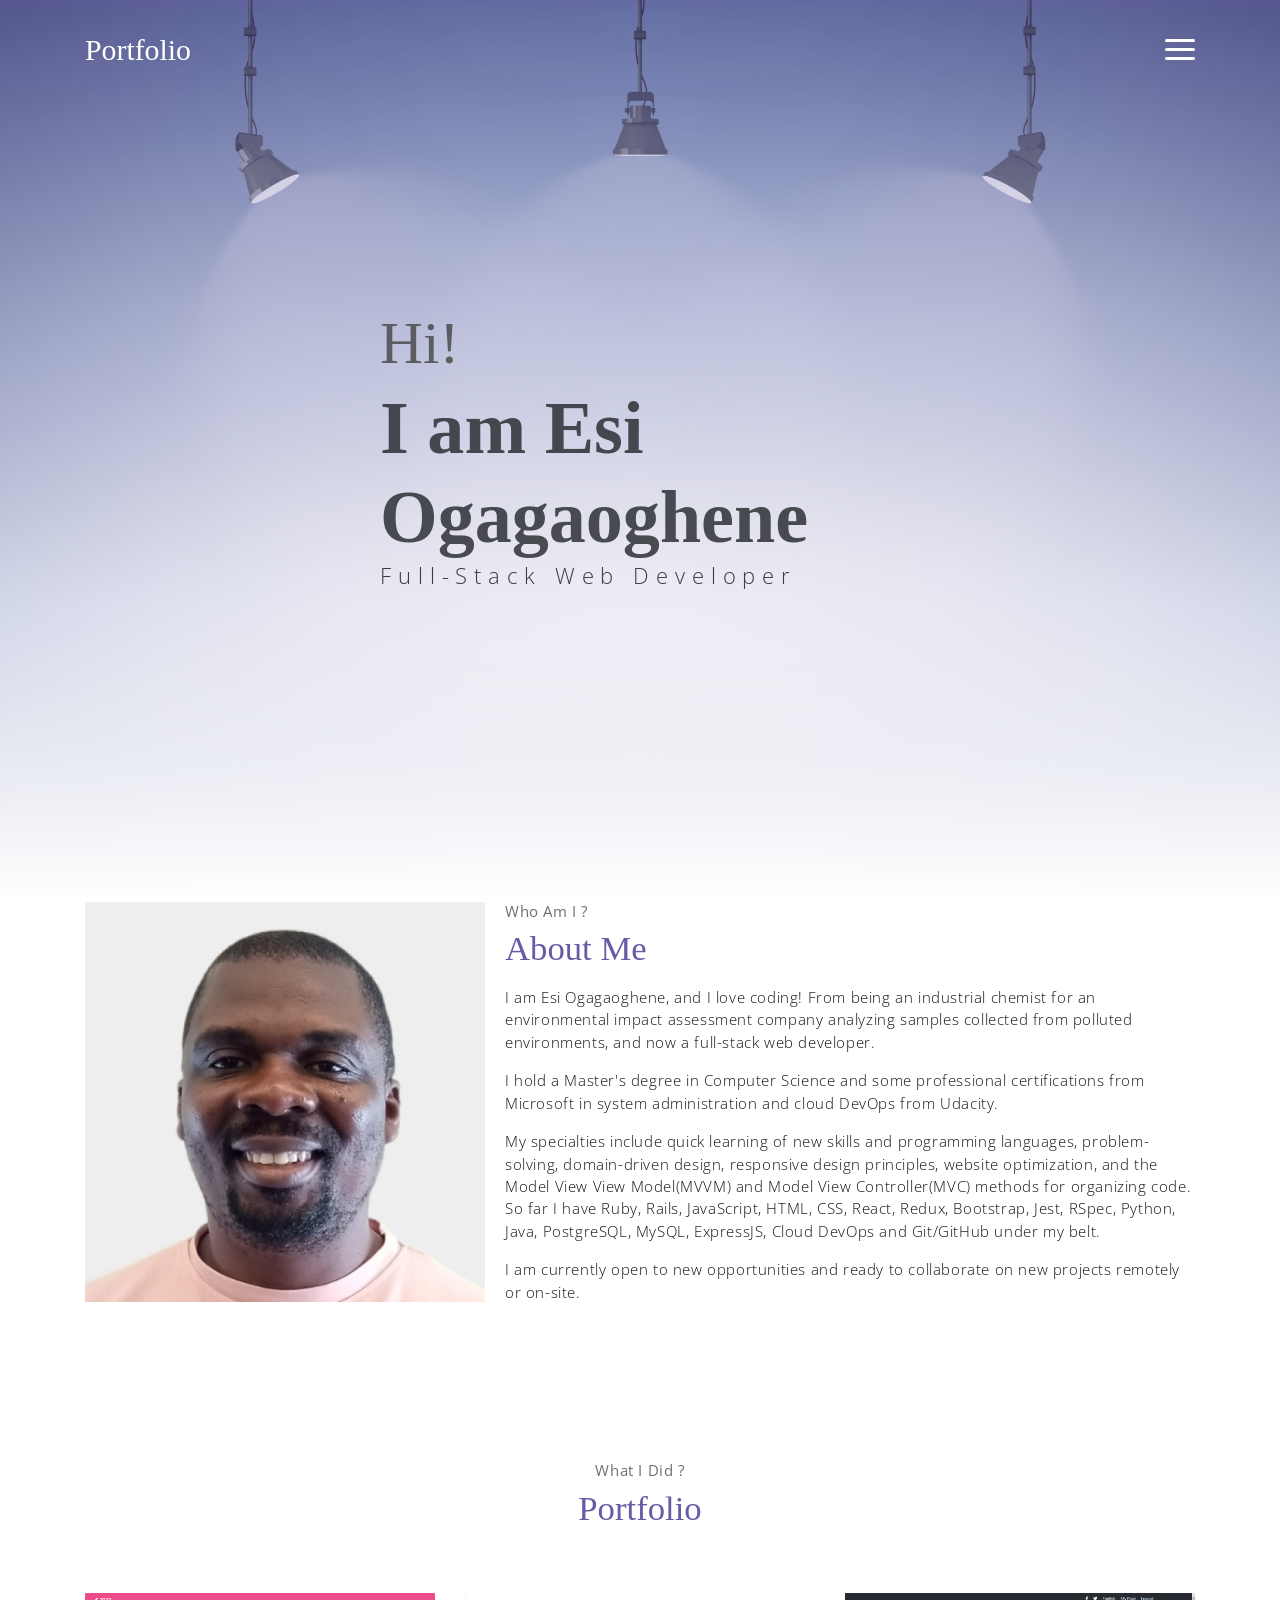
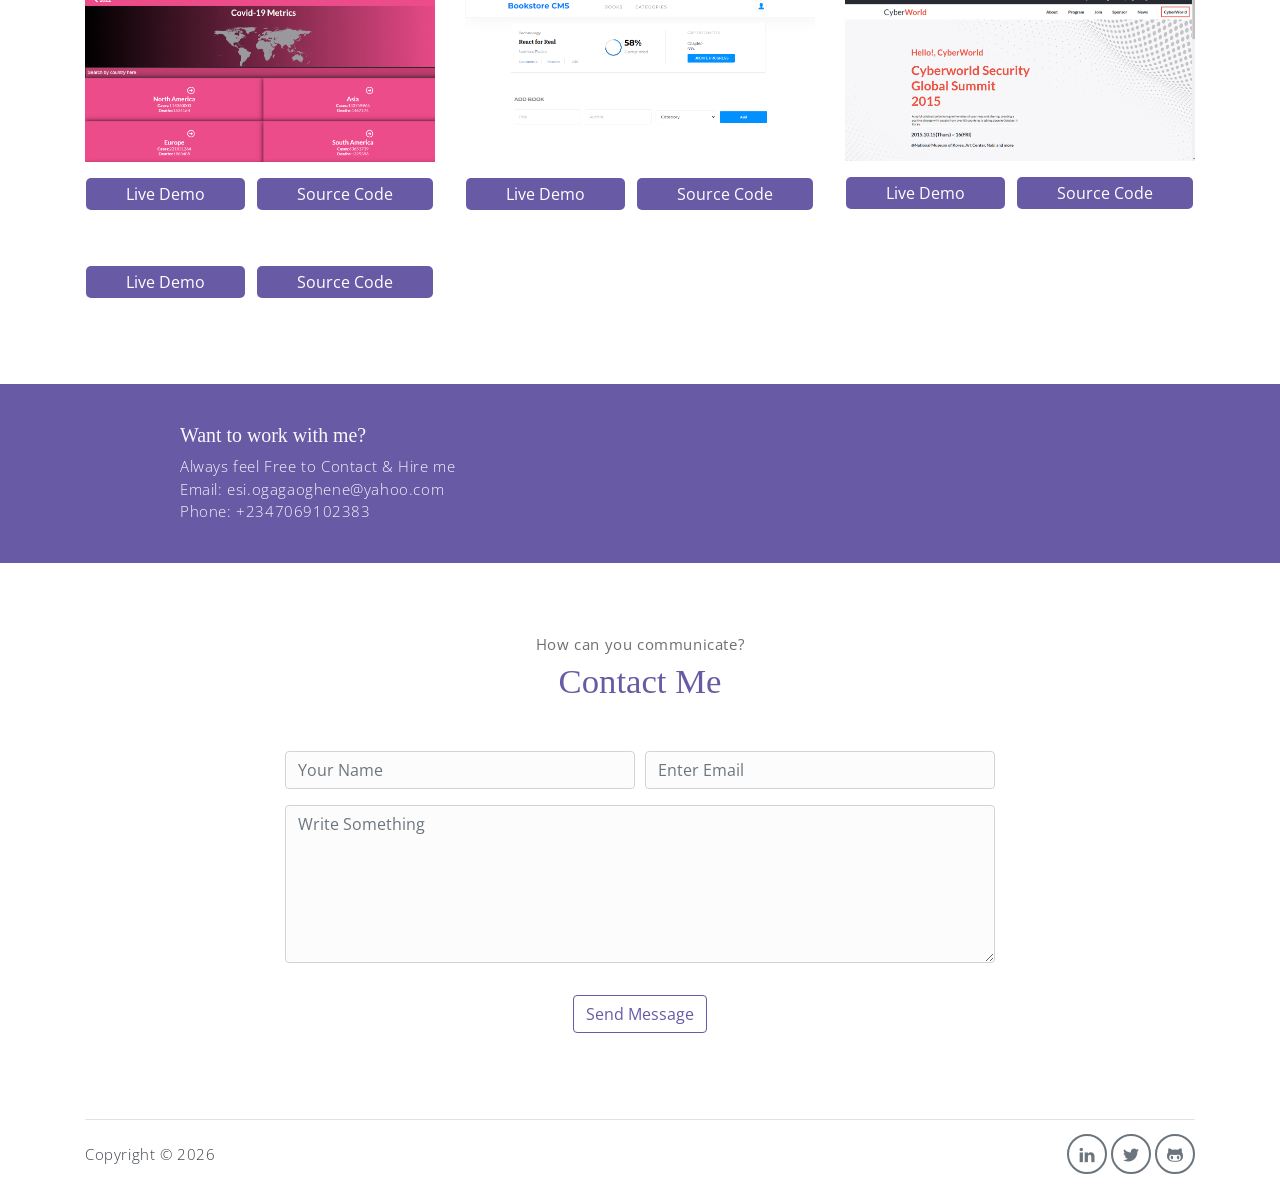
==== commit a2575fa7: "Add files via upload" ====
--- a/index.html
+++ b/index.html
@@ -62,13 +62,16 @@
                     <p class="section-subtitle">Who Am I ?</p>
                     <h2 class="section-title mb-3">About Me</h2>
                     <p>
-                        I always thought my dream was to become an industrial chemist for an environmental impact assessment laboratory analyzing samples collected from polluted environment by Oil prospecting multinational companies. It seemed like an appropriate dream given my B.Sc in Industrial Chemistry. I gravitated toward quality control positions. But, I kind of felt the need to learn something different when I was serving as a corper as a compulsory national service for young graduates in my country. I was posted to serve in an IT Firm where I took interest in the innovative world of telling computers to solve problems.              
+                        I am Esi Ogagaoghene, and I love coding! From being an industrial chemist for an environmental impact assessment company analyzing samples collected from polluted environments, and now a full-stack web developer.
                     </p>
                     <p>
-                        And that's when it happened; the spark I was missing ignited the instant I clicked play on my first Java Tutorial video. Since then, I can't get enough. Full-Stack web development calls to all my passions; it incorporates creativity and problem solving.
+                        I hold a Master's degree in Computer Science and some professional certifications from Microsoft in system administration and cloud DevOps from Udacity. 
                     </p>
                     <p>
-                        My specialties include quick learning new skills and programming languages, problem solving, domain driven design, responsive design principles, website optimization, and the Model View View Model(MVVM) and Model View Controller(MVC) methods for organizing code. So far I have Ruby, Rails, JavaScript, HTML, CSS, React, Redux, Bootstrap, Jest, RSpec, Python, Java, PostgreSQL, MySQL, ExpressJS, Cloud DevOps and Git/GitHub under my belt. I'm still enthusiastically grabbing onto any other programming languages, frameworks, or principles I can integrate into coding the web in my head.
+                        My specialties include quick learning of new skills and programming languages, problem-solving, domain-driven design, responsive design principles, website optimization, and the Model View View Model(MVVM) and Model View Controller(MVC) methods for organizing code. So far I have Ruby, Rails, JavaScript, HTML, CSS, React, Redux, Bootstrap, Jest, RSpec, Python, Java, PostgreSQL, MySQL, ExpressJS, Cloud DevOps and Git/GitHub under my belt.
+                     </p>
+                    <p>
+                        I am currently open to new opportunities and ready to collaborate on new projects remotely or on-site.
                     </p>
                 </div>              
             </div><!-- end of about wrapper -->
@@ -83,7 +86,7 @@
             <!-- row -->
             <div class="row">
                 <div class="col-md-4">
-                    <a href="#" class="portfolio-card">
+                    <a class="portfolio-card">
                         <img src="assets/imgs/pic01.png" class="portfolio-card-img" alt="">    
                         <span class="portfolio-card-overlay">
                             <span class="portfolio-card-caption">
@@ -95,7 +98,7 @@
                     <span class="decor"><a  target="_blank" href="https://ogagaoghene-metrics-app.netlify.app/" class="blackbtn">Live Demo</a> &nbsp; <a  target="_blank" href="https://github.com/ogagaoghene/metrics-app" class="blackbtn">Source Code</a> </span>
                 </div>
                 <div class="col-md-4">
-                    <a href="#" class="portfolio-card">
+                    <a class="portfolio-card">
                         <img class="portfolio-card-img" src="assets/imgs/pic02.png" class="img-responsive rounded" alt="">
                         <span class="portfolio-card-overlay">
                             <span class="portfolio-card-caption">
@@ -107,7 +110,7 @@
                     <span class="decor"><a  target="_blank" href="https://celadon-peony-752db7.netlify.app/" class="blackbtn">Live Demo</a> &nbsp; <a  target="_blank" href="https://github.com/ogagaoghene/bookstore-react-redux" class="blackbtn">Source Code</a> </span>
                 </div>
                 <div class="col-md-4">
-                    <a href="#" class="portfolio-card">
+                    <a class="portfolio-card">
                         <img class="portfolio-card-img" src="assets/imgs/pic04.png" class="img-responsive rounded" alt="">    
                         <span class="portfolio-card-overlay">
                             <span class="portfolio-card-caption">
@@ -117,6 +120,19 @@
                         </span>                     
                     </a>
                     <span class="decor"><a  target="_blank" href="https://ogagaoghene.github.io/online-conference-website/" class="blackbtn">Live Demo</a> &nbsp; <a  target="_blank" href="https://github.com/ogagaoghene/online-conference-website" class="blackbtn">Source Code</a> </span>
+                </div>
+                <div></div>
+                <div class="col-md-4">
+                    <a class="portfolio-card">
+                        <img class="portfolio-card-img" src="assets/imgs/pic03.png" class="img-responsive rounded" alt="">    
+                        <span class="portfolio-card-overlay">
+                            <span class="portfolio-card-caption">
+                                <h4>Calculator app</h5>
+                                <p class="font-weight-normal">A Calculator app for performing math operations. Built with JavaScript, React, Webpack and CSS.</p>
+                            </span>                         
+                        </span>                     
+                    </a>
+                    <span class="decor"><a  target="_blank" href="https://heroic-gumption-27255b.netlify.app/" class="blackbtn">Live Demo</a> &nbsp; <a  target="_blank" href="https://github.com/ogagaoghene/math-magician-website" class="blackbtn">Source Code</a> </span>
                 </div>
             </div><!-- end of row -->
         </div><!-- end of container -->
@@ -169,9 +185,9 @@
         <footer class="footer">       
             <p class="mb-0">Copyright &copy; <script>document.write(new Date().getFullYear())</script></p>
             <div class="social-links text-right m-auto ml-sm-auto">
-                <a href="https://linkedin.com/in/ogagaoghene-esi" class="link"><i class="ti-linkedin"></i></a>
-                <a href="(https://twitter.com/esi_ogaga" class="link"><i class="ti-twitter-alt"></i></a>
-                <a href="https://github.com/ogagaoghene" class="link"><i class="ti-github"></i></a>
+                <a target="_blank" href="https://www.linkedin.com/in/ogagaoghene-esi/" class="link"><i class="ti-linkedin"></i></a>
+                <a target="_blank" href="https://twitter.com/esi_ogaga" class="link"><i class="ti-twitter-alt"></i></a>
+                <a target="_blank" href="https://github.com/ogagaoghene" class="link"><i class="ti-github"></i></a>
             </div>
         </footer>
     </div> <!-- end of page footer -->
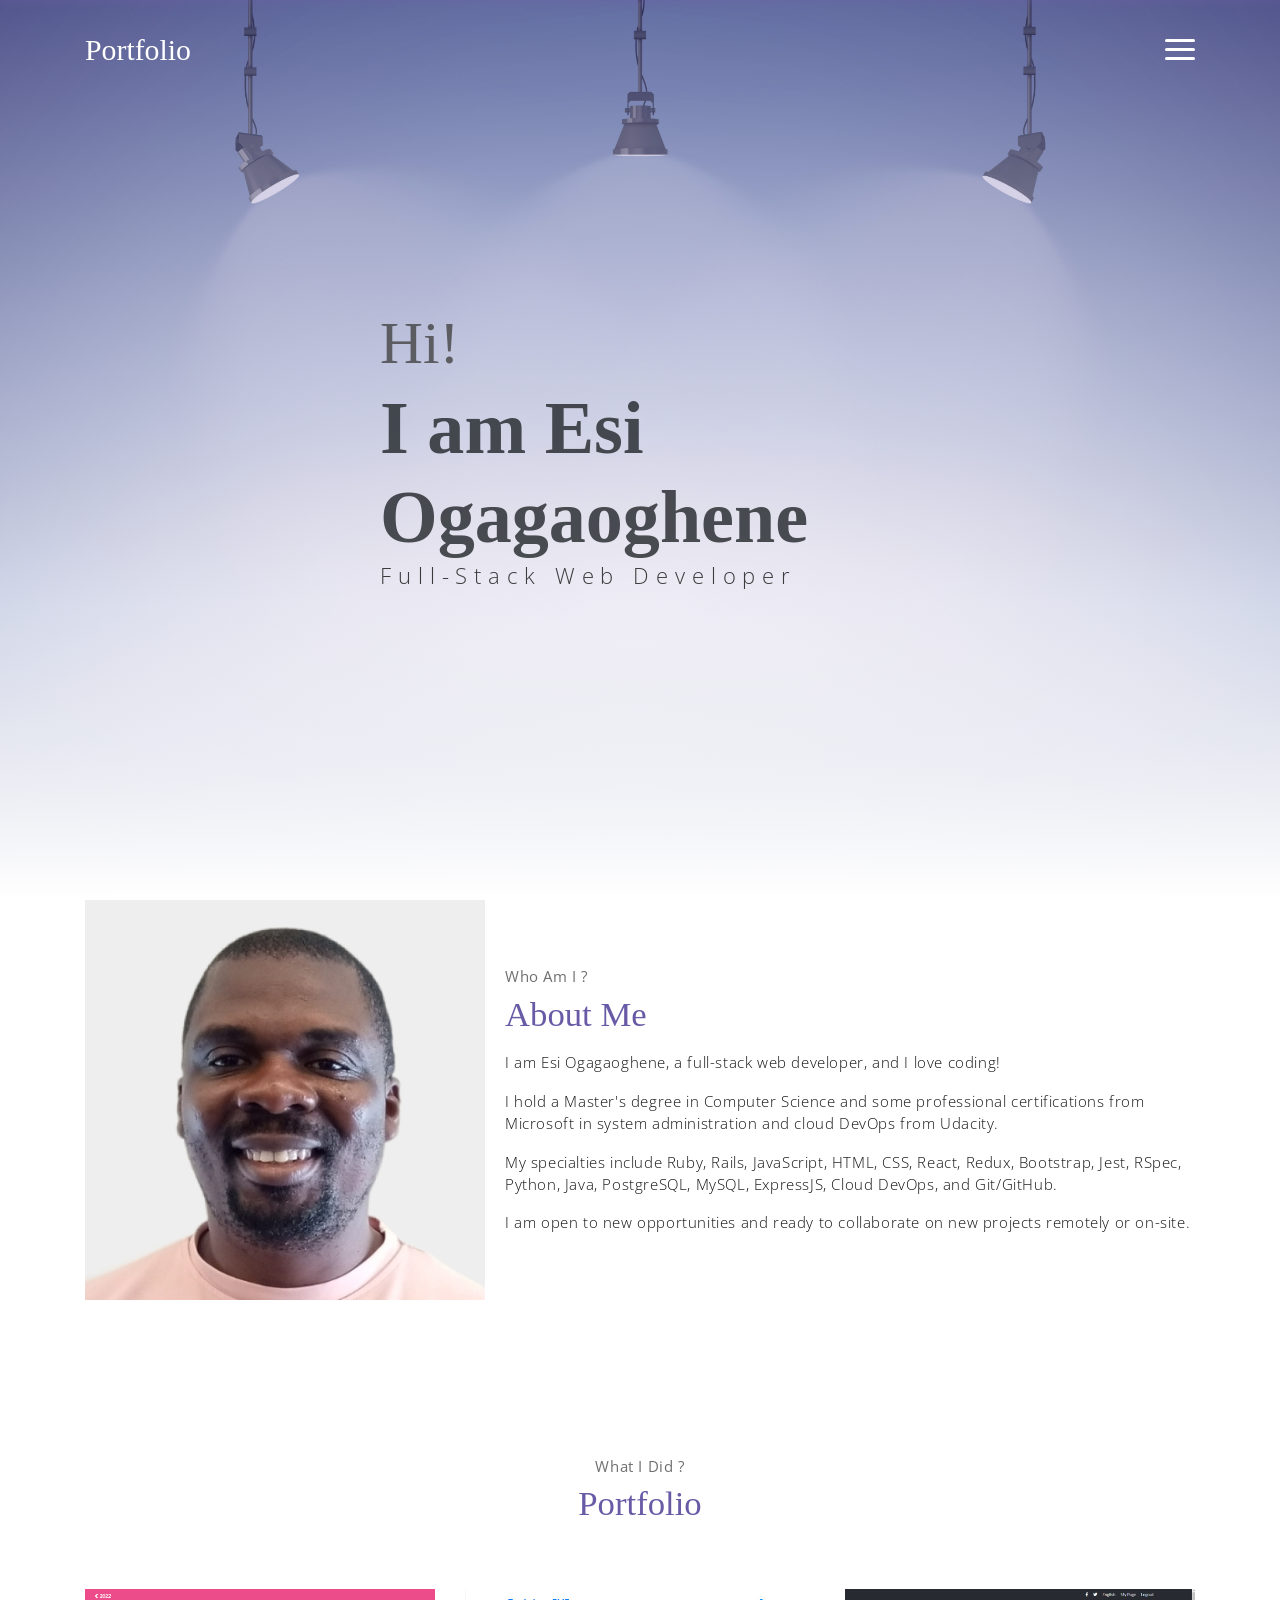
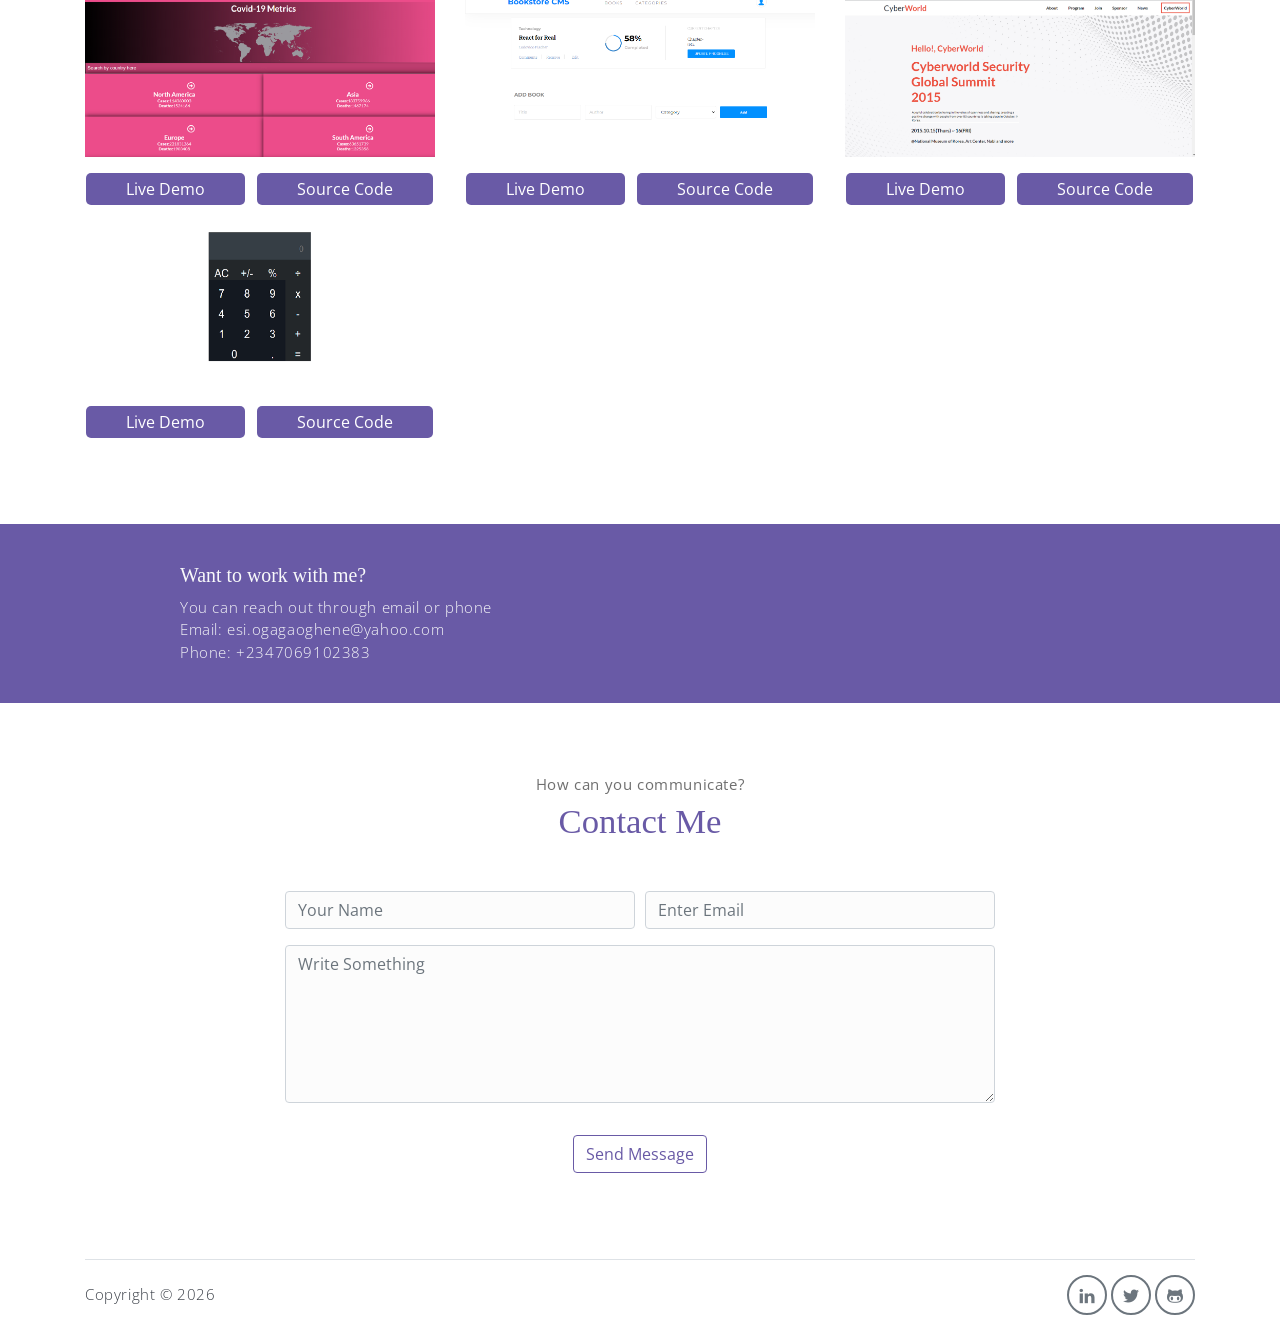
==== commit c7117a85: "Add files via upload" ====
--- a/index.html
+++ b/index.html
@@ -2,7 +2,7 @@
 <html lang="en">
 <head>
 	<meta charset="utf-8">
-    <meta name="viewport" content="width=device-width, initial-scale=1, shrink-to-fit=no">
+    <meta name="viewport" content="width=device-width, initial-scale=1">
     <meta name="description" content="Portfolio landing page.">
     <meta name="author" content="Devcrud">
     <title>Portfolio Landing page </title>
@@ -56,22 +56,22 @@
             <!-- about wrapper -->
             <div class="about">
                 <div class="about-img-holder">
-                    <img src="assets/imgs/pic.jpg" class="about-img" alt="Download free bootstrap 4 landing page, free boootstrap 4 templates, Download free bootstrap 4.1 landing page, free boootstrap 4.1.1 templates, meyawo Landing page">
+                    <img src="assets/imgs/pic.jpg" class="about-img" alt="Photo">
                 </div>
                 <div class="about-caption">
                     <p class="section-subtitle">Who Am I ?</p>
                     <h2 class="section-title mb-3">About Me</h2>
                     <p>
-                        I am Esi Ogagaoghene, and I love coding! From being an industrial chemist for an environmental impact assessment company analyzing samples collected from polluted environments, and now a full-stack web developer.
+                        I am Esi Ogagaoghene, a full-stack web developer, and I love coding!                 
                     </p>
                     <p>
                         I hold a Master's degree in Computer Science and some professional certifications from Microsoft in system administration and cloud DevOps from Udacity. 
                     </p>
                     <p>
-                        My specialties include quick learning of new skills and programming languages, problem-solving, domain-driven design, responsive design principles, website optimization, and the Model View View Model(MVVM) and Model View Controller(MVC) methods for organizing code. So far I have Ruby, Rails, JavaScript, HTML, CSS, React, Redux, Bootstrap, Jest, RSpec, Python, Java, PostgreSQL, MySQL, ExpressJS, Cloud DevOps and Git/GitHub under my belt.
+                        My specialties include Ruby, Rails, JavaScript, HTML, CSS, React, Redux, Bootstrap, Jest, RSpec, Python, Java, PostgreSQL, MySQL, ExpressJS, Cloud DevOps, and Git/GitHub.
                      </p>
                     <p>
-                        I am currently open to new opportunities and ready to collaborate on new projects remotely or on-site.
+                        I am open to new opportunities and ready to collaborate on new projects remotely or on-site.
                     </p>
                 </div>              
             </div><!-- end of about wrapper -->
@@ -87,7 +87,7 @@
             <div class="row">
                 <div class="col-md-4">
                     <a class="portfolio-card">
-                        <img src="assets/imgs/pic01.png" class="portfolio-card-img" alt="">    
+                        <img src="assets/imgs/pic01.png" class="portfolio-card-img" alt="A picture of Covid-19 Metrics app.">    
                         <span class="portfolio-card-overlay">
                             <span class="portfolio-card-caption">
                                 <h4>Covid-19 Metrics app</h5>
@@ -99,7 +99,7 @@
                 </div>
                 <div class="col-md-4">
                     <a class="portfolio-card">
-                        <img class="portfolio-card-img" src="assets/imgs/pic02.png" class="img-responsive rounded" alt="">
+                        <img class="portfolio-card-img" src="assets/imgs/pic02.png" class="img-responsive rounded" alt="A picture of a Bookstore CMS app.">
                         <span class="portfolio-card-overlay">
                             <span class="portfolio-card-caption">
                                 <h4>Bookstore CMS app</h5>
@@ -111,7 +111,7 @@
                 </div>
                 <div class="col-md-4">
                     <a class="portfolio-card">
-                        <img class="portfolio-card-img" src="assets/imgs/pic04.png" class="img-responsive rounded" alt="">    
+                        <img class="portfolio-card-img" src="assets/imgs/pic04.png" class="img-responsive rounded" alt="A picture of a conference app.">    
                         <span class="portfolio-card-overlay">
                             <span class="portfolio-card-caption">
                                 <h4>Conference app</h5>
@@ -124,7 +124,7 @@
                 <div></div>
                 <div class="col-md-4">
                     <a class="portfolio-card">
-                        <img class="portfolio-card-img" src="assets/imgs/pic03.png" class="img-responsive rounded" alt="">    
+                        <img class="portfolio-card-img" src="assets/imgs/pic03.png" class="img-responsive rounded" alt="A picture of an online Calculator app.">    
                         <span class="portfolio-card-overlay">
                             <span class="portfolio-card-caption">
                                 <h4>Calculator app</h5>
@@ -146,7 +146,7 @@
             <div class="row align-items-center">
                 <div class="col-sm offset-md-1 mb-4 mb-md-0">
                     <h6 class="title text-light">Want to work with me?</h6>
-                    <p class="m-0 text-light">Always feel Free to Contact & Hire me</p>
+                    <p class="m-0 text-light">You can reach out through email or phone</p>
                     <p class="m-0 text-light">Email: esi.ogagaoghene@yahoo.com</p>
                     <p class="m-0 text-light">Phone: +2347069102383</p>
                 </div>
